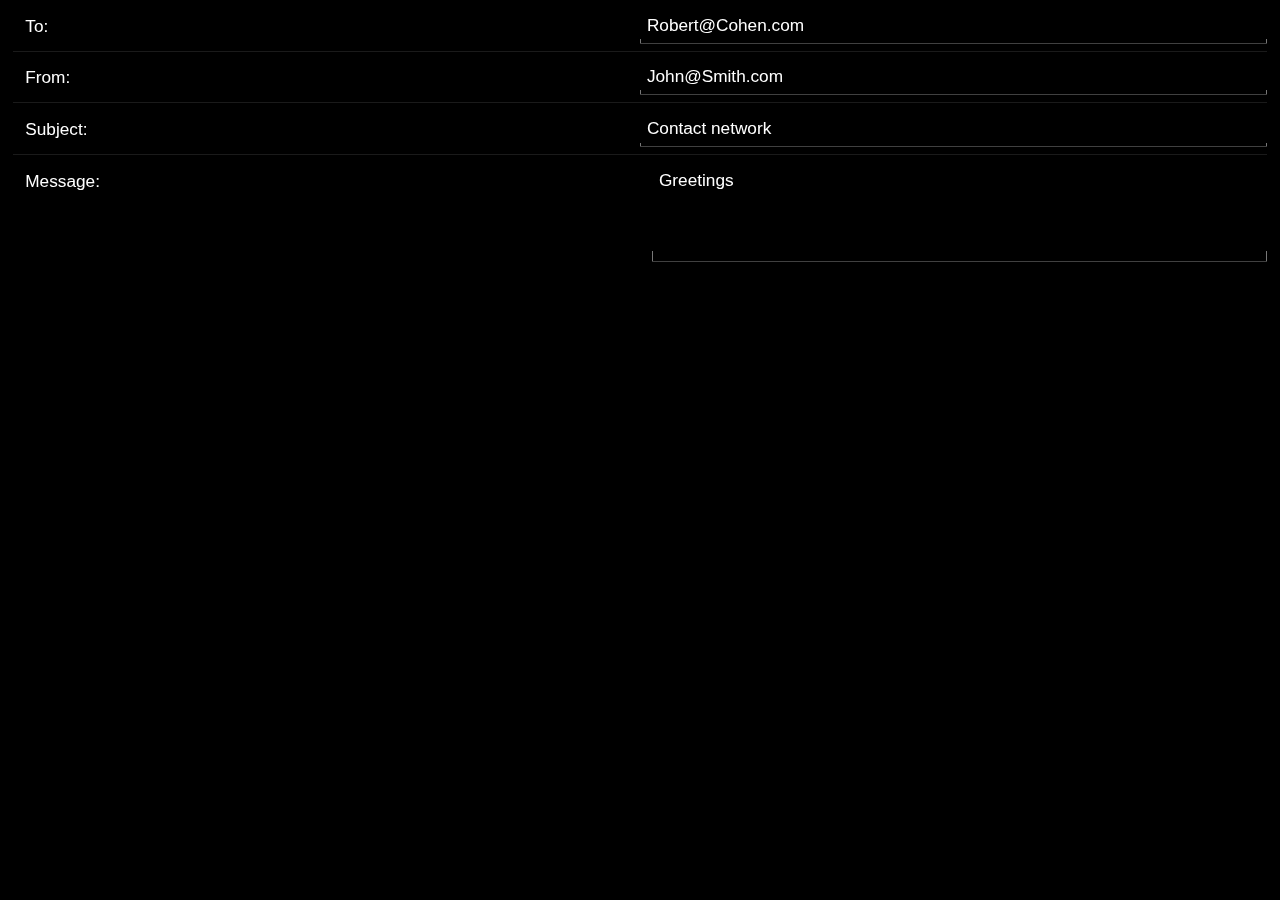
==== www/reply.html @ ba9a75b0 "Created reply view" ====
<!DOCTYPE html>
<html>
<head>
    <title></title>
    <link href="css/kendo.common.min.css" rel="stylesheet" />
    <link href="css/kendo.default.min.css" rel="stylesheet" />
    <link href="css/kendo.mobile.all.min.css" rel="stylesheet" />
    <link href="css/reply.css" rel="stylesheet" />
    <script src="js/jquery.min.js"></script>
    <script src="js/kendo.all.min.js"></script>
</head>
<body>
    <div id="forms" data-role="view" data-title="Reply" data-init="initForm" data-use-native-scrolling="true">
   <div data-role="view" data-title="Views">
    <header data-role="header">
    <div data-role="navbar">
      <span data-role="view-title"></span>
      <a data-align="right" data-role="button" class="nav-button" href="index.html">Index</a>
    </div>
    </header>

  </div>  
 <form action="./index.html">
      <ul data-role="listview" data-style="inset">
        <li>
        <label>
          To:
          <input type="email" value="Robert@Cohen.com" />
        </label>
        </li>
        <li>
        <label>
          From:
          <input type="email" value="John@Smith.com" />
        </label>
        </li>
        <li>
        <label>Subject:
          <input type="text" value="Contact network" />
        </label>
        </li>
        <li>
        <label>
          Message:
          <textarea rows="4" cols="40" style="resize: none">Greetings</textarea>
        </label>
        </li>
      </ul>
    </form>
  </div>
  <div data-role="layout" data-id="mobile-view">
    <header data-role="header">
    <div data-role="navbar">
      <a class="nav-button" data-align="left" data-role="backbutton">Back</a>
      <span data-role="view-title"></span>
      <a data-align="right" data-role="button" class="nav-button" href="index.html">Index</a>
    </div>
    </header>
  </div>
<script>
    function initForm() {
        var body = $(".km-pane");

        if (kendo.ui.DropDownList) {
            $("#dropdown").kendoDropDownList({
                // The options are needed only for the desktop demo, remove them for mobile.
                popup: { appendTo: body },
                animation: { open: { effects: body.hasClass("km-android") ? "fadeIn" : body.hasClass("km-ios") || body.hasClass("km-wp") ? "slideIn:up" : "slideIn:down" } }
            });
        }

        if (kendo.ui.Slider) {
            $("#slider").kendoSlider({ tooltip: { enabled: false } });
        }
    }
</script>

<style scoped>
    #forms input:not([type=checkbox]):not([type=radio]),
    #forms select,
    #forms .k-dropdown
    {
        -webkit-box-sizing: border-box;
        box-sizing: border-box;
        width: 50%;
    }
</style>


<script>
    var app = new kendo.mobile.Application(document.body, {
         platform: "android"
     });
</script>
</body>
</html>
---- www/css/kendo.common.min.css ----
/*
* Kendo UI Complete v2013.2.918 (http://kendoui.com)
* Copyright 2013 Telerik AD. All rights reserved.
*
* Kendo UI Complete commercial licenses may be obtained at
* https://www.kendoui.com/purchase/license-agreement/kendo-ui-complete-commercial.aspx
* If you do not own a commercial license, this file shall be governed by the trial license terms.
*/
:-webkit-any(body):after{content:"";display:block;visibility:hidden;height:0;font:0/0;-webkit-transform:translateZ(0)}.fake{color:red}.k-reset{margin:0;padding:0;border:0;outline:0;text-decoration:none;font-size:100%;list-style:none}.k-floatwrap:after,.k-slider-items:after,.k-grid-toolbar:after{content:"";display:block;clear:both;visibility:hidden;height:0;overflow:hidden}.k-floatwrap,.k-slider-items,.k-grid-toolbar{display:inline-block}.k-floatwrap,.k-slider-items,.k-grid-toolbar{display:block}.prohibit-selection{-khtml-user-select:none;-webkit-user-select:none;-moz-user-select:-moz-none;-ms-user-select:none;user-select:none}.border-box{-webkit-box-sizing:border-box;-moz-box-sizing:border-box;box-sizing:border-box}.k-block,.k-button,.k-header,.k-grid-header,.k-toolbar,.k-grouping-header,.k-tooltip,.k-pager-wrap,.k-tabstrip-items .k-item,.k-link.k-state-hover,.k-textbox,.k-textbox:hover,.k-autocomplete,.k-dropdown-wrap,.k-picker-wrap,.k-numeric-wrap,.k-autocomplete.k-state-hover,.k-dropdown-wrap.k-state-hover,.k-picker-wrap.k-state-hover,.k-numeric-wrap.k-state-hover,.k-draghandle{background-repeat:repeat;background-position:0 center}.k-state-highlight>.k-link{color:inherit}.k-textbox>input,.k-input[type="text"],.k-input[type="number"],.k-textbox,.k-picker-wrap .k-input,.k-button{font-size:100%;font-family:inherit;border-style:solid;border-width:1px;-webkit-appearance:none}.k-widget,.k-block,.k-inline-block,.k-draghandle{border-style:solid;border-width:1px;-webkit-appearance:none}.k-block,.k-widget{line-height:normal;outline:0}.k-block{padding:2px;-webkit-box-sizing:border-box;-moz-box-sizing:border-box;box-sizing:border-box}.k-button{display:inline-block;margin:0;padding:2px 7px 2px;font-family:inherit;line-height:1.66em;text-align:center;cursor:pointer;text-decoration:none;-webkit-box-sizing:border-box;-moz-box-sizing:border-box;box-sizing:border-box}.k-ie7 .k-button{line-height:normal}a.k-button{-khtml-user-select:none;-webkit-user-select:none;-moz-user-select:-moz-none;-ms-user-select:none;user-select:none}.k-button:-moz-any(input){padding-bottom:.37em;padding-top:.37em}.k-ie7 .k-button{overflow:visible;margin-right:4px}.k-ie7 a.k-button{line-height:1.6;padding-left:7px;padding-right:7px}.k-ie7 .k-slider a.k-button{height:22px;line-height:22px;padding:0}.k-ie7 .k-button-expand{margin-left:0;margin-right:0}button.k-button::-moz-focus-inner,input.k-button::-moz-focus-inner{padding:0;border:0}a.k-button-expand{display:block}button.k-button-expand,input[type="submit"].k-button-expand,input[type="button"].k-button-expand,input[type="reset"].k-button-expand{width:100%}body .k-button-icon{padding-left:4px;padding-right:4px}.k-ie7 a.k-button-icon{padding-left:5px;padding-right:5px}.k-button-icontext{padding-right:8px;overflow:visible}.k-button-icontext .k-icon{margin:0 3px 0 -3px;vertical-align:text-top}.k-ie7 .k-button-icontext .k-icon{margin-right:4px}html body .k-button-bare{background:none!important;color:inherit;border-width:0}html body .k-button-bare.k-upload-button:hover{color:inherit}.k-link{cursor:pointer;outline:0;text-decoration:none}.k-grid-header span.k-link{cursor:default}.k-state-disabled,.k-state-disabled .k-link,.k-state-disabled .k-icon,.k-state-disabled .k-button,.k-state-disabled .k-draghandle,.k-state-disabled .k-upload-button input{cursor:default!important;outline:0}@media print{.k-state-disabled,.k-state-disabled .k-input{opacity:1!important}}.k-state-error{border-style:ridge}.k-state-empty{font-style:italic}.k-icon,.k-sprite,.k-button-group .k-tool-icon{display:inline-block;width:16px;height:16px;overflow:hidden;background-repeat:no-repeat;font-size:0;line-height:0;text-indent:-3333px;text-align:center}.k-ie8 .k-icon,.k-ie8 .k-sprite,.k-ie8 .k-button-group .k-tool-icon{vertical-align:middle}:root *>.k-icon,:root *>.k-sprite,:root *>.k-button-group .k-tool-icon{vertical-align:middle}.k-icon,.k-sprite{background-color:transparent}.k-ie7 .k-icon,.k-ie7 .k-sprite{text-indent:0}.k-numerictextbox .k-select .k-link span.k-i-arrow-n{background-position:0 -3px}.k-numerictextbox .k-select .k-link span.k-i-arrow-s{background-position:0 -35px}.k-state-selected .k-i-arrow-n{background-position:-16px 0}.k-link:not(.k-state-disabled):hover>.k-state-selected .k-i-arrow-n,.k-state-hover>.k-state-selected .k-i-arrow-n,.k-state-hover>*>.k-state-selected .k-i-arrow-n,.k-button:hover .k-state-selected .k-i-arrow-n,.k-textbox:hover .k-state-selected .k-i-arrow-n,.k-button:active .k-state-selected .k-i-arrow-n{background-position:-32px 0}.k-numerictextbox .k-link.k-state-selected span.k-i-arrow-n,.k-numerictextbox .k-state-hover .k-link span.k-i-arrow-n{background-position:-16px -3px}.k-state-selected .k-i-arrow-s{background-position:-16px -32px}.k-link:not(.k-state-disabled):hover>.k-state-selected .k-i-arrow-s,.k-state-hover>.k-state-selected .k-i-arrow-s,.k-state-hover>*>.k-state-selected .k-i-arrow-s,.k-button:hover .k-state-selected .k-i-arrow-s,.k-textbox:hover .k-state-selected .k-i-arrow-s,.k-button:active .k-state-selected .k-i-arrow-s{background-position:-32px -32px}.k-numerictextbox .k-link.k-state-selected span.k-i-arrow-s,.k-numerictextbox .k-state-hover .k-link span.k-i-arrow-s{background-position:-16px -35px}.k-grid-header .k-link:hover span.k-i-arrow-n{background-position:0 0}.k-grid-header .k-link:hover span.k-i-arrow-s{background-position:0 -32px}.k-group-indicator .k-link:hover span.k-si-arrow-n{background-position:0 -129px}.k-group-indicator .k-link:hover span.k-si-arrow-s{background-position:0 -159px}.k-group-indicator .k-button:hover span.k-group-delete{background-position:-32px -16px}.k-scheduler .k-scheduler-toolbar .k-nav-current .k-link .k-i-calendar{background-position:-32px -176px}.k-i-arrow-n{background-position:0 0}.k-link:not(.k-state-disabled):hover>.k-i-arrow-n,.k-state-hover>.k-i-arrow-n,.k-state-hover>*>.k-i-arrow-n,.k-button:hover .k-i-arrow-n,.k-textbox:hover .k-i-arrow-n,.k-button:active .k-i-arrow-n{background-position:-16px 0}.k-i-arrow-e{background-position:0 -16px}.k-link:not(.k-state-disabled):hover>.k-i-arrow-e,.k-state-hover>.k-i-arrow-e,.k-state-hover>*>.k-i-arrow-e,.k-button:hover .k-i-arrow-e,.k-textbox:hover .k-i-arrow-e,.k-button:active .k-i-arrow-e{background-position:-16px -16px}.k-rtl .k-i-arrow-w{background-position:0 -16px}.k-rtl .k-link:not(.k-state-disabled):hover>.k-i-arrow-w,.k-rtl .k-state-hover>.k-i-arrow-w,.k-rtl .k-state-hover>*>.k-i-arrow-w,.k-rtl .k-button:hover .k-i-arrow-w,.k-rtl .k-textbox:hover .k-i-arrow-w,.k-rtl .k-button:active .k-i-arrow-w{background-position:-16px -16px}.k-i-arrow-s{background-position:0 -32px}.k-link:not(.k-state-disabled):hover>.k-i-arrow-s,.k-state-hover>.k-i-arrow-s,.k-state-hover>*>.k-i-arrow-s,.k-button:hover .k-i-arrow-s,.k-textbox:hover .k-i-arrow-s,.k-button:active .k-i-arrow-s{background-position:-16px -32px}.k-i-arrow-w{background-position:0 -48px}.k-link:not(.k-state-disabled):hover>.k-i-arrow-w,.k-state-hover>.k-i-arrow-w,.k-state-hover>*>.k-i-arrow-w,.k-button:hover .k-i-arrow-w,.k-textbox:hover .k-i-arrow-w,.k-button:active .k-i-arrow-w{background-position:-16px -48px}.k-rtl .k-i-arrow-e{background-position:0 -48px}.k-rtl .k-link:not(.k-state-disabled):hover>.k-i-arrow-e,.k-rtl .k-state-hover>.k-i-arrow-e,.k-rtl .k-state-hover>*>.k-i-arrow-e,.k-rtl .k-button:hover .k-i-arrow-e,.k-rtl .k-textbox:hover .k-i-arrow-e,.k-rtl .k-button:active .k-i-arrow-e{background-position:-16px -48px}.k-i-seek-n{background-position:0 -64px}.k-link:not(.k-state-disabled):hover>.k-i-seek-n,.k-state-hover>.k-i-seek-n,.k-state-hover>*>.k-i-seek-n,.k-button:hover .k-i-seek-n,.k-textbox:hover .k-i-seek-n,.k-button:active .k-i-seek-n{background-position:-16px -64px}.k-i-seek-e{background-position:0 -80px}.k-link:not(.k-state-disabled):hover>.k-i-seek-e,.k-state-hover>.k-i-seek-e,.k-state-hover>*>.k-i-seek-e,.k-button:hover .k-i-seek-e,.k-textbox:hover .k-i-seek-e,.k-button:active .k-i-seek-e{background-position:-16px -80px}.k-rtl .k-i-seek-w{background-position:0 -80px}.k-rtl .k-link:not(.k-state-disabled):hover>.k-i-seek-w,.k-rtl .k-state-hover>.k-i-seek-w,.k-rtl .k-state-hover>*>.k-i-seek-w,.k-rtl .k-button:hover .k-i-seek-w,.k-rtl .k-textbox:hover .k-i-seek-w,.k-rtl .k-button:active .k-i-seek-w{background-position:-16px -80px}.k-i-seek-s{background-position:0 -96px}.k-link:not(.k-state-disabled):hover>.k-i-seek-s,.k-state-hover>.k-i-seek-s,.k-state-hover>*>.k-i-seek-s,.k-button:hover .k-i-seek-s,.k-textbox:hover .k-i-seek-s,.k-button:active .k-i-seek-s{background-position:-16px -96px}.k-i-seek-w{background-position:0 -112px}.k-link:not(.k-state-disabled):hover>.k-i-seek-w,.k-state-hover>.k-i-seek-w,.k-state-hover>*>.k-i-seek-w,.k-button:hover .k-i-seek-w,.k-textbox:hover .k-i-seek-w,.k-button:active .k-i-seek-w{background-position:-16px -112px}.k-rtl .k-i-seek-e{background-position:0 -112px}.k-rtl .k-link:not(.k-state-disabled):hover>.k-i-seek-e,.k-rtl .k-state-hover>.k-i-seek-e,.k-rtl .k-state-hover>*>.k-i-seek-e,.k-rtl .k-button:hover .k-i-seek-e,.k-rtl .k-textbox:hover .k-i-seek-e,.k-rtl .k-button:active .k-i-seek-e{background-position:-16px -112px}.k-si-arrow-n{background-position:0 -129px}.k-link:not(.k-state-disabled):hover>.k-si-arrow-n,.k-state-hover>.k-si-arrow-n,.k-state-hover>*>.k-si-arrow-n,.k-button:hover .k-si-arrow-n,.k-textbox:hover .k-si-arrow-n,.k-button:active .k-si-arrow-n{background-position:-16px -129px}.k-si-arrow-e{background-position:0 -144px}.k-link:not(.k-state-disabled):hover>.k-si-arrow-e,.k-state-hover>.k-si-arrow-e,.k-state-hover>*>.k-si-arrow-e,.k-button:hover .k-si-arrow-e,.k-textbox:hover .k-si-arrow-e,.k-button:active .k-si-arrow-e{background-position:-16px -144px}.k-si-arrow-s{background-position:0 -159px}.k-link:not(.k-state-disabled):hover>.k-si-arrow-s,.k-state-hover>.k-si-arrow-s,.k-state-hover>*>.k-si-arrow-s,.k-button:hover .k-si-arrow-s,.k-textbox:hover .k-si-arrow-s,.k-button:active .k-si-arrow-s{background-position:-16px -159px}.k-si-arrow-w{background-position:0 -176px}.k-link:not(.k-state-disabled):hover>.k-si-arrow-w,.k-state-hover>.k-si-arrow-w,.k-state-hover>*>.k-si-arrow-w,.k-button:hover .k-si-arrow-w,.k-textbox:hover .k-si-arrow-w,.k-button:active .k-si-arrow-w{background-position:-16px -176px}.k-i-arrowhead-n{background-position:0 -256px}.k-link:not(.k-state-disabled):hover>.k-i-arrowhead-n,.k-state-hover>.k-i-arrowhead-n,.k-state-hover>*>.k-i-arrowhead-n,.k-button:hover .k-i-arrowhead-n,.k-textbox:hover .k-i-arrowhead-n,.k-button:active .k-i-arrowhead-n{background-position:-16px -256px}.k-i-arrowhead-e{background-position:0 -272px}.k-link:not(.k-state-disabled):hover>.k-i-arrowhead-e,.k-state-hover>.k-i-arrowhead-e,.k-state-hover>*>.k-i-arrowhead-e,.k-button:hover .k-i-arrowhead-e,.k-textbox:hover .k-i-arrowhead-e,.k-button:active .k-i-arrowhead-e{background-position:-16px -272px}.k-i-arrowhead-s{background-position:0 -288px}.k-link:not(.k-state-disabled):hover>.k-i-arrowhead-s,.k-state-hover>.k-i-arrowhead-s,.k-state-hover>*>.k-i-arrowhead-s,.k-button:hover .k-i-arrowhead-s,.k-textbox:hover .k-i-arrowhead-s,.k-button:active .k-i-arrowhead-s{background-position:-16px -288px}.k-i-arrowhead-w{background-position:0 -304px}.k-link:not(.k-state-disabled):hover>.k-i-arrowhead-w,.k-state-hover>.k-i-arrowhead-w,.k-state-hover>*>.k-i-arrowhead-w,.k-button:hover .k-i-arrowhead-w,.k-textbox:hover .k-i-arrowhead-w,.k-button:active .k-i-arrowhead-w{background-position:-16px -304px}.k-i-expand,.k-plus,.k-plus-disabled{background-position:0 -192px}.k-link:not(.k-state-disabled):hover>.k-i-expand,.k-link:not(.k-state-disabled):hover>.k-plus,.k-link:not(.k-state-disabled):hover>.k-plus-disabled,.k-state-hover>.k-i-expand,.k-state-hover>.k-plus,.k-state-hover>.k-plus-disabled,.k-state-hover>*>.k-i-expand,.k-state-hover>*>.k-plus,.k-state-hover>*>.k-plus-disabled,.k-button:hover .k-i-expand,.k-button:hover .k-plus,.k-button:hover .k-plus-disabled,.k-textbox:hover .k-i-expand,.k-textbox:hover .k-plus,.k-textbox:hover .k-plus-disabled,.k-button:active .k-i-expand,.k-button:active .k-plus,.k-button:active .k-plus-disabled{background-position:-16px -192px}.k-i-expand-w,.k-rtl .k-i-expand,.k-rtl .k-plus,.k-rtl .k-plus-disabled{background-position:0 -208px}.k-link:not(.k-state-disabled):hover>.k-i-expand-w,.k-link:not(.k-state-disabled):hover>.k-rtl .k-i-expand,.k-link:not(.k-state-disabled):hover>.k-rtl .k-plus,.k-link:not(.k-state-disabled):hover>.k-rtl .k-plus-disabled,.k-state-hover>.k-i-expand-w,.k-state-hover>.k-rtl .k-i-expand,.k-state-hover>.k-rtl .k-plus,.k-state-hover>.k-rtl .k-plus-disabled,.k-state-hover>*>.k-i-expand-w,.k-state-hover>*>.k-rtl .k-i-expand,.k-state-hover>*>.k-rtl .k-plus,.k-state-hover>*>.k-rtl .k-plus-disabled,.k-button:hover .k-i-expand-w,.k-button:hover .k-rtl .k-i-expand,.k-button:hover .k-rtl .k-plus,.k-button:hover .k-rtl .k-plus-disabled,.k-textbox:hover .k-i-expand-w,.k-textbox:hover .k-rtl .k-i-expand,.k-textbox:hover .k-rtl .k-plus,.k-textbox:hover .k-rtl .k-plus-disabled,.k-button:active .k-i-expand-w,.k-button:active .k-rtl .k-i-expand,.k-button:active .k-rtl .k-plus,.k-button:active .k-rtl .k-plus-disabled{background-position:-16px -208px}.k-i-collapse,.k-minus,.k-minus-disabled{background-position:0 -224px}.k-link:not(.k-state-disabled):hover>.k-i-collapse,.k-link:not(.k-state-disabled):hover>.k-minus,.k-link:not(.k-state-disabled):hover>.k-minus-disabled,.k-state-hover>.k-i-collapse,.k-state-hover>.k-minus,.k-state-hover>.k-minus-disabled,.k-state-hover>*>.k-i-collapse,.k-state-hover>*>.k-minus,.k-state-hover>*>.k-minus-disabled,.k-button:hover .k-i-collapse,.k-button:hover .k-minus,.k-button:hover .k-minus-disabled,.k-textbox:hover .k-i-collapse,.k-textbox:hover .k-minus,.k-textbox:hover .k-minus-disabled,.k-button:active .k-i-collapse,.k-button:active .k-minus,.k-button:active .k-minus-disabled{background-position:-16px -224px}.k-i-collapse-w,.k-rtl .k-i-collapse,.k-rtl .k-minus,.k-rtl .k-minus-disabled{background-position:0 -240px}.k-link:not(.k-state-disabled):hover>.k-i-collapse-w,.k-link:not(.k-state-disabled):hover>.k-rtl .k-i-collapse,.k-link:not(.k-state-disabled):hover>.k-rtl .k-minus,.k-link:not(.k-state-disabled):hover>.k-rtl .k-minus-disabled,.k-state-hover>.k-i-collapse-w,.k-state-hover>.k-rtl .k-i-collapse,.k-state-hover>.k-rtl .k-minus,.k-state-hover>.k-rtl .k-minus-disabled,.k-state-hover>*>.k-i-collapse-w,.k-state-hover>*>.k-rtl .k-i-collapse,.k-state-hover>*>.k-rtl .k-minus,.k-state-hover>*>.k-rtl .k-minus-disabled,.k-button:hover .k-i-collapse-w,.k-button:hover .k-rtl .k-i-collapse,.k-button:hover .k-rtl .k-minus,.k-button:hover .k-rtl .k-minus-disabled,.k-textbox:hover .k-i-collapse-w,.k-textbox:hover .k-rtl .k-i-collapse,.k-textbox:hover .k-rtl .k-minus,.k-textbox:hover .k-rtl .k-minus-disabled,.k-button:active .k-i-collapse-w,.k-button:active .k-rtl .k-i-collapse,.k-button:active .k-rtl .k-minus,.k-button:active .k-rtl .k-minus-disabled{background-position:-16px -240px}.k-i-pencil,.k-edit{background-position:-32px 0}.k-link:not(.k-state-disabled):hover>.k-i-pencil,.k-link:not(.k-state-disabled):hover>.k-edit,.k-state-hover>.k-i-pencil,.k-state-hover>.k-edit,.k-state-hover>*>.k-i-pencil,.k-state-hover>*>.k-edit,.k-button:hover .k-i-pencil,.k-button:hover .k-edit,.k-textbox:hover .k-i-pencil,.k-textbox:hover .k-edit,.k-button:active .k-i-pencil,.k-button:active .k-edit{background-position:-48px 0}.k-i-close,.k-delete,.k-group-delete{background-position:-32px -16px}.k-link:not(.k-state-disabled):hover>.k-i-close,.k-link:not(.k-state-disabled):hover>.k-delete,.k-link:not(.k-state-disabled):hover>.k-group-delete,.k-state-hover>.k-i-close,.k-state-hover>.k-delete,.k-state-hover>.k-group-delete,.k-state-hover>*>.k-i-close,.k-state-hover>*>.k-delete,.k-state-hover>*>.k-group-delete,.k-button:hover .k-i-close,.k-button:hover .k-delete,.k-button:hover .k-group-delete,.k-textbox:hover .k-i-close,.k-textbox:hover .k-delete,.k-textbox:hover .k-group-delete,.k-button:active .k-i-close,.k-button:active .k-delete,.k-button:active .k-group-delete{background-position:-48px -16px}.k-si-close{background-position:-160px -80px}.k-link:not(.k-state-disabled):hover>.k-si-close,.k-state-hover>.k-si-close,.k-state-hover>*>.k-si-close,.k-button:hover .k-si-close,.k-textbox:hover .k-si-close,.k-button:active .k-si-close{background-position:-176px -80px}.k-multiselect .k-delete{background-position:-160px -80px}.k-multiselect .k-state-hover .k-delete{background-position:-176px -80px}.k-i-tick,.k-insert,.k-update{background-position:-32px -32px}.k-link:not(.k-state-disabled):hover>.k-i-tick,.k-link:not(.k-state-disabled):hover>.k-insert,.k-link:not(.k-state-disabled):hover>.k-update,.k-state-hover>.k-i-tick,.k-state-hover>.k-insert,.k-state-hover>.k-update,.k-state-hover>*>.k-i-tick,.k-state-hover>*>.k-insert,.k-state-hover>*>.k-update,.k-button:hover .k-i-tick,.k-button:hover .k-insert,.k-button:hover .k-update,.k-textbox:hover .k-i-tick,.k-textbox:hover .k-insert,.k-textbox:hover .k-update,.k-button:active .k-i-tick,.k-button:active .k-insert,.k-button:active .k-update{background-position:-48px -32px}.k-i-cancel,.k-cancel,.k-denied{background-position:-32px -48px}.k-link:not(.k-state-disabled):hover>.k-i-cancel,.k-link:not(.k-state-disabled):hover>.k-cancel,.k-link:not(.k-state-disabled):hover>.k-denied,.k-state-hover>.k-i-cancel,.k-state-hover>.k-cancel,.k-state-hover>.k-denied,.k-state-hover>*>.k-i-cancel,.k-state-hover>*>.k-cancel,.k-state-hover>*>.k-denied,.k-button:hover .k-i-cancel,.k-button:hover .k-cancel,.k-button:hover .k-denied,.k-textbox:hover .k-i-cancel,.k-textbox:hover .k-cancel,.k-textbox:hover .k-denied,.k-button:active .k-i-cancel,.k-button:active .k-cancel,.k-button:active .k-denied{background-position:-48px -48px}.k-i-plus,.k-add{background-position:-32px -64px}.k-link:not(.k-state-disabled):hover>.k-i-plus,.k-link:not(.k-state-disabled):hover>.k-add,.k-state-hover>.k-i-plus,.k-state-hover>.k-add,.k-state-hover>*>.k-i-plus,.k-state-hover>*>.k-add,.k-button:hover .k-i-plus,.k-button:hover .k-add,.k-textbox:hover .k-i-plus,.k-textbox:hover .k-add,.k-button:active .k-i-plus,.k-button:active .k-add{background-position:-48px -64px}.k-i-funnel,.k-filter{background-position:-32px -80px}.k-link:not(.k-state-disabled):hover>.k-i-funnel,.k-link:not(.k-state-disabled):hover>.k-filter,.k-state-hover>.k-i-funnel,.k-state-hover>.k-filter,.k-state-hover>*>.k-i-funnel,.k-state-hover>*>.k-filter,.k-button:hover .k-i-funnel,.k-button:hover .k-filter,.k-textbox:hover .k-i-funnel,.k-textbox:hover .k-filter,.k-button:active .k-i-funnel,.k-button:active .k-filter{background-position:-48px -80px}.k-i-funnel-clear,.k-clear-filter{background-position:-32px -96px}.k-link:not(.k-state-disabled):hover>.k-i-funnel-clear,.k-link:not(.k-state-disabled):hover>.k-clear-filter,.k-state-hover>.k-i-funnel-clear,.k-state-hover>.k-clear-filter,.k-state-hover>*>.k-i-funnel-clear,.k-state-hover>*>.k-clear-filter,.k-button:hover .k-i-funnel-clear,.k-button:hover .k-clear-filter,.k-textbox:hover .k-i-funnel-clear,.k-textbox:hover .k-clear-filter,.k-button:active .k-i-funnel-clear,.k-button:active .k-clear-filter{background-position:-48px -96px}.k-i-refresh{background-position:-32px -112px}.k-link:not(.k-state-disabled):hover>.k-i-refresh,.k-state-hover>.k-i-refresh,.k-state-hover>*>.k-i-refresh,.k-button:hover .k-i-refresh,.k-textbox:hover .k-i-refresh,.k-button:active .k-i-refresh{background-position:-48px -112px}.k-i-exception{background-position:-160px -304px}.k-link:not(.k-state-disabled):hover>.k-i-exception,.k-state-hover>.k-i-exception,.k-state-hover>*>.k-i-exception,.k-button:hover .k-i-exception,.k-textbox:hover .k-i-exception,.k-button:active .k-i-exception{background-position:-176px -304px}.k-i-restore{background-position:-32px -128px}.k-link:not(.k-state-disabled):hover>.k-i-restore,.k-state-hover>.k-i-restore,.k-state-hover>*>.k-i-restore,.k-button:hover .k-i-restore,.k-textbox:hover .k-i-restore,.k-button:active .k-i-restore{background-position:-48px -128px}.k-i-maximize{background-position:-32px -144px}.k-link:not(.k-state-disabled):hover>.k-i-maximize,.k-state-hover>.k-i-maximize,.k-state-hover>*>.k-i-maximize,.k-button:hover .k-i-maximize,.k-textbox:hover .k-i-maximize,.k-button:active .k-i-maximize{background-position:-48px -144px}.k-i-minimize{background-position:-64px -288px}.k-link:not(.k-state-disabled):hover>.k-i-minimize,.k-state-hover>.k-i-minimize,.k-state-hover>*>.k-i-minimize,.k-button:hover .k-i-minimize,.k-textbox:hover .k-i-minimize,.k-button:active .k-i-minimize{background-position:-80px -288px}.k-i-pin{background-position:-160px -256px}.k-link:not(.k-state-disabled):hover>.k-i-pin,.k-state-hover>.k-i-pin,.k-state-hover>*>.k-i-pin,.k-button:hover .k-i-pin,.k-textbox:hover .k-i-pin,.k-button:active .k-i-pin{background-position:-176px -256px}.k-i-unpin{background-position:-160px -272px}.k-link:not(.k-state-disabled):hover>.k-i-unpin,.k-state-hover>.k-i-unpin,.k-state-hover>*>.k-i-unpin,.k-button:hover .k-i-unpin,.k-textbox:hover .k-i-unpin,.k-button:active .k-i-unpin{background-position:-176px -272px}.k-resize-se{background-position:-32px -160px}.k-link:not(.k-state-disabled):hover>.k-resize-se,.k-state-hover>.k-resize-se,.k-state-hover>*>.k-resize-se,.k-button:hover .k-resize-se,.k-textbox:hover .k-resize-se,.k-button:active .k-resize-se{background-position:-48px -160px}.k-i-calendar{background-position:-32px -176px}.k-link:not(.k-state-disabled):hover>.k-i-calendar,.k-state-hover>.k-i-calendar,.k-state-hover>*>.k-i-calendar,.k-button:hover .k-i-calendar,.k-textbox:hover .k-i-calendar,.k-button:active .k-i-calendar{background-position:-48px -176px}.k-i-clock{background-position:-32px -192px}.k-link:not(.k-state-disabled):hover>.k-i-clock,.k-state-hover>.k-i-clock,.k-state-hover>*>.k-i-clock,.k-button:hover .k-i-clock,.k-textbox:hover .k-i-clock,.k-button:active .k-i-clock{background-position:-48px -192px}.k-si-plus{background-position:-32px -208px}.k-link:not(.k-state-disabled):hover>.k-si-plus,.k-state-hover>.k-si-plus,.k-state-hover>*>.k-si-plus,.k-button:hover .k-si-plus,.k-textbox:hover .k-si-plus,.k-button:active .k-si-plus{background-position:-48px -208px}.k-si-minus{background-position:-32px -224px}.k-link:not(.k-state-disabled):hover>.k-si-minus,.k-state-hover>.k-si-minus,.k-state-hover>*>.k-si-minus,.k-button:hover .k-si-minus,.k-textbox:hover .k-si-minus,.k-button:active .k-si-minus{background-position:-48px -224px}.k-i-search{background-position:-32px -240px}.k-link:not(.k-state-disabled):hover>.k-i-search,.k-state-hover>.k-i-search,.k-state-hover>*>.k-i-search,.k-button:hover .k-i-search,.k-textbox:hover .k-i-search,.k-button:active .k-i-search{background-position:-48px -240px}.k-i-custom{background-position:-115px -113px}.k-link:not(.k-state-disabled):hover>.k-i-custom,.k-state-hover>.k-i-custom,.k-state-hover>*>.k-i-custom,.k-button:hover .k-i-custom,.k-textbox:hover .k-i-custom,.k-button:active .k-i-custom{background-position:-141px -113px}.k-editor .k-i-custom{background-position:-111px -109px}.k-viewHtml{background-position:-288px -120px}.k-i-insert-n,.k-insert-top{background-position:-160px -32px}.k-link:not(.k-state-disabled):hover>.k-i-insert-n,.k-link:not(.k-state-disabled):hover>.k-insert-top,.k-state-hover>.k-i-insert-n,.k-state-hover>.k-insert-top,.k-state-hover>*>.k-i-insert-n,.k-state-hover>*>.k-insert-top,.k-button:hover .k-i-insert-n,.k-button:hover .k-insert-top,.k-textbox:hover .k-i-insert-n,.k-textbox:hover .k-insert-top,.k-button:active .k-i-insert-n,.k-button:active .k-insert-top{background-position:-176px -32px}.k-i-insert-m,.k-insert-middle{background-position:-160px -48px}.k-link:not(.k-state-disabled):hover>.k-i-insert-m,.k-link:not(.k-state-disabled):hover>.k-insert-middle,.k-state-hover>.k-i-insert-m,.k-state-hover>.k-insert-middle,.k-state-hover>*>.k-i-insert-m,.k-state-hover>*>.k-insert-middle,.k-button:hover .k-i-insert-m,.k-button:hover .k-insert-middle,.k-textbox:hover .k-i-insert-m,.k-textbox:hover .k-insert-middle,.k-button:active .k-i-insert-m,.k-button:active .k-insert-middle{background-position:-176px -48px}.k-i-insert-s,.k-insert-bottom{background-position:-160px -64px}.k-link:not(.k-state-disabled):hover>.k-i-insert-s,.k-link:not(.k-state-disabled):hover>.k-insert-bottom,.k-state-hover>.k-i-insert-s,.k-state-hover>.k-insert-bottom,.k-state-hover>*>.k-i-insert-s,.k-state-hover>*>.k-insert-bottom,.k-button:hover .k-i-insert-s,.k-button:hover .k-insert-bottom,.k-textbox:hover .k-i-insert-s,.k-textbox:hover .k-insert-bottom,.k-button:active .k-i-insert-s,.k-button:active .k-insert-bottom{background-position:-176px -64px}.k-drop-hint{background-position:0 -326px}.k-i-note,.k-warning{background-position:-160px -240px}.k-link:not(.k-state-disabled):hover>.k-i-note,.k-link:not(.k-state-disabled):hover>.k-warning,.k-state-hover>.k-i-note,.k-state-hover>.k-warning,.k-state-hover>*>.k-i-note,.k-state-hover>*>.k-warning,.k-button:hover .k-i-note,.k-button:hover .k-warning,.k-textbox:hover .k-i-note,.k-textbox:hover .k-warning,.k-button:active .k-i-note,.k-button:active .k-warning{background-position:-176px -240px}.k-i-sort-asc{background-position:-112px -240px}.k-link:not(.k-state-disabled):hover>.k-i-sort-asc,.k-state-hover>.k-i-sort-asc,.k-state-hover>*>.k-i-sort-asc,.k-button:hover .k-i-sort-asc,.k-textbox:hover .k-i-sort-asc,.k-button:active .k-i-sort-asc{background-position:-128px -240px}.k-i-sort-desc{background-position:-112px -256px}.k-link:not(.k-state-disabled):hover>.k-i-sort-desc,.k-state-hover>.k-i-sort-desc,.k-state-hover>*>.k-i-sort-desc,.k-button:hover .k-i-sort-desc,.k-textbox:hover .k-i-sort-desc,.k-button:active .k-i-sort-desc{background-position:-128px -256px}.k-i-group{background-position:-112px -272px}.k-link:not(.k-state-disabled):hover>.k-i-group,.k-state-hover>.k-i-group,.k-state-hover>*>.k-i-group,.k-button:hover .k-i-group,.k-textbox:hover .k-i-group,.k-button:active .k-i-group{background-position:-128px -272px}.k-i-ungroup{background-position:-112px -288px}.k-link:not(.k-state-disabled):hover>.k-i-ungroup,.k-state-hover>.k-i-ungroup,.k-state-hover>*>.k-i-ungroup,.k-button:hover .k-i-ungroup,.k-textbox:hover .k-i-ungroup,.k-button:active .k-i-ungroup{background-position:-128px -288px}.k-i-columns{background-position:-112px -304px}.k-link:not(.k-state-disabled):hover>.k-i-columns,.k-state-hover>.k-i-columns,.k-state-hover>*>.k-i-columns,.k-button:hover .k-i-columns,.k-textbox:hover .k-i-columns,.k-button:active .k-i-columns{background-position:-128px -304px}.k-file{background-position:0 0}.k-link:not(.k-state-disabled):hover>.k-file,.k-state-hover>.k-file,.k-state-hover>*>.k-file,.k-button:hover .k-file,.k-textbox:hover .k-file,.k-button:active .k-file{background-position:-16px 0}.k-i-folder-add,.k-addfolder{background-position:-32px -272px}.k-link:not(.k-state-disabled):hover>.k-i-folder-add,.k-link:not(.k-state-disabled):hover>.k-addfolder,.k-state-hover>.k-i-folder-add,.k-state-hover>.k-addfolder,.k-state-hover>*>.k-i-folder-add,.k-state-hover>*>.k-addfolder,.k-button:hover .k-i-folder-add,.k-button:hover .k-addfolder,.k-textbox:hover .k-i-folder-add,.k-textbox:hover .k-addfolder,.k-button:active .k-i-folder-add,.k-button:active .k-addfolder{background-position:-48px -272px}.k-i-folder-up,.k-goup{background-position:-32px -288px}.k-link:not(.k-state-disabled):hover>.k-i-folder-up,.k-link:not(.k-state-disabled):hover>.k-goup,.k-state-hover>.k-i-folder-up,.k-state-hover>.k-goup,.k-state-hover>*>.k-i-folder-up,.k-state-hover>*>.k-goup,.k-button:hover .k-i-folder-up,.k-button:hover .k-goup,.k-textbox:hover .k-i-folder-up,.k-textbox:hover .k-goup,.k-button:active .k-i-folder-up,.k-button:active .k-goup{background-position:-48px -288px}.k-file>.k-icon{background-position:-115px -91px}.k-image{border:0}html .k-success-colored{color:#507f50;border-color:#d0dfd0;background-color:#f0fff0}html .k-info-colored{color:#50607f;border-color:#d0d9df;background-color:#f0f9ff}html .k-error-colored{color:#7f5050;border-color:#dfd0d0;background-color:#fff0f0}.k-inline-block{padding:0 2px}.k-loading,.k-loading-image{background-color:transparent;background-repeat:no-repeat;background-position:center center}.k-loading-mask,.k-loading-image,.k-loading-text{position:absolute}.k-loading-text{text-indent:-4000px;text-align:center}.k-loading-image,.k-loading-color{width:100%;height:100%}.k-loading-image{top:0;left:0;z-index:2}.k-loading-color{filter:alpha(opacity=30);opacity:.3}.k-content-frame{border:0;width:100%;height:100%}.k-pane>.k-splitter-overlay{filter:alpha(opacity=0);opacity:0;position:absolute}.k-drag-clue{position:absolute;z-index:10003;border-style:solid;border-width:1px;font-size:.9em;padding:.2em .4em;white-space:nowrap;cursor:default}.k-drag-status{margin-top:-3px;margin-right:4px;vertical-align:middle}.k-reorder-cue{position:absolute;width:1px;overflow:visible}.k-reorder-cue .k-icon{position:absolute;left:-4px;width:8px;height:4px}.k-reorder-cue .k-i-arrow-s{top:-4px;background-position:-4px -166px}.k-reorder-cue .k-i-arrow-n{bottom:-4px;background-position:-4px -134px}.k-scrollbar{position:absolute;overflow:scroll}.k-scrollbar-vertical{top:0;right:0;width:17px;height:100%;overflow-x:hidden}.k-touch-scrollbar{display:none;position:absolute;z-index:200000;height:8px;width:8px;border:1px solid #8a8a8a;background-color:#858585}@media only screen and (-webkit-min-device-pixel-ratio:2){body .k-touch-scrollbar{height:12px;width:12px;-webkit-border-radius:7px}}.k-virtual-scrollable-wrap{overflow-x:auto}div.k-window{display:inline-block;position:absolute;z-index:10001;border-style:solid;border-width:1px;padding-top:2em}.k-block>.k-header,.k-window-titlebar{position:absolute;width:100%;height:1.1em;line-height:1.1em;border-bottom-style:solid;border-bottom-width:1px;margin-top:-2em;padding:.4em 0;font-size:1.2em;white-space:nowrap;min-height:16px}.k-block>.k-header{position:relative;margin:-2px 0 10px -2px;padding:.3em 2px}.k-window-title{position:absolute;left:.44em;right:.44em;overflow:hidden;cursor:default;text-overflow:ellipsis}.k-window-title .k-image{margin:0 5px 0 0;vertical-align:middle}div.k-window-titleless{padding-top:0}div.k-window-content{position:relative;z-index:-1;height:100%;padding:.58em;overflow:auto;outline:0;-webkit-box-sizing:border-box;-moz-box-sizing:border-box;box-sizing:border-box}.k-window-content>.km-scroll-container{height:100%}.k-ie7 .k-window{padding-bottom:1.16em}.k-window-titlebar .k-window-actions{position:absolute;top:0;right:.3em;padding-top:.3em;white-space:nowrap}.k-window-titlebar .k-window-action{display:inline-block;width:16px;height:16px;padding:2px;text-decoration:none;vertical-align:middle;filter:alpha(opacity=70);opacity:.7}.k-window-titlebar .k-state-hover{border-style:solid;border-width:1px;padding:1px;filter:alpha(opacity=100);opacity:1}.k-window-action .k-icon{margin:0;vertical-align:top}.k-window .k-resize-handle{position:absolute;z-index:1;background-color:#fff;font-size:0;line-height:6px;filter:alpha(opacity=0);opacity:0;zoom:1}.k-resize-n{top:-3px;left:0;width:100%;height:6px;cursor:n-resize}.k-resize-e{top:0;right:-3px;width:6px;height:100%;cursor:e-resize}.k-resize-s{bottom:-3px;left:0;width:100%;height:6px;cursor:s-resize}.k-resize-w{top:0;left:-3px;width:6px;height:100%;cursor:w-resize}.k-resize-se{bottom:-3px;right:-3px;width:16px;height:16px;cursor:se-resize}.k-resize-sw{bottom:-3px;left:-3px;width:6px;height:6px;cursor:sw-resize}.k-resize-ne{top:-3px;right:-3px;width:6px;height:6px;cursor:ne-resize}.k-resize-nw{top:-3px;left:-3px;width:6px;height:6px;cursor:nw-resize}.k-overlay{position:fixed;top:0;left:0;z-index:10001;width:100%;height:100%;background-color:#000;filter:alpha(opacity=50);opacity:.5}.k-window .k-overlay{position:absolute;width:100%;height:100%;background-color:#fff;filter:alpha(opacity=0);opacity:0}.k-window .k-widget{z-index:10002}.k-tabstrip{margin:0;padding:0;zoom:1}.k-tabstrip .k-tabstrip-items{padding:.3em .3em 0}.k-tabstrip-items .k-item,.k-panelbar .k-tabstrip-items .k-item{list-style-type:none;display:inline-block;position:relative;border-style:solid;border-width:1px 1px 0;margin:0 -1px 0 0;padding:0;vertical-align:top}.k-tabstrip-items .k-tab-on-top,.k-tabstrip-items .k-state-active,.k-panelbar .k-tabstrip-items .k-state-active{margin-bottom:-1px;padding-bottom:1px}.k-tabstrip-items .k-tab-on-top{z-index:1}.k-tabstrip-items .k-link,.k-panelbar .k-tabstrip-items .k-link{display:inline-block;border-bottom-width:0;padding:.5em .92em}.k-tabstrip-items .k-icon,.k-panelbar .k-tabstrip-items .k-icon{margin:-1px 4px 0 -3px;vertical-align:top}.k-tabstrip-items .k-item .k-image,.k-tabstrip-items .k-item .k-sprite,.k-panelbar .k-tabstrip-items .k-item .k-image,.k-panelbar .k-tabstrip-items .k-item .k-sprite{margin:-3px 3px 0 -6px;vertical-align:middle}.k-ie7 .k-tabstrip-items .k-item .k-image,.k-ie7 .k-tabstrip-items .k-item .k-sprite{margin-top:-1px;vertical-align:top}.k-tabstrip>.k-content,.k-panelbar .k-tabstrip>.k-content{position:static;border-style:solid;border-width:1px;margin:0 .29em .3em;padding:.3em .92em;zoom:1}.k-tabstrip>.k-content{display:none}.k-tabstrip>.k-content.km-scroll-wrapper{padding:0}.k-tabstrip>.k-content>.km-scroll-container{padding:.3em .92em;-webkit-box-sizing:border-box;-moz-box-sizing:border-box;box-sizing:border-box}.k-panelbar{zoom:1}.k-panelbar>.k-item,.k-panel>.k-item{list-style-type:none;display:block;border-width:0;margin:0;zoom:1;-moz-border-radius:0;-webkit-border-radius:0;-o-border-radius:0;border-radius:0}.k-panelbar .k-image,.k-panelbar .k-sprite{float:left;margin-top:4px;margin-right:5px;vertical-align:middle}.k-panelbar>.k-item>.k-link,.k-panel>.k-item>.k-link{display:block;position:relative;border-bottom-style:solid;border-bottom-width:1px;padding:0 1em;line-height:2.34em;text-decoration:none;zoom:1}.k-panelbar-expand,.k-panelbar-collapse{position:absolute;top:5px;right:2px}.k-panelbar .k-panel,.k-panelbar .k-content{position:relative;border-bottom-style:solid;border-bottom-width:1px;margin:0;padding:0;zoom:1}.k-panel>.k-item>.k-link{border-bottom:0;font-size:.95em;line-height:2.2}.k-panel .k-i-arrow-n,.k-panel .k-i-arrow-s{top:4px}.k-panel .k-panel>.k-item>.k-link{padding-left:2em}.k-panelbar .k-i-seek-e .k-link{border-bottom:0}.k-panel .k-panel{border-bottom:0}.k-menu{cursor:default}.k-menu,.k-menu .k-group{list-style:none;margin:0;padding:0;zoom:1}.k-menu:after{content:'';display:block;width:99%;height:0;float:inherit;overflow:hidden}.k-menu .k-item .k-item,ul.k-menu-vertical>.k-item{display:block;float:none;border-width:0}.k-ie7 .k-menu .k-item .k-item{zoom:normal}.k-menu .k-item>.k-link>.k-icon,.k-menu .k-image,.k-menu .k-sprite{margin:-2px 4px 0 -4px;vertical-align:middle}.k-menu .k-item>.k-link>.k-icon{margin:-2px 0 0}.k-ie7 .k-menu .k-item>.k-link>.k-i-arrow-s,.k-ie7 .k-menu .k-image,.k-ie7 .k-menu .k-sprite{margin-top:0}.k-menu .k-item>.k-link{display:block;padding:.5em .9em .4em;line-height:1.34em;-khtml-user-select:none;-webkit-user-select:none;-moz-user-select:-moz-none;-ms-user-select:none;user-select:none}.k-menu .k-group{display:none;border-style:solid;border-width:1px;overflow:visible;white-space:nowrap}.k-menu .k-group .k-item{display:block;border-width:0}.k-menu .k-item,.k-widget.k-menu-horizontal>.k-item{position:relative;float:left;border-style:solid;border-width:0 1px 0 0;vertical-align:top;zoom:1;box-sizing:content-box}.k-menu .k-group .k-item>.k-link{padding:.28em 1.8em .38em .9em}.k-ie7 .k-menu .k-group .k-link{width:100%}.k-menu .k-item>.k-link>.k-i-arrow-s{margin-right:-8px}.k-menu .k-item>.k-link>.k-i-arrow-e{position:absolute;top:50%;margin-top:-8px;right:2px}.k-menu .k-animation-container{border:0}.k-menu .k-animation-container,.k-menu .k-group{position:absolute;left:0}.k-menu .k-animation-container .k-animation-container,.k-menu .k-group .k-group,.k-menu-vertical .k-animation-container,.k-menu-vertical .k-group{top:0;left:0}.k-menu .k-animation-container .k-group{top:auto;left:auto;margin-left:-1px}.k-menu .k-animation-container,.k-popup .k-animation-container{margin-top:-1px;padding-left:1px}.k-ie .k-menu .k-animation-container,.k-ie .k-popup .k-animation-container{margin-top:-2px}.k-popup .k-animation-container .k-popup{margin-left:-1px}ul.k-menu .k-separator{padding:.25em 0;height:100%;width:1px;font-size:0;line-height:0;border-width:0 1px 0 0}ul.k-menu-vertical .k-separator,.k-menu .k-group .k-separator{padding:0;height:1px;width:100%;border-width:1px 0 0}.k-grid,.k-listview{position:relative;zoom:1}.k-grid table{width:100%;border-collapse:separate;border-spacing:0;empty-cells:show;border-width:0;outline:0}.k-grid-header .k-header{text-align:left}.k-grid-header .k-header{overflow:hidden;border-style:solid;border-width:0 0 1px 1px;padding:.5em .6em .4em .6em;font-weight:normal;white-space:nowrap;text-overflow:ellipsis}.k-ie10 .k-grid-header a:active{background-color:transparent}.k-grid-header .k-header .k-link{display:block;min-height:18px;line-height:18px;margin:-0.5em -0.6em -0.4em -0.6em;padding:.5em .6em .4em .6em}.k-grid-header .k-filterable .k-link{padding-right:2.4em}.k-grid-header .k-header .k-icon{position:static}.k-grid-header .k-link>.k-icon{vertical-align:text-top}.k-grid .k-state-hover{cursor:pointer}.k-grid td{border-style:solid;border-width:0 0 0 1px;padding:.4em .6em;overflow:hidden;line-height:1.6em;vertical-align:middle;text-overflow:ellipsis}.k-grid .k-grouping-row td,.k-grid .k-hierarchy-cell{overflow:visible}.k-grid-edit-row td{text-overflow:clip}.k-grid-edit-row .k-textbox{margin-top:0;margin-bottom:0}.k-grid-header-wrap,.k-grid-footer-wrap{position:relative;width:100%;overflow:hidden;border-style:solid;border-width:0 1px 0 0;zoom:1}div.k-grid-header,div.k-grid-footer{padding-right:17px;border-bottom-style:solid;border-bottom-width:1px;zoom:1}div.k-grid-header .k-header{border-bottom-width:0}.k-grid-content{position:relative;width:100%;overflow:auto;overflow-x:auto;overflow-y:scroll;zoom:1}@media print{.k-grid{height:auto!important}.k-grid-header{padding:0!important}.k-grid-content{overflow:visible;height:auto!important}}.k-virtual-scrollable-wrap{height:100%;overflow-y:hidden;position:relative}.k-grid-header table,.k-grid-content table,.k-grid-footer table{table-layout:fixed}.k-ie7 .k-grid-content table{width:auto}.k-grid-toolbar{border-style:solid;border-width:1px 0 0}.k-grid-header .k-header:first-child,.k-grid tbody td:first-child,.k-grid tfoot td:first-child{border-left-width:0}.k-grid-toolbar:first-child,.k-grouping-header+.k-grid-toolbar{border-width:0 0 1px}.k-footer-template td{border-style:solid;border-width:1px 0 0 1px}.k-group-footer td{border-style:solid;border-width:1px 0}.k-group-footer .k-group-cell+td{border-left-width:1px}.k-grid-footer{border-style:solid;border-width:1px 0 0}.k-grid-footer td{border-top-width:0}.k-pager-wrap{overflow:hidden;border-style:solid;border-width:1px;line-height:24px;padding:4px 0 4px 3px}.k-grid-pager{border-width:1px 0 0}.k-grid .k-pager-numbers,.k-pager-numbers .k-link,.k-pager-numbers .k-state-selected{display:inline-block;vertical-align:top;margin-right:1px}.k-pager-numbers{margin:0 2px}.k-pager-numbers .k-state-selected{vertical-align:top}.k-pager-numbers li,.k-pager-input{float:left}.k-grid .k-pager-numbers{float:left;cursor:default}.k-pager-info{float:right;padding:0 16px}.k-pager-numbers .k-link{text-decoration:none}.k-pager-wrap>.k-link{float:left;margin:0 1px;padding:0 3px;height:22px;line-height:22px;-moz-border-radius:13px;-webkit-border-radius:13px;-o-border-radius:13px;border-radius:13px;cursor:pointer}.k-pager-wrap>a.k-state-disabled:hover{background:0;cursor:default}.k-pager-wrap>.k-link .k-icon{vertical-align:top;margin-top:3px}.k-pager-numbers .k-link{padding:0 8px;-moz-border-radius:13px;-webkit-border-radius:13px;-o-border-radius:13px;border-radius:13px}.k-pager-numbers .k-link:hover{padding:0 7px;border-style:solid;border-width:1px;line-height:22px}.k-pager-wrap>.k-link{border-style:solid;border-width:1px}.k-pager-wrap .k-pager-refresh{float:right;margin-right:6px;border-width:0;-moz-border-radius:0;-webkit-border-radius:0;-o-border-radius:0;border-radius:0}.k-pager-numbers .k-state-selected{border-style:solid;border-width:1px;line-height:22px;padding:0 7px;-moz-border-radius:13px;-webkit-border-radius:13px;-o-border-radius:13px;border-radius:13px}.k-pager-wrap .k-textbox{width:40px}.k-ie7 .k-pager-wrap .k-textbox{height:16px;margin-top:2px;display:inline}.k-pager-wrap .k-dropdown{width:54px}.k-pager-refresh{float:right}.k-pager-input,.k-pager-sizes{padding:0 17px}.k-ie7 .k-pager-sizes{float:left}.k-pager-wrap .k-textbox,.k-pager-wrap .k-widget{margin:-0.3em .4em 0}.k-header>.k-grid-filter,.k-header>.k-header-column-menu{float:right;margin:-0.5em -0.6em -0.4em;padding:.5em .2em .4em;position:relative;z-index:1}.k-grid .k-animation-container{position:absolute}.k-filter-menu{padding:.5em}form.k-filter-menu .k-widget,form.k-filter-menu .k-textbox{display:block}.k-filter-help-text,.k-filter-menu .k-widget{margin:.19em 0 0}.k-filter-menu span.k-filter-and{width:6em;margin:.5em 0 .5em}.k-filter-menu .k-button{width:48%;margin:.5em 4% 0 0}.k-filter-menu .k-button+.k-button{margin-right:0}.k-grouping-row .k-icon{margin:-3px 4px 0 2px}.k-grouping-row p{display:inline-block;vertical-align:middle;margin-left:-0.6em;padding:0 .6em}.k-grouping-row+tr td{border-top-width:1px}.k-grouping-row .k-group-cell,.k-grouping-row+tr .k-group-cell{border-top-width:0;text-overflow:none}.k-grid .k-hierarchy-cell+td{border-left-width:0}.k-grid .k-group-col,.k-grid .k-hierarchy-col{width:27px}.k-grouping-header{border-bottom-style:solid;border-bottom-width:1px}.k-grouping-header{line-height:2}.k-grouping-dropclue{position:absolute;width:6px;height:25px;background-repeat:no-repeat;background-position:-165px -148px}.k-grouping-header .k-group-indicator{display:inline-block;border-style:solid;border-width:1px;margin:0 3px;padding:.15em .15em .15em .4em;line-height:1.5em}.k-grouping-header .k-link{display:inline-block;border-width:0;padding:0;line-height:normal;text-decoration:none}.k-grouping-header .k-button{border:0;padding:0;background:transparent;line-height:1}.k-grouping-header .k-link .k-icon{margin:0 0 0 -3px}.k-grouping-header .k-button .k-icon{margin:0 0 0 3px}.k-grouping-header a,.k-grouping-header .k-button{display:inline-block;vertical-align:middle}.k-dirty-cell:before{content:"\a0";display:inline-block;width:0}.k-ie7 .k-dirty-cell{position:relative}.k-ie7 .k-dirty{top:5px}.k-dirty{position:absolute;width:0;height:0;border-style:solid;border-width:3px;border-color:#f00 transparent transparent #f00;margin:-0.45em 0 0 -0.6em;padding:0;overflow:hidden;vertical-align:top}.k-grouping-header,.k-grid-toolbar{margin:0;padding:.22em .2em .28em;cursor:default}.k-grid .k-edit-container{padding:0}.k-edit-form{margin:0;padding:0}.k-window>div.k-popup-edit-form{padding:1em 0}.k-grid-edit-row .k-edit-form td{border-bottom-width:0}.k-edit-form-container{position:relative;width:400px}.k-edit-label,.k-edit-form-container .editor-label{float:left;clear:both;width:30%;padding:.4em 0 1em;margin-left:2%;text-align:right}.k-edit-field,.k-edit-form-container .editor-field{float:right;clear:right;width:60%;margin-right:2%;padding:0 0 .6em}.k-edit-field>input[type="checkbox"],.k-edit-field>input[type="radio"]{margin-top:.4em}.k-edit-field>input[type="checkbox"]:first-child,.k-edit-field>input[type="radio"]:first-child,.k-edit-field>label:first-child>input[type="checkbox"],.k-edit-field>.k-button:first-child{margin-left:0}.k-edit-form-container .k-edit-buttons{clear:both;text-align:right;border-width:1px 0 0;border-style:solid;position:relative;bottom:-1em;padding:.6em}.k-grid .field-validation-error{display:block}.k-grid .input-validation-error{border-style:ridge;border-color:#f00;background-color:#ffc0cb}.k-grid-toolbar .k-button{vertical-align:middle}.k-grid-actions{display:inline-block}.k-ie7 .k-grid-actions{vertical-align:bottom}.k-grid .k-button,.k-edit-form-container .k-button{margin:0 .16em}.k-grid tbody .k-button,.k-ie8 .k-grid tbody button.k-button{min-width:64px}.k-grid tbody button.k-button{min-width:78px}.k-ie7 .k-grid tbody a.k-button{min-width:62px}html body .k-grid tbody .k-button-icon{width:auto;min-width:0}.k-detail-row{position:relative}.k-grid .k-detail-cell{overflow:visible}.k-grid .k-edit-cell{padding:0 .3em}.k-edit-cell>.k-textbox,.k-edit-cell>.k-widget,.k-grid-edit-row>td>.k-textbox,.k-grid-edit-row>td>.k-widget{width:100%}.k-edit-cell .k-widget,.k-grid-edit-row .k-widget{-webkit-box-sizing:border-box;-moz-box-sizing:border-box;box-sizing:border-box}.k-ie7 .k-edit-cell>.text-box,.k-ie7 .k-edit-cell>.k-textbox,.k-ie7 .k-edit-cell>.k-widget,.k-ie7 .k-grid-edit-row>td>.k-textbox,.k-ie7 .k-grid-edit-row>td>.k-widget{display:block;width:90%}html .k-edit-cell .k-tooltip,html .k-grid-edit-row .k-tooltip{width:auto;max-width:300px}.k-edit-cell input[type="checkbox"]{margin-left:.6em}.k-grid tbody td>.k-grid-delete{margin-top:-0.2em;margin-bottom:-0.2em}.k-grid-resize-indicator{position:absolute;width:2px;background-color:#aaa}.k-grid .k-resize-handle{position:absolute;height:25px;cursor:col-resize;z-index:2}.k-marquee{position:absolute}.k-marquee-color,.k-marquee-text{position:absolute;top:0;left:0;width:100%;height:100%}.k-marquee-color{filter:alpha(opacity=60);opacity:.6}.k-ie9 .k-column-menu{width:160px}.k-column-menu{min-width:160px}.k-column-menu .k-sprite{margin-right:10px}.k-column-menu>.k-menu{border-width:0}.k-columns-item .k-group{max-height:200px;overflow:auto}span.k-datepicker,span.k-timepicker,span.k-datetimepicker,span.k-colorpicker,span.k-numerictextbox,span.k-combobox,span.k-dropdown{background-image:none}.k-autocomplete,.k-combobox,.k-datepicker,.k-timepicker,.k-datetimepicker,.k-colorpicker,.k-numerictextbox,.k-dropdown,.k-selectbox,.k-textbox{position:relative;display:inline-block;width:12.4em;overflow:visible;border-width:0;vertical-align:middle}.k-filter-menu .k-combobox,.k-filter-menu .k-datepicker,.k-filter-menu .k-timepicker,.k-filter-menu .k-datetimepicker,.k-filter-menu .k-numerictextbox,.k-filter-menu .k-dropdown,.k-filter-menu .k-textbox{width:13.2em}.k-autocomplete,.k-combobox,.k-datepicker,.k-timepicker,.k-datetimepicker,.k-colorpicker,.k-numerictextbox,.k-dropdown,.k-selectbox{white-space:nowrap}.k-colorpicker{width:auto}.k-datetimepicker{width:15em}.k-autocomplete,.k-picker-wrap,.k-numeric-wrap{position:relative;cursor:default}.k-dropdown-wrap{position:relative}.k-dropdown-wrap,.k-picker-wrap,.k-numeric-wrap{display:block}.k-block,.k-widget,.k-grid,.k-slider,.k-splitter,.k-treeview,.k-panelbar,.k-content,.k-header-column-menu{outline:0;-webkit-tap-highlight-color:rgba(0,0,0,0)}.k-block,.k-slider,.k-splitbar,.k-calendar,.k-treeview,.k-pager-wrap,.k-grid-header .k-link,.k-header-column-menu{-webkit-touch-callout:none}.k-popup.k-list-container,.k-popup.k-calendar-container{-webkit-touch-callout:none;-webkit-tap-highlight-color:rgba(0,0,0,0);padding:2px;border-width:1px;border-style:solid}.k-list-container.k-state-border-down,.k-autocomplete.k-state-border-down,.k-dropdown-wrap.k-state-border-down,.k-picker-wrap.k-state-border-down,.k-numeric-wrap.k-state-border-down{border-bottom-width:0;padding-bottom:1px}.k-textbox,.k-autocomplete,.k-dropdown-wrap,.k-picker-wrap,.k-numeric-wrap{border-width:1px;border-style:solid;padding:0 1.9em 0 0}.k-numeric-wrap.k-expand-padding{padding-right:0}.k-textbox,.k-autocomplete{padding:0}.k-textbox.k-space-left{padding-left:1.9em}.k-textbox.k-space-right{padding-right:1.9em}.k-textbox .k-icon{font-size:inherit;top:50%;margin:-8px 0 0;position:absolute}.k-space-left .k-icon{left:3px}.k-space-right .k-icon{right:3px}.k-autocomplete,.k-dropdown-wrap.k-state-focused,.k-dropdown-wrap.k-state-hover,.k-picker-wrap.k-state-focused,.k-picker-wrap.k-state-hover,.k-numeric-wrap.k-state-focused,.k-numeric-wrap.k-state-hover{-webkit-transition:box-shadow .15s ease-out;-moz-transition:box-shadow .15s ease-out;-o-transition:box-shadow .15s ease-out;transition:box-shadow .15s ease-out}.k-textbox>input,.k-picker-wrap .k-input,.k-numeric-wrap .k-input,.k-combobox .k-input{width:100%;vertical-align:top}.k-picker-wrap .k-input,.k-numeric-wrap .k-input,.k-dropdown-wrap .k-input,.k-selectbox .k-input{font-family:inherit;border-width:0;outline:0}.k-dropdown .k-input,.k-selectbox .k-input{background:transparent}.k-ie7 .k-picker-wrap .k-input,.k-ie7 .k-numeric-wrap .k-input,.k-ie7 .k-combobox .k-input{margin:-1px 0}.k-picker-wrap .k-select,.k-numeric-wrap .k-select,.k-dropdown-wrap .k-select{position:absolute;top:0;right:0;display:inline-block;vertical-align:top;text-decoration:none}.k-combobox .k-select,.k-picker-wrap .k-select,.k-numeric-wrap .k-select{border-style:solid;border-width:0 0 0 1px;border-color:inherit}span.k-datetimepicker .k-select,span.k-datetimepicker .k-select+.k-select{right:0}.k-textbox,.k-autocomplete{-webkit-box-sizing:border-box;-moz-box-sizing:border-box;box-sizing:border-box}.k-textbox>input,.k-autocomplete .k-input{display:block}.k-dropdown .k-select,.k-selectbox .k-select{overflow:hidden;border:0;text-decoration:none;font:inherit;color:inherit}.k-dropdown .k-input,.k-selectbox .k-input{display:block;overflow:hidden;text-overflow:ellipsis}.k-textbox>input,.k-autocomplete .k-input,.k-picker-wrap .k-input,.k-numeric-wrap .k-input,.k-dropdown-wrap .k-input,.k-selectbox .k-input{height:1.65em;line-height:1.65em;padding:.177em 0;text-indent:4px;border:0;margin:0}.k-ie7 .k-autocomplete .k-input,.k-ie7 .k-picker-wrap .k-input,.k-ie7 .k-numeric-wrap .k-input,.k-ie7 .k-dropdown-wrap .k-input,.k-ie7 .k-selectbox .k-input{text-indent:0}.k-picker-wrap .k-select,.k-numeric-wrap .k-select,.k-dropdown-wrap .k-select{min-height:1.65em;line-height:2em;vertical-align:middle;-moz-box-sizing:border-box;text-align:center;width:1.9em;height:100%}.k-numeric-wrap .k-select{padding:0}body .k-datetimepicker .k-select{-moz-border-radius:0;-webkit-border-radius:0;-o-border-radius:0;border-radius:0}.k-picker-wrap .k-icon{margin-top:1px}.k-ie7 .k-picker-wrap .k-icon,.k-ie7 .k-dropdown-wrap .k-icon{line-height:2em;font-size:1em;padding-top:16px;height:0}.k-combobox .k-icon,.k-dropdown,.k-selectbox .k-icon{cursor:pointer}.k-popup{border-style:solid;border-width:1px}.k-popup .k-item{cursor:default}.k-popup .k-calendar{border:0}.k-list{height:100%}.k-popup .k-list .k-item{padding:1px 5px 1px 5px;line-height:1.8em;min-height:1.8em}.k-popup .k-list .k-state-hover,.k-popup .k-list .k-state-focused,.k-popup .k-list .k-state-selected{padding:0 4px;border-width:1px;border-style:solid}.k-multiselect-wrap{position:relative;border-width:0;border-style:solid;border-radius:4px;border-color:#c5c5c5;background-color:#FFF;min-height:2.04em}.k-multiselect-wrap .k-input{background-color:transparent;height:1.31em;line-height:1.31em;padding:.18em 0;text-indent:4px;border:0;margin:1px 0 0;float:left}.k-multiselect-wrap li{margin:1px 0 1px 1px;padding:.1em .15em .1em .4em;line-height:1.5em;float:left}.k-autocomplete .k-loading,.k-multiselect .k-loading{position:absolute;right:3px;bottom:4px}.k-multiselect .k-loading-hidden{visibility:hidden}.k-calendar{position:relative;display:inline-block;width:203px;overflow:hidden}.k-calendar td,.k-calendar .k-link{text-decoration:none}.k-calendar .k-action-link{text-decoration:underline}.k-calendar .k-header,.k-calendar .k-footer{position:relative;text-align:center;zoom:1}.k-widget.k-calendar .k-nav-prev,.k-widget.k-calendar .k-nav-next{position:absolute;top:3px}.k-widget.k-calendar .k-nav-prev{left:1%}.k-widget.k-calendar .k-nav-next{right:1%}.k-calendar .k-content{float:left;border-spacing:0;width:100%;height:170px;border-width:0;margin:0;table-layout:fixed;text-align:right;outline:0}.k-calendar .k-animation-container .k-content{height:100%}.k-widget.k-calendar .k-nav-fast{display:inline-block;width:75%;height:22px;line-height:22px;margin:3px 0 4px}.k-calendar .k-header .k-icon{vertical-align:top;margin:3px 3px 4px}.k-calendar th{border-bottom-style:solid;border-bottom-width:1px;padding:.4em .45em .4em .1em;font-weight:normal;cursor:default}.k-calendar td{padding:1px;cursor:pointer}.k-calendar .k-state-focus{border-style:dotted;border-width:1px;padding:0}.k-calendar .k-content .k-link{display:block;overflow:hidden;min-height:22px;line-height:22px;padding:0 .45em 0 .1em}.k-calendar .k-meta-view .k-link{padding:.25em 0 .3em;text-align:center}.k-calendar .k-footer{clear:both;padding:.5em 0}.k-calendar .k-nav-today:hover{text-decoration:underline}.k-datetimepicker .k-picker-wrap{padding-right:3.8em}.k-datetimepicker .k-select{width:3.8em}.k-datetimepicker .k-picker-wrap .k-icon{margin:0 .24em;font-size:1em}.k-picker-wrap .k-icon{cursor:pointer}.k-button,.k-textbox,.k-timepicker,.k-datepicker,.k-datetimepicker{display:inline-block;vertical-align:middle}.k-picker-wrap .k-input{margin:0}.k-time-popup .k-item{padding:1px 3px}div.k-treeview{border-width:0;background:0;overflow:auto;white-space:nowrap}.k-treeview .k-item{display:block;border-width:0;margin:0;padding:0 0 0 16px}.k-treeview>.k-group,.k-treeview .k-item>.k-group,.k-treeview .k-content{margin:0;padding:0;background:0;list-style-type:none;position:relative}.k-treeview .k-icon,.k-treeview .k-image,.k-treeview .k-sprite,.k-treeview .k-checkbox,.k-treeview .k-in{display:inline-block;vertical-align:top}.k-treeview .k-request-retry{vertical-align:baseline}.k-treeview .k-plus,.k-treeview .k-minus,.k-treeview .k-plus-disabled,.k-treeview .k-minus-disabled{margin-top:3px;margin-left:-16px;cursor:pointer}.k-treeview .k-plus-disabled,.k-treeview .k-minus-disabled{cursor:default}.k-treeview .k-sprite,.k-treeview .k-image{margin-right:3px}.k-treeview .k-in{margin:1px 0 1px 2px;padding:2px 4px 2px 3px;line-height:16px;text-decoration:none}.k-treeview span.k-in{cursor:default}.k-treeview .k-in.k-state-hover,.k-treeview .k-in.k-state-selected,.k-treeview .k-in.k-state-focused{border-style:solid;border-width:1px;padding:1px 3px 1px 2px}.k-treeview .k-drop-hint{position:absolute;z-index:10000;visibility:hidden;width:80px;height:5px;margin-top:-3px;background-color:transparent;background-repeat:no-repeat}.k-input{padding:.25em 0}.k-input,.k-textbox>input{outline:0;-webkit-tap-highlight-color:rgba(0,0,0,0)}.k-textbox{outline:0;-webkit-box-sizing:border-box;-moz-box-sizing:border-box;box-sizing:border-box}input.k-textbox{padding:2px .3em;height:2.13em;line-height:1.6em}.k-ie input.k-textbox{text-indent:2px}.k-ff input.k-textbox{height:2.17em}.k-ie7 input.k-textbox{line-height:1.72em;height:1.72em;text-indent:.3em}textarea.k-textbox{height:auto}.k-ie7 .k-textbox{padding:1px 0;text-indent:0}span.k-numerictextbox{background-color:transparent}.k-numerictextbox .k-input{margin:0}.k-numerictextbox .k-link{display:block;height:1em;line-height:1em;vertical-align:middle;border-width:0;padding:0}.k-numerictextbox .k-icon{height:11px}.k-numeric-wrap .k-input::-webkit-inner-spin-button{-webkit-appearance:none}.k-colorpicker .k-picker-wrap{line-height:2em}.k-colorpicker .k-selected-color{vertical-align:top;line-height:0;display:inline-block;height:2em;width:2em}.k-colorpicker .k-tool-icon{position:relative;top:-2px;display:inline-block;padding:3px 3px 2px;font-size:0;line-height:0;margin-right:3px;margin-left:2px;margin-bottom:3px;background-repeat:no-repeat;vertical-align:middle;width:16px;height:16px}.k-colorpicker .k-tool-icon .k-selected-color{display:block;height:3px;width:16px;position:absolute;left:3px;bottom:-3px;border-radius:0!important}.k-colorpicker .k-icon{cursor:pointer}.k-disabled-overlay{position:absolute;left:0;top:0;width:100%;height:100%;background-color:#fff;opacity:.5;filter:alpha(opacity=50)}.k-colorpalette{position:relative;width:120px;line-height:0;border-width:0}.k-colorpalette .k-palette{display:inline-block;vertical-align:top}.k-colorpalette .k-item{display:block;float:left;width:12px;height:12px;overflow:hidden;font-size:0;padding:1px;z-index:0;position:relative}.k-colorpalette .k-item.k-state-selected{z-index:100;background:transparent;-webkit-box-shadow:0 1px 4px #000;box-shadow:0 1px 4px #000;border:1px solid #fff;padding:0}.k-flatcolorpicker{display:inline-block;width:250px;padding-bottom:5px}div.k-flatcolorpicker{background-color:transparent;background-image:none}.k-flatcolorpicker .k-selected-color{background-image:url("textures/transtexture.png");background-position:50% 50%;text-align:right}.k-flatcolorpicker .k-selected-color input.k-color-value{font-family:Consolas,"Ubuntu Mono","Lucida Console","Courier New",monospace;padding:.75em .3em .65em 1em;border:0;margin:0;width:70%}.k-flatcolorpicker .k-hsv-rectangle{position:relative;-khtml-user-select:none;-webkit-user-select:none;-moz-user-select:-moz-none;-ms-user-select:none;user-select:none;-ms-touch-action:pinch-zoom double-tap-zoom}.k-flatcolorpicker .k-hsv-rectangle .k-draghandle{cursor:pointer;position:absolute;z-index:10;left:50%;top:50%;width:8px;height:8px;border:1px solid #eee;margin-left:-5px;margin-top:-5px;-moz-border-radius:6px;-webkit-border-radius:6px;-o-border-radius:6px;border-radius:6px;-webkit-box-shadow:0 1px 2px #444;box-shadow:0 1px 2px #444;background:transparent}.k-flatcolorpicker .k-hsv-rectangle .k-draghandle:hover,.k-flatcolorpicker .k-hsv-rectangle .k-draghandle:focus{background:transparent;border-color:#fff;-webkit-box-shadow:0 1px 5px #000;box-shadow:0 1px 5px #000}.k-flatcolorpicker .k-hsv-rectangle.k-dragging,.k-flatcolorpicker .k-hsv-rectangle.k-dragging *{cursor:none}.k-flatcolorpicker .k-slider-horizontal{height:20px;width:90%;margin:0 5%}.k-flatcolorpicker .k-slider-horizontal .k-slider-track{-webkit-box-shadow:0 1px 0 #fff,0 -1px 0 #999;box-shadow:0 1px 0 #fff,0 -1px 0 #999}.k-flatcolorpicker .k-hue-slider,.k-flatcolorpicker .k-transparency-slider{display:block}.k-flatcolorpicker .k-hue-slider .k-slider-selection,.k-flatcolorpicker .k-transparency-slider .k-slider-selection{background:transparent}.k-flatcolorpicker .k-hue-slider .k-draghandle,.k-flatcolorpicker .k-transparency-slider .k-draghandle{background:transparent;border:3px solid #eee;margin-top:1px;height:8px;width:8px;-webkit-box-shadow:0 1px 4px #444;box-shadow:0 1px 4px #444}.k-flatcolorpicker .k-hue-slider .k-draghandle:hover,.k-flatcolorpicker .k-transparency-slider .k-draghandle:hover,.k-flatcolorpicker .k-hue-slider .k-draghandle:focus,.k-flatcolorpicker .k-transparency-slider .k-draghandle:focus{background:transparent;border-color:#fff;-webkit-box-shadow:0 1px 5px #000;box-shadow:0 1px 5px #000;border-width:2px;padding:1px}.k-flatcolorpicker .k-hue-slider .k-slider-track{background:-moz-linear-gradient(left,#f00 0,#ff0 16%,#0f0 33%,#0ff 50%,#00f 67%,#f0f 84%,#ff0004 100%);background:-webkit-gradient(linear,left top,right top,color-stop(0%,#f00),color-stop(16%,#ff0),color-stop(33%,#0f0),color-stop(50%,#0ff),color-stop(67%,#00f),color-stop(84%,#f0f),color-stop(100%,#ff0004));background:-webkit-linear-gradient(left,#f00 0,#ff0 16%,#0f0 33%,#0ff 50%,#00f 67%,#f0f 84%,#ff0004 100%);background:-o-linear-gradient(left,#f00 0,#ff0 16%,#0f0 33%,#0ff 50%,#00f 67%,#f0f 84%,#ff0004 100%);background:-ms-linear-gradient(left,#f00 0,#ff0 16%,#0f0 33%,#0ff 50%,#00f 67%,#f0f 84%,#ff0004 100%);background:-left-linear-gradient(left,#f00 0,#ff0 16%,#0f0 33%,#0ff 50%,#00f 67%,#f0f 84%,#ff0004 100%)}.k-flatcolorpicker .k-transparency-slider .k-slider-track{background-image:url("textures/transparency.png");background-size:100% auto;background-position:100% 50%;background-repeat:no-repeat}.k-flatcolorpicker .k-controls{margin-top:10px;margin-bottom:5px;text-align:center;font-size:90%}.k-flatcolorpicker .k-controls .k-button{width:6em}.k-flatcolorpicker .k-hsv-gradient{background:-moz-linear-gradient(top,rgba(0,0,0,0) 0,#000 100%),-moz-linear-gradient(left,#fff 0,rgba(255,255,255,0) 100%);background:-webkit-gradient(linear,left top,left bottom,color-stop(0%,rgba(0,0,0,0)),color-stop(100%,#000)),-webkit-gradient(linear,left top,right top,color-stop(0%,#fff),color-stop(100%,rgba(255,255,255,0)));background:-webkit-linear-gradient(top,rgba(0,0,0,0) 0,#000 100%),-webkit-linear-gradient(left,#fff 0,rgba(255,255,255,0) 100%);background:-o-linear-gradient(top,rgba(0,0,0,0) 0,#000 100%),-o-linear-gradient(left,#fff 0,rgba(255,255,255,0) 100%);background:-ms-linear-gradient(top,rgba(0,0,0,0) 0,#000 100%),-ms-linear-gradient(left,#fff 0,rgba(255,255,255,0) 100%);background:-top-linear-gradient(top,rgba(0,0,0,0) 0,#000 100%),-left-linear-gradient(left,#fff 0,rgba(255,255,255,0) 100%);height:180px;margin-bottom:5px}.k-ie9 .k-flatcolorpicker .k-hue-slider .k-slider-track{background:url([data-uri])}.k-ie9 .k-flatcolorpicker .k-hsv-gradient{background:url([data-uri]),url([data-uri])}.k-ie7 .k-flatcolorpicker .k-hue-slider .k-slider-track,.k-ie8 .k-flatcolorpicker .k-hue-slider .k-slider-track{background:url("textures/hue.png") repeat 0 50%}.k-ie7 .k-flatcolorpicker .k-transparency-slider .k-slider-track,.k-ie8 .k-flatcolorpicker .k-transparency-slider .k-slider-track{background:url("textures/transparency.png") repeat 0 50%}.k-ie7 .k-flatcolorpicker .k-hsv-gradient,.k-ie8 .k-flatcolorpicker .k-hsv-gradient{filter:progid:DXImageTransform.Microsoft.gradient(startColorstr='#ffffffff',endColorstr='#00ffffff',GradientType=1) progid:DXImageTransform.Microsoft.gradient(startColorstr='#00000000',endColorstr='#ff000000',GradientType=0)}table.k-editor{width:100%;height:250px;table-layout:fixed;border-style:solid;border-width:1px;border-collapse:separate;font-size:100%;vertical-align:top}.k-editor-inline{border-width:2px;padding:.3em .5em}.k-editortoolbar-dragHandle{cursor:move;padding-left:0;padding-right:3px}.k-editor .k-editor-toolbar-wrap{border:0;padding:0}.k-editor-toolbar{margin:0;padding:.1em 0;list-style-type:none;line-height:1.3em;cursor:default}.k-editor-toolbar li{display:inline;vertical-align:middle}.k-webkit .k-editor-toolbar,.k-ff .k-editor-toolbar,.k-ie9 .k-editor-toolbar{padding:0}.k-webkit .k-editor-toolbar li,.k-ff .k-editor-toolbar li,.k-ie9 .k-editor-toolbar li,.k-ie10 .k-editor-toolbar li{display:inline-block;padding:.1em 0}.k-editor-toolbar .k-editor-widget,.k-editor-toolbar>li{margin-right:6px}.k-editor-toolbar .k-editor-selectbox{position:relative}.k-editor-selectbox .k-select-overlay{-webkit-appearance:none;opacity:0;z-index:11000;top:0;left:0;position:absolute;height:26px;width:100%;margin:-4px 0 0}.k-editor-toolbar .k-separator{position:relative;top:1px;border-style:solid;border-width:0 1px 0 0;margin:0 .3em 0 .1em;padding:0 0 0 1px;font-size:1.3em}.k-editor-toolbar .k-break{display:block;height:1px;font-size:0;line-height:0}.k-editor-toolbar .k-dropdown,.k-editor-toolbar .k-combobox,.k-editor-toolbar .k-selectbox,.k-editor-toolbar .k-colorpicker{vertical-align:middle}.k-button-group{white-space:nowrap}.k-button-group .k-tool-icon{width:24px;height:24px;margin:1px 0;vertical-align:middle}.k-i-move{background-position:-160px -288px}.k-bold{background-position:-240px 0}.k-bold.k-state-hover,.k-bold.k-state-selected{background-position:-264px 0}.k-italic{background-position:-240px -24px}.k-italic.k-state-hover,.k-italic.k-state-selected{background-position:-264px -24px}.k-underline{background-position:-240px -48px}.k-underline.k-state-hover,.k-underline.k-state-selected{background-position:-264px -48px}.k-strikethrough{background-position:-240px -72px}.k-strikethrough.k-state-hover,.k-strikethrough.k-state-selected{background-position:-264px -72px}.k-foreColor{background-position:-240px -96px}.k-foreColor.k-state-hover,.k-foreColor.k-state-selected{background-position:-264px -96px}.k-backColor{background-position:-240px -120px}.k-backColor.k-state-hover,.k-backColor.k-state-selected{background-position:-264px -120px}.k-justifyLeft{background-position:-240px -144px}.k-justifyLeft.k-state-hover,.k-justifyLeft.k-state-selected{background-position:-264px -144px}.k-justifyCenter{background-position:-240px -168px}.k-justifyCenter.k-state-hover,.k-justifyCenter.k-state-selected{background-position:-264px -168px}.k-justifyRight{background-position:-240px -192px}.k-justifyRight.k-state-hover,.k-justifyRight.k-state-selected{background-position:-264px -192px}.k-justifyFull{background-position:-240px -216px}.k-justifyFull.k-state-hover,.k-justifyFull.k-state-selected{background-position:-264px -216px}.k-insertUnorderedList{background-position:-240px -264px}.k-insertUnorderedList.k-state-hover,.k-insertUnorderedList.k-state-selected{background-position:-264px -264px}.k-insertOrderedList{background-position:-240px -288px}.k-insertOrderedList.k-state-hover,.k-insertOrderedList.k-state-selected{background-position:-264px -288px}.k-indent,.k-rtl .k-outdent{background-position:-288px 0}.k-indent.k-state-hover,.k-rtl .k-outdent.k-state-hover,.k-indent.k-state-selected,.k-rtl .k-outdent.k-state-selected{background-position:-312px 0}.k-outdent,.k-rtl .k-indent{background-position:-288px -24px}.k-outdent.k-state-hover,.k-rtl .k-indent.k-state-hover,.k-outdent.k-state-selected,.k-rtl .k-indent.k-state-selected{background-position:-312px -24px}.k-createLink{background-position:-288px -48px}.k-createLink.k-state-hover,.k-createLink.k-state-selected{background-position:-312px -48px}.k-unlink{background-position:-288px -72px}.k-unlink.k-state-hover,.k-unlink.k-state-selected{background-position:-312px -72px}.k-insertImage{background-position:-288px -96px}.k-insertImage.k-state-hover,.k-insertImage.k-state-selected{background-position:-312px -96px}.k-subscript{background-position:-288px -144px}.k-subscript.k-state-hover,.k-subscript.k-state-selected{background-position:-312px -144px}.k-superscript{background-position:-288px -168px}.k-superscript.k-state-hover,.k-superscript.k-state-selected{background-position:-312px -168px}.k-createTable{background-position:-192px 0}.k-createTable.k-state-hover,.k-createTable.k-state-selected{background-position:-216px 0}.k-addColumnLeft{background-position:-192px -24px}.k-addColumnLeft.k-state-hover,.k-addColumnLeft.k-state-selected{background-position:-216px -24px}.k-addColumnRight{background-position:-192px -48px}.k-addColumnRight.k-state-hover,.k-addColumnRight.k-state-selected{background-position:-216px -48px}.k-addRowAbove{background-position:-192px -72px}.k-addRowAbove.k-state-hover,.k-addRowAbove.k-state-selected{background-position:-216px -72px}.k-addRowBelow{background-position:-192px -96px}.k-addRowBelow.k-state-hover,.k-addRowBelow.k-state-selected{background-position:-216px -96px}.k-deleteRow{background-position:-192px -120px}.k-deleteRow.k-state-hover,.k-deleteRow.k-state-selected{background-position:-216px -120px}.k-deleteColumn{background-position:-192px -144px}.k-deleteColumn.k-state-hover,.k-deleteColumn.k-state-selected{background-position:-216px -144px}.k-mergeCells{background-position:-192px -168px}.k-mergeCells.k-state-hover,.k-mergeCells.k-state-selected{background-position:-216px -168px}.k-fontName{width:110px}.k-fontSize{width:124px}.k-formatBlock{width:147px}.k-editortoolbar-dragHandle{float:left;margin:1px 0 0}.k-editor-toolbar .k-button-group{padding:1px}.k-editor .k-editor-toolbar .k-row-break{display:block;height:0;font-size:0;line-height:0}.k-button-group .k-tool-icon{border-style:solid;border-width:1px 0 1px 1px}.k-button-group .k-tool-icon.k-group-end{border-right-width:1px}.k-button-group .k-state-disabled{display:none}.k-button-group .k-state-hover,.k-button-group .k-state-active{vertical-align:middle}.k-button-group .k-state-disabled{filter:alpha(opacity=30);opacity:.3}.k-editor .k-editable-area{width:100%;height:100%;border-style:solid;border-width:1px;outline:0}.k-editor .k-content{display:block;width:100%;height:100%;border:0;margin:0;padding:0}.k-editor iframe.k-content{display:inline;vertical-align:top}.k-editor .k-raw-content{border:0;margin:0;padding:0}.k-editor .k-raw-content,.k-editor-dialog .k-editor-textarea{font-size:inherit;font-family:consolas,"courier new",monospace}.k-editor-dialog{padding:1em;width:400px}.k-editor-dialog .k-edit-label{width:25%}.k-editor-dialog .k-edit-field{width:66%}.k-editor-dialog .k-edit-field .k-textbox{width:96%}.k-editor-dialog .k-edit-field .k-checkbox{margin:0 .4em 0 0}.k-viewhtml-dialog{width:auto}.k-imagebrowser-dialog{width:740px}.k-imagebrowser-dialog .k-imagebrowser{margin:0 1em 0}.k-imagebrowser-dialog .k-edit-label{width:13%}.k-imagebrowser-dialog .k-edit-field{width:81%}.k-imagebrowser-dialog .k-edit-field .k-textbox{width:50%}.k-form-text-row,.k-form-checkbox-row{padding-bottom:.3em}.k-form-text-row input{margin-right:1em}.k-form-text-row label{display:inline-block;width:7em;padding-right:.5em;text-align:right}.k-form-checkbox-row input{margin-left:7.5em;padding:0;font-size:inherit}.k-form-checkbox-row label{padding-left:.3em}.k-form-checkbox-row input,.k-form-checkbox-row label,.k-form-text-row label.k-form-text-row input,.k-form-text-row select{vertical-align:middle}.k-form-text-row input,.k-form-text-row select{width:20em}.k-editor-dialog .k-form-text-row label,.k-editor-dialog .k-button{display:inline-block}.k-editor-dialog .k-editor-textarea{width:600px;height:350px;padding:.2em .2em .2em .4em;border-width:1px;border-style:solid;overflow:auto}.k-button-wrapper .k-link:hover{text-decoration:underline}.k-ct-popup{width:180.39999999999998px;padding:.65em .5em .5em}.k-ct-popup .k-status{margin:.3em 0}.k-ct-cell{border-width:1px;border-style:solid;width:18px;height:18px;margin:1px;vertical-align:top;display:inline-block;overflow:hidden}div.k-slider{position:relative;border-width:0;background-color:transparent;-khtml-user-select:none;-webkit-user-select:none;-moz-user-select:-moz-none;-ms-user-select:none;user-select:none}.k-slider-vertical{width:26px;height:200px}.k-slider-horizontal{display:inline-block;width:200px;height:26px}.k-slider-wrap{width:100%;height:100%}.k-slider .k-button,.k-grid .k-slider .k-button{position:absolute;top:0;width:24px;min-width:0;height:24px;margin:0;padding:0;outline:0}.k-slider .k-button .k-icon{margin-top:3px;vertical-align:top}.k-state-disabled .k-slider-wrap{filter:alpha(opacity=60);opacity:.6}.k-state-disabled .k-slider-wrap .k-slider-items{color:#333}.k-slider .k-button-decrease{left:0}.k-slider-vertical .k-button-decrease,.k-grid .k-slider-vertical .k-button-decrease{top:auto;bottom:0}.k-slider .k-button-increase{right:0}.k-slider .k-icon,.k-slider-track,.k-slider .k-tick{cursor:pointer}.k-ie7 .k-slider .k-icon{margin-top:2px}.k-slider-track,.k-slider-selection{position:absolute;margin:0;padding:0}.k-slider-horizontal .k-slider-track,.k-slider-horizontal .k-slider-selection{top:50%;left:0;height:8px;margin-top:-4px;background-repeat:repeat-x}.k-slider-horizontal .k-slider-buttons .k-slider-track{left:34px}.k-slider-vertical .k-slider-track,.k-slider-vertical .k-slider-selection{left:50%;bottom:0;width:8px;margin-left:-4px;background-repeat:repeat-y}.k-slider-vertical .k-slider-buttons .k-slider-track{bottom:34px}.k-draghandle{position:absolute;background-repeat:no-repeat;background-color:transparent;text-indent:-3333px;overflow:hidden;text-decoration:none;text-align:center;outline:0}.k-slider-horizontal .k-draghandle{top:-4px;width:13px;height:14px}.k-slider-vertical .k-draghandle{left:-4px;width:14px;height:13px}.k-slider-buttons .k-slider-items{margin-left:34px}.k-slider-horizontal .k-slider-items{height:100%}.k-slider-vertical .k-slider-items{padding-top:1px}.k-slider-vertical .k-slider-buttons .k-slider-items{padding-top:0}.k-slider-vertical .k-slider-buttons .k-slider-items{margin:0;padding-top:35px}.k-slider .k-tick{position:relative;margin:0;padding:0;background-color:transparent;background-repeat:no-repeat;background-position:center center}.k-slider-horizontal .k-tick{float:left;height:100%;text-align:center}.k-ie7 .k-slider-vertical .k-tick{float:left;clear:left;width:100%}.k-slider-horizontal .k-tick{background-position:center -92px}.k-slider-horizontal .k-slider-topleft .k-tick{background-position:center -122px}.k-slider-horizontal .k-slider-bottomright .k-tick{background-position:center -152px}.k-slider-horizontal .k-tick-large{background-position:center -2px}.k-slider-horizontal .k-slider-topleft .k-tick-large{background-position:center -32px}.k-slider-horizontal .k-slider-bottomright .k-tick-large{background-position:center -62px}.k-slider-vertical .k-tick{background-position:-92px center}.k-slider-vertical .k-slider-topleft .k-tick{background-position:-122px center}.k-slider-vertical .k-slider-bottomright .k-tick{background-position:-152px center}.k-slider-vertical .k-tick-large{background-position:-2px center}.k-slider-vertical .k-slider-topleft .k-tick-large{background-position:-32px center}.k-slider-vertical .k-slider-bottomright .k-tick-large{background-position:-62px center}.k-slider-horizontal .k-first{background-position:0 -92px}.k-slider-horizontal .k-tick-large.k-first{background-position:0 -2px}.k-slider-horizontal .k-slider-topleft .k-first{background-position:0 -122px}.k-slider-horizontal .k-slider-topleft .k-tick-large.k-first{background-position:0 -32px}.k-slider-horizontal .k-slider-bottomright .k-first{background-position:0 -152px}.k-slider-horizontal .k-slider-bottomright .k-tick-large.k-first{background-position:0 -62px}.k-slider-horizontal .k-last{background-position:100% -92px}.k-slider-horizontal .k-tick-large.k-last{background-position:100% -2px}.k-slider-horizontal .k-slider-topleft .k-last{background-position:100% -122px}.k-slider-horizontal .k-slider-topleft .k-tick-large.k-last{background-position:100% -32px}.k-slider-horizontal .k-slider-bottomright .k-last{background-position:100% -152px}.k-slider-horizontal .k-slider-bottomright .k-tick-large.k-last{background-position:100% -62px}.k-slider-vertical .k-first{background-position:-92px 100%}.k-slider-vertical .k-tick-large.k-first{background-position:-2px 100%}.k-slider-vertical .k-slider-topleft .k-first{background-position:-122px 100%}.k-slider-vertical .k-slider-topleft .k-tick-large.k-first{background-position:-32px 100%}.k-slider-vertical .k-slider-bottomright .k-first{background-position:-152px 100%}.k-slider-vertical .k-slider-bottomright .k-tick-large.k-first{background-position:-62px 100%}.k-slider-vertical .k-last{background-position:-92px 0}.k-slider-vertical .k-tick-large.k-last{background-position:-2px 0}.k-slider-vertical .k-slider-topleft .k-last{background-position:-122px 0}.k-slider-vertical .k-slider-topleft .k-tick-large.k-last{background-position:-32px 0}.k-slider-vertical .k-slider-bottomright .k-last{background-position:-152px 0}.k-slider-vertical .k-slider-bottomright .k-tick-large.k-last{background-position:-62px 0}.k-slider-vertical .k-tick{text-align:right}.k-slider-vertical .k-slider-topleft .k-tick{text-align:left}.k-slider .k-label{position:absolute;white-space:nowrap;font-size:.92em}.k-slider-horizontal .k-label{left:0;width:100%;line-height:1}.k-slider-horizontal .k-first .k-label{left:-50%}.k-slider-horizontal .k-last .k-label{left:auto;right:-50%}.k-slider-horizontal .k-label{bottom:-1.2em}.k-slider-horizontal .k-slider-topleft .k-label{top:-1.2em}.k-slider-vertical .k-label{left:120%;display:block;text-align:left}.k-slider-vertical .k-last .k-label{top:-0.5em}.k-slider-vertical .k-first .k-label{bottom:-0.5em}.k-slider-vertical .k-slider-topleft .k-label{left:auto;right:120%}.k-slider-tooltip{top:-4444px}.k-scheduler-toolbar,.k-scheduler-footer{border-style:solid}.k-scheduler-toolbar,.k-scheduler-footer{line-height:28px;padding:6px}.k-scheduler-toolbar{border-width:0 0 1px}.k-scheduler-header{text-align:center}.k-scheduler-footer{border-width:1px 0 0}.k-scheduler-toolbar>ul{float:right}.k-scheduler-toolbar>ul:first-child{float:left}.k-scheduler-toolbar>ul>li,.k-scheduler-footer>ul>li{display:inline-block;border-style:solid;border-width:1px 1px 1px 0}.k-scheduler .k-scheduler-toolbar .k-nav-current{border-width:0}.k-scheduler-toolbar>ul>li:first-child{border-left-width:1px}.k-scheduler div.k-scheduler-footer ul li{margin-right:.6em;border-width:1px}.k-scheduler-toolbar .k-link,.k-scheduler-footer .k-link{display:inline-block;padding:0 1.1em}.k-scheduler-toolbar .k-nav-prev .k-link,.k-scheduler-toolbar .k-nav-next .k-link{padding-left:.6em;padding-right:.6em}.k-ie7 .k-scheduler-toolbar .k-nav-prev .k-link,.k-ie7 .k-scheduler-toolbar .k-nav-next .k-link{height:2.3em;margin-top:-1px;vertical-align:middle}.k-ie7 .k-scheduler-toolbar .k-nav-prev .k-link .k-icon,.k-ie7 .k-scheduler-toolbar .k-nav-next .k-link .k-icon{margin-top:.5em}.k-scheduler-toolbar .k-nav-current .k-link{padding:0}.k-scheduler-toolbar .k-nav-current{margin:0 1.1em}.k-scheduler div.k-scheduler-toolbar>ul>li.k-nav-current,.k-scheduler .k-nav-current>.k-state-active{background:0}.k-scheduler-toolbar .k-i-calendar,.k-scheduler-footer .k-icon{margin:-2px 6px 0 0}.k-scheduler-header,.k-scheduler-header-wrap{overflow:hidden}.k-scheduler-header-wrap{position:relative;border-style:solid;border-width:0}.k-scheduler .k-scrollbar-v .k-scheduler-header-wrap{border-right-width:1px}.k-scheduler-times,.k-scheduler-content{position:relative}.k-scheduler-times{overflow:hidden;white-space:nowrap;border-style:solid;border-width:0}.k-scheduler-content{overflow:auto}.k-scheduler-layout,.k-scheduler-table{border-spacing:0;width:100%;margin:0;border-collapse:separate}.k-ie7 .k-scheduler-content .k-scheduler-table{width:auto}.k-scheduler-layout>tbody>tr>td{padding:0;vertical-align:top}.k-safari .k-scheduler-layout>tbody>tr>td+td{width:100%}.k-scheduler-table{table-layout:fixed}.k-scheduler-times .k-scheduler-table{table-layout:auto}.k-scheduler-monthview .k-scheduler-content .k-scheduler-table{height:100%}.k-scheduler-table td,.k-scheduler-table th{height:1.5em;padding:.334em .5em;font-size:100%}.k-scheduler-monthview .k-hidden,.k-scheduler-monthview .k-hidden>div{width:0!important;overflow:hidden!important}.k-scheduler-monthview .k-hidden{height:60px;padding-left:0!important;padding-right:0!important;border-right-width:0!important}.k-scheduler-monthview>tbody>tr:first-child .k-scheduler-times{margin-right:1px}.k-scheduler-monthview>tbody>tr:first-child .k-scheduler-times .k-hidden{height:auto}.k-scheduler-monthview .k-scheduler-table td{height:60px;text-align:right}.k-scheduler-table td,.k-scheduler-layout tr+tr .k-scheduler-times th:last-child,.k-slot-cell{vertical-align:top}.k-scheduler-header th{overflow:hidden;text-overflow:ellipsis}.k-scheduler-table td,.k-scheduler-header th{border-style:solid;border-width:0 0 1px 1px}.k-scheduler-table td:first-child,.k-scheduler-header th:first-child{border-left-width:0}.k-scheduler-agenda .k-scheduler-table td:first-child{border-left-width:1px}.k-scheduler-agenda .k-scheduler-table td.k-first{border-left-width:0}.k-scheduler-layout tr+tr .k-scheduler-times tr:last-child>th,.k-scheduler-layout tr+tr .k-scheduler-table>tbody>tr:last-child>td,.k-scheduler-table>tbody>tr>.k-last{border-bottom-width:0}.k-scrollbar-h tr+tr .k-scheduler-times,.k-scrollbar-h .k-scheduler-content .k-scheduler-table>tbody>tr:last-child>td,.k-scheduler-agenda.k-scrollbar-h .k-scheduler-table>tbody>tr>td.k-last{border-bottom-width:1px}.k-scheduler-times th{text-align:right;padding-right:.6em;border-style:solid;border-width:0 1px 1px 0;border-color:transparent}.k-scheduler-layout tr+tr .k-scheduler-times th{border-bottom-color:transparent}.k-scheduler-layout tr+tr .k-scheduler-times th.k-slot-cell,.k-scheduler-layout tr+tr .k-scheduler-times th.k-scheduler-times-all-day{border-bottom-color:inherit}.k-scheduler .k-middle-row td{border-bottom-style:dotted}.k-scheduler-now-arrow,.k-scheduler-now-line{position:absolute}.k-scheduler-now-arrow{width:0;height:0;border:solid 5px transparent;left:0}.k-scheduler-now-line{left:5px;right:0;height:1px}.k-task{position:relative}div.k-more-events{text-align:center;font-size:1.6em;line-height:1.2;padding:0}.k-more-events>span{display:block;margin-top:-0.6em}.k-event,.k-more-events{position:absolute;border-style:solid;border-width:1px;text-align:left;overflow:hidden}.k-event{cursor:default}.k-event-drag-hint{filter:alpha(opacity=60);opacity:.6;cursor:-webkit-grabbing;cursor:-moz-grabbing}.k-scheduler-header .k-event{white-space:nowrap}.k-event-template{padding:.34em 1.4em .34em .6em}.k-event-time{display:none;padding-bottom:0;font-size:.9em}.k-event-drag-hint .k-event-time{display:block}.k-event-actions,.k-event>.k-link,.k-task>.k-link{position:absolute;top:3px;right:4px;white-space:nowrap}.k-event-actions{z-index:1}.k-scheduler-agenda .k-task>.k-link{top:0;right:0}.k-event-actions:first-child{position:static;float:left;margin:4px 2px 0 4px}.k-webkit .k-event-actions:first-child{margin-top:3px}.k-event-actions:first-child>.k-link{display:inline-block}.k-event-delete{display:none}.k-event:hover .k-event-delete,tr:hover>td>.k-task .k-event-delete{display:inline-block}.k-event .k-event-top-actions,.k-event .k-event-bottom-actions{position:absolute;top:0;left:0;width:100%;text-align:center}.k-event .k-event-bottom-actions{top:auto;bottom:0}.k-event .k-resize-handle{position:absolute;visibility:hidden;z-index:2}.k-event:hover .k-resize-handle{visibility:visible}.k-event .k-resize-handle:after{content:"";position:absolute;filter:alpha(opacity=50);opacity:.5}.k-event>.k-resize-n{top:0;left:0;right:0;height:.4em}.k-event>.k-resize-s{bottom:0;left:0;right:0;height:.4em}.k-event>.k-resize-e{right:0;top:0;bottom:0;width:.4em}.k-event>.k-resize-w{left:0;top:0;bottom:0;width:.4em}.k-event>.k-resize-n:after,.k-event>.k-resize-s:after{top:1px;left:50%;margin-left:-1em;width:2em;height:1px}.k-event>.k-resize-s:after{top:auto;bottom:1px}.k-event>.k-resize-e:after,.k-event>.k-resize-w:after{left:1px;top:50%;margin-top:-0.7em;height:1.4em;width:1px}.k-event>.k-resize-e:after{left:auto;right:1px}.k-scheduler-marquee{border-style:solid;border-width:0}.k-scheduler-marquee.k-first:before,.k-scheduler-marquee.k-last:after{content:"";position:absolute;width:0;height:0;border-style:solid;border-width:3px}div.k-scheduler-marquee:before{top:0;left:0;border-right-color:transparent;border-bottom-color:transparent}div.k-scheduler-marquee:after{bottom:0;right:0;border-top-color:transparent;border-left-color:transparent}.k-scheduler-marquee .k-label-top{position:absolute;top:.3em;left:.8em;font-size:.8em}.k-scheduler-marquee .k-label-bottom{position:absolute;bottom:.3em;right:.81em;font-size:.8em}.k-scheduler-quickedit .k-textbox{width:200px}.k-tooltip-bottom{text-align:left}.k-tooltip-bottom .k-button{float:left;margin-right:.3em}.k-tooltip-bottom .k-quickedit-details{float:right;margin-right:0}.k-scheduler-agenda .k-scheduler-table th,.k-scheduler-agenda .k-scheduler-table td{text-align:left}.k-scheduler-times .k-slot-cell,.k-scheduler-groupcolumn{width:6em}.k-scheduler-datecolumn{width:12em}.k-scheduler-timecolumn{width:11em}.k-scheduler-timecolumn>div{position:relative;vertical-align:top}.k-webkit .k-scheduler-timecolumn>div>.k-icon{vertical-align:top}.k-scheduler-timecolumn>div>.k-i-arrow-e{position:absolute;right:-4px}.k-scheduler-timecolumn .k-i-arrow-w{margin-left:-4px}.k-scheduler-mark{display:inline-block;width:1em;height:1em;vertical-align:middle;margin-right:.5em}.k-scheduler-agendaday{float:left;margin:0 .2em 0 0;font-size:3em;font-weight:normal}.k-scheduler-agendaweek{display:block;margin:.4em 0 0;font-size:1.1em;font-style:normal}.k-scheduler-agendadate{font-size:.8em}.k-scheduler-timecolumn{white-space:nowrap}.k-scheduler-edit-form .k-edit-form-container,.k-scheduler-timezones .k-edit-form-container{width:520px}.k-scheduler-edit-form .k-edit-label{width:17%}.k-scheduler-edit-form .k-edit-field{width:77%}.k-scheduler-edit-form .k-textbox[name="title"],.k-scheduler-edit-form textarea.k-textbox{width:100%}.k-scheduler-edit-form textarea.k-textbox{min-height:4em;resize:vertical}.k-scheduler-edit-form>.k-edit-box:first-child .k-datetimepicker{margin-right:1em}.k-edit-box{float:left}.k-edit-box+.k-edit-box{float:right}.k-scheduler-edit-form label+input{margin-left:1em}.k-edit-field>ul.k-reset>li{margin:.2em 0 .4em;line-height:2.4}.k-edit-field>ul.k-reset .k-widget{margin-left:.8em}.k-edit-field>ul.k-reset .k-numerictextbox,.k-edit-field span.k-recur-interval{width:5em}.k-edit-field>ul.k-reset .k-dropdown,.k-edit-field>ul.k-reset .k-datepicker,div[name="recurrenceRule"]>.k-dropdown{width:8em}.k-popup-message{margin:0;padding:1em 0 2em;text-align:center}.k-scheduler-timezones .k-dropdown:first-child{width:100%}.k-scheduler-timezones .k-dropdown+.k-dropdown{margin:.5em 0 .7em}.k-tooltip{position:absolute;z-index:20000;border-style:solid;border-width:1px;padding:4px 5px 4px 6px;background-repeat:repeat-x;min-width:20px;text-align:center}.k-tooltip-button{text-align:right;height:0}.k-tooltip-closable .k-tooltip-content{padding-right:20px}span.k-tooltip{position:static;display:inline-block;border-width:1px;padding:2px 5px 1px 6px}.k-invalid-msg{display:none}.k-callout{position:absolute;width:0;height:0;border-style:solid;border-width:6px;border-color:transparent}.k-callout-n{top:-13px;left:50%}.k-callout-w{top:50%;left:-13px}.k-callout-s{left:50%;bottom:-13px}.k-callout-e{top:50%;right:-13px}.k-slider-tooltip .k-callout-n,.k-slider-tooltip .k-callout-s{margin-left:-6px}.k-slider-tooltip .k-callout-w,.k-slider-tooltip .k-callout-e{margin-top:-6px}.k-tooltip-validation .k-warning{vertical-align:text-top;margin-right:3px}.k-window .k-tooltip-validation{z-index:10010}.k-splitter{position:relative;height:300px}.k-pane>.k-splitter{border-width:0;overflow:hidden}.k-splitter .k-pane{overflow:hidden}.k-splitter .k-scrollable{overflow:auto}.k-splitter .k-pane-loading{position:absolute;top:50%;left:50%;margin:-8px 0 0 -8px}.k-ghost-splitbar,.k-splitbar{position:absolute;border-style:solid;font-size:0;outline:0;-khtml-user-select:none;-webkit-user-select:none;-moz-user-select:-moz-none;-ms-user-select:none;user-select:none}.k-splitter .k-ghost-splitbar-horizontal,.k-splitter .k-splitbar-horizontal{top:0;width:5px;border-width:0 1px;background-repeat:repeat-y}.k-ghost-splitbar-vertical,.k-splitbar-vertical{left:0;height:5px;border-width:1px 0;background-repeat:repeat-x}.k-splitbar-draggable-horizontal{cursor:w-resize}.k-splitbar-draggable-vertical{cursor:n-resize}.k-splitbar .k-resize-handle{display:none}.k-restricted-size-horizontal,.k-restricted-size-vertical{background-color:#f00}.k-splitbar-horizontal .k-icon{position:absolute;top:50%;width:5px;height:20px;margin-top:-10px}.k-collapse-prev,.k-collapse-next,.k-expand-prev,.k-expand-next{cursor:pointer}.k-splitbar-horizontal .k-collapse-prev{margin-top:-31px}.k-splitbar-horizontal .k-collapse-next{margin-top:11px}.k-splitbar-static-horizontal{width:1px}.k-splitbar-static-vertical{height:1px}.k-splitbar-vertical .k-icon{position:absolute;left:50%;width:20px;height:5px;margin-left:-10px}.k-splitbar-vertical .k-collapse-prev{margin-left:-31px}.k-splitbar-vertical .k-collapse-next{margin-left:11px}.k-splitbar-draggable-vertical .k-resize-handle,.k-splitbar-draggable-horizontal .k-resize-handle{display:inline-block}.k-splitbar-horizontal .k-resize-handle{background-position:-165px -6px}.k-splitbar-horizontal-hover>.k-resize-handle{background-position:-181px -6px}.k-splitbar-horizontal .k-collapse-prev,.k-splitbar-horizontal .k-expand-next{background-position:-6px -174px}.k-splitbar-horizontal-hover>.k-collapse-prev,.k-splitbar-horizontal-hover>.k-expand-next{background-position:-22px -174px}.k-splitbar-horizontal .k-collapse-next,.k-splitbar-horizontal .k-expand-prev{background-position:-5px -142px}.k-splitbar-horizontal-hover>.k-collapse-next,.k-splitbar-horizontal-hover>.k-expand-prev{background-position:-21px -142px}.k-splitbar-vertical .k-resize-handle{background-position:-38px -309px}.k-splitbar-vertical-hover>.k-resize-handle{background-position:-70px -309px}.k-splitbar-vertical .k-collapse-prev,.k-splitbar-vertical .k-expand-next{background-position:2px -134px}.k-splitbar-vertical-hover>.k-collapse-prev,.k-splitbar-vertical-hover>.k-expand-next{background-position:-14px -134px}.k-splitbar-vertical .k-collapse-next,.k-splitbar-vertical .k-expand-prev{background-position:2px -165px}.k-splitbar-vertical-hover>.k-collapse-next,.k-splitbar-vertical-hover>.k-expand-prev{background-position:-14px -165px}html .k-upload{position:relative}html .k-upload-empty{border-width:0;background:0}.k-dropzone em,.k-upload-button{vertical-align:middle}.k-ie7 .k-dropzone em,.k-ie7 .k-upload-button{vertical-align:baseline}.k-dropzone,.k-file{position:relative}.k-dropzone{border-style:solid;border-width:0;padding:.8em;background-color:transparent}.k-dropzone em{visibility:hidden;margin-left:.6em}.k-dropzone-active em{visibility:visible}.k-upload-button{position:relative;min-width:86px;overflow:hidden!important;direction:ltr}.k-upload-sync .k-upload-button,.k-ie7 .k-upload-button,.k-ie8 .k-upload-button,.k-ie9 .k-upload-button{margin:.8em}.k-upload-button input{position:absolute;top:0;right:0;z-index:1;font:200px monospace!important;filter:alpha(opacity=0);opacity:0;margin:0;padding:0;cursor:pointer}.k-upload-files{margin:0 0 .6em;line-height:2.66;border-style:solid;border-width:1px 0 0}.k-upload-files .k-button{padding:0}.k-upload-files .k-button,.k-upload-status-total .k-icon{margin-left:8px}.k-ie7 .k-upload-files .k-button{line-height:1}.k-upload .k-fail{background-position:-161px -111px}.k-si-refresh{background-position:-160px -128px}.k-link:not(.k-state-disabled):hover>.k-si-refresh,.k-state-hover>.k-si-refresh,.k-state-hover>*>.k-si-refresh,.k-button:hover .k-si-refresh,.k-textbox:hover .k-si-refresh,.k-button:active .k-si-refresh{background-position:-176px -128px}.k-si-tick,.k-success{background-position:-160px -96px}.k-link:not(.k-state-disabled):hover>.k-si-tick,.k-link:not(.k-state-disabled):hover>.k-success,.k-state-hover>.k-si-tick,.k-state-hover>.k-success,.k-state-hover>*>.k-si-tick,.k-state-hover>*>.k-success,.k-button:hover .k-si-tick,.k-button:hover .k-success,.k-textbox:hover .k-si-tick,.k-textbox:hover .k-success,.k-button:active .k-si-tick,.k-button:active .k-success{background-position:-176px -96px}.k-si-cancel{background-position:-160px -112px}.k-link:not(.k-state-disabled):hover>.k-si-cancel,.k-state-hover>.k-si-cancel,.k-state-hover>*>.k-si-cancel,.k-button:hover .k-si-cancel,.k-textbox:hover .k-si-cancel,.k-button:active .k-si-cancel{background-position:-176px -112px}.k-file{border-style:solid;border-width:0 0 1px;padding:.167em .167em .167em .8em}.k-file .k-icon{position:relative}.k-file>.k-icon{background-position:-112px -288px}.k-link:not(.k-state-disabled):hover>.k-file>.k-icon,.k-state-hover>.k-file>.k-icon,.k-state-hover>*>.k-file>.k-icon,.k-button:hover .k-file>.k-icon,.k-textbox:hover .k-file>.k-icon,.k-button:active .k-file>.k-icon{background-position:-128px -288px}.k-filename{position:relative;display:inline-block;min-width:120px;max-width:200px;vertical-align:middle;margin-left:1em;padding-bottom:2px;overflow:hidden;text-overflow:ellipsis;-o-text-overflow:ellipsis;white-space:nowrap}.k-upload-status{position:absolute;right:12px;top:.6em;line-height:.7em}.k-upload-status .k-button,.k-upload-status .k-warning{vertical-align:text-bottom}.k-dropzone .k-upload-status{line-height:2.4}.k-progress{position:absolute;top:0;bottom:0;left:0}.k-upload-selected{min-width:86px;margin:3px 0 0;-moz-box-sizing:content-box;-ms-box-sizing:content-box;box-sizing:content-box}.k-ie7 .k-upload-selected{min-width:100px}.k-upload-selected,.k-upload-cancel{margin-bottom:.8em}.k-upload-selected{margin-left:.8em;margin-right:.2em}.k-toolbar-wrap .k-dropzone em,.k-toolbar-wrap .k-upload-files{display:none}.k-toolbar-wrap .k-dropzone{border:0;padding:0}.k-toolbar-wrap .k-dropzone-active{text-align:center}.k-toolbar-wrap .k-dropzone-active em{display:inline;margin:0;font-size:5em;font-style:normal}.k-toolbar-wrap .k-dropzone-active .k-upload-button{display:none}.k-imagebrowser-dropzone{z-index:10010;filter:alpha(opacity=40);opacity:.4;position:fixed}.k-search-wrap{position:relative;float:right;width:20%;padding:0}.k-search-wrap label{position:absolute;top:0;left:4px;line-height:20px;font-style:italic}.k-search-wrap input.k-input{padding-left:0;padding-right:0}.k-search-wrap .k-search{position:absolute;top:4px;right:2px;margin:0}.k-breadcrumbs{position:relative;float:left;width:79%;padding-right:2px}.k-breadcrumbs-wrap{position:absolute;top:3px;left:0;z-index:1;padding-left:5px;line-height:18px}.k-breadcrumbs>.k-input{width:100%;padding-left:2px;font-size:inherit;font-family:inherit;border:0}.k-breadcrumbs .k-link,.k-breadcrumbs-wrap .k-icon{margin-top:0;text-decoration:none;vertical-align:middle;position:static}.k-breadcrumbs .k-link:hover{text-decoration:underline}.k-imagebrowser .k-breadcrumbs .k-i-seek-w{text-decoration:none;cursor:default}.k-imagebrowser .k-toolbar{border-style:solid;border-width:1px;margin:8px 0 0;padding:.25em;line-height:23px;white-space:nowrap}.k-imagebrowser .k-toolbar .k-button.k-state-disabled{display:none}.k-imagebrowser .k-toolbar-wrap{float:left}.k-imagebrowser .k-tiles-arrange{float:right}.k-imagebrowser .k-tiles-arrange .k-dropdown{width:75px}.k-imagebrowser .k-upload{float:left;z-index:10010;border-width:0;background-color:transparent}.k-imagebrowser .k-upload .k-upload-status{display:none}.k-imagebrowser .k-upload .k-upload-button{width:auto;margin-left:0;vertical-align:top}.k-imagebrowser .k-upload .k-icon{vertical-align:bottom}.k-ie7 .k-imagebrowser .k-upload-button,.k-ie7 .k-imagebrowser .k-upload .k-icon{vertical-align:baseline;position:relative;top:1px}.k-ie7 .k-imagebrowser .k-upload .k-icon{top:2px}.k-ie7 .k-imagebrowser .k-toolbar .k-button-icon{vertical-align:middle}.k-tiles{clear:both;height:390px;border-style:solid;border-width:1px;border-top-width:0;margin:0 0 1.4em;padding:9px;overflow:auto;line-height:1.2}.k-tile{float:left;width:223px;height:88px;overflow:hidden;border-style:solid;border-width:1px;margin:1px;padding:0 0 4px;background-position:0 100px;background-repeat:repeat-x;cursor:pointer}.k-tiles li.k-state-hover,.k-tiles li.k-state-selected{background-position:0 center}.k-imagebrowser .k-thumb{float:left;display:inline;width:80px;height:80px;margin:4px 10px 0 4px;-khtml-user-select:none;-webkit-user-select:none;-moz-user-select:-moz-none;-ms-user-select:none;user-select:none}.k-imagebrowser .k-file{width:80px;height:80px}.k-imagebrowser .k-image{margin:2px 0 0 2px}.k-imagebrowser .k-folder{width:80px;height:80px;background-position:0 -200px;background-repeat:no-repeat}.k-imagebrowser .k-loading{margin:35px 0 0 33px}.k-tile strong,.k-tile input{margin:10px 0 4px;font-weight:normal}.k-tile strong{float:left;width:120px;overflow:hidden;text-overflow:ellipsis}.k-tile input{width:100px}.k-tile strong,.k-tile input,.k-tile .k-filesize{display:block}.k-imagebrowser .k-form-text-row{text-align:right}.k-imagebrowser .k-form-text-row label{width:14%}.k-imagebrowser .k-form-text-row input{width:80%}.k-tile-empty{margin:160px 0 0}.k-tile-empty .k-dialog-upload{font-weight:bold;font-size:120%}.k-tile-empty strong{display:block;margin:0 0 .2em;font-size:3em;font-weight:normal}.k-tile-empty,.k-tile-empty .k-button-wrapper{text-align:center}.k-ie7 .k-button,.k-ie7 .k-grid-filter,.k-ie7 .k-header-column-menu,.k-ie7 .k-grid .k-pager-numbers,.k-ie7 .k-grid .k-status-text,.k-ie7 .k-pager-numbers .k-link,.k-ie7 .k-pager-numbers span,.k-ie7 .k-pager-numbers input,.k-ie7 .k-grouping-row p,.k-ie7 .k-grouping-header a,.k-ie7 .k-grouping-header .k-group-indicator,.k-ie7 .k-grouping-header .k-link,.k-ie7 .k-grouping-header .k-button,.k-ie7 .k-grid-actions,.k-ie7 .k-edit-label,.k-ie7 .k-edit-field,.k-ie7 .k-edit-form-container .editor-label,.k-ie7 .k-edit-form-container .editor-field,.k-ie7 .k-combobox,.k-ie7 .k-dropdown,.k-ie7 .k-selectbox,.k-ie7 .k-picker-wrap .k-select,.k-ie7 .k-dropdown-wrap .k-select,.k-ie7 .k-numerictextbox,.k-ie7 .k-timepicker,.k-ie7 .k-datepicker,.k-ie7 .k-datetimepicker,.k-ie7 .k-colorpicker,.k-ie7 .k-calendar,.k-ie7 .k-calendar .k-nav-fast,.k-ie7 .k-treeview .k-icon,.k-ie7 .k-treeview .k-image,.k-ie7 .k-treeview .k-sprite,.k-ie7 .k-treeview .k-in,.k-ie7 .k-colorpicker,.k-ie7 .k-colorpicker .k-tool-icon,.k-ie7 .k-palette.k-reset,.k-ie7 .k-editor-dialog .k-button,.k-ie7 .k-form-text-row label,.k-ie7 .k-tabstrip-items .k-item,.k-ie7 .k-tabstrip-items .k-link,.k-ie7 .k-slider-horizontal,.k-ie7 .k-splitbar-draggable-vertical .k-resize-handle,.k-ie7 .k-splitbar-draggable-horizontal .k-resize-handle,.k-ie7 .t-filename,.k-ie7 div.k-window,.k-ie7 .k-window-titlebar .k-window-action,.k-ie7 .k-scheduler-toolbar>ul>li,.k-ie7 .k-scheduler-footer>ul>li,.k-ie7 .k-scheduler-toolbar>ul>li,.k-ie7 .k-scheduler-footer>ul>li,.k-ie7 .k-event:hover .k-event-delete,.k-ie7 tr:hover>td>.k-task .k-event-delete{display:inline;zoom:1}.k-ie7 .k-treeview .k-item,.k-ie7 .k-treeview .k-group{zoom:1}.km-scroll-container{-khtml-user-select:none;-webkit-user-select:none;-moz-user-select:-moz-none;-ms-user-select:none;user-select:none;-webkit-margin-collapse:separate;-webkit-transform:translatez(0)}.k-widget .km-scroll-wrapper{position:relative;padding-bottom:0}.km-touch-scrollbar{position:absolute;visibility:hidden;z-index:200000;height:.3em;width:.3em;background-color:rgba(0,0,0,0.7);opacity:0;-webkit-transition:opacity .3s linear;-moz-transition:opacity .3s linear;-o-transition:opacity .3s linear;transition:opacity .3s linear}.km-vertical-scrollbar{height:100%;right:2px;top:2px}.km-horizontal-scrollbar{width:100%;left:2px;bottom:2px}.k-widget,.k-header,.k-content,.k-autocomplete .k-input,.k-picker-wrap .k-input,.k-dropdown-wrap .k-input,.k-picker-wrap .k-input,.k-numeric-wrap .k-input,.k-window-titlebar,.k-window-content,.k-link,.k-icon,.k-tool-icon,.k-splitbar{-webkit-box-sizing:content-box;-moz-box-sizing:content-box;box-sizing:content-box}
---- www/css/kendo.default.min.css ----
/*
* Kendo UI Complete v2013.2.918 (http://kendoui.com)
* Copyright 2013 Telerik AD. All rights reserved.
*
* Kendo UI Complete commercial licenses may be obtained at
* https://www.kendoui.com/purchase/license-agreement/kendo-ui-complete-commercial.aspx
* If you do not own a commercial license, this file shall be governed by the trial license terms.
*/
.k-in,.k-item,.k-window-action{border-color:transparent}.k-block,.k-widget{background-color:#fff}.k-block,.k-widget,.k-input,.k-textbox,.k-group,.k-content,.k-header,.k-editable-area,.k-separator,.k-colorpicker .k-i-arrow-s,.k-textbox>input,.k-autocomplete,.k-dropdown-wrap,.k-toolbar,.k-group-footer td,.k-grid-footer,.k-footer-template td,.k-state-default,.k-state-default .k-select,.k-state-disabled,.k-grid-header-wrap,.k-grid-header,.k-grid td,.k-grid td.k-state-selected,.k-grid-footer-wrap,.k-pager-wrap,.k-pager-wrap .k-link,.k-pager-refresh,.k-grouping-header,.k-grouping-header .k-group-indicator,.k-panelbar>.k-item>.k-link,.k-panel>.k-item>.k-link,.k-panelbar .k-panel,.k-panelbar .k-content,.k-calendar th,.k-slider-track,.k-splitbar,.k-dropzone-active,.k-tiles,.k-toolbar,.k-tooltip,.k-button-group .k-tool-icon,.k-upload-files{border-color:#c5c5c5}.k-group,.k-toolbar,.k-grouping-header,.k-pager-wrap,.k-group-footer td,.k-grid-footer,.k-footer-template td,.k-widget .k-status,.k-calendar th,.k-dropzone-hovered,.k-widget.k-popup{background-color:#ebebeb}.k-grouping-row td,td.k-group-cell{background-color:#e3e3e3}.k-list-container{border-color:#c5c5c5;background-color:#e9e9e9}.k-content,.k-editable-area,.k-panelbar>li.k-item,.k-panel>li.k-item,.k-tiles{background-color:#fff}.k-alt,.k-separator{background-color:#f5f5f5}.k-textbox,.k-autocomplete.k-header,.k-dropdown-wrap.k-state-active,.k-picker-wrap.k-state-active,.k-numeric-wrap.k-state-active{border-color:#c5c5c5;background-color:#e9e9e9}.k-textbox>input,.k-autocomplete .k-input,.k-dropdown-wrap .k-input,.k-autocomplete.k-state-focused .k-input,.k-dropdown-wrap.k-state-focused .k-input,.k-picker-wrap.k-state-focused .k-input,.k-numeric-wrap.k-state-focused .k-input{border-color:#c5c5c5}input.k-textbox,textarea.k-textbox,input.k-textbox:hover,textarea.k-textbox:hover,.k-textbox>input{background:0}.k-input,input.k-textbox,textarea.k-textbox,input.k-textbox:hover,textarea.k-textbox:hover,.k-textbox>input,.k-multiselect-wrap{background-color:#fff;color:#2e2e2e}.k-input[readonly]{background-color:#fff;color:#2e2e2e}.k-block,.k-widget,.k-popup,.k-content,.k-dropdown .k-input{color:#2e2e2e}.k-block{color:#2e2e2e}.k-link:link,.k-link:visited,.k-nav-current.k-state-hover .k-link{color:#2e2e2e}.k-tabstrip-items .k-link,.k-panelbar>li>.k-link{color:#2e2e2e}.k-header{color:#2e2e2e}.k-header,.k-grid-header,.k-toolbar,.k-dropdown-wrap,.k-picker-wrap,.k-numeric-wrap,.k-grouping-header,.k-pager-wrap,.k-textbox,.k-button,.k-draghandle,.k-autocomplete,.k-state-highlight,.k-tabstrip-items .k-item{background-image:url('textures/highlight.png');background-image:none,-webkit-linear-gradient(top,#f6f6f6 0,#eaeaea 100%);background-image:none,-moz-linear-gradient(top,#f6f6f6 0,#eaeaea 100%);background-image:none,-o-linear-gradient(top,#f6f6f6 0,#eaeaea 100%);background-image:none,linear-gradient(to bottom,#f6f6f6 0,#eaeaea 100%);background-position:50% 50%;background-color:#e3e3e3}.k-widget.k-tooltip{background-image:url('textures/highlight.png')}.k-block,.k-header,.k-grid-header,.k-toolbar,.k-grouping-header,.k-pager-wrap,.k-button,.k-draghandle{background-color:#e3e3e3}.k-icon:hover,.k-state-hover .k-icon,.k-state-selected .k-icon,.k-state-focused .k-icon,.k-column-menu .k-state-hover .k-sprite,.k-column-menu .k-state-active .k-sprite{opacity:1}.k-icon,.k-state-disabled .k-icon,.k-column-menu .k-sprite{opacity:.8}.k-icon,.k-tool-icon,.k-grouping-dropclue,.k-drop-hint,.k-column-menu .k-sprite{background-image:url('Default/sprite.png');border-color:transparent}.k-loading,.k-state-hover .k-loading{background-image:url('Default/loading.gif');background-position:50% 50%}.k-loading-image{background-image:url('Default/loading-image.gif')}.k-loading-color{background-color:#fff}.k-button{color:#2e2e2e;border-color:#c5c5c5;background-color:#e3e3e3}.k-button:hover{color:#2e2e2e;border-color:#a99f9a;background-color:#a99f9a}.k-state-disabled .k-button,.k-state-disabled .k-button:hover,.k-button.k-state-disabled:hover,.k-state-disabled .k-button:hover,.k-button.k-state-disabled:active,.k-state-disabled .k-button:active{color:#9f9e9e;border-color:#c5c5c5;background-image:url('textures/highlight.png');background-image:none,-webkit-linear-gradient(top,#f6f6f6 0,#eaeaea 100%);background-image:none,-moz-linear-gradient(top,#f6f6f6 0,#eaeaea 100%);background-image:none,-o-linear-gradient(top,#f6f6f6 0,#eaeaea 100%);background-image:none,linear-gradient(to bottom,#f6f6f6 0,#eaeaea 100%);background-color:transparent}.k-draghandle{border-color:#c5c5c5;background-color:#fff;-webkit-box-shadow:none;box-shadow:none}.k-draghandle:hover{border-color:#a99f9a;background-color:#a99f9a;-webkit-box-shadow:none;box-shadow:none}.k-scheduler,.k-scheduler-datecolumn,.k-scheduler-groupcolumn{background-color:#fff;color:#2e2e2e}.k-scheduler-times tr,.k-scheduler-times th,.k-scheduler-table td,.k-scheduler-header th,.k-scheduler-header-wrap,.k-scheduler-times{border-color:#c5c5c5}.k-scheduler-table .k-today,.k-today>.k-scheduler-datecolumn,.k-today>.k-scheduler-groupcolumn{background-color:#f8f8f8}.k-scheduler-now-arrow{border-left-color:#e20000}.k-scheduler-now-line{background-color:#e20000}.k-event{border-color:#ffdac1;background:#ffdac1 0 -257px url('textures/highlight.png') repeat-x;color:#2e2e2e}.k-event-inverse{color:#fff}.k-event.k-state-selected{background-position:0 0}.k-ie7 .k-event .k-resize-handle,.k-event .k-resize-handle:after{background-color:#2e2e2e}.k-scheduler-marquee:before,.k-scheduler-marquee:after{border-color:#f0713a}.k-panelbar .k-content,.k-panelbar .k-panel,.k-panelbar .k-item{background-color:#fff;color:#2e2e2e;border-color:#c5c5c5}.k-panelbar>li>.k-link{color:#2e2e2e}.k-panelbar>.k-item>.k-link{border-color:#c5c5c5}.k-panel>li.k-item{background-color:#fff}.k-state-active,.k-state-active:hover,.k-active-filter,.k-tabstrip .k-state-active{background-color:#fff;border-color:#f0713a;color:#2e2e2e}.k-menu .k-state-hover>.k-state-active{background-color:transparent}.k-state-highlight{background:#fff;color:#2e2e2e}.k-state-focused,.k-grouping-row .k-state-focused{border-color:#a99f9a}.k-calendar .k-link{color:#2e2e2e}.k-calendar .k-footer{padding:0}.k-calendar .k-footer .k-nav-today{display:inline-block;width:100%;height:100%;padding:.5em 0;color:#2e2e2e;text-decoration:none;background-color:#fff}.k-calendar .k-footer .k-nav-today:hover,.k-calendar .k-footer .k-nav-today.k-state-hover{background-color:#fff;text-decoration:underline}.k-calendar .k-footer .k-nav-today:active{background-color:#fff}.k-calendar .k-link.k-nav-fast{color:#2e2e2e}.k-calendar .k-nav-fast.k-state-hover{text-decoration:none;background-color:#a99f9a;color:#2e2e2e}.k-calendar .k-link.k-state-hover,.k-window-titlebar .k-link{border-radius:4px}.k-calendar .k-footer .k-link{border-radius:0}.k-calendar th{background-color:#ebebeb}.k-calendar-container.k-group{border-color:#c5c5c5}.k-state-selected,.k-state-selected:link,.k-state-selected:visited,.k-list>.k-state-selected,.k-list>.k-state-highlight,.k-panel>.k-state-selected,.k-button:active,.k-ghost-splitbar-vertical,.k-ghost-splitbar-horizontal,.k-draghandle.k-state-selected:hover,.k-scheduler .k-scheduler-toolbar .k-state-selected,.k-marquee-color{color:#fff;background-color:#f0713a;border-color:#f0713a}.k-marquee-text{color:#fff}.k-state-focused,.k-list>.k-state-focused,.k-listview>.k-state-focused,.k-grid-header th.k-state-focused,td.k-state-focused,.k-button:focus,.k-button.k-state-focused{-webkit-box-shadow:inset 0 0 3px 1px #a99f9a;box-shadow:inset 0 0 3px 1px #a99f9a}.k-state-focused.k-state-selected,.k-list>.k-state-focused.k-state-selected,.k-listview>.k-state-focused.k-state-selected,td.k-state-focused.k-state-selected,.k-button:focus:active{-webkit-box-shadow:inset 0 0 3px 1px #ce4910;box-shadow:inset 0 0 3px 1px #ce4910}.k-ie8 .k-panelbar span.k-state-focused,.k-ie8 .k-menu li.k-state-focused,.k-ie8 .k-listview>.k-state-focused,.k-ie8 .k-grid-header th.k-state-focused,.k-ie8 td.k-state-focused,.k-ie8 .k-button:focus,.k-ie8 .k-button.k-state-focused,.k-ie7 .k-panelbar span.k-state-focused,.k-ie7 .k-menu li.k-state-focused,.k-ie7 .k-listview>.k-state-focused,.k-ie7 .k-grid-header th.k-state-focused,.k-ie7 td.k-state-focused,.k-ie7 .k-button:focus,.k-ie7 .k-button.k-state-focused{background-color:#a99f9a}.k-list>.k-state-selected.k-state-focused{-webkit-box-shadow:none;box-shadow:none}.k-state-selected>.k-link,.k-panelbar>li>.k-state-selected{color:#fff}.k-state-selected,.k-button:active,.k-draghandle.k-state-selected:hover{background-image:url('textures/highlight.png');background-image:none,-webkit-linear-gradient(top,#fe761b 0,#e15613 100%);background-image:none,-moz-linear-gradient(top,#fe761b 0,#e15613 100%);background-image:none,-o-linear-gradient(top,#fe761b 0,#e15613 100%);background-image:none,linear-gradient(to bottom,#fe761b 0,#e15613 100%)}.k-button:active,.k-draghandle.k-state-selected:hover{background-position:50% 50%}.k-state-hover,.k-state-hover:hover,.k-splitbar-horizontal-hover:hover,.k-splitbar-vertical-hover:hover,.k-list>.k-state-hover,.k-scheduler .k-scheduler-toolbar ul li.k-state-hover,.k-pager-wrap .k-link:hover,.k-dropdown .k-state-focused,.k-imagebrowser-dropzone{color:#2e2e2e;background-color:#a99f9a;border-color:#a99f9a}.k-state-hover>.k-select,.k-state-focused>.k-select{border-color:#a99f9a}.k-button:hover,.k-button:focus,.k-button.k-state-focused,.k-textbox:hover,.k-state-hover,.k-state-hover:hover,.k-pager-wrap .k-link:hover,.k-other-month.k-state-hover .k-link,div.k-imagebrowser-dropzone em,.k-draghandle:hover{background-image:url('textures/highlight.png');background-image:none,-webkit-linear-gradient(top,#cbc5c2 0,#a99f9a 100%);background-image:none,-moz-linear-gradient(top,#cbc5c2 0,#a99f9a 100%);background-image:none,-o-linear-gradient(top,#cbc5c2 0,#a99f9a 100%);background-image:none,linear-gradient(to bottom,#cbc5c2 0,#a99f9a 100%)}.k-pager-wrap{background-color:#e3e3e3;color:#2e2e2e}.k-autocomplete.k-state-active,.k-picker-wrap.k-state-active,.k-numeric-wrap.k-state-active,.k-dropdown-wrap.k-state-active,.k-state-active,.k-state-active:hover,.k-state-active>.k-link,.k-button:active,.k-panelbar>.k-item>.k-state-focused{background-image:none}.k-tool-icon{background-image:url('Default/sprite.png')}.k-tool-icon.k-state-hover{background-image:url('Default/sprite.png');background-image:url('Default/sprite.png'),-webkit-linear-gradient(top,#cbc5c2 0,#a99f9a 100%);background-image:url('Default/sprite.png'),-moz-linear-gradient(top,#cbc5c2 0,#a99f9a 100%);background-image:url('Default/sprite.png'),-o-linear-gradient(top,#cbc5c2 0,#a99f9a 100%);background-image:url('Default/sprite.png'),linear-gradient(to bottom,#cbc5c2 0,#a99f9a 100%)}.k-ie8 .k-tool-icon.k-state-hover,.k-ie7 .k-tool-icon.k-state-hover{background-image:url('Default/sprite.png')}.k-tool-icon.k-state-active,.k-tool-icon.k-state-active.k-state-hover,.k-tool-icon.k-state-selected,.k-tool-icon.k-state-selected.k-state-hover{background-image:url('Default/sprite.png');background-image:url('Default/sprite.png'),-webkit-linear-gradient(top,#fe761b 0,#e15613 100%);background-image:url('Default/sprite.png'),-moz-linear-gradient(top,#fe761b 0,#e15613 100%);background-image:url('Default/sprite.png'),-o-linear-gradient(top,#fe761b 0,#e15613 100%);background-image:url('Default/sprite.png'),linear-gradient(to bottom,#fe761b 0,#e15613 100%)}.k-ie8 .k-tool-icon.k-state-active,.k-ie8 .k-tool-icon.k-state-active.k-state-hover,.k-ie8 .k-tool-icon.k-state-selected,.k-ie8 .k-tool-icon.k-state-selected.k-state-hover,.k-ie7 .k-tool-icon.k-state-active,.k-ie7 .k-tool-icon.k-state-active.k-state-hover,.k-ie7 .k-tool-icon.k-state-selected,.k-ie7 .k-tool-icon.k-state-selected.k-state-hover{background-image:url('Default/sprite.png')}.k-state-hover>.k-link,.k-other-month.k-state-hover .k-link,div.k-imagebrowser-dropzone em{color:#2e2e2e}.k-autocomplete.k-state-hover,.k-autocomplete.k-state-focused,.k-picker-wrap.k-state-hover,.k-picker-wrap.k-state-focused,.k-numeric-wrap.k-state-hover,.k-numeric-wrap.k-state-focused,.k-dropdown-wrap.k-state-hover,.k-dropdown-wrap.k-state-focused{background-color:#a99f9a;background-image:url('textures/highlight.png');background-image:none,-webkit-linear-gradient(top,#cbc5c2 0,#a99f9a 100%);background-image:none,-moz-linear-gradient(top,#cbc5c2 0,#a99f9a 100%);background-image:none,-o-linear-gradient(top,#cbc5c2 0,#a99f9a 100%);background-image:none,linear-gradient(to bottom,#cbc5c2 0,#a99f9a 100%);background-position:50% 50%;border-color:#a99f9a}.k-dropdown .k-state-focused .k-input{color:#2e2e2e}.k-dropdown .k-state-hover .k-input{color:#2e2e2e}.k-state-error{border-color:#e20000;background-color:#ff5252;color:#fff}.k-state-disabled{filter:alpha(opacity=70);opacity:.7}.k-tile-empty.k-state-selected,.k-loading-mask.k-state-selected{border-width:0;background-image:none;background-color:transparent}.k-state-disabled,.k-state-disabled .k-link,.k-state-disabled .k-button,.k-other-month,.k-other-month .k-link,.k-dropzone em,.k-dropzone .k-upload-status,.k-tile-empty strong,.k-slider .k-draghandle{color:#9f9e9e}.k-slider-track{background-color:#c5c5c5}.k-slider-selection{background-color:#f0713a}.k-slider-horizontal .k-tick{background-image:url('Default/slider-h.gif')}.k-slider-vertical .k-tick{background-image:url('Default/slider-v.gif')}.k-widget.k-tooltip{border-color:#c5c5c5;background-color:#c6c6c6;color:#282828}.k-widget.k-tooltip-validation{border-color:#ffe79e;background-color:#fff4c9;color:#635145}.input-prepend .k-tooltip-validation,.input-append .k-tooltip-validation{font-size:12px;position:relative;top:3px}.k-callout-n{border-bottom-color:#c5c5c5}.k-callout-w{border-right-color:#c5c5c5}.k-callout-s{border-top-color:#c5c5c5}.k-callout-e{border-left-color:#c5c5c5}.k-tooltip-validation .k-callout-n{border-bottom-color:#ffe79e}.k-tooltip-validation .k-callout-w{border-right-color:#ffe79e}.k-tooltip-validation .k-callout-s{border-top-color:#ffe79e}.k-tooltip-validation .k-callout-e{border-left-color:#ffe79e}.k-splitbar{background-color:#e3e3e3}.k-restricted-size-vertical,.k-restricted-size-horizontal{background-color:#fff}.k-file{background-color:#fff;border-color:#c5c5c5}.k-file-progress{color:#06c}.k-file-progress .k-progress{background-color:#d0f8ff}.k-file-success{color:#28760b}.k-file-success .k-progress{background-color:#ddffd0}.k-file-error{color:#c00}.k-file-error .k-progress{background-color:#ffded7}.k-tile{border-color:#fff}.k-textbox:hover,.k-tiles li.k-state-hover{border-color:#a99f9a}.k-tiles li.k-state-selected{border-color:#f0713a}.k-tile .k-folder,.k-tile .k-file{background-image:url('Default/imagebrowser.png')}.k-widget,.k-button{-webkit-box-shadow:none;box-shadow:none}.k-slider,.k-treeview,.k-upload{-webkit-box-shadow:none;box-shadow:none}.k-state-hover{-webkit-box-shadow:none;box-shadow:none}.k-autocomplete.k-state-focused,.k-dropdown-wrap.k-state-focused,.k-picker-wrap.k-state-focused,.k-numeric-wrap.k-state-focused{-webkit-box-shadow:0 0 3px 0 rgba(0,0,0,0.3);box-shadow:0 0 3px 0 rgba(0,0,0,0.3)}.k-state-selected{-webkit-box-shadow:none;box-shadow:none}.k-state-active{-webkit-box-shadow:none;box-shadow:none}.k-grid td.k-state-selected.k-state-focused{background-color:#f17b48}.k-popup,.k-menu .k-group,.k-grid .k-filter-options,.k-time-popup,.k-datepicker-calendar,.k-autocomplete.k-state-border-down,.k-autocomplete.k-state-border-up,.k-dropdown-wrap.k-state-active,.k-picker-wrap.k-state-active,.k-multiselect.k-state-focused,.k-imagebrowser .k-image,.k-tooltip{-webkit-box-shadow:0 2px 2px 0 rgba(0,0,0,0.3);box-shadow:0 2px 2px 0 rgba(0,0,0,0.3)}.k-window{border-color:rgba(0,0,0,0.3);-webkit-box-shadow:1px 1px 7px 1px rgba(128,128,128,0.3);box-shadow:1px 1px 7px 1px rgba(128,128,128,0.3);background-color:#fff}.k-window.k-state-focused{border-color:rgba(0,0,0,0.3);-webkit-box-shadow:1px 1px 7px 1px rgba(0,0,0,0.3);box-shadow:1px 1px 7px 1px rgba(0,0,0,0.3)}.k-shadow{-webkit-box-shadow:0 1px 2px 0 rgba(0,0,0,0.3);box-shadow:0 1px 2px 0 rgba(0,0,0,0.3)}.k-inset{-webkit-box-shadow:inset 0 1px 1px rgba(0,0,0,0.3);box-shadow:inset 0 1px 1px rgba(0,0,0,0.3)}.k-editor-inline ::selection{background-color:#f0713a;text-shadow:none;color:#fff}.k-editor-inline ::-moz-selection{background-color:#f0713a;text-shadow:none;color:#fff}.k-block,.k-button,.k-textbox,.k-drag-clue,.k-touch-scrollbar,.k-window,.k-window-titleless .k-window-content,.k-window-action,.k-inline-block,.k-grid .k-filter-options,.k-grouping-header .k-group-indicator,.k-autocomplete,.k-multiselect,.k-combobox,.k-dropdown,.k-dropdown-wrap,.k-datepicker,.k-timepicker,.k-colorpicker,.k-datetimepicker,.k-numerictextbox,.k-picker-wrap,.k-numeric-wrap,.k-colorpicker.k-list-container,.k-calendar-container,.k-calendar td,.k-calendar .k-link,.k-treeview .k-in,.k-editor-inline,.k-tooltip,.k-tile,.k-slider-track,.k-slider-selection,.k-upload{-moz-border-radius:4px;-webkit-border-radius:4px;border-radius:4px}.k-tool-icon.k-group-start{-moz-border-radius:4px 0 0 4px;-webkit-border-radius:4px 0 0 4px;border-radius:4px 0 0 4px}.k-tool-icon.k-group-end{-moz-border-radius:0 4px 4px 0;-webkit-border-radius:0 4px 4px 0;border-radius:0 4px 4px 0}.k-group-start.k-group-end.k-tool-icon{-moz-border-radius:4px;-webkit-border-radius:4px;border-radius:4px}.k-calendar-container.k-state-border-up,.k-list-container.k-state-border-up,.k-autocomplete.k-state-border-up,.k-multiselect.k-state-border-up,.k-dropdown-wrap.k-state-border-up,.k-picker-wrap.k-state-border-up,.k-numeric-wrap.k-state-border-up,.k-window-content,.k-filter-menu{-moz-border-radius:0 0 4px 4px;-webkit-border-radius:0 0 4px 4px;border-radius:0 0 4px 4px}.k-autocomplete.k-state-border-up .k-input,.k-dropdown-wrap.k-state-border-up .k-input,.k-picker-wrap.k-state-border-up .k-input,.k-picker-wrap.k-state-border-up .k-selected-color,.k-numeric-wrap.k-state-border-up .k-input{-moz-border-radius:0 0 0 4px;-webkit-border-radius:0 0 0 4px;border-radius:0 0 0 4px}.k-multiselect.k-state-border-up .k-multiselect-wrap{-moz-border-radius:0 0 4px 4px;-webkit-border-radius:0 0 4px 4px;border-radius:0 0 4px 4px}.k-window-titlebar,.k-block>.k-header,.k-tabstrip-items .k-item,.k-panelbar .k-tabstrip-items .k-item,.k-tabstrip-items .k-link,.k-calendar-container.k-state-border-down,.k-list-container.k-state-border-down,.k-autocomplete.k-state-border-down,.k-multiselect.k-state-border-down,.k-dropdown-wrap.k-state-border-down,.k-picker-wrap.k-state-border-down,.k-numeric-wrap.k-state-border-down{-moz-border-radius:4px 4px 0 0;-webkit-border-radius:4px 4px 0 0;border-radius:4px 4px 0 0}.k-dropdown-wrap .k-input,.k-picker-wrap .k-input,.k-numeric-wrap .k-input{-moz-border-radius:3px 0 0 3px;-webkit-border-radius:3px 0 0 3px;border-radius:3px 0 0 3px}.k-numeric-wrap .k-link{-moz-border-radius:0 3px 0 0;-webkit-border-radius:0 3px 0 0;border-radius:0 3px 0 0}.k-numeric-wrap .k-link+.k-link{-moz-border-radius:0 0 3px 0;-webkit-border-radius:0 0 3px 0;border-radius:0 0 3px 0}.k-colorpicker .k-selected-color{-moz-border-radius:3px 0 0 3px;-webkit-border-radius:3px 0 0 3px;border-radius:3px 0 0 3px}.k-rtl .k-colorpicker .k-selected-color{-moz-border-radius:0 3px 3px 0;-webkit-border-radius:0 3px 3px 0;border-radius:0 3px 3px 0}.k-autocomplete.k-state-border-down .k-input,.k-dropdown-wrap.k-state-border-down .k-input,.k-picker-wrap.k-state-border-down .k-input,.k-picker-wrap.k-state-border-down .k-selected-color,.k-numeric-wrap.k-state-border-down .k-input{-moz-border-radius:4px 0 0 0;-webkit-border-radius:4px 0 0 0;border-radius:4px 0 0 0}.k-numeric-wrap .k-link.k-state-selected{background-color:#f0713a}.k-multiselect.k-state-border-down .k-multiselect-wrap{-moz-border-radius:3px 3px 0 0;-webkit-border-radius:3px 3px 0 0;border-radius:3px 3px 0 0}.k-dropdown-wrap .k-select,.k-picker-wrap .k-select,.k-numeric-wrap .k-select,.k-datetimepicker .k-select+.k-select,.k-list-container.k-state-border-right{-moz-border-radius:0 4px 4px 0;-webkit-border-radius:0 4px 4px 0;border-radius:0 4px 4px 0}.k-rtl .k-dropdown-wrap .k-select,.k-rtl .k-picker-wrap .k-select,.k-rtl .k-numeric-wrap .k-select,.k-rtl .k-datetimepicker .k-select+.k-select,.k-rtl .k-list-container.k-state-border-right{-moz-border-radius:4px 0 0 4px;-webkit-border-radius:4px 0 0 4px;border-radius:4px 0 0 4px}.k-numeric-wrap.k-expand-padding .k-input{-moz-border-radius:4px;-webkit-border-radius:4px;border-radius:4px}.k-textbox>input,.k-autocomplete .k-input,.k-multiselect-wrap{-moz-border-radius:3px;-webkit-border-radius:3px;border-radius:3px}.k-list .k-state-hover,.k-list .k-state-focused,.k-list .k-state-highlight,.k-list .k-state-selected,.k-dropzone{-moz-border-radius:3px;-webkit-border-radius:3px;border-radius:3px}.k-slider .k-button,.k-grid .k-slider .k-button{-moz-border-radius:13px;-webkit-border-radius:13px;border-radius:13px}.k-draghandle{-moz-border-radius:7px;-webkit-border-radius:7px;border-radius:7px}.k-scheduler-toolbar>ul li:first-child,.k-scheduler-toolbar>ul li:first-child .k-link{border-top-left-radius:4px;border-bottom-left-radius:4px}.k-rtl .k-scheduler-toolbar>ul li:first-child,.k-rtl .k-scheduler-toolbar>ul li:first-child .k-link{border-radius:0 4px 4px 0}.k-scheduler-toolbar .k-nav-next,.k-scheduler-toolbar ul+ul li:last-child,.k-scheduler-toolbar .k-nav-next .k-link,.k-scheduler-toolbar ul+ul li:last-child .k-link{border-top-right-radius:4px;border-bottom-right-radius:4px}.k-rtl .k-scheduler-toolbar .k-nav-next,.k-rtl .k-scheduler-toolbar ul+ul li:last-child,.k-rtl .k-scheduler-toolbar .k-nav-next .k-link,.k-rtl .k-scheduler-toolbar ul+ul li:last-child .k-link{border-radius:4px 0 0 4px}.k-scheduler div.k-scheduler-footer ul li,.k-scheduler div.k-scheduler-footer .k-link{border-radius:4px}.k-more-events,.k-event,.k-event .k-link{-moz-border-radius:3px;-webkit-border-radius:3px;border-radius:3px}.k-autocomplete.k-state-default,.k-picker-wrap.k-state-default,.k-numeric-wrap.k-state-default,.k-dropdown-wrap.k-state-default{background-image:url('textures/highlight.png');background-image:none,-webkit-linear-gradient(top,#f6f6f6 0,#eaeaea 100%);background-image:none,-moz-linear-gradient(top,#f6f6f6 0,#eaeaea 100%);background-image:none,-o-linear-gradient(top,#f6f6f6 0,#eaeaea 100%);background-image:none,linear-gradient(to bottom,#f6f6f6 0,#eaeaea 100%);background-position:50% 50%;background-color:#e9e9e9;border-color:#c5c5c5}.k-autocomplete.k-state-hover,.k-picker-wrap.k-state-hover,.k-numeric-wrap.k-state-hover,.k-dropdown-wrap.k-state-hover{background-color:#a99f9a;background-image:url('textures/highlight.png');background-image:none,-webkit-linear-gradient(top,#cbc5c2 0,#a99f9a 100%);background-image:none,-moz-linear-gradient(top,#cbc5c2 0,#a99f9a 100%);background-image:none,-o-linear-gradient(top,#cbc5c2 0,#a99f9a 100%);background-image:none,linear-gradient(to bottom,#cbc5c2 0,#a99f9a 100%);background-position:50% 50%;border-color:#a99f9a}.k-autocomplete.k-state-focused,.k-picker-wrap.k-state-focused,.k-numeric-wrap.k-state-focused,.k-dropdown-wrap.k-state-focused{background-color:#a99f9a;background-image:url('textures/highlight.png');background-image:none,-webkit-linear-gradient(top,#cbc5c2 0,#a99f9a 100%);background-image:none,-moz-linear-gradient(top,#cbc5c2 0,#a99f9a 100%);background-image:none,-o-linear-gradient(top,#cbc5c2 0,#a99f9a 100%);background-image:none,linear-gradient(to bottom,#cbc5c2 0,#a99f9a 100%);background-position:50% 50%;border-color:#a99f9a}.k-multiselect.k-header{border-color:#c5c5c5}.k-multiselect.k-header.k-state-hover{border-color:#a99f9a}.k-multiselect.k-header.k-state-focused{border-color:#a99f9a}.k-list-container{color:#2e2e2e}.k-dropdown .k-input,.k-dropdown .k-state-focused .k-input,.k-menu .k-popup{color:#2e2e2e}.k-state-default>.k-select{border-color:#c5c5c5}.k-state-hover>.k-select{border-color:#a99f9a}.k-state-focused>.k-select{border-color:#a99f9a}.k-tabstrip-items .k-state-default .k-link,.k-panelbar>li.k-state-default>.k-link{color:#2e2e2e}.k-tabstrip-items .k-state-hover .k-link,.k-panelbar>li.k-state-hover>.k-link{color:#2e2e2e}.k-tabstrip-items .k-state-default{border-color:#c5c5c5}.k-tabstrip-items .k-state-hover{border-color:#a99f9a}.k-tabstrip-items .k-state-active{background-color:#fff;background-image:none;border-color:#f0713a}.k-tabstrip .k-content.k-state-active{background-color:#fff;color:#2e2e2e}.k-menu.k-header,.k-menu .k-item{border-color:#c5c5c5}.k-column-menu,.k-column-menu .k-item{border-color:#c5c5c5}.k-column-menu .k-separator{border-color:#c5c5c5;background-color:transparent}.k-menu .k-group{border-color:#c5c5c5}.k-secondary .k-picker-wrap,.k-secondary .k-dropdown-wrap,.k-secondary .k-numeric-wrap,.k-secondary.k-scheduler-toolbar>ul>li{background-color:#e3e3e3;border-color:#c5c5c5}.k-secondary .k-button-group .k-tool-icon{border-color:#c5c5c5}.k-secondary.k-splitbar{border-color:#c5c5c5}.k-secondary .k-state-default>.k-select{border-color:#c5c5c5}.k-secondary .k-state-hover>.k-select{border-color:#a99f9a}.k-secondary .k-state-focused>.k-select{border-color:#c5c5c5}.k-secondary .k-autocomplete.k-state-hover,.k-secondary .k-picker-wrap.k-state-hover,.k-secondary .k-numeric-wrap.k-state-hover,.k-secondary .k-dropdown-wrap.k-state-hover{background-color:#a99f9a;background-image:url('textures/highlight.png');background-image:none,-webkit-linear-gradient(top,#cbc5c2 0,#a99f9a 100%);background-image:none,-moz-linear-gradient(top,#cbc5c2 0,#a99f9a 100%);background-image:none,-o-linear-gradient(top,#cbc5c2 0,#a99f9a 100%);background-image:none,linear-gradient(to bottom,#cbc5c2 0,#a99f9a 100%);background-position:50% 50%;border-color:#a99f9a}.k-secondary .k-autocomplete.k-state-focused,.k-secondary .k-picker-wrap.k-state-focused,.k-secondary .k-numeric-wrap.k-state-focused,.k-secondary .k-dropdown-wrap.k-state-focused{background-color:#a99f9a;background-image:url('textures/highlight.png');background-image:none,-webkit-linear-gradient(top,#cbc5c2 0,#a99f9a 100%);background-image:none,-moz-linear-gradient(top,#cbc5c2 0,#a99f9a 100%);background-image:none,-o-linear-gradient(top,#cbc5c2 0,#a99f9a 100%);background-image:none,linear-gradient(to bottom,#cbc5c2 0,#a99f9a 100%);background-position:50% 50%;border-color:#a99f9a}.k-secondary .k-button,.k-secondary.k-button{color:#2e2e2e;background-color:#e3e3e3;border-color:#c5c5c5}.k-secondary .k-button:hover,.k-secondary.k-button:hover{color:#2e2e2e;border-color:#a99f9a;background-color:#a99f9a}.k-secondary .k-button:active{color:#fff;background-color:#f0713a;border-color:#f0713a}.k-secondary .k-dropdown .k-input,.k-secondary .k-dropdown .k-state-focused .k-input,.k-secondary .k-menu .k-popup{color:#2e2e2e}.k-secondary .k-toolbar{color:#2e2e2e;border-color:#c5c5c5}.k-secondary.k-popup.k-group{border-color:#c5c5c5}.k-secondary.k-filter-menu{background-color:#fff;color:#2e2e2e}.k-grouping-row td,.k-group-footer td,.k-grid-footer td{color:#2e2e2e;border-color:#c5c5c5;font-weight:bold}.k-grouping-header{color:#2e2e2e}.k-grid td.k-state-focused{-webkit-box-shadow:inset 0 0 0 1px inset 0 0 3px 1px #a99f9a;box-shadow:inset 0 0 0 1px inset 0 0 3px 1px #a99f9a}.k-header,.k-grid-header-wrap,.k-grid .k-grouping-header,.k-grid-header,.k-pager-wrap,.k-pager-wrap .k-textbox,.k-pager-wrap .k-link,.k-grouping-header .k-group-indicator{border-color:#c5c5c5}.k-treeview .k-icon,.k-scheduler-table .k-icon{background-color:transparent;border-radius:4px}.k-scheduler-table .k-state-hover .k-icon{background-color:transparent}@media only screen and (-webkit-min-device-pixel-ratio:2),only screen and (min-device-pixel-ratio:2){.k-icon:not(.k-loading),.k-grouping-dropclue,.k-drop-hint,.k-callout,.k-tool-icon,.k-tool-icon.k-state-hover,.k-tool-icon.k-state-active,.k-tool-icon.k-state-active.k-state-hover,.k-tool-icon.k-state-selected,.k-tool-icon.k-state-selected.k-state-hover,.k-column-menu .k-sprite{background-image:url('Default/sprite_2x.png');background-size:340px 336px}.k-dropdown-wrap .k-input,.k-picker-wrap .k-input,.k-numeric-wrap .k-input{-moz-border-radius:3px 0 0 3px;-webkit-border-radius:3px 0 0 3px;border-radius:3px 0 0 3px}}
---- www/css/kendo.mobile.all.min.css ----
/*
* Kendo UI Complete v2013.2.918 (http://kendoui.com)
* Copyright 2013 Telerik AD. All rights reserved.
*
* Kendo UI Complete commercial licenses may be obtained at
* https://www.kendoui.com/purchase/license-agreement/kendo-ui-complete-commercial.aspx
* If you do not own a commercial license, this file shall be governed by the trial license terms.
*/
@-ms-viewport{width:device-width}.km-root{font-size:.92em}.km-root a{color:inherit}.km-tablet{font-size:1em}.km-root *:focus{outline:0}.km-root,.km-pane{width:100%;height:100%;-ms-touch-action:none;-ms-content-zooming:none;-ms-user-select:none;-webkit-user-select:none;-webkit-text-size-adjust:none;-moz-text-size-adjust:none;text-size-adjust:none}.km-pane{font-family:sans-serif;overflow-x:hidden}.km-root>*,.km-header *,.km-footer *{margin:0;padding:0}.km-root *{-webkit-touch-callout:none;-webkit-tap-highlight-color:rgba(0,0,0,0)}.km-view{top:0;left:0;position:absolute;display:-moz-box;display:-webkit-box;display:-webkit-flex;display:-ms-flexbox;display:flex;height:100%;width:100%;-moz-box-orient:vertical;-webkit-box-orient:vertical;-webkit-flex-direction:column;-ms-flex-direction:column;flex-direction:column;-webkit-align-items:stretch;align-items:stretch;-webkit-align-content:stretch;align-content:stretch;vertical-align:top}:-moz-any(.km-view,.km-pane){overflow:hidden}.k-ff18 *:-moz-any(.km-view,.km-pane),.k-ff19 *:-moz-any(.km-view,.km-pane),.k-ff20 *:-moz-any(.km-view,.km-pane),.k-ff21 *:-moz-any(.km-view,.km-pane){position:relative}:-moz-any(.km-view){display:-moz-inline-box;display:flex}.km-content{min-height:1px;-moz-box-flex:1;-webkit-box-flex:1;-webkit-flex:1;-ms-flex:1;flex:1;-moz-box-align:stretch;-webkit-box-align:stretch;-ms-flex-align:stretch;flex-align:stretch;display:block;width:auto;overflow:hidden;position:relative}.km-content p,.km-content h1,.km-content h2,.km-content h3,.km-content h4,.km-content h5,.km-content h6{margin-left:1rem;margin-right:1rem}.km-header,.km-footer{display:block;display:-moz-box;-moz-box-orient:vertical;width:100%}:-moz-any(.km-scrollview)>div{display:inline-block}.km-header{padding:0}.km-footer{background:#1a1a1a}[data-role="layout"]{display:none}[data-role="view"],[data-role="drawer"]{visibility:hidden}.km-view{visibility:visible}.km-tabstrip{-moz-box-orient:horizontal;-webkit-box-orient:horizontal;-moz-box-align:start;-webkit-box-align:start;-ms-flex-align:start;flex-align:start;-webkit-flex-direction:row;-ms-flex-direction:row;flex-direction:row;-moz-box-pack:start;padding:0}.km-header,.km-footer{position:relative;z-index:1}@media all and (-webkit-min-device-pixel-ratio:10000),not all and (-webkit-min-device-pixel-ratio:0){.km-view{display:table}.km-header,.km-footer,.km-content{display:table-row}.km-header,.km-footer{height:1px}}.km-hide-title{display:none}.km-show-title:after{display:block;content:"\a0";height:0}.km-fill-title:after{height:auto}.km-footer .km-show-title:after{display:inline-block}.km-view-title,.km-dialog-title{position:relative;visibility:visible;text-align:center;font-size:1.4em;line-height:2.3em;margin-left:auto;margin-right:auto}.km-horizontal .km-view-title{line-height:2em}.km-toolbar,.km-navbar,.km-button,.km-buttongroup,.km-tabstrip,.km-blackberry li.km-actionsheet-cancel>a{background-origin:border-box;position:relative;display:inline-block;padding:.4em .7em;margin:.1rem;overflow:visible;text-decoration:none}.km-buttongroup,.km-tabstrip{padding:.4rem .7rem}.km-horizontal .km-tabstrip{padding:.2rem .7rem}.km-button{cursor:pointer;outline:0}.km-switch input[type=checkbox]{display:none}.km-switch,.km-checkbox{text-align:left;font-size:1rem;display:inline-block;width:6.4rem;height:2rem;line-height:2rem;position:relative;overflow:hidden}.km-switch-wrapper,.km-slider-wrapper{display:block;height:100%;width:100%;overflow:hidden}.km-switch-background,.km-slider-background{display:block;margin:0 1px 1px -5em;height:100%;width:200%}.km-switch-container{top:0;left:0;position:absolute;display:block;height:100%;width:100%;overflow:hidden;background:transparent;-moz-box-sizing:border-box;-webkit-box-sizing:border-box;box-sizing:border-box}.km-checkbox{width:1.8rem;height:1.8rem}.km-checkbox-checked:after{content:"\a0";display:block;width:100%;height:100%}.km-switch-handle{top:0;left:0;width:2.72em;height:100%;display:inline-block;margin:-1px 0 0 -1px;background-color:#000}.km-switch-label-on,.km-switch-label-off{display:block;width:130%;font-size:1em;line-height:2em;text-align:center;position:absolute;text-transform:uppercase}.km-switch-label-off{left:104%}.km-switch-label-on{left:-134%;text-shadow:0 -1px 0 rgba(0,0,0,0.3)}.km-badge,.km-detail{text-decoration:none;display:inline-block;vertical-align:middle;overflow:hidden;text-align:center;position:absolute;z-index:1;height:2em;font-size:.6rem;text-shadow:none}.km-badge{top:-1em;right:-1em;line-height:2em;margin-left:.5em;min-width:.9em;padding:0 .55em;-moz-background-clip:padding-box;-webkit-background-clip:padding-box;background-clip:padding-box}.km-tabstrip .km-badge{top:-0.2em;right:auto;margin-left:-1em}.km-detail{position:absolute;float:right;right:.8rem;top:50%;margin-top:-0.7rem;width:1.3rem;height:1.3rem;font-size:1rem;-moz-box-sizing:border-box;-webkit-box-sizing:border-box;box-sizing:border-box}.km-root .km-detaildisclose{font-size:.8em}:-moz-any(.km-detail){width:1rem;height:1rem}.km-listview-link:after{width:.5rem;height:.5rem;content:"\a0";display:inline-block;vertical-align:middle;margin-left:-0.2rem;border-style:solid;border-width:.24rem .24rem 0 0;-webkit-transform:rotate(45deg);-moz-transform:rotate(45deg);-ms-transform:rotate(45deg);-o-transform:rotate(45deg);transform:rotate(45deg)}.km-button::-moz-focus-inner{padding:0;border:0}.km-buttongroup{-webkit-margin-collapse:separate;margin-collapse:separate;margin:.5em auto}.km-root .km-buttongroup{padding:0;border-color:transparent;background:0;white-space:nowrap;display:table}.km-buttongroup>.km-button{display:table-cell}.km-root .km-buttongroup .km-button{margin:0;border-width:1px 0 1px 1px;padding:.48em .9em .44em}.km-tablet .km-buttongroup .km-button{padding:.4em .8em .34em}.km-root .km-navbar .km-buttongroup{font-size:.95rem;line-height:1em;margin:0 0 .2em;display:inline-block;height:1.5em;top:-2px}.km-tablet .km-navbar .km-buttongroup{top:-1px}.km-root .km-navbar .km-buttongroup>.km-button{font-size:1em;min-width:4rem;text-align:center}.km-tablet .km-navbar .km-buttongroup>.km-button{min-width:6rem}.km-view .km-buttongroup .km-button:last-child{border-right-width:1px}.km-scrollview{white-space:nowrap;overflow:hidden;width:100%}.km-scrollview>div>*{-webkit-transform:translatez(0)}.km-scrollview>div>[data-role=page]{vertical-align:top;display:inline-block;min-height:1px}.km-scrollview .km-virtual-page{min-height:1px;position:absolute;top:0;left:0;display:inline-block}:-moz-any(.k-ff18,.k-ff19,.k-ff20,.k-ff21) .km-scrollview>div{width:0}.km-pages{text-align:center;margin:0;padding:.6em 0 0}.km-pages li{display:inline-block;width:.5em;height:.55em;margin:0 .3em}.km-ios .km-buttongroup .km-button{font-size:1.2em;font-weight:bold}.km-ios .km-state-disabled .km-button,.km-android .km-state-disabled .km-button,.km-blackberry .km-state-disabled .km-button,.km-meego .km-state-disabled .km-button{color:#aaa;text-shadow:none}.km-tabstrip,.km-toolbar,.km-navbar{display:block;padding:.8em;margin:0;width:100%;border-width:0;-moz-box-sizing:border-box;-webkit-box-sizing:border-box;box-sizing:border-box}.km-tabstrip{text-align:center;word-spacing:-1em}.km-tabstrip .km-button{word-spacing:normal;box-shadow:none;-webkit-box-shadow:none;vertical-align:bottom}@media screen and (-webkit-min-device-pixel-ratio:0){.km-tabstrip{word-spacing:normal;width:100%}}.km-toolbar,.km-navbar{padding:0;-moz-box-flex:1;-webkit-box-flex:1;-webkit-flex:1;-ms-flex:1;flex:1;position:relative;overflow:hidden;display:block;border-width:0 0 1px 0;background-color:#fff}.km-root div:-moz-any(.km-toolbar,.km-navbar){overflow:visible}.km-toolbar .km-button,.km-navbar .km-button{margin-top:.5rem;margin-bottom:.5rem}.km-navbar .km-no-title{padding-top:.7rem;padding-bottom:.7rem}.km-horizontal .km-toolbar .km-button,.km-horizontal .km-navbar .km-button{margin-top:.3rem;margin-bottom:.3rem}.km-horizontal .km-navbar .km-no-title{padding-top:.5rem;padding-bottom:.5rem}.km-tablet.km-root .km-no-title{padding-top:.55rem;padding-bottom:.55rem}.km-tablet .km-navbar .km-button,.km-tablet .km-toolbar .km-button{margin-top:.45rem;margin-bottom:.45rem}.km-root .km-pane .km-navbar .km-no-title{visibility:visible;line-height:0}.km-tabstrip .km-button{font-family:Arial,Helvetica,sans-serif;color:#a8a8a8;padding:.4em .8em;border-width:0;border-color:transparent;background:0;margin:0;text-align:center}.km-tabstrip .km-button:first-child{border-left:0}.km-tabstrip .km-button:last-child{border-right:0}.km-listview-wrapper>ul:not(.km-listview){margin:0 auto}.km-list,.km-listview{padding:0;margin:0;list-style-type:none}.km-listinset,.km-listgroupinset{margin:1em}.km-listinset,.km-listgroupinset .km-list{overflow:hidden}.km-listview .km-switch{margin-top:-0.95rem;position:absolute;right:.8rem;top:50%}.km-listview .km-list{text-indent:0}.km-list>li,.km-root .km-listview-link,.km-root .km-listview-label{margin:0;display:block;position:relative;list-style-type:none;vertical-align:middle;-moz-box-sizing:border-box;-webkit-box-sizing:border-box;box-sizing:border-box;padding:.5em .7em}.km-list>li{line-height:1.6em;overflow:hidden}.km-virtual-list{position:relative;width:100%;-webkit-transform:translateZ(0)}.km-virtual-list>li{width:100%;position:absolute;top:0;-webkit-transform:translateZ(0)}.km-root .km-list .km-load-more{border-bottom:0}.km-list>li>*{line-height:normal}.km-group-title{display:block;font-weight:bold;padding:.2em 0;text-indent:.8em}.km-listgroupinset .km-group-title{margin-top:.65em;line-height:2em}.km-list:not(.km-virtual-list)>li:first-child{border-top:0}.km-list:not(.km-virtual-list)>li:last-child{border-bottom:0}.km-root .km-listview-link,.km-root .km-listview-label{line-height:inherit;text-decoration:none;margin:-0.5em -0.7em}.km-listview-link:after,.km-listview-label:after{border-color:#777;content:"\a0";display:block;position:absolute;right:1rem;top:50%;margin-top:-0.32rem}.km-filter-form{width:100%;padding:.5em 0;border:1px solid transparent;border-width:1px 0}.km-filter-wrap{position:relative;margin:0 .7em;padding:.2em .4em;border:1px solid transparent}.km-root .km-filter-wrap:before{display:inline-block;vertical-align:middle;content:"\e0e9";font-size:1.6em;width:1em;height:1em;margin-right:-1em;color:inherit}.km-tablet .km-filter-wrap{max-width:24em;margin:0 auto}.km-filter-wrap>input[type="search"]::-webkit-search-cancel-button{display:none}.km-filter-wrap input{width:100%;-moz-box-sizing:border-box;-webkit-box-sizing:border-box;box-sizing:border-box;border:0;background:transparent;-moz-appearance:none;-webkit-appearance:none;vertical-align:middle;padding:0 1.4em}.km-filter-reset{display:inline-block;margin-left:-1.6em;vertical-align:middle;text-align:center;z-index:1;text-decoration:none;height:100%}.km-filter-reset .km-clear{font-size:1.6em;width:1em;height:1em;display:block}.km-filter-reset>.km-text{position:absolute;top:-3333px;left:-3333px}.km-native-scroller{overflow:scroll;-webkit-overflow-scrolling:touch;-ms-touch-action:pan-x pan-y;-ms-overflow-style:-ms-autohiding-scrollbar;-ms-scroll-snap-type:proximity}.km-scroller-pull{width:100%;display:block;position:absolute;line-height:3em;font-size:1.4em;text-align:center;-webkit-transform:translate3d(0,-3em,0);-moz-transform:translate3d(0,-3em,0);-ms-transform:translate3d(0,-3em,0);-o-transform:translate3d(0,-3em,0);transform:translate3d(0,-3em,0)}.km-scroller-pull .km-template{display:inline-block;min-width:200px;text-align:left}.km-load-more .km-icon,.km-root .km-scroller-pull .km-icon{display:inline-block;height:2rem;margin-right:1rem;vertical-align:middle;width:2rem;font-size:2rem;-webkit-transform:rotate(0deg);-moz-transform:rotate(0deg);-ms-transform:rotate(0deg);-o-transform:rotate(0deg);transform:rotate(0deg);-webkit-transition:-webkit-transform 300ms linear;-moz-transition:-moz-transform 300ms linear;-ms-transition:-ms-transform 300ms linear;-o-transition:-o-transform 300ms linear;transition:transform 300ms linear}.km-root .km-scroller-release .km-icon{-webkit-transform:rotate(180deg);-moz-transform:rotate(180deg);-ms-transform:rotate(180deg);-o-transform:rotate(180deg);transform:rotate(180deg)}.km-root .km-scroller-refresh .km-icon{-webkit-transition:none;-moz-transition:none;-ms-transition:none;-o-transition:none;transition:none}.km-default-content{padding:1em}.km-item label:before,.km-item label.km-item-checked:after{position:absolute;content:" ";display:block;top:50%;left:.6em;width:36px;height:36px;margin-top:-18px}.km-detail .km-text{display:none}.km-detail .km-icon,.km-button .km-icon,.km-list .km-icon,.km-ios .km-button .km-icon{width:1em;height:1em;font-size:1.3em;margin-left:-0.3em;margin-right:.3em;vertical-align:text-top;display:inline-block;background-size:auto 100%}.km-button .km-icon{margin-top:-0.1em;margin-bottom:-0.1em}.km-root .km-view .km-notext{margin-left:0;margin-right:0}.km-list .km-switch{position:absolute;top:50%;right:.8rem;margin-top:-1rem}.km-root .km-rowinsert:after,.km-root .km-rowdelete:after,.km-root .km-contactadd:after,.km-root .km-detaildisclose:after,.km-root .km-rowinsert:before,.km-root .km-rowdelete:before,.km-root .km-contactadd:before,.km-root .km-detaildisclose:before,.km-detail .km-icon{left:.15em;top:.15em;line-height:1em;font-size:1em;position:absolute}.km-root .km-detaildisclose:after{left:.1em;top:.25em;text-align:center;font-weight:bold}.km-buttongroup .km-button .km-icon{width:1em;height:1em;font-size:1em;margin:0 .16em 0 0}.km-tabstrip .km-button .km-icon{width:2.5rem;height:2.5rem;font-size:2.5rem}.km-tabstrip .km-image,.km-tabstrip .km-button .km-icon{margin:.1rem auto 0;display:inline-block}.km-tabstrip .km-text{display:block}.km-phone .km-tabstrip .km-icon{height:2.2rem;width:2.2rem;font-size:2.2rem}.km-phone .km-horizontal .km-tabstrip .km-icon{height:2rem;width:2rem;font-size:2rem}.km-root .k-slider{line-height:.6em;position:relative;display:inline-block;vertical-align:middle;text-align:center}.km-root .k-slider-horizontal{width:50%;height:.6em;line-height:.6em}.km-list .k-slider{position:absolute;right:0;margin-top:-0.5em;top:50%}.km-root .k-slider-track{left:1em!important;right:1em;height:100%;display:block;position:absolute;border:.5em solid transparent;border-width:.5em 0}.km-root .k-slider-horizontal .k-slider-track{width:auto!important}.km-root .km-pane .k-slider-track{background-clip:padding-box}.km-root .k-slider-track,.km-root .k-slider-selection{margin-top:0;border-radius:5px;-moz-border-radius:5px;-webkit-border-radius:5px;box-shadow:inset 0 0 1px rgba(0,0,0,0.3);-webkit-box-shadow:inset 0 0 1px rgba(0,0,0,0.3)}.km-root .k-slider-horizontal .k-slider-selection{top:0;height:100%}.km-root .k-slider-items{margin:0}.km-root .k-slider .k-draghandle{text-indent:-3333px;left:0;width:1.2em;height:1.2em;display:block;position:absolute}.km-root .k-slider-hortizontal .k-draghandle{top:-0.4em}.km-root .k-slider-tooltip{display:none}.km-touch-scrollbar{position:absolute;visibility:hidden;z-index:200000;height:.4em;width:.4em;background-color:#333;opacity:0;-webkit-transform-origin:0 0;-moz-transform-origin:0 0;-ms-transform-origin:0 0;-o-transform-origin:0 0;transform-origin:0 0;-webkit-transition:opacity .3s linear;-moz-transition:opacity .3s linear;-ms-transition:opacity .3s linear;-o-transition:opacity .3s linear;transition:opacity .3s linear}.km-vertical-scrollbar{height:100%;right:2px;top:0}.km-horizontal-scrollbar{width:100%;left:0;bottom:2px}.km-scrollview,.km-scroll-container{-moz-user-select:none;-webkit-user-select:none;-ms-user-select:none;user-select:none;-moz-user-select:-moz-none;-webkit-margin-collapse:separate;margin-collapse:separate}.km-scroll-wrapper{position:relative}.km-scroll-header{position:absolute;z-index:1001;width:100%;top:0;left:0}.km-on-ios.km-black-translucent-status-bar.km-app .km-header .km-navbar{padding-top:1.4em;background-clip:border-box}.km-leftitem,.km-rightitem{z-index:1;position:absolute;right:.5em}.km-popup .km-rightitem{right:0}.km-leftitem{left:.5em;right:auto}.km-popup .km-leftitem{left:0}.km-leftitem,.km-rightitem{height:100%}.km-on-ios.km-black-translucent-status-bar.km-app .km-leftitem,.km-on-ios.km-black-translucent-status-bar.km-app .km-rightitem{height:auto}.km-leftitem>*,.km-rightitem>*{display:inline-block;vertical-align:middle}.km-leftitem:before,.km-rightitem:before{content:"\a0";display:inline-block;height:100%;width:0;vertical-align:middle}.km-dialog{position:absolute;min-width:19em;max-width:25em;overflow:hidden}.km-dialog-title{position:static;float:none;height:2.6em;margin-top:-2.6em;font-size:1.22em;line-height:3em}.km-dialog:before{content:"\a0";display:block;overflow:visible;width:100%;height:3em;opacity:.2}.km-dialog-content{font-weight:normal;min-height:2em;text-align:center}.km-dialog .km-button{display:block;margin:.4em;font-size:1.3em;text-align:center;padding:.44em;-moz-user-select:none;-webkit-user-select:none;-ms-user-select:none;user-select:none}.km-loader{top:50%;left:50%;width:180px;height:130px;opacity:.85;z-index:100000;padding:30px 30px;position:absolute;margin-top:-70px;margin-left:-90px;-moz-box-sizing:border-box;-webkit-box-sizing:border-box;box-sizing:border-box;background-color:black}.km-loader h1{font-size:1rem;color:white;text-align:center;vertical-align:middle}.km-loader .km-loading,.km-load-more .km-icon,.km-scroller-refresh .km-icon{animation:km-spin 1s infinite linear;-moz-animation:km-spin 1s infinite linear;-webkit-animation:km-spin 1s infinite linear;display:block;margin:0 auto;width:35px;height:35px;font-size:35px}.km-loader .km-loading:after,.km-load-more .km-icon:after{color:#ccc}.km-loading-left,.km-loading-right{display:none}@-webkit-keyframes km-spin{from{-webkit-transform:rotate(0deg)}to{-webkit-transform:rotate(360deg)}}@-moz-keyframes km-spin{from{-moz-transform:rotate(0deg)}to{-moz-transform:rotate(360deg)}}@-ms-keyframes km-spin{from{-ms-transform:rotate(0deg)}to{-ms-transform:rotate(360deg)}}@-o-keyframes km-spin{from{-o-transform:rotate(0deg)}to{-o-transform:rotate(360deg)}}.km-list input[type=text]:not(.k-input),.km-list input[type=password],.km-list input[type=search],.km-list input[type=number],.km-list input[type=tel],.km-list input[type=url],.km-list input[type=email],.km-list input[type=file],.km-list input[type=month],.km-list input[type=color],.km-list input[type=week],.km-list input[type=date],.km-list input[type=time],.km-list input[type=datetime],.km-list input[type=datetime-local],.km-list select:not([multiple]),.km-list .k-dropdown,.km-list textarea{width:50%;-moz-box-sizing:border-box;-webkit-box-sizing:border-box;box-sizing:border-box;font-size:1.2em;position:absolute;top:50%;line-height:normal;z-index:1;right:0;margin-top:-1em}.km-root .k-slider .k-tick,.km-root .k-slider .k-label,.km-root .k-slider .k-button{display:none}.km-list textarea{position:relative;width:-webkit-calc(50%+.7em);width:-moz-calc(50%+.7em);width:calc(50%+.7em);margin-right:-0.7em}.km-list input,.km-list select,.km-list textarea,.km-list input[type=checkbox],.km-list input[type=radio]{appearance:none;-moz-appearance:none;-webkit-appearance:none}.km-list input[type=checkbox],.km-list input[type=radio]{position:absolute;top:50%;right:.7em;margin-top:-0.5em;background:0}.km-root input,.km-root textarea{-moz-user-select:text;-webkit-user-select:text;-ms-user-select:text;user-select:text}.km-root input[readonly],.km-root select:not([multiple]){-moz-user-select:none;-webkit-user-select:none;-ms-user-select:none;user-select:none}.km-list textarea{top:0}.km-list .k-dropdown{line-height:1.4em}.km-list .k-dropdown,.km-list .k-dropdown .k-input{background-color:transparent}.km-root .k-dropdown-wrap{display:inline-block}.km-root .km-listview-label:after,.km-root input ~ .km-listview-link:after,.km-root textarea ~ .km-listview-link:after,.km-root select ~ .km-listview-link:after,.km-root .k-dropdown ~ .km-listview-link:after{display:none}.km-root .k-dropdown select,.km-root .k-dropdown .k-select{display:none}.km-root .km-list textarea{position:relative;float:right;margin-top:0;font-family:inherit}.km-root .km-popup .k-item,.km-actionsheet>li{list-style-type:none;padding:inherit 1em;border-bottom:1px solid #555;-moz-box-sizing:border-box;-webkit-box-sizing:border-box;box-sizing:border-box}.km-actionsheet>li{line-height:2em;border-bottom:0}.km-root .km-popup .k-list,.km-actionsheet{padding:0;margin:0}.km-root .km-popup .k-item:last-child,.km-actionsheet>li:last-child{border:0}.km-shim{left:0;bottom:0;position:absolute;width:100%;height:100%;background:rgba(0,0,0,0.6);z-index:10001;-moz-box-sizing:border-box;-webkit-box-sizing:border-box;box-sizing:border-box}.km-shim .k-animation-container,.km-actionsheet-wrapper{width:100%;box-shadow:none;-webkit-box-shadow:none;border:0}.km-shim .k-animation-container{width:auto}.km-listview-label input[type=radio],.km-listview-label input[type=checkbox]{border:0;font-size:inherit;width:1em;height:.9em}.km-load-more{display:block;padding:.3em 0 1.2em;height:3.2em;text-align:center}.km-root div.km-splitview{-moz-box-orient:horizontal;-webkit-box-orient:horizontal;-moz-box-direction:normal;-webkit-box-direction:normal;-webkit-flex-direction:row;-ms-flex-direction:row;flex-direction:row}.km-root .km-splitview.km-split-vertical{-moz-box-orient:vertical;-webkit-box-orient:vertical;-webkit-flex-direction:column;-ms-flex-direction:column;flex-direction:column}.km-splitview>.km-pane{-moz-box-flex:2;-webkit-box-flex:2;-webkit-flex:2;-ms-flex:2;flex:2;width:auto;height:auto}.km-splitview>.km-pane:first-child{-moz-box-flex:1;-webkit-box-flex:1;-webkit-flex:1;-ms-flex:1;flex:1}.km-split-horizontal>.km-pane{height:100%}.km-split-vertical>.km-pane>.km-view{display:-webkit-box}.km-pane{position:relative}.km-popup-wrapper,.km-modalview-wrapper{z-index:10001;position:relative;background:0;border:0;box-shadow:none;-webkit-box-shadow:none}.km-popup-overlay{position:absolute;top:0;left:0;width:100%;height:100%;z-index:10000}.km-popup-arrow,.km-popup-arrow:after,.km-down .km-popup-arrow:before{position:absolute;width:15px;height:15px;top:0;left:0;z-index:2}.km-left .km-popup-arrow,.km-right .km-popup-arrow{margin-top:-8px}.km-up .km-popup-arrow,.km-down .km-popup-arrow{margin-left:-8px}.km-popup-arrow:after,.km-down .km-popup-arrow:before{display:block;content:"\a0";width:0;height:0}.km-up .km-popup-arrow{top:auto;bottom:0}.km-left .km-popup-arrow{left:auto;right:0}.km-popup.km-pane{-moz-box-sizing:border-box;-webkit-box-sizing:border-box;box-sizing:border-box;width:100%;height:100%;min-height:100px}.km-modalview,.km-modalview-wrapper:before{overflow:hidden;position:relative;display:-moz-inline-box;display:-webkit-inline-box;display:-webkit-inline-flex;display:-ms-inline-flexbox;display:inline-flex;width:100%;height:100%;vertical-align:middle}.km-modalview .km-content{box-flex:1}.km-modalview-wrapper:before{margin-left:-1px;content:"\a0";width:0;display:inline-block}.km-stretched-view{display:-moz-box;display:-webkit-box;display:-webkit-flex;display:-ms-flexbox;display:flex}.km-stretched-view>*{width:100%}.km-on-wp .km-view,.km-on-wp .km-header,.km-on-wp .km-footer,.km-on-wp .km-slider,.km-on-wp .km-switch,.km-on-wp .km-filter-reset,.km-on-wp .km-shim .k-animation-container,.km-on-wp .km-scroll-container{transform:translateZ(0)}.km-pane,.km-on-ios .km-view,.km-on-ios .km-header,.km-on-ios .km-footer,.km-on-ios .km-slider,.km-on-ios .km-switch,.km-on-ios .km-group-title,.km-on-ios .km-list>li,.km-on-ios .km-filter-reset,.km-on-ios .km-shim .k-animation-container,.km-on-ios .km-scroll-container,.km-on-blackberry .km-view,.km-on-blackberry .km-content,.km-on-blackberry .km-header,.km-on-blackberry .km-footer,.km-on-blackberry .km-icon,.km-on-blackberry .km-switch,.km-on-blackberry .km-popup .k-item,.km-on-blackberry .km-actionsheet-wrapper{-webkit-transform:translatez(0)}.km-on-meego,.km-on-android{-webkit-transform:none}.km-on-android.km-2 .km-header,.km-on-android.km-2 .km-footer,.km-on-android .km-switch,.km-on-android.km-2 .km-list>li,.km-on-android.km-3 .km-listview-wrapper,.km-on-android.km-4 .km-listview-wrapper,.km-on-android.km-4 .km-content,.km-on-android .km-switch-handle,.km-android.km-on-android .km-switch-wrapper,.km-on-android .km-scroll-container,.km-on-meego .km-content,.km-on-meego .km-switch,.km-on-meego .km-icon,.km-on-meego .km-header,.km-on-meego .km-footer,.km-on-meego .km-content,.km-on-meego .km-switch-handle,.km-on-meego .km-switch-wrapper{-webkit-transform:translatez(0);-webkit-backface-visibility:hidden}.km-on-android.km-4 input{-webkit-user-modify:read-write-plaintext-only}.km-overlay{position:absolute;top:0;left:0;width:100%;height:100%;background:transparent;z-index:100000}.k-ff .km-scroll-container{padding-bottom:20px}.km-wp .km-view .km-absolute,.km-meego .km-view .km-absolute{position:absolute}.km-drawer,[data-role=drawer]{top:0;left:auto;width:250px}.km-drawer .km-header,.km-drawer .km-footer{z-index:0}.km-left-drawer{left:0}.km-right-drawer{right:0}.km-native-scrolling,.km-native-scrolling .km-view,.km-native-scrolling .km-splitview .km-pane{min-height:100%;height:auto;-ms-touch-action:auto!important;-webkit-transform:none}.km-native-scrolling .km-blackberry .km-content{min-height:auto}.km-native-scrolling .km-splitview{position:absolute}.km-native-scrolling .km-header{position:fixed;top:0}.km-native-scrolling .km-android .km-header{top:auto;bottom:0}.km-native-scrolling .km-footer{position:fixed;bottom:0}.km-native-scrolling .km-android .km-footer{top:0;bottom:auto}.km-native-scrolling .km-badge{z-index:auto}.km-native-scrolling .km-splitview .km-header,.km-native-scrolling .km-splitview .km-footer,.km-native-scrolling .km-popup.km-pane .km-header,.km-native-scrolling .km-popup.km-pane .km-footer{position:absolute}.km-native-scrolling .km-modalview .km-header,.km-native-scrolling .km-modalview .km-footer{position:relative}.km-native-scrolling .km-content{width:100%}.km-native-scrolling .km-shim,.km-native-scrolling .km-popup-overlay{position:fixed;top:0;bottom:0;height:auto!important}.km-native-scrolling .km-drawer{position:fixed;top:0}.km-native-scrolling>.km-pane>.km-loader{position:fixed;top:50%;margin-top:-2em}@font-face{font-family:"Kendo UI";src:url("images/kendoui.woff") format("woff"),url("images/kendoui.ttf") format("truetype")}body:before{font-family:"Kendo UI";content:"\a0";font-size:0;width:0;height:0;position:absolute;z-index:-1}.km-root .km-pane .km-view .km-icon{-webkit-background-clip:text;background-size:0}.km-icon{position:relative}.km-icon:after,.km-icon:before,.km-contactadd:after,.km-contactadd:before,.km-rowdelete:after,.km-rowdelete:before,.km-rowinsert:after,.km-rowinsert:before,.km-detaildisclose:after,.km-detaildisclose:before,.km-loading:after,.km-filter-wrap:before{position:relative;content:"\a0";display:block;width:100%;height:100%;text-align:left;vertical-align:middle;background-size:auto;font:1em/1em "Kendo UI"}.km-icon:before,.km-contactadd:before,.km-rowdelete:before,.km-rowinsert:before,.km-detaildisclose:before{position:absolute;margin-top:1px;color:rgba(0,0,0,0.7);display:none}.km-state-active .km-icon:before,.km-state-active .km-contactadd:before,.km-state-active .km-rowdelete:before,.km-state-active .km-rowinsert:before,.km-state-active .km-detaildisclose:before{display:block}.km-ios7 .km-detaildisclose:after{font-family:serif}.km-ios7 .km-icon:before,.km-ios7 .km-contactadd:before,.km-ios7 .km-rowdelete:before,.km-ios7 .km-rowinsert:before,.km-ios7 .km-detaildisclose:before{display:none}:-webkit-any(.km-ios):not(.km-android):not(.km-blackberry6):not(.km-blackberry7):not(.km-meego) .km-icon:after,:-webkit-any(.km-blackberry):not(.km-android):not(.km-blackberry6):not(.km-blackberry7):not(.km-meego) .km-icon:after{background-image:inherit;background-repeat:inherit;background-position:inherit;background-color:currentcolor;-webkit-background-clip:text;-webkit-text-fill-color:transparent}.km-root .km-pane.km-on-blackberry.km-blackberry6 .km-view .km-icon:after,.km-root .km-pane.km-on-blackberry.km-blackberry7 .km-view .km-icon:after,.km-root .km-pane.km-on-ios.km-ios4 .km-view .km-icon:after,.km-root .km-pane.km-pane.km-on-android .km-view span.km-icon:after,.km-root .km-pane.km-pane.km-on-meego .km-view span.km-icon:after{background:0;-webkit-text-fill-color:inherit}.km-contactadd:after,.km-contactadd:before,.km-rowinsert:after,.km-rowinsert:before{content:"\E039"}.km-rowdelete:after,.km-rowdelete:before{content:"\E03a"}.km-detaildisclose:after,.km-detaildisclose:before{content:"\E0E2"}.km-action:after,.km-action:before{content:"\e0ca"}.km-add:after,.km-add:before{content:"\e0cb"}.km-battery:after,.km-battery:before{content:"\e0ce"}.km-bookmarks:after,.km-bookmarks:before{content:"\e0cf"}.km-camera:after,.km-camera:before{content:"\e0d0"}.km-cart:after,.km-cart:before{content:"\e0d1"}.km-edit:after,.km-compose:after,.km-edit:before,.km-compose:before{content:"\e0d5"}.km-contacts:after,.km-contacts:before{content:"\e0e4"}.km-trash:after,.km-delete:after,.km-trash:before,.km-delete:before{content:"\e0ec"}.km-details:after,.km-details:before{content:"\e0e2"}.km-download:after,.km-downloads:after,.km-download:before,.km-downloads:before{content:"\e0d4"}.km-fastforward:after,.km-fastforward:before{content:"\e0d9"}.km-toprated:after,.km-favorites:after,.km-toprated:before,.km-favorites:before{content:"\e0d7"}.km-featured:after,.km-featured:before{content:"\e0d8"}.km-globe:after,.km-globe:before{content:"\e0dc"}.km-history:after,.km-history:before{content:"\e0e7"}.km-home:after,.km-home:before{content:"\e0dd"}.km-info:after,.km-about:after,.km-info:before,.km-about:before{content:"\e0de"}.km-more:after,.km-more:before{content:"\e0e0"}.km-mostrecent:after,.km-mostrecent:before{content:"\e0cc"}.km-mostviewed:after,.km-mostviewed:before{content:"\e0d6"}.km-organize:after,.km-organize:before{content:"\e0eb"}.km-pause:after,.km-pause:before{content:"\e0e3"}.km-play:after,.km-play:before{content:"\e0e5"}.km-recents:after,.km-recents:before{content:"\e0d2"}.km-refresh:after,.km-refresh:before{content:"\e0e6"}.km-reply:after,.km-reply:before{content:"\e0ed"}.km-rewind:after,.km-rewind:before{content:"\e0e8"}.km-search:after,.km-search:before{content:"\e0e9"}.km-settings:after,.km-settings:before{content:"\e0da"}.km-share:after,.km-share:before{content:"\e0df"}.km-sounds:after,.km-volume:after,.km-sounds:before,.km-volume:before{content:"\e0ef"}.km-stop:after,.km-stop:before{content:"\e0ea"}.km-wifi:after,.km-wifi:before{content:"\e0f0"}.km-android .km-more:after,.km-android .km-more:before{content:"\e0e1"}.km-meego .km-more:after,.km-meego .km-more:before{content:"\e0f1"}.km-wp .km-loading:after,.km-wp .km-load-more .km-icon:after,.km-wp .km-scroller-refresh .km-icon:after{content:"\e0f6"}.km-meego .km-loading:after,.km-meego .km-load-more .km-icon:after,.km-meego .km-scroller-refresh .km-icon:after{content:"\e0f6"}.km-root .km-android .km-loading:after,.km-android .km-load-more .km-icon:after,.km-root .km-android .km-scroller-refresh .km-icon:after{content:"\e0f6"}.km-scroller-pull .km-icon:after{content:"\e0f2"}.km-icon.km-phone:after,.km-ios7 .km-state-active .km-phone:after{content:"\e326"}.km-ios7 .km-detaildisclose:after{content:"i"}.km-ios7 .km-action:after{content:"\e199"}.km-ios7 .km-add:after{content:"\e200"}.km-ios7 .km-mostrecent:after{content:"\e201"}.km-ios7 .km-battery:after{content:"\e203"}.km-ios7 .km-bookmarks:after{content:"\e204"}.km-ios7 .km-camera:after{content:"\e205"}.km-ios7 .km-cart:after{content:"\e206"}.km-ios7 .km-recents:after{content:"\e207"}.km-ios7 .km-download:after,.km-ios7 .km-downloads:after{content:"\e209"}.km-ios7 .km-edit:after{content:"\e20a"}.km-ios7 .km-mostviewed:after{content:"\e20b"}.km-ios7 .km-toprated:after,.km-ios7 .km-favorites:after{content:"\e20c"}.km-ios7 .km-featured:after{content:"\e20d"}.km-ios7 .km-fastforward:after{content:"\e20e"}.km-ios7 .km-settings:after{content:"\e20f"}.km-ios7 .km-globe:after{content:"\e211"}.km-ios7 .km-home:after{content:"\e212"}.km-ios7 .km-info:after,.km-ios7 .km-about:after{content:"\e213"}.km-ios7 .km-share:after{content:"\e214"}.km-ios7 .km-more:after{content:"\e215"}.km-ios7 .km-details:after{content:"\e217"}.km-ios7 .km-pause:after{content:"\e218"}.km-ios7 .km-contacts:after{content:"\e219"}.km-ios7 .km-play:after{content:"\e21a"}.km-ios7 .km-refresh:after{content:"\e21b"}.km-ios7 .km-history:after{content:"\e21c"}.km-ios7 .km-rewind:after{content:"\e21d"}.km-ios7 .km-search:after{content:"\e21e"}.km-ios7 .km-stop:after{content:"\e21f"}.km-ios7 .km-organize:after{content:"\e220"}.km-ios7 .km-trash:after,.km-ios7 .km-delete:after{content:"\e221"}.km-ios7 .km-reply:after{content:"\e222"}.km-ios7 .km-forward:after{content:"\e223"}.km-ios7 .km-sounds:after,.km-ios7 .km-volume:after{content:"\e224"}.km-ios7 .km-wifi:after{content:"\e225"}.km-ios7 .km-phone:after{content:"\e226"}.km-ios7 .km-state-active .km-action:after{content:"\e299"}.km-ios7 .km-state-active .km-add:after{content:"\e300"}.km-ios7 .km-state-active .km-mostrecent:after{content:"\e301"}.km-ios7 .km-state-active .km-battery:after{content:"\e303"}.km-ios7 .km-state-active .km-bookmarks:after{content:"\e304"}.km-ios7 .km-state-active .km-camera:after{content:"\e305"}.km-ios7 .km-state-active .km-cart:after{content:"\e306"}.km-ios7 .km-state-active .km-recents:after{content:"\e307"}.km-ios7 .km-state-active .km-download:after,.km-ios7 .km-state-active .km-downloads:after{content:"\e309"}.km-ios7 .km-state-active .km-edit:after{content:"\e30a"}.km-ios7 .km-state-active .km-mostviewed:after{content:"\e30b"}.km-ios7 .km-state-active .km-toprated:after,.km-ios7 .km-state-active .km-favorites:after{content:"\e30c"}.km-ios7 .km-state-active .km-featured:after{content:"\e30d"}.km-ios7 .km-state-active .km-fastforward:after{content:"\e30e"}.km-ios7 .km-state-active .km-settings:after{content:"\e30f"}.km-ios7 .km-state-active .km-globe:after{content:"\e311"}.km-ios7 .km-state-active .km-home:after{content:"\e312"}.km-ios7 .km-state-active .km-info:after,.km-ios7 .km-state-active .km-about:after{content:"\e313"}.km-ios7 .km-state-active .km-share:after{content:"\e314"}.km-ios7 .km-state-active .km-more:after{content:"\e315"}.km-ios7 .km-state-active .km-details:after{content:"\e317"}.km-ios7 .km-state-active .km-pause:after{content:"\e318"}.km-ios7 .km-state-active .km-contacts:after{content:"\e319"}.km-ios7 .km-state-active .km-play:after{content:"\e31a"}.km-ios7 .km-state-active .km-refresh:after{content:"\e31b"}.km-ios7 .km-state-active .km-history:after{content:"\e31c"}.km-ios7 .km-state-active .km-rewind:after{content:"\e31d"}.km-ios7 .km-state-active .km-search:after{content:"\e31e"}.km-ios7 .km-state-active .km-stop:after{content:"\e31f"}.km-ios7 .km-state-active .km-organize:after{content:"\e320"}.km-ios7 .km-state-active .km-trash:after,.km-ios7 .km-state-active .km-delete:after{content:"\e321"}.km-ios7 .km-state-active .km-reply:after{content:"\e322"}.km-ios7 .km-state-active .km-forward:after{content:"\e323"}.km-ios7 .km-state-active .km-sounds:after,.km-ios7 .km-state-active .km-volume:after{content:"\e324"}.km-ios7 .km-state-active .km-wifi:after{content:"\e325"}.km-wp .km-scroller-pull .km-icon:after{content:"\E0D4"}.km-on-wp.km-app .km-icon:after,.km-on-wp.km-app .km-filter-wrap:before,.km-on-wp.km-app .km-state-active .km-icon:after{color:transparent;background-image:url("images/wp8_icons.png");background-size:auto 100%;height:1em;margin-top:0;vertical-align:middle}.km-wp-light.km-app .km-icon:after,.km-wp-light.km-app .km-filter-wrap:before{background-image:url("images/wp8_inverseicons.png")}.km-on-wp.km-app .km-icon{line-height:1em}.km-on-wp.km-app .km-icon:before{display:none}.km-on-wp.km-app .km-action:after{background-position-x:20%}.km-on-wp.km-app .km-add:after,.km-on-wp.km-app .km-filter-reset .km-clear:after{background-position-x:22%}.km-on-wp.km-app .km-battery:after{background-position-x:24%}.km-on-wp.km-app .km-bookmarks:after{background-position-x:26%}.km-on-wp.km-app .km-camera:after{background-position-x:28%}.km-on-wp.km-app .km-cart:after{background-position-x:30%}.km-on-wp.km-app .km-edit:after,.km-on-wp.km-app .km-compose:after{background-position-x:32%}.km-on-wp.km-app .km-contacts:after{background-position-x:34%}.km-on-wp.km-app .km-trash:after,.km-on-wp.km-app .km-delete:after{background-position-x:36%}.km-on-wp.km-app .km-details:after{background-position-x:38%}.km-on-wp.km-app .km-download:after,.km-on-wp.km-app .km-downloads:after{background-position-x:40%}.km-on-wp.km-app .km-fastforward:after{background-position-x:42%}.km-on-wp.km-app .km-toprated:after,.km-on-wp.km-app .km-favorites:after{background-position-x:44%}.km-on-wp.km-app .km-featured:after{background-position-x:46%}.km-on-wp.km-app .km-globe:after{background-position-x:48%}.km-on-wp.km-app .km-history:after{background-position-x:50%}.km-on-wp.km-app .km-home:after{background-position-x:52%}.km-on-wp.km-app .km-info:after,.km-on-wp.km-app .km-about:after{background-position-x:54%}.km-on-wp.km-app .km-more:after{background-position-x:56%}.km-on-wp.km-app .km-mostrecent:after{background-position-x:58%}.km-on-wp.km-app .km-mostviewed:after{background-position-x:60%}.km-on-wp.km-app .km-organize:after{background-position-x:62%}.km-on-wp.km-app .km-pause:after{background-position-x:64%}.km-on-wp.km-app .km-play:after{background-position-x:66%}.km-on-wp.km-app .km-recents:after{background-position-x:68%}.km-on-wp.km-app .km-refresh:after{background-position-x:70%}.km-on-wp.km-app .km-reply:after{background-position-x:72%}.km-on-wp.km-app .km-rewind:after{background-position-x:74%}.km-on-wp.km-app .km-search:after,.km-on-wp.km-app .km-filter-wrap:before{background-position-x:76%}.km-on-wp.km-app .km-settings:after{background-position-x:78%}.km-on-wp.km-app .km-share:after{background-position-x:80%}.km-on-wp.km-app .km-sounds:after,.km-on-wp.km-app .km-volume:after{background-position-x:82%}.km-on-wp.km-app .km-stop:after{background-position-x:84%}.km-on-wp.km-app .km-wifi:after{background-position-x:86%}.km-on-wp.km-app.km-android .km-more:after{background-position-x:88%}.km-on-wp.km-app.km-meego .km-more:after{background-position-x:90%}.km-on-wp.km-app.km-meego .km-loading:after,.km-on-wp.km-app.km-meego .km-load-more .km-icon:after,.km-on-wp.km-app.km-meego .km-scroller-refresh .km-icon:after{background-position-x:94%}.km-on-wp.km-app .km-scroller-pull .km-icon:after{background-position-x:100%}.km-on-wp.km-app .km-filter-wrap:before{display:inline-block;content:"\a0"}.km-on-wp.km-app .km-filter-reset .km-clear:after{transform:rotate(45deg)}@media only screen and (height:320px) and (orientation:landscape){.km-ios6{height:100%!important}}.km-ios:after{content:url("images/back.png");display:none}.km-ios{background:#fff;font:bold .9em HelveticaNeue,sans-serif}.km-ios .km-view{overflow:hidden}.km-ios .km-view-title,.km-ios .km-dialog-title{position:relative;visibility:visible;text-align:center;color:#fff;font-size:1.4em;line-height:2.3em;font-weight:bold;text-shadow:0 -1px rgba(0,0,0,0.3);margin-left:auto;margin-right:auto;box-shadow:inset 0 -1px 0 rgba(0,0,0,0.3);-webkit-box-shadow:inset 0 -1px 0 rgba(0,0,0,0.3)}.km-ios.km-horizontal .km-view-title{line-height:2em}.km-ios .km-toolbar,.km-ios .km-navbar,.km-ios .km-button,.km-ios .km-tabstrip,.km-ios .km-popup .k-item,.km-ios .km-actionsheet>li>a{background-image:-webkit-gradient(linear,50% 0,50% 100%,color-stop(0,rgba(255,255,255,0.5)),color-stop(0.06,rgba(255,255,255,0.45)),color-stop(0.5,rgba(255,255,255,0.2)),color-stop(0.5,rgba(255,255,255,0.15)),color-stop(1,rgba(100,100,100,0)));background-image:-moz-linear-gradient(top,rgba(255,255,255,0.5),rgba(255,255,255,0.45) 6%,rgba(255,255,255,0.2) 50%,rgba(255,255,255,0.15) 50%,rgba(100,100,100,0));background-image:linear-gradient(top,rgba(255,255,255,0.5),rgba(255,255,255,0.45) 6%,rgba(255,255,255,0.2) 50%,rgba(255,255,255,0.15) 50%,rgba(100,100,100,0));background-image:-ms-linear-gradient(top,rgba(255,255,255,0.5),rgba(255,255,255,0.45) 6%,rgba(255,255,255,0.2) 50%,rgba(255,255,255,0.15) 50%,rgba(100,100,100,0));background-image:-o-linear-gradient(top,rgba(255,255,255,0.5),rgba(255,255,255,0.45) 6%,rgba(255,255,255,0.2) 50%,rgba(255,255,255,0.15) 50%,rgba(100,100,100,0));-webkit-tap-highlight-color:rgba(0,0,0,0);color:#FFF;overflow:visible;border-radius:5px;-moz-border-radius:5px;-webkit-border-radius:5px;text-shadow:0 -1px rgba(0,0,0,0.3);text-decoration:none;border:1px solid #394d68;border-color:#2f3740 #394d68 #375073;background-color:#7185a2}.km-ios .km-button{text-align:center;border-width:0;border-bottom:1px solid rgba(255,255,255,0.5);padding:.4em .8em;background:transparent,#496b9a;background-image:-webkit-gradient(linear,50% 0,50% 100%,color-stop(0,rgba(255,255,255,0.35)),color-stop(0.5,rgba(255,255,255,0.1)),color-stop(0.5,rgba(255,255,255,0)),color-stop(1,rgba(255,255,255,0)));background-image:-moz-linear-gradient(top,rgba(255,255,255,0.35),rgba(255,255,255,0.1) 50%,rgba(255,255,255,0) 50%,rgba(255,255,255,0));background-image:linear-gradient(top,rgba(255,255,255,0.35),rgba(255,255,255,0.1) 50%,rgba(255,255,255,0) 50%,rgba(255,255,255,0));background-image:-ms-linear-gradient(top,rgba(255,255,255,0.35),rgba(255,255,255,0.1) 50%,rgba(255,255,255,0) 50%,rgba(255,255,255,0));background-image:-o-linear-gradient(top,rgba(255,255,255,0.35),rgba(255,255,255,0.1) 50%,rgba(255,255,255,0) 50%,rgba(255,255,255,0));box-shadow:inset 0 0 0 1px rgba(0,0,0,.3),inset 0 1px 3px rgba(0,0,0,.5);-webkit-box-shadow:inset 0 0 0 1px rgba(0,0,0,.3),inset 0 1px 3px rgba(0,0,0,.5)}.km-ios .km-button:active,.km-ios .km-button.km-state-active{background-color:#264e8c;box-shadow:inset 0 0 0 1px rgba(0,0,0,.3),inset 0 1px 3px rgba(0,0,0,.5),inset 0 0 0 1000px rgba(0,0,0,.2);-webkit-box-shadow:inset 0 0 0 1px rgba(0,0,0,.3),inset 0 1px 3px rgba(0,0,0,.5),inset 0 0 0 1000px rgba(0,0,0,.2)}.km-ios li.km-state-active{border-width:0;color:white}.km-ios :-webkit-any(.km-back){overflow:hidden;margin-left:-1em;padding-left:2.1em;-webkit-mask-image:url("images/back.png");-webkit-mask-size:auto 100%;-webkit-mask-repeat:no-repeat;-webkit-mask-position-x:1em}.km-ios .km-back:after{content:"\a0";display:none;position:absolute;left:1em;top:0;bottom:0;width:12px;background:url("[data-uri]");-webkit-background-size:auto 100%;background-size:auto 100%;background-repeat:no-repeat}.km-ios :-webkit-any(.km-back):after{display:block}.km-ios.km-on-android :-webkit-any(.km-back){-webkit-mask-image:none;padding-left:.8em;margin-left:0}.km-ios.km-on-android :-webkit-any(.km-back):after{display:none}.km-ios :-moz-any(.km-back){overflow:hidden;margin-left:0;padding-left:1.4em;background-size:auto 100%;clip-path:url('data:image/svg+xml;utf-8,<svg xmlns=%22http:%2F%2Fwww.w3.org%2F2000%2Fsvg%22 viewBox=%220 0 1 1%22><clipPath id=%22backbutton%22 clipPathUnits=%22objectBoundingBox%22><path fill=%22black%22 d=%22M8.7,1c0,0-8,0-8,0C0,1,0.2,1,0,0.5 C0.2-0,0,0,0.5,0H9V1z%22%2F><%2FclipPath><%2Fsvg>#backbutton')}.km-ios :-moz-any(.km-back):after{display:block;left:0}.km-ios .km-switch{width:5rem;height:1.8rem;line-height:1.65rem;overflow:hidden;font-family:HelveticaNeue,Arial,sans-serif}.km-ios4 .km-switch{width:6.4rem;height:2rem;line-height:2rem}.km-ios .km-switch-wrapper{overflow:hidden;background-color:#f0f0f0}.km-ios .km-switch-background,.km-ios .k-slider-selection{background:4.25em 0 no-repeat #007ee9;background-image:-webkit-gradient(linear,50% 0,50% 100%,color-stop(0,#dbdbdb),color-stop(0.5,#eee));background-image:-moz-linear-gradient(top,#dbdbdb,#eee 50%);background-image:linear-gradient(top,#dbdbdb,#eee 50%);background-image:-ms-linear-gradient(top,#dbdbdb,#eee 50%);background-image:-o-linear-gradient(top,#dbdbdb,#eee 50%)}.km-ios .km-switch-background,.km-ios .k-slider-horizontal .k-slider-selection{margin-left:-3.4rem}.km-ios4 .km-switch-background{background-color:#3074e7;background-position:6.4em 0;margin-left:-6rem}.km-ios .km-switch-background:after{content:"\a0";display:inline-block;margin:0 0 0 .3rem;width:78%;height:50%;line-height:100%;vertical-align:bottom;background-image:-webkit-gradient(linear,50% 0,50% 100%,color-stop(0,rgba(255,255,255,0.14)),color-stop(1,rgba(255,255,255,0.4)));background-image:-moz-linear-gradient(top,rgba(255,255,255,0.14) 0,rgba(255,255,255,0.4));background-image:linear-gradient(top,rgba(255,255,255,0.14) 0,rgba(255,255,255,0.4));background-image:-ms-linear-gradient(top,rgba(255,255,255,0.14) 0,rgba(255,255,255,0.4));background-image:-o-linear-gradient(top,rgba(255,255,255,0.14) 0,rgba(255,255,255,0.4))}.km-ios4 .km-switch-background:after{margin:0;width:100%;height:58%}.km-ios .km-switch-container{padding:1px 0 1px 1px;border-width:0;box-shadow:inset 0 2px 2px 0 rgba(0,0,0,.3),inset 0 -1px 1px 0 rgba(0,0,0,.2);-webkit-box-shadow:inset 0 2px 2px 0 rgba(0,0,0,.3),inset 0 -1px 1px 0 rgba(0,0,0,.2);background-image:-webkit-gradient(linear,50% 0,50% 100%,color-stop(0,rgba(0,0,0,0)),color-stop(0.95,rgba(0,0,0,0)),color-stop(1,rgba(0,0,0,0.2)));background-image:-moz-linear-gradient(top,rgba(0,0,0,0),rgba(0,0,0,0) 95%,rgba(0,0,0,0.2));background-image:linear-gradient(top,rgba(0,0,0,0),rgba(0,0,0,0) 95%,rgba(0,0,0,0.2));background-image:-ms-linear-gradient(top,rgba(0,0,0,0),rgba(0,0,0,0) 95%,rgba(0,0,0,0.2));background-image:-o-linear-gradient(top,rgba(0,0,0,0),rgba(0,0,0,0) 95%,rgba(0,0,0,0.2))}.km-ios4 .km-switch-container{padding:0;border:1px solid #999}.km-ios .km-checkbox{border:3px solid #e5e5e5;background-color:#fff;border-radius:15px;-moz-border-radius:15px;-webkit-border-radius:15px;-webkit-transition:all 100ms ease-out;-moz-transition:all 100ms ease-out;-ms-transition:all 100ms ease-out;-o-transition:all 100ms ease-out;transition:all 100ms ease-out}.km-ios .km-checkbox-checked{border-color:#fff;background-color:#b00;background-image:-webkit-gradient(linear,50% 0,50% 100%,color-stop(0,#f1969b),color-stop(0.5,rgba(230,70,78,0.5)),color-stop(0.5,rgba(222,11,21,0.5)),color-stop(1,rgba(183,0,0,0)));background-image:-moz-linear-gradient(top,#f1969b,rgba(230,70,78,0.5) 50%,rgba(222,11,21,0.5) 50%,rgba(183,0,0,0));background-image:linear-gradient(top,#f1969b,rgba(230,70,78,0.5) 50%,rgba(222,11,21,0.5) 50%,rgba(183,0,0,0));background-image:-ms-linear-gradient(top,#f1969b,rgba(230,70,78,0.5) 50%,rgba(222,11,21,0.5) 50%,rgba(183,0,0,0));background-image:-o-linear-gradient(top,#f1969b,rgba(230,70,78,0.5) 50%,rgba(222,11,21,0.5) 50%,rgba(183,0,0,0));box-shadow:0 2px 3px #333;-webkit-box-shadow:0 2px 3px #333}.km-ios .km-switch-handle{width:1.6em;margin:-1px 3px 0 -1px;border:1px solid rgba(102,102,102,0.8);box-shadow:inset 0 0 0 1px #fff;-webkit-box-shadow:inset 0 0 0 1px #fff;background-image:-webkit-gradient(linear,50% 0,50% 100%,color-stop(0,#fff),color-stop(0.05,#d7d7d7),color-stop(1,#fff));background-image:-moz-linear-gradient(top,#fff,#d7d7d7 5%,#fff);background-image:linear-gradient(top,#fff,#d7d7d7 5%,#fff);background-image:-ms-linear-gradient(top,#fff,#d7d7d7 5%,#fff);background-image:-o-linear-gradient(top,#fff,#d7d7d7 5%,#fff)}.km-ios4 .km-switch-handle{width:2.72em;margin:-1px 0 0 -1px}.km-ios .km-switch-label-off{left:1.5em;color:#7f7f7f}.km-ios .km-switch-label-on{left:-3em;color:#fff}.km-ios .km-switch-label-on,.km-ios .km-switch-label-off{width:195%;font-size:1em;line-height:1.5em;vertical-align:middle}.km-ios4 .km-switch-label-on,.km-ios4 .km-switch-label-off{width:130%;line-height:1.8em}.km-ios4 .km-switch-label-off{left:104%}.km-ios4 .km-switch-label-on{left:-134%}.km-ios .km-switch-handle,.km-ios .km-switch-wrapper,.km-ios .km-switch-container,.km-ios .km-switch-background{border-radius:1.3em;-moz-border-radius:1.3em;-webkit-border-radius:1.3em}.km-ios .km-switch-container,.km-ios .km-switch-wrapper{border-radius:1.5em;-moz-border-radius:1.5em;-webkit-border-radius:1.5em;-moz-box-sizing:border-box;-webkit-box-sizing:border-box;box-sizing:border-box;border:1px solid #f0f0f0;background-clip:content-box}.km-ios4 .km-switch-handle,.km-ios4 .km-switch-wrapper,.km-ios4 .km-switch-container,.km-ios4 .km-switch-background{border-radius:5px;-moz-border-radius:5px;-webkit-border-radius:5px}.km-ios .km-switch-background:after{border-radius:1em 1em .5em .5em;-moz-border-radius:1em 1em .5em .5em;-webkit-border-radius:1em 1em .5em .5em}.km-ios4 .km-switch-background:after{border-radius:none;-moz-border-radius:none;-webkit-border-radius:none}.km-ios .km-badge,.km-ios .km-detail{background-image:-webkit-gradient(linear,50% 0,50% 100%,color-stop(0,rgba(255,255,255,0.5)),color-stop(0.5,rgba(255,255,255,0.2)),color-stop(0.5,rgba(255,255,255,0.1)),color-stop(1,rgba(255,255,255,0)));background-image:-moz-linear-gradient(top,rgba(255,255,255,0.5),rgba(255,255,255,0.2) 50%,rgba(255,255,255,0.1) 50%,rgba(255,255,255,0));background-image:linear-gradient(top,rgba(255,255,255,0.5),rgba(255,255,255,0.2) 50%,rgba(255,255,255,0.1) 50%,rgba(255,255,255,0));background-image:-ms-linear-gradient(top,rgba(255,255,255,0.5),rgba(255,255,255,0.2) 50%,rgba(255,255,255,0.1) 50%,rgba(255,255,255,0));background-image:-o-linear-gradient(top,rgba(255,255,255,0.5),rgba(255,255,255,0.2) 50%,rgba(255,255,255,0.1) 50%,rgba(255,255,255,0));color:#FFF;background-color:#bc0404;border-radius:3em;-moz-border-radius:3em;-webkit-border-radius:3em;box-shadow:inset 0 0 0 .16rem #fff,0 1px 3px rgba(0,0,0,.5);-webkit-box-shadow:inset 0 0 0 .16rem #fff,0 1px 3px rgba(0,0,0,.5)}.km-ios .km-detail{border:0;background-color:#1f6dd8}.km-ios .km-detail:active,.km-ios .km-detail.km-state-active{-webkit-box-shadow:inset 0 0 0 .16rem #fff,0 1px 3px rgba(0,0,0,.5),inset 0 0 0 1000px rgba(0,0,0,.2);box-shadow:inset 0 0 0 .16rem #fff,0 1px 3px rgba(0,0,0,.5),inset 0 0 0 1000px rgba(0,0,0,.2)}.km-ios .km-listview .km-switch{margin-top:-0.85rem}.km-ios4 .km-listview .km-switch{margin-top:-1rem}.km-ios .km-filter-form{color:#b1b3b8;border-color:currentcolor;background-color:currentcolor;background-image:-webkit-gradient(linear,50% 0,50% 100%,color-stop(0,rgba(255,255,255,0.6)),color-stop(1,rgba(255,255,255,0.3)));background-image:-moz-linear-gradient(top,rgba(255,255,255,0.6),rgba(255,255,255,0.3));background-image:linear-gradient(top,rgba(255,255,255,0.6),rgba(255,255,255,0.3));background-image:-ms-linear-gradient(top,rgba(255,255,255,0.6),rgba(255,255,255,0.3));background-image:-o-linear-gradient(top,rgba(255,255,255,0.6),rgba(255,255,255,0.3))}.km-ios .km-filter-wrap{color:inherit;border-radius:2em;-moz-border-radius:2em;-webkit-border-radius:2em;box-shadow:inset 0 1px 3px #b1b3b8;-webkit-box-shadow:inset 0 1px 3px #b1b3b8;box-shadow:inset 0 1px 3px currentcolor;-webkit-box-shadow:inset 0 1px 3px currentcolor;border-color:currentcolor;background:transparent}.km-ios .km-listview-wrapper .km-filter-wrap{background:#fff}.km-ios .km-filter-wrap:before,.km-ios .km-filter-reset .km-clear{color:#adadad}.km-ios .km-filter-wrap .km-clear:after{content:"\e031"}.km-ios .km-icon{color:#fff}.km-ios .km-list li>.km-icon,.km-ios .km-listview-link>.km-icon{color:#000}.km-ios li.km-state-active .km-icon{color:#fff}.km-ios .km-detail .km-icon{color:#fff}.km-ios :-moz-any(.km-detail) .km-icon{top:5%;left:7%}.km-ios .km-button .km-icon:before,.km-ios .km-button .km-contactadd:before,.km-ios .km-button .km-rowdelete:before,.km-ios .km-button .km-rowinsert:before,.km-ios .km-button .km-detaildisclose:before{display:block;color:rgba(0,0,0,0.3);margin-top:-1px}.km-ios .km-rowinsert{background-color:#24870d}.km-ios .km-rowdelete{background-color:#b01b1a}.km-ios .km-buttongroup{border:0;background:0;padding:0 1px 1px 0}.km-ios .km-buttongroup .km-button,.km-tablet .km-ios .km-buttongroup .km-button{border-radius:0;-moz-border-radius:0;-webkit-border-radius:0;border-width:1px;border-right-width:0;border-color:rgba(0,0,0,0.3);box-shadow:0 1px 0 0 rgba(255,255,255,0.4);-webkit-box-shadow:0 1px 0 0 rgba(255,255,255,0.4)}.km-tablet .km-ios .km-buttongroup .km-button:not(.km-state-active),.km-ios .km-header>.km-buttongroup .km-button:not(.km-state-active),.km-ios .km-footer>.km-buttongroup .km-button:not(.km-state-active),.km-ios .km-content .km-buttongroup .km-button:not(.km-state-active){color:#929292;text-shadow:0 1px rgba(255,255,255,0.8)}.km-ios .km-header>.km-buttongroup .km-button,.km-ios .km-footer>.km-buttongroup .km-button,.km-ios .km-content .km-buttongroup .km-button{background-color:#fff;background-image:-webkit-gradient(linear,50% 0,50% 100%,color-stop(0,rgba(0,0,0,0)),color-stop(0.5,rgba(0,0,0,0.12)),color-stop(1,rgba(0,0,0,0.25)));background-image:-moz-linear-gradient(top,rgba(0,0,0,0),rgba(0,0,0,0.12) 50%,rgba(0,0,0,0.25));background-image:linear-gradient(top,rgba(0,0,0,0),rgba(0,0,0,0.12) 50%,rgba(0,0,0,0.25));background-image:-ms-linear-gradient(top,rgba(0,0,0,0),rgba(0,0,0,0.12) 50%,rgba(0,0,0,0.25));background-image:-o-linear-gradient(top,rgba(0,0,0,0),rgba(0,0,0,0.12) 50%,rgba(0,0,0,0.25))}.km-ios .km-navbar .km-buttongroup .km-button:not(.km-state-active){background-color:transparent}.km-ios .km-view .km-buttongroup .km-button:first-child{-webkit-border-bottom-left-radius:5pt;-webkit-border-top-left-radius:5pt;border-radius:5pt 0 0 5pt;-moz-border-radius:5pt 0 0 5pt;-webkit-border-radius:5pt 0 0 5pt}.km-ios .km-view .km-buttongroup .km-button:last-child{-webkit-border-bottom-right-radius:5pt;-webkit-border-top-right-radius:5pt;border-radius:0 5pt 5pt 0;-moz-border-radius:0 5pt 5pt 0;-webkit-border-radius:0 5pt 5pt 0}.km-ios .km-buttongroup .km-button:last-child{border-right-width:1px}.km-ios .km-buttongroup .km-state-active{text-shadow:none;border-width:1px 0 1px 1px;-webkit-box-shadow:0 1px 0 0 rgba(255,255,255,.4),inset 0 0 0 1000px rgba(0,0,0,.2);box-shadow:0 1px 0 0 rgba(255,255,255,.4),inset 0 0 0 1000px rgba(0,0,0,.2)}.km-ios .km-header>.km-buttongroup .km-state-active,.km-ios .km-footer>.km-buttongroup .km-state-active,.km-ios .km-content .km-buttongroup .km-state-active{color:#fff;border-color:rgba(0,0,0,0.4);background-color:#3d7eeb;background-image:-webkit-gradient(linear,50% 0,50% 100%,color-stop(0,rgba(0,0,0,0.3)),color-stop(0.5,rgba(0,0,0,0)),color-stop(0.5,rgba(255,255,255,0.05)),color-stop(1,rgba(255,255,255,0.25)));background-image:-moz-linear-gradient(top,rgba(0,0,0,0.3),rgba(0,0,0,0) 50%,rgba(255,255,255,0.05) 50%,rgba(255,255,255,0.25));background-image:linear-gradient(top,rgba(0,0,0,0.3),rgba(0,0,0,0) 50%,rgba(255,255,255,0.05) 50%,rgba(255,255,255,0.25));background-image:-ms-linear-gradient(top,rgba(0,0,0,0.3),rgba(0,0,0,0) 50%,rgba(255,255,255,0.05) 50%,rgba(255,255,255,0.25));background-image:-o-linear-gradient(top,rgba(0,0,0,0.3),rgba(0,0,0,0) 50%,rgba(255,255,255,0.05) 50%,rgba(255,255,255,0.25));box-shadow:inset -1px 0 2px rgba(0,0,0,0.3);-webkit-box-shadow:inset -1px 0 2px rgba(0,0,0,0.3)}.km-ios .km-buttongroup .km-state-active:last-child{margin-left:-1px}.km-ios .km-navbar,.km-ios .km-toolbar{overflow:hidden}.km-ios6 .km-navbar,.km-ios6 .km-toolbar{background-image:-webkit-gradient(linear,50% 0,50% 100%,color-stop(0,rgba(255,255,255,0.65)),color-stop(1,rgba(255,255,255,0)));background-image:-moz-linear-gradient(top,rgba(255,255,255,0.65),rgba(255,255,255,0));background-image:linear-gradient(top,rgba(255,255,255,0.65),rgba(255,255,255,0));background-image:-ms-linear-gradient(top,rgba(255,255,255,0.65),rgba(255,255,255,0));background-image:-o-linear-gradient(top,rgba(255,255,255,0.65),rgba(255,255,255,0));background-color:#506d93;box-shadow:inset 0 1px 0 rgba(255,255,255,0.3);-webkit-box-shadow:inset 0 1px 0 rgba(255,255,255,0.3);overflow:visible}.km-ios6 .km-view-title{box-shadow:rgba(0,0,0,.3) 0 -1px 0 inset,rgba(0,0,0,.3) 0 1px 3px;-webkit-box-shadow:rgba(0,0,0,.3) 0 -1px 0 inset,rgba(0,0,0,.3) 0 1px 3px}.km-ios .km-navbar,.km-ios .km-toolbar,.km-ios .km-tabstrip{border:0;border-radius:0;-moz-border-radius:0;-webkit-border-radius:0}.km-ios .km-tabstrip{padding:.1em 0;border-top:1px solid rgba(255,255,255,0.2);background-color:#222;background-image:-webkit-gradient(linear,50% 0,50% 100%,color-stop(0,rgba(46,46,46,0.8)),color-stop(0.5,rgba(21,21,21,0.5)),color-stop(0.5,rgba(0,0,0,0.8)),color-stop(1,rgba(0,0,0,0.8)));background-image:-moz-linear-gradient(top,rgba(46,46,46,0.8),rgba(21,21,21,0.5) 50%,rgba(0,0,0,0.8) 50%,rgba(0,0,0,0.8));background-image:linear-gradient(top,rgba(46,46,46,0.8),rgba(21,21,21,0.5) 50%,rgba(0,0,0,0.8) 50%,rgba(0,0,0,0.8));background-image:-ms-linear-gradient(top,rgba(46,46,46,0.8),rgba(21,21,21,0.5) 50%,rgba(0,0,0,0.8) 50%,rgba(0,0,0,0.8));background-image:-o-linear-gradient(top,rgba(46,46,46,0.8),rgba(21,21,21,0.5) 50%,rgba(0,0,0,0.8) 50%,rgba(0,0,0,0.8));box-shadow:0 -1px 0 0 #000;-webkit-box-shadow:0 -1px 0 0 #000;text-shadow:none}.km-ios6 .km-tabstrip{background-color:#1a1a1a;text-shadow:0 1px 1px #000;background-image:-webkit-gradient(linear,50% 0,50% 100%,color-stop(0,rgba(255,255,255,0.18)),color-stop(1,rgba(255,255,255,0)));background-image:-moz-linear-gradient(top,rgba(255,255,255,0.18),rgba(255,255,255,0));background-image:linear-gradient(top,rgba(255,255,255,0.18),rgba(255,255,255,0));background-image:-ms-linear-gradient(top,rgba(255,255,255,0.18),rgba(255,255,255,0));background-image:-o-linear-gradient(top,rgba(255,255,255,0.18),rgba(255,255,255,0))}.km-phone .km-ios .km-tabstrip{display:table;border-collapse:separate;border-spacing:3px 0}.km-phone .km-ios .km-tabstrip .km-button{display:table-cell}.km-root .km-ios6 .km-tabstrip{border-spacing:0;padding:0}.km-ios .km-tabstrip .km-button{border-radius:3pt;-moz-border-radius:3pt;-webkit-border-radius:3pt;box-shadow:none;-webkit-box-shadow:none;background:transparent;border:0;font-size:.7em;padding:0 .3em;min-width:6em;margin:0 .5%;text-shadow:inherit;color:#777}.km-ios6 .km-tabstrip .km-button{margin:0;padding:.1em .3em .4em;color:#d1d1d1;border-radius:0;-moz-border-radius:0;-webkit-border-radius:0;box-shadow:1px 0 0 rgba(255,255,255,.2),2px 0 0 rgba(0,0,0,.5);-webkit-box-shadow:1px 0 0 rgba(255,255,255,.2),2px 0 0 rgba(0,0,0,.5)}.km-ios6 .km-tabstrip .km-button:last-child{box-shadow:none;-webkit-box-shadow:none}.km-ios .km-tabstrip .km-button:active,.km-ios .km-tabstrip .km-state-active{color:#FFF;background:rgba(100,100,100,0.3)}.km-ios6 .km-tabstrip .km-button:active,.km-ios6 .km-tabstrip .km-state-active,.km-ios6 .km-tabstrip .km-state-active:last-child,.km-ios6 .km-tabstrip .km-button:active:last-child{background-color:#1a1a1a;box-shadow:0 0 2px rgba(255,255,255,.4);-webkit-box-shadow:0 0 2px rgba(255,255,255,.4);background-image:-webkit-gradient(linear,50% 0,50% 100%,color-stop(0,rgba(255,255,255,0)),color-stop(1,rgba(255,255,255,0.18))),-webkit-gradient(linear,0 50%,100% 50%,color-stop(0,rgba(0,0,0,0.6)),color-stop(0.03,rgba(0,0,0,0)),color-stop(0.97,rgba(0,0,0,0)),color-stop(1,rgba(0,0,0,0.6)));background-image:-moz-linear-gradient(top,rgba(255,255,255,0),rgba(255,255,255,0.18)),-moz-linear-gradient(left,rgba(0,0,0,0.6),rgba(0,0,0,0) 3%,rgba(0,0,0,0) 97%,rgba(0,0,0,0.6));background-image:linear-gradient(top,rgba(255,255,255,0),rgba(255,255,255,0.18)),linear-gradient(left,rgba(0,0,0,0.6),rgba(0,0,0,0) 3%,rgba(0,0,0,0) 97%,rgba(0,0,0,0.6));background-image:-ms-linear-gradient(top,rgba(255,255,255,0),rgba(255,255,255,0.18)),-ms-linear-gradient(left,rgba(0,0,0,0.6),rgba(0,0,0,0) 3%,rgba(0,0,0,0) 97%,rgba(0,0,0,0.6));background-image:-o-linear-gradient(top,rgba(255,255,255,0),rgba(255,255,255,0.18)),-o-linear-gradient(left,rgba(0,0,0,0.6),rgba(0,0,0,0) 3%,rgba(0,0,0,0) 97%,rgba(0,0,0,0.6))}.km-ios .km-list{overflow:visible}.km-ios .km-listinset>li:first-child,.km-ios .km-listgroupinset .km-list>li:first-child{border:1px solid #b1b3b8;border-width:1px 1px 0;border-color:#b1b3b8;border-radius:7px 7px 0 0;-moz-border-radius:7px 7px 0 0;-webkit-border-radius:7px 7px 0 0;box-shadow:0 1px 0 0 rgba(255,255,255,.4),inset 0 1px 0 0 rgba(200,200,200,.4),inset 0 -1px 0 rgba(0,0,0,.2);-webkit-box-shadow:0 1px 0 0 rgba(255,255,255,.4),inset 0 1px 0 0 rgba(200,200,200,.4),inset 0 -1px 0 rgba(0,0,0,.2)}.km-ios .km-list>li{border-top:1px solid rgba(255,255,255,0.1);border-bottom:1px solid rgba(0,0,0,0.1)}.km-ios .km-listinset>li,.km-ios .km-listgroupinset .km-list>li{border:1px solid #b1b3b8;border-width:0 1px;box-shadow:inset 0 -1px 0 rgba(0,0,0,.2),inset 0 1px 0 rgba(255,255,255,.4);-webkit-box-shadow:inset 0 -1px 0 rgba(0,0,0,.2),inset 0 1px 0 rgba(255,255,255,.4)}.km-ios .km-listinset>li:last-child,.km-ios .km-listgroupinset .km-list>li:last-child{border:1px solid #b1b3b8;border-width:0 1px 1px 1px;border-radius:0 0 7px 7px;-moz-border-radius:0 0 7px 7px;-webkit-border-radius:0 0 7px 7px;box-shadow:0 1px 0 0 rgba(255,255,255,.4),inset 0 1px 0 rgba(255,255,255,.4);-webkit-box-shadow:0 1px 0 0 rgba(255,255,255,.4),inset 0 1px 0 rgba(255,255,255,.4)}.km-ios .km-listinset>li:first-child:last-child,.km-ios .km-listgroupinset .km-list>li:first-child:last-child{border-width:1px;border-radius:7px;-moz-border-radius:7px;-webkit-border-radius:7px}.km-ios li.km-state-active .km-listview-link,.km-ios li.km-state-active .km-listview-label{color:#fff;background:#0260e8;background-image:-webkit-gradient(linear,50% 0,50% 100%,color-stop(0,rgba(255,255,255,0.28)),color-stop(0.5,rgba(255,255,255,0.1)),color-stop(1,rgba(255,255,255,0)));background-image:-moz-linear-gradient(top,rgba(255,255,255,0.28),rgba(255,255,255,0.1) 50%,rgba(255,255,255,0));background-image:linear-gradient(top,rgba(255,255,255,0.28),rgba(255,255,255,0.1) 50%,rgba(255,255,255,0));background-image:-ms-linear-gradient(top,rgba(255,255,255,0.28),rgba(255,255,255,0.1) 50%,rgba(255,255,255,0));background-image:-o-linear-gradient(top,rgba(255,255,255,0.28),rgba(255,255,255,0.1) 50%,rgba(255,255,255,0))}.km-ios .km-listview-link:after{color:#7b7b7b}.km-ios .km-state-active .km-listview-link:after{color:#fff;border-color:inherit}.km-on-ios.km-ios6 .km-listview-link:after{width:.66rem;height:.64rem;border-width:0;box-shadow:inset -0.2rem .2rem 0}.km-ios .km-listinset>li:first-child,.km-ios .km-listgroupinset .km-list>li:first-child,.km-ios .km-listinset li:first-child>.km-listview-link,.km-ios .km-listgroupinset li:first-child>.km-listview-link,.km-ios .km-listinset li:first-child>.km-listview-label,.km-ios .km-listgroupinset li:first-child>.km-listview-label{-webkit-border-top-left-radius:6px;-webkit-border-top-right-radius:6px;border-radius:6px 6px 0 0;-moz-border-radius:6px 6px 0 0;-webkit-border-radius:6px 6px 0 0}.km-ios .km-listinset li:last-child>.km-listview-link,.km-ios .km-listgroupinset li:last-child>.km-listview-link,.km-ios .km-listinset li:last-child>.km-listview-label,.km-ios .km-listgroupinset li:last-child>.km-listview-label{-webkit-border-bottom-left-radius:6px;-webkit-border-bottom-right-radius:6px;border-radius:0 0 6px 6px;-moz-border-radius:0 0 6px 6px;-webkit-border-radius:0 0 6px 6px}.km-ios .km-listinset li:first-child:last-child>.km-listview-link,.km-ios .km-listgroupinset li:first-child:last-child>.km-listview-link,.km-ios .km-listinset li:first-child:last-child>.km-listview-label,.km-ios .km-listgroupinset li:first-child:last-child>.km-listview-label{border-radius:6px;-moz-border-radius:6px;-webkit-border-radius:6px}.km-ios .km-group-title{color:#FFF;text-shadow:0 1px 1px rgba(100,100,100,0.8);border-top:1px solid rgba(255,255,255,0.2);border-bottom:1px solid rgba(0,0,0,0);background-color:#94a3ae;background-image:-webkit-gradient(linear,50% 0,50% 100%,color-stop(0,rgba(255,255,255,0)),color-stop(1,rgba(255,255,255,0.3)));background-image:-moz-linear-gradient(top,rgba(255,255,255,0),rgba(255,255,255,0.3));background-image:linear-gradient(top,rgba(255,255,255,0),rgba(255,255,255,0.3));background-image:-ms-linear-gradient(top,rgba(255,255,255,0),rgba(255,255,255,0.3));background-image:-o-linear-gradient(top,rgba(255,255,255,0),rgba(255,255,255,0.3));box-shadow:0 -1px 0 #86929a;-webkit-box-shadow:0 -1px 0 #86929a;position:relative}.km-ios .km-listgroupinset .km-group-title{font-size:1.2em;color:#4c566c;padding:0;background:0;border:0;box-shadow:none;-webkit-box-shadow:none;text-shadow:0 1px 1px rgba(255,255,255,0.8)}.km-ios .km-list>li{display:block;vertical-align:middle;line-height:1.6em;font-size:1.2em;font-weight:bold;overflow:hidden;background:#f0f0f0}.km-ios,.km-ios .km-content{background:#f0f0f0;color:#000}.km-ios .km-insetcontent .km-content{background:0}.km-ios .km-insetcontent{background:#c4ccd5 url("[data-uri]")}.km-ios .km-button .km-icon,.km-ios .km-button.km-state-active .km-icon{text-shadow:none;background-image:-webkit-gradient(linear,50% 0,50% 100%,color-stop(0,rgba(255,255,255,0.7)),color-stop(1,rgba(255,255,255,0.9)));background-image:-moz-linear-gradient(top,rgba(255,255,255,0.7),rgba(255,255,255,0.9));background-image:linear-gradient(top,rgba(255,255,255,0.7),rgba(255,255,255,0.9));background-image:-ms-linear-gradient(top,rgba(255,255,255,0.7),rgba(255,255,255,0.9));background-image:-o-linear-gradient(top,rgba(255,255,255,0.7),rgba(255,255,255,0.9))}.km-ios .km-buttongroup .km-icon{margin-top:.1em;background-image:-webkit-gradient(linear,50% 0,50% 100%,color-stop(0,rgba(0,0,0,0.5)),color-stop(1,rgba(0,0,0,0.3)));background-image:-moz-linear-gradient(top,rgba(0,0,0,0.5),rgba(0,0,0,0.3));background-image:linear-gradient(top,rgba(0,0,0,0.5),rgba(0,0,0,0.3));background-image:-ms-linear-gradient(top,rgba(0,0,0,0.5),rgba(0,0,0,0.3));background-image:-o-linear-gradient(top,rgba(0,0,0,0.5),rgba(0,0,0,0.3))}.km-ios .km-tabstrip .km-icon{color:rgba(255,255,255,0.3);background-image:-webkit-gradient(linear,50% 0,50% 100%,color-stop(0,rgba(255,255,255,0.4)),color-stop(1,rgba(255,255,255,0)));background-image:-moz-linear-gradient(top,rgba(255,255,255,0.4),rgba(255,255,255,0));background-image:linear-gradient(top,rgba(255,255,255,0.4),rgba(255,255,255,0));background-image:-ms-linear-gradient(top,rgba(255,255,255,0.4),rgba(255,255,255,0));background-image:-o-linear-gradient(top,rgba(255,255,255,0.4),rgba(255,255,255,0))}.km-ios6 .km-tabstrip .km-icon{color:#666}.km-ios .km-tabstrip .km-state-active .km-icon{color:#43c5f5;background-image:-webkit-gradient(linear,50% 0,50% 100%,color-stop(0,rgba(255,255,255,0.6)),color-stop(0.5,rgba(255,255,255,0)),color-stop(1,rgba(255,255,255,0.3)));background-image:-moz-linear-gradient(top,rgba(255,255,255,0.6) 0,rgba(255,255,255,0) 50%,rgba(255,255,255,0.3) 100%);background-image:linear-gradient(top,rgba(255,255,255,0.6) 0,rgba(255,255,255,0) 50%,rgba(255,255,255,0.3) 100%);background-image:-ms-linear-gradient(top,rgba(255,255,255,0.6) 0,rgba(255,255,255,0) 50%,rgba(255,255,255,0.3) 100%);background-image:-o-linear-gradient(top,rgba(255,255,255,0.6) 0,rgba(255,255,255,0) 50%,rgba(255,255,255,0.3) 100%)}.km-ios6 .km-tabstrip .km-state-active .km-icon{color:#00b0ff}:-webkit-any(.km-root) .km-ios .km-icon:after{background-color:currentcolor}.km-ios .km-tabstrip .km-icon:before{display:block;margin-top:1px}.km-ios .km-tabstrip .km-state-active .km-icon:before{margin-top:2px}.km-root .km-ios .km-load-more,.km-ios .km-scroller-pull{font-size:1em;color:#656565;text-shadow:0 1px 1px rgba(255,255,255,0.5);background:0}.km-ios .km-load-more .km-icon,.km-ios .km-scroller-pull .km-icon{width:2rem;height:2rem;font-size:2rem}.km-ios .km-load-more .km-icon,.km-ios .km-scroller-pull .km-icon{color:#656565;text-shadow:0 1px 1px rgba(255,255,255,0.5)}.km-ios *:-webkit-any(.km-load-more) .km-icon:after,.km-ios *:-webkit-any(.km-scroller-pull) .km-icon:after{background:rgba(255,255,255,0.5);text-shadow:0 1px 1px #656565}.km-ios .km-pages li{background:rgba(0,0,0,0.1);border:1px solid rgba(0,0,0,0.3);border-radius:1em;-moz-border-radius:1em;-webkit-border-radius:1em;box-shadow:0 1px 1px rgba(255,255,255,0.5);-webkit-box-shadow:0 1px 1px rgba(255,255,255,0.5)}.km-ios .km-pages .km-current-page{background:rgba(0,0,0,0.3)}.km-ios .k-slider .k-draghandle,.km-ios .k-slider .k-draghandle:hover{border:0;border-radius:5em;-moz-border-radius:5em;-webkit-border-radius:5em;background-color:#fff;background-image:-webkit-gradient(linear,50% 0,50% 100%,color-stop(0,#ccc),color-stop(1,#fff));background-image:-moz-linear-gradient(top,#ccc,#fff);background-image:linear-gradient(top,#ccc,#fff);background-image:-ms-linear-gradient(top,#ccc,#fff);background-image:-o-linear-gradient(top,#ccc,#fff);box-shadow:inset 0 0 0 1px #f9f9f9,1px 1px 3px rgba(0,0,0,.3);-webkit-box-shadow:inset 0 0 0 1px #f9f9f9,1px 1px 3px rgba(0,0,0,.3)}.km-ios .k-slider-vertical .k-draghandle{margin-left:-0.3em}.km-ios .k-slider-selection{background:0 0 no-repeat;background-image:-webkit-gradient(linear,50% 0,50% 100%,color-stop(0,rgba(0,0,0,0.5)),color-stop(0.15,rgba(0,0,0,0)),color-stop(0.9,rgba(0,0,0,0)),color-stop(1,rgba(0,0,0,0.4))),-webkit-gradient(linear,50% 0,50% 100%,color-stop(0,#2a5db2),color-stop(1,#6da9f7));background-image:-moz-linear-gradient(top,rgba(0,0,0,0.5),rgba(0,0,0,0) 15%,rgba(0,0,0,0) 90%,rgba(0,0,0,0.4)),-moz-linear-gradient(top,#2a5db2,#6da9f7);background-image:linear-gradient(top,rgba(0,0,0,0.5),rgba(0,0,0,0) 15%,rgba(0,0,0,0) 90%,rgba(0,0,0,0.4)),linear-gradient(top,#2a5db2,#6da9f7);background-image:-ms-linear-gradient(top,rgba(0,0,0,0.5),rgba(0,0,0,0) 15%,rgba(0,0,0,0) 90%,rgba(0,0,0,0.4)),-ms-linear-gradient(top,#2a5db2,#6da9f7);background-image:-o-linear-gradient(top,rgba(0,0,0,0.5),rgba(0,0,0,0) 15%,rgba(0,0,0,0) 90%,rgba(0,0,0,0.4)),-o-linear-gradient(top,#2a5db2,#6da9f7)}.km-ios .k-slider-horizontal .k-draghandle{top:-0.4em}.km-ios .k-slider-track{margin-top:.25em;border-width:1px;background-image:-webkit-gradient(linear,50% 0,50% 100%,color-stop(0,rgba(0,0,0,0.3)),color-stop(0.3,rgba(0,0,0,0)),color-stop(0.9,rgba(0,0,0,0)),color-stop(1,rgba(0,0,0,0.4))),-webkit-gradient(linear,50% 0,50% 100%,color-stop(0,#dbdbdb),color-stop(1,#fff));background-image:-moz-linear-gradient(top,rgba(0,0,0,0.3),rgba(0,0,0,0) 30%,rgba(0,0,0,0) 90%,rgba(0,0,0,0.4)),-moz-linear-gradient(top,#dbdbdb,#fff);background-image:linear-gradient(top,rgba(0,0,0,0.3),rgba(0,0,0,0) 30%,rgba(0,0,0,0) 90%,rgba(0,0,0,0.4)),linear-gradient(top,#dbdbdb,#fff);background-image:-ms-linear-gradient(top,rgba(0,0,0,0.3),rgba(0,0,0,0) 30%,rgba(0,0,0,0) 90%,rgba(0,0,0,0.4)),-ms-linear-gradient(top,#dbdbdb,#fff);background-image:-o-linear-gradient(top,rgba(0,0,0,0.3),rgba(0,0,0,0) 30%,rgba(0,0,0,0) 90%,rgba(0,0,0,0.4)),-o-linear-gradient(top,#dbdbdb,#fff)}.km-ios .k-slider-horizontal .k-slider-selection{margin-left:0}.km-ios .km-dialog{background:rgba(10,25,65,0.8);border:2px solid rgba(255,255,255,0.8);box-shadow:3px 3px 5px #111;-webkit-box-shadow:3px 3px 5px #111}.km-ios .km-dialog-title{background-image:-webkit-gradient(linear,50% 0,50% 100%,color-stop(0,rgba(255,255,255,0.3)),color-stop(0.6,rgba(255,255,255,0)));background-image:-moz-linear-gradient(top,rgba(255,255,255,0.3),rgba(255,255,255,0) 60%);background-image:linear-gradient(top,rgba(255,255,255,0.3),rgba(255,255,255,0) 60%);background-image:-ms-linear-gradient(top,rgba(255,255,255,0.3),rgba(255,255,255,0) 60%);background-image:-o-linear-gradient(top,rgba(255,255,255,0.3),rgba(255,255,255,0) 60%);text-shadow:0 -1px #333}.km-ios .km-dialog:before{background:url('data:image/svg+xml;utf8,<svg xmlns=%22http://www.w3.org/2000/svg%22><defs><clipPath id=%22clip%22><rect x=%220%22 y=%220%22 width=%22100%%22 height=%22100%%22 rx=%2210%22 ry=%2210%22/></clipPath></defs><ellipse fill=%22white%22 cx=%2250%%22 cy=%220%22 rx=%2280%%22 ry=%2260%%22 clip-path=%22url(%23clip)%22/></svg>')}.km-ios .km-dialog-content{color:#fff;text-shadow:0 -1px #333}.km-ios .km-dialog .km-button{display:block;margin:.4em;font-size:1.3em;text-align:center;padding:.44em;-moz-user-select:none;-webkit-user-select:none;-ms-user-select:none;user-select:none;border-radius:4px;-moz-border-radius:4px;-webkit-border-radius:4px}.km-ios .km-loader{background:rgba(0,0,0,0.2);width:100%;height:100%;top:0;left:0;margin:0;text-align:center;-moz-box-sizing:border-box;-webkit-box-sizing:border-box;box-sizing:border-box}.km-ios .km-loader:before{content:"\a0";display:inline-block;height:100%;width:0;vertical-align:middle}.km-ios .km-loader h1,.km-ios .km-scroller-refresh .km-template{display:inline-block;vertical-align:middle;color:#222;margin-left:2em;text-shadow:0 1px 0 rgba(255,255,255,0.8)}.km-ios .km-scroller-pull .km-template{color:#656565;min-width:0}.km-ios .km-loading,.km-ios .km-loader .km-loading-left,.km-ios .km-loader .km-loading-right,.km-root .km-ios .km-load-more.km-scroller-refresh .km-icon,.km-root .km-ios .km-scroller-pull.km-scroller-refresh .km-icon,.km-ios .km-scroller-refresh .km-loading-left,.km-ios .km-scroller-refresh .km-loading-right{font-size:1em;display:inline-block;top:auto;left:auto;width:.6em;height:.2em;margin:0;background:#000;border-radius:1em;vertical-align:middle;-webkit-transform-origin:160% 50%;transform-origin:160% 50%;-webkit-animation:km-ios-spin 1s infinite linear;animation:km-ios-spin 1s infinite linear}.km-ios .km-loading,.km-ios .km-loader .km-loading-left,.km-ios .km-loader .km-loading-right{margin:-0.3em 0 0}.km-ios .km-loading:before,.km-ios .km-loading:after,.km-ios .km-loader .km-loading-left:before,.km-ios .km-loader .km-loading-left:after,.km-ios .km-loader .km-loading-right:before,.km-ios .km-loader .km-loading-right:after,.km-ios .km-load-more.km-scroller-refresh .km-icon:after,.km-ios .km-load-more.km-scroller-refresh .km-icon:before,.km-ios .km-scroller-pull.km-scroller-refresh .km-icon:after,.km-ios .km-scroller-pull.km-scroller-refresh .km-icon:before,.km-ios .km-scroller-refresh .km-loading-left:after,.km-ios .km-scroller-refresh .km-loading-left:before,.km-ios .km-scroller-refresh .km-loading-right:after,.km-ios .km-scroller-refresh .km-loading-right:before{content:"\a0";display:block;position:absolute;left:0;top:0;opacity:.85;margin-top:0;-webkit-transform-origin:inherit;transform-origin:inherit;-webkit-transform:rotate(-45deg);transform:rotate(-45deg);width:inherit;height:inherit;border-radius:inherit;background:inherit!important;-webkit-background-clip:border-box!important;-webkit-text-fill-color:inherit!important}.km-ios .km-loading:after,.km-ios .km-loader .km-loading-left:after,.km-ios .km-loader .km-loading-right:after,.km-ios .km-load-more.km-scroller-refresh .km-icon:after,.km-ios .km-scroller-pull.km-scroller-refresh .km-icon:after,.km-ios .km-scroller-refresh .km-loading-left:after,.km-ios .km-scroller-refresh .km-loading-right:after{opacity:.7;-webkit-transform:rotate(-90deg);transform:rotate(-90deg)}.km-ios .km-loader .km-loading-left,.km-ios .km-scroller-refresh .km-loading-left{margin-left:-0.6em;background:rgba(0,0,0,0.55);-webkit-transform:rotate(-135deg);transform:rotate(-135deg);-webkit-animation:km-ios-spin1 1s infinite linear;animation:km-ios-spin1 1s infinite linear}.km-ios .km-loader .km-loading-right,.km-ios .km-scroller-refresh .km-loading-right{margin-left:-0.6em;background:rgba(0,0,0,0.2);-webkit-transform:rotate(-270deg);transform:rotate(-270deg);-webkit-animation:km-ios-spin2 1s infinite linear;animation:km-ios-spin2 1s infinite linear}.km-ios .km-loader .km-loading-right:before,.km-ios .km-scroller-refresh .km-loading-right:before{opacity:1}.km-ios .km-loader .km-loading-right:after,.km-ios .km-scroller-refresh .km-loading-right:after{display:none}@-webkit-keyframes km-ios-spin{0%{-webkit-transform:rotate(0deg)}12.49%{-webkit-transform:rotate(0deg)}12.5%{-webkit-transform:rotate(45deg)}24.99%{-webkit-transform:rotate(45deg)}25%{-webkit-transform:rotate(90deg)}37.49%{-webkit-transform:rotate(90deg)}37.5%{-webkit-transform:rotate(135deg)}49.99%{-webkit-transform:rotate(135deg)}50%{-webkit-transform:rotate(180deg)}62.49%{-webkit-transform:rotate(180deg)}62.5%{-webkit-transform:rotate(225deg)}74.99%{-webkit-transform:rotate(225deg)}75%{-webkit-transform:rotate(270deg)}87.49%{-webkit-transform:rotate(270deg)}87.5%{-webkit-transform:rotate(315deg)}99.99%{-webkit-transform:rotate(315deg)}100%{-webkit-transform:rotate(360deg)}}@-webkit-keyframes km-ios-spin1{0%{-webkit-transform:rotate(-135deg)}12.49%{-webkit-transform:rotate(-135deg)}12.5%{-webkit-transform:rotate(-90deg)}24.99%{-webkit-transform:rotate(-90deg)}25%{-webkit-transform:rotate(-45deg)}37.49%{-webkit-transform:rotate(-45deg)}37.5%{-webkit-transform:rotate(0deg)}49.99%{-webkit-transform:rotate(0deg)}50%{-webkit-transform:rotate(45deg)}62.49%{-webkit-transform:rotate(45deg)}62.5%{-webkit-transform:rotate(90deg)}74.99%{-webkit-transform:rotate(90deg)}75%{-webkit-transform:rotate(135deg)}87.49%{-webkit-transform:rotate(135deg)}87.5%{-webkit-transform:rotate(180deg)}99.99%{-webkit-transform:rotate(180deg)}100%{-webkit-transform:rotate(225deg)}}@-webkit-keyframes km-ios-spin2{0%{-webkit-transform:rotate(-270deg)}12.49%{-webkit-transform:rotate(-270deg)}12.5%{-webkit-transform:rotate(-225deg)}24.99%{-webkit-transform:rotate(-225deg)}25%{-webkit-transform:rotate(-180deg)}37.49%{-webkit-transform:rotate(-180deg)}37.5%{-webkit-transform:rotate(-135deg)}49.99%{-webkit-transform:rotate(-135deg)}50%{-webkit-transform:rotate(-90deg)}62.49%{-webkit-transform:rotate(-90deg)}62.5%{-webkit-transform:rotate(-45deg)}74.99%{-webkit-transform:rotate(-45deg)}75%{-webkit-transform:rotate(0deg)}87.49%{-webkit-transform:rotate(0deg)}87.5%{-webkit-transform:rotate(45deg)}99.99%{-webkit-transform:rotate(45deg)}100%{-webkit-transform:rotate(90deg)}}@-moz-keyframes km-ios-spin{from{-moz-transform:rotate(0deg)}to{-moz-transform:rotate(360deg)}}@-moz-keyframes km-ios-spin1{from{-moz-transform:rotate(-135deg)}to{-moz-transform:rotate(225deg)}}@-moz-keyframes km-ios-spin2{from{-moz-transform:rotate(-270deg)}to{-moz-transform:rotate(90deg)}}@keyframes km-ios-spin{from{transform:rotate(0deg)}to{transform:rotate(360deg)}}@keyframes km-ios-spin1{from{transform:rotate(-135deg)}to{transform:rotate(225deg)}}@keyframes km-ios-spin2{from{transform:rotate(-270deg)}to{transform:rotate(90deg)}}.km-ios .km-list input[type=password],.km-ios .km-list input[type=search],.km-ios .km-list input[type=number],.km-ios .km-list input[type=tel],.km-ios .km-list input[type=url],.km-ios .km-list input[type=email],.km-ios .km-list input[type=month],.km-ios .km-list input[type=color],.km-ios .km-list input[type=week],.km-ios .km-list input[type=date],.km-ios .km-list input[type=time],.km-ios .km-list input[type=datetime],.km-ios .km-list input[type=datetime-local],.km-ios .km-list input[type=text]:not(.k-input),.km-ios .km-list select:not([multiple]),.km-ios .km-list .k-dropdown-wrap,.km-ios .km-list textarea{appearance:none;-moz-appearance:none;-webkit-appearance:none;font-size:1.1rem;color:#385487;min-width:6em;border:0;padding:.4em;outline:0;background:transparent}.km-ios .km-list .k-dropdown-wrap{padding:.2em}.km-ios .km-list .k-dropdown-wrap .k-input{color:#385487}.km-ios .km-list .k-dropdown{margin-top:-1.05em;font-weight:normal}.km-ios .km-list input[type=color],.km-ios .km-list input[type=week],.km-ios .km-list input[type=date],.km-ios .km-list input[type=time],.km-ios .km-list input[type=month],.km-ios .km-list input[type=datetime],.km-ios .km-list input[type=datetime-local],.km-ios .km-list .k-dropdown{text-align:right}.km-ios .km-list .k-dropdown .k-dropdown-wrap{display:block;border-radius:0;-moz-border-radius:0;-webkit-border-radius:0;background:transparent;box-shadow:none;-webkit-box-shadow:none}.km-ios .km-list select:not([multiple]) option{color:#333}.km-ios .km-content .km-list .km-state-active input[type=password],.km-ios .km-content .km-list .km-state-active input[type=search],.km-ios .km-content .km-list .km-state-active input[type=number],.km-ios .km-content .km-list .km-state-active input[type=tel],.km-ios .km-content .km-list .km-state-active input[type=url],.km-ios .km-content .km-list .km-state-active input[type=email],.km-ios .km-content .km-list .km-state-active input[type=month],.km-ios .km-content .km-list .km-state-active input[type=color],.km-ios .km-content .km-list .km-state-active input[type=week],.km-ios .km-content .km-list .km-state-active input[type=date],.km-ios .km-content .km-list .km-state-active input[type=time],.km-ios .km-content .km-list .km-state-active input[type=datetime],.km-ios .km-content .km-list .km-state-active input[type=datetime-local],.km-ios .km-content .km-list .km-state-active input[type=text]:not(.k-input),.km-ios .km-content .km-list .km-state-active select:not([multiple]),.km-ios .km-content .km-list .km-state-active textarea{color:#fff}.km-ios .km-popup .k-popup{font-size:.8em!important}.km-ios .km-actionsheet>li>a{color:#000;font-size:1.4em;text-align:center}.km-ios .km-popup .k-item,.km-ios .km-actionsheet>li>a{overflow:hidden;background:#fff;background-image:-webkit-gradient(linear,50% 0,50% 100%,color-stop(0,rgba(0,0,0,0.3)),color-stop(0.05,rgba(0,0,0,0)),color-stop(0.98,rgba(0,0,0,0)),color-stop(1,rgba(70,70,70,0.5))),-webkit-gradient(linear,50% 0,50% 100%,color-stop(0,rgba(0,0,0,0)),color-stop(0.5,rgba(0,0,0,0.1)),color-stop(0.5,rgba(0,0,0,0.2)),color-stop(1,rgba(0,0,0,0.2)));background-image:-moz-linear-gradient(top,rgba(0,0,0,0.3),rgba(0,0,0,0) 5%,rgba(0,0,0,0) 98%,rgba(70,70,70,0.5)),-moz-linear-gradient(top,rgba(0,0,0,0),rgba(0,0,0,0.1) 50%,rgba(0,0,0,0.2) 50%,rgba(0,0,0,0.2));background-image:linear-gradient(top,rgba(0,0,0,0.3),rgba(0,0,0,0) 5%,rgba(0,0,0,0) 98%,rgba(70,70,70,0.5)),linear-gradient(top,rgba(0,0,0,0),rgba(0,0,0,0.1) 50%,rgba(0,0,0,0.2) 50%,rgba(0,0,0,0.2));background-image:-ms-linear-gradient(top,rgba(0,0,0,0.3),rgba(0,0,0,0) 5%,rgba(0,0,0,0) 98%,rgba(70,70,70,0.5)),-ms-linear-gradient(top,rgba(0,0,0,0),rgba(0,0,0,0.1) 50%,rgba(0,0,0,0.2) 50%,rgba(0,0,0,0.2));background-image:-o-linear-gradient(top,rgba(0,0,0,0.3),rgba(0,0,0,0) 5%,rgba(0,0,0,0) 98%,rgba(70,70,70,0.5)),-o-linear-gradient(top,rgba(0,0,0,0),rgba(0,0,0,0.1) 50%,rgba(0,0,0,0.2) 50%,rgba(0,0,0,0.2));padding:.3em 0 .3em .6em;color:#000;border-width:3px;border-color:rgba(0,0,0,0.8);border-radius:.6em;-moz-border-radius:.6em;-webkit-border-radius:.6em;box-shadow:inset 0 1px 1px rgba(255,255,255,.5),0 1px 1px rgba(255,255,255,.3);-webkit-box-shadow:inset 0 1px 1px rgba(255,255,255,.5),0 1px 1px rgba(255,255,255,.3);-moz-box-sizing:border-box;-webkit-box-sizing:border-box;box-sizing:border-box;background-clip:padding-box;text-shadow:0 1px #fff}.km-ios6 .km-popup .k-item,.km-ios6 .km-actionsheet>li>a{font-size:1.5em;padding:.35em 0 .35em .6em;border-color:rgba(40,40,40,0.9);background:#fff;text-shadow:none;background-image:-webkit-gradient(linear,50% 0,50% 100%,color-stop(0,rgba(0,0,0,0)),color-stop(0.5,rgba(0,0,0,0.2)),color-stop(0.85,rgba(0,0,0,0.25)),color-stop(1,rgba(0,0,0,0.15)));background-image:-moz-linear-gradient(top,rgba(0,0,0,0),rgba(0,0,0,0.2) 50%,rgba(0,0,0,0.25) 85%,rgba(0,0,0,0.15));background-image:linear-gradient(top,rgba(0,0,0,0),rgba(0,0,0,0.2) 50%,rgba(0,0,0,0.25) 85%,rgba(0,0,0,0.15));background-image:-ms-linear-gradient(top,rgba(0,0,0,0),rgba(0,0,0,0.2) 50%,rgba(0,0,0,0.25) 85%,rgba(0,0,0,0.15));background-image:-o-linear-gradient(top,rgba(0,0,0,0),rgba(0,0,0,0.2) 50%,rgba(0,0,0,0.25) 85%,rgba(0,0,0,0.15))}.km-root .km-ios .km-popup .k-item{border:3px solid rgba(0,0,0,0.8)}.km-ios .km-popup .k-item,.km-ios .km-actionsheet>li{margin:.5em 0}.km-ios .km-popup .k-item:first-child,.km-ios .km-actionsheet>li:first-child{margin:1em 0 .5em}.km-ios .km-popup .k-item:last-child{margin:.5em 0 1em}.km-ios .km-actionsheet>.km-actionsheet-cancel{margin:1.5em 0 1em}.km-ios .km-actionsheet>li>a:active,.km-ios .km-actionsheet>li>a:hover,.km-ios li.km-actionsheet-cancel>a{color:#fff}.km-ios .km-popup .k-state-hover,.km-ios .km-popup .k-state-focused,.km-ios .km-popup .k-state-selected,.km-ios .km-actionsheet>li>a:active,.km-ios .km-actionsheet>li>a:hover,.km-ios li.km-actionsheet-cancel>a{background:#072398;background-image:-webkit-gradient(linear,50% 0,50% 100%,color-stop(0,rgba(0,0,0,0.3)),color-stop(0.05,rgba(0,0,0,0)),color-stop(0.98,rgba(0,0,0,0)),color-stop(1,rgba(70,70,70,0.5))),-webkit-gradient(linear,50% 0,50% 100%,color-stop(0,rgba(255,255,255,0.6)),color-stop(0.5,rgba(255,255,255,0.1)),color-stop(0.5,rgba(255,255,255,0)),color-stop(1,rgba(255,255,255,0.15)));background-image:-moz-linear-gradient(top,rgba(0,0,0,0.3),rgba(0,0,0,0) 5%,rgba(0,0,0,0) 98%,rgba(70,70,70,0.5)),-moz-linear-gradient(top,rgba(255,255,255,0.6),rgba(255,255,255,0.1) 50%,rgba(255,255,255,0) 50%,rgba(255,255,255,0.15));background-image:linear-gradient(top,rgba(0,0,0,0.3),rgba(0,0,0,0) 5%,rgba(0,0,0,0) 98%,rgba(70,70,70,0.5)),linear-gradient(top,rgba(255,255,255,0.6),rgba(255,255,255,0.1) 50%,rgba(255,255,255,0) 50%,rgba(255,255,255,0.15));background-image:-ms-linear-gradient(top,rgba(0,0,0,0.3),rgba(0,0,0,0) 5%,rgba(0,0,0,0) 98%,rgba(70,70,70,0.5)),-ms-linear-gradient(top,rgba(255,255,255,0.6),rgba(255,255,255,0.1) 50%,rgba(255,255,255,0) 50%,rgba(255,255,255,0.15));background-image:-o-linear-gradient(top,rgba(0,0,0,0.3),rgba(0,0,0,0) 5%,rgba(0,0,0,0) 98%,rgba(70,70,70,0.5)),-o-linear-gradient(top,rgba(255,255,255,0.6),rgba(255,255,255,0.1) 50%,rgba(255,255,255,0) 50%,rgba(255,255,255,0.15));background-clip:padding-box;color:#fff;text-shadow:0 -1px rgba(0,0,0,0.3)}.km-ios6 .km-popup .k-state-hover,.km-ios6 .km-popup .k-state-focused,.km-ios6 .km-popup .k-state-selected,.km-ios6 .km-actionsheet>li>a:active,.km-ios6 .km-actionsheet>li>a:hover,.km-ios6 li.km-actionsheet-cancel>a{background:#1537c6;background-image:-webkit-gradient(linear,50% 0,50% 100%,color-stop(0,rgba(255,255,255,0.45)),color-stop(0.6,rgba(255,255,255,0.1)),color-stop(0.8,rgba(255,255,255,0)),color-stop(1,rgba(255,255,255,0.15)));background-image:-moz-linear-gradient(top,rgba(255,255,255,0.45),rgba(255,255,255,0.1) 60%,rgba(255,255,255,0) 80%,rgba(255,255,255,0.15));background-image:linear-gradient(top,rgba(255,255,255,0.45),rgba(255,255,255,0.1) 60%,rgba(255,255,255,0) 80%,rgba(255,255,255,0.15));background-image:-ms-linear-gradient(top,rgba(255,255,255,0.45),rgba(255,255,255,0.1) 60%,rgba(255,255,255,0) 80%,rgba(255,255,255,0.15));background-image:-o-linear-gradient(top,rgba(255,255,255,0.45),rgba(255,255,255,0.1) 60%,rgba(255,255,255,0) 80%,rgba(255,255,255,0.15));text-shadow:0 1px rgba(0,0,0,0.3)}.km-ios li.km-actionsheet-cancel>a{background-color:rgba(0,0,0,0.8)}.km-ios6 li.km-actionsheet-cancel>a{background-color:#2b3038;background-image:-webkit-gradient(linear,50% 0,50% 100%,color-stop(0,rgba(255,255,255,0.3)),color-stop(0.6,rgba(255,255,255,0)),color-stop(0.85,rgba(255,255,255,0)),color-stop(1,rgba(255,255,255,0.08)));background-image:-moz-linear-gradient(top,rgba(255,255,255,0.3),rgba(255,255,255,0) 60%,rgba(255,255,255,0) 85%,rgba(255,255,255,0.08));background-image:linear-gradient(top,rgba(255,255,255,0.3),rgba(255,255,255,0) 60%,rgba(255,255,255,0) 85%,rgba(255,255,255,0.08));background-image:-ms-linear-gradient(top,rgba(255,255,255,0.3),rgba(255,255,255,0) 60%,rgba(255,255,255,0) 85%,rgba(255,255,255,0.08));background-image:-o-linear-gradient(top,rgba(255,255,255,0.3),rgba(255,255,255,0) 60%,rgba(255,255,255,0) 85%,rgba(255,255,255,0.08))}.km-ios .km-popup{left:0!important;top:0!important;width:100%!important;height:100%!important;background:rgba(0,0,0,0.6);-moz-box-sizing:border-box;-webkit-box-sizing:border-box;box-sizing:border-box}.km-ios .km-popup .k-list-container{width:100%!important}.km-ios .km-actionsheet,.km-phone .km-ios .km-popup .k-list-container{max-height:80%}.km-ios .km-actionsheet-wrapper,.km-ios .km-popup .k-list-container{background:rgba(0,0,0,0.7);background-image:-webkit-gradient(linear,50% 0,50% 100%,color-stop(0,rgba(255,255,255,0.35)),color-stop(0.1,rgba(255,255,255,0.1)),color-stop(0.1,rgba(255,255,255,0)),color-stop(1,rgba(255,255,255,0)));background-image:-moz-linear-gradient(top,rgba(255,255,255,0.35),rgba(255,255,255,0.1) 10%,rgba(255,255,255,0) 10%,rgba(255,255,255,0));background-image:linear-gradient(top,rgba(255,255,255,0.35),rgba(255,255,255,0.1) 10%,rgba(255,255,255,0) 10%,rgba(255,255,255,0));background-image:-ms-linear-gradient(top,rgba(255,255,255,0.35),rgba(255,255,255,0.1) 10%,rgba(255,255,255,0) 10%,rgba(255,255,255,0));background-image:-o-linear-gradient(top,rgba(255,255,255,0.35),rgba(255,255,255,0.1) 10%,rgba(255,255,255,0) 10%,rgba(255,255,255,0));color:#fff;bottom:0;border:0;padding:0 .5em;border-top:1px solid rgba(255,255,255,0.5);border-radius:0;-moz-border-radius:0;-webkit-border-radius:0;-moz-box-sizing:border-box;-webkit-box-sizing:border-box;box-sizing:border-box}.km-ios6 .km-actionsheet-wrapper,.km-ios6 .km-popup .k-list-container{padding:1em 1.5em;background:rgba(23,37,64,0.6);background-image:-webkit-gradient(linear,50% 0,50% 100%,color-stop(0,rgba(255,255,255,0.5)),color-stop(0.1,rgba(255,255,255,0.2)),color-stop(1,rgba(255,255,255,0)));background-image:-moz-linear-gradient(top,rgba(255,255,255,0.5),rgba(255,255,255,0.2) 10%,rgba(255,255,255,0));background-image:linear-gradient(top,rgba(255,255,255,0.5),rgba(255,255,255,0.2) 10%,rgba(255,255,255,0));background-image:-ms-linear-gradient(top,rgba(255,255,255,0.5),rgba(255,255,255,0.2) 10%,rgba(255,255,255,0));background-image:-o-linear-gradient(top,rgba(255,255,255,0.5),rgba(255,255,255,0.2) 10%,rgba(255,255,255,0))}.km-phone .km-ios6 .km-actionsheet-wrapper,.km-phone .km-ios6 .km-popup .k-list-container{border-top:0;box-shadow:0 -1px 2px rgba(0,0,0,.3),inset 0 1px 0 rgba(255,255,255,.5);-webkit-box-shadow:0 -1px 2px rgba(0,0,0,.3),inset 0 1px 0 rgba(255,255,255,.5)}.km-ios6 .km-shim{background:rgba(23,23,46,0.5)}.km-ios .km-actionsheet>li>a{display:block}.km-ios .km-shim .k-animation-container{left:0;top:auto;bottom:0}.km-ios .km-shim li.km-actionsheet-title{visibility:hidden;height:0;margin:.5em 0 0}.km-ios .km-listview-label input[type=radio]:checked,.km-ios .km-listview-label input[type=checkbox]:checked{background-color:#3e4e65;-webkit-mask-box-image:url('[data-uri]')}.km-ios .km-state-active input[type=radio]:checked,.km-ios .km-state-active input[type=checkbox]:checked{background-color:#fff}.km-tablet .km-ios .km-tabstrip{padding:.2rem 0 .2rem}.km-tablet .km-ios.km-horizontal .km-tabstrip{padding:.2rem 0 0}.km-tablet .km-pane.km-ios6 .km-tabstrip{padding:0}.km-tablet .km-ios .km-tabstrip .km-icon{margin:.3rem auto}.km-tablet .km-ios.km-horizontal .km-tabstrip .km-icon{margin:.1rem auto}.km-tablet .km-ios .km-tabstrip .km-button{padding:.1rem .3rem;margin:0 1.5%}.km-tablet .km-ios6 .km-tabstrip .km-button{margin:0;min-width:8em}.km-tablet .km-ios.km-horizontal .km-tabstrip .km-button{padding:0 .2rem}.km-tablet .km-ios .km-view-title,.km-tablet .km-ios .km-modalview .km-view-title{line-height:2.2em;color:#848b92;text-shadow:0 1px rgba(255,255,255,0.8)}.km-tablet .km-ios *:not(.km-tabstrip):not(.km-buttongroup)>.km-button{background:#6a727d}.km-ios6 *:not(.km-tabstrip):not(.km-buttongroup)>.km-button,.km-tablet .km-ios *:not(.km-tabstrip):not(.km-buttongroup)>.km-button{background-image:-webkit-gradient(linear,50% 0,50% 100%,color-stop(0,rgba(255,255,255,0.5)),color-stop(1,rgba(255,255,255,0)));background-image:-moz-linear-gradient(top,rgba(255,255,255,0.5),rgba(255,255,255,0));background-image:linear-gradient(top,rgba(255,255,255,0.5),rgba(255,255,255,0));background-image:-ms-linear-gradient(top,rgba(255,255,255,0.5),rgba(255,255,255,0));background-image:-o-linear-gradient(top,rgba(255,255,255,0.5),rgba(255,255,255,0))}.km-ios6 *:not(.km-tabstrip):not(.km-buttongroup)>.km-button{background-color:#44648f}.km-tablet .km-ios .km-navbar,.km-tablet .km-ios .km-toolbar,.km-tablet .km-ios .km-modalview .km-header{background:#a8acb9;background-image:-webkit-gradient(linear,50% 0,50% 100%,color-stop(0,rgba(255,255,255,0.9)),color-stop(1,rgba(255,255,255,0)));background-image:-moz-linear-gradient(top,rgba(255,255,255,0.9),rgba(255,255,255,0));background-image:linear-gradient(top,rgba(255,255,255,0.9),rgba(255,255,255,0));background-image:-ms-linear-gradient(top,rgba(255,255,255,0.9),rgba(255,255,255,0));background-image:-o-linear-gradient(top,rgba(255,255,255,0.9),rgba(255,255,255,0))}.km-tablet .km-ios .km-content{background:#d7d9df none}.km-tablet .km-ios .km-actionsheet-title,.km-tablet .km-ios li.km-actionsheet-cancel{display:none}.km-tablet .km-ios6 .km-actionsheet-wrapper,.km-tablet .km-ios6 .km-popup .k-list-container{padding:.6em 1em}.km-ios .km-splitview{background:#000}.km-ios .km-splitview>.km-pane{border-right:1px solid #000;background:#fff;border-radius:5px;-moz-border-radius:5px;-webkit-border-radius:5px}.km-ios .km-split-vertical>.km-pane{border-right:0;border-bottom:1px solid #000}.km-ios .km-splitview .km-navbar,.km-ios .km-splitview .km-toolbar,.km-ios .km-modalview>:first-child,.km-ios .km-splitview .km-view>:first-child{border-radius:5px 5px 0 0;-moz-border-radius:5px 5px 0 0;-webkit-border-radius:5px 5px 0 0;-webkit-border-top-left-radius:5px;-webkit-border-top-right-radius:5px}.km-ios .km-splitview .km-tabstrip,.km-ios .km-modalview>:last-child,.km-ios .km-splitview .km-view>:last-child{border-radius:0 0 5px 5px;-moz-border-radius:0 0 5px 5px;-webkit-border-radius:0 0 5px 5px;-webkit-border-bottom-left-radius:5px;-webkit-border-bottom-right-radius:5px}.km-ios .km-modalview>:first-child:last-child,.km-ios .km-pane>.km-view>:first-child:last-child{border-radius:5px;-moz-border-radius:5px;-webkit-border-radius:5px}.km-ios .km-splitview .km-pane:last-child{border:0}.km-ios .km-popup-wrapper,.km-ios .km-modalview-wrapper{padding:15px}.km-ios .km-popup.km-pane,.km-tablet .km-ios .km-actionsheet-wrapper,.km-ios .km-popup.km-pane .km-navbar .km-button{background-color:rgba(10,18,38,0.9)}.km-ios .km-popup.km-pane{border:5px solid transparent}.km-ios .km-popup.km-pane,.km-tablet .km-ios .km-actionsheet-wrapper{border-radius:5px;-moz-border-radius:5px;-webkit-border-radius:5px;box-shadow:0 0 15px rgba(0,0,0,.5),0 0 2px rgba(0,0,0,.5);-webkit-box-shadow:0 0 15px rgba(0,0,0,.5),0 0 2px rgba(0,0,0,.5)}.km-ios .km-modalview,.km-ios .km-popup.km-pane .km-view{overflow:visible;border-radius:0;-moz-border-radius:0;-webkit-border-radius:0}.km-ios .km-modalview .km-navbar,.km-ios .km-modalview .km-toolbar,.km-ios .km-popup.km-pane .km-navbar,.km-ios .km-popup.km-pane .km-toolbar,.km-ios .km-popup.km-pane .km-tabstrip{background:0;box-shadow:none;-webkit-box-shadow:none}.km-ios .km-modalview .km-header,.km-ios .km-popup.km-pane .km-header{background-image:-webkit-gradient(linear,50% 0,50% 100%,color-stop(0,rgba(255,255,255,0.35)),color-stop(0.5,rgba(255,255,255,0.1)),color-stop(0.5,rgba(255,255,255,0)),color-stop(1,rgba(255,255,255,0)));background-image:-moz-linear-gradient(top,rgba(255,255,255,0.35),rgba(255,255,255,0.1) 50%,rgba(255,255,255,0) 50%,rgba(255,255,255,0));background-image:linear-gradient(top,rgba(255,255,255,0.35),rgba(255,255,255,0.1) 50%,rgba(255,255,255,0) 50%,rgba(255,255,255,0));background-image:-ms-linear-gradient(top,rgba(255,255,255,0.35),rgba(255,255,255,0.1) 50%,rgba(255,255,255,0) 50%,rgba(255,255,255,0));background-image:-o-linear-gradient(top,rgba(255,255,255,0.35),rgba(255,255,255,0.1) 50%,rgba(255,255,255,0) 50%,rgba(255,255,255,0));padding:0 5px;margin:-5px -5px 2px;border-radius:5px 5px 0 0;-moz-border-radius:5px 5px 0 0;-webkit-border-radius:5px 5px 0 0;-webkit-border-top-left-radius:5px;-webkit-border-top-right-radius:5px;-webkit-margin-collapse:separate}.km-ios .km-popup-arrow:after,.km-ios .km-popup-arrow:before{border-color:rgba(0,0,0,0.5) transparent;border-style:solid;border-width:0 15px 15px}.km-ios .km-popup-arrow:after{border-color:rgba(24,31,49,0.9) transparent}.km-ios .km-left .km-popup-arrow:after,.km-ios .km-right .km-popup-arrow:after{border-color:transparent rgba(24,31,49,0.9)}.km-ios .km-down .km-popup-arrow:before{margin-top:-1px}.km-ios .km-down .km-popup-arrow:after{border-color:rgba(106,111,124,0.9) transparent}.km-ios .km-up .km-popup-arrow:after{border-width:15px 15px 0 15px}.km-ios .km-left .km-popup-arrow:after{border-width:15px 0 15px 15px}.km-ios .km-right .km-popup-arrow:after{border-width:15px 15px 15px 0}.km-ios .km-modalview{background-color:#7185a2;-moz-box-sizing:border-box;-webkit-box-sizing:border-box;box-sizing:border-box;box-shadow:0 0 15px rgba(0,0,0,.5),0 0 2px rgba(0,0,0,.5);-webkit-box-shadow:0 0 15px rgba(0,0,0,.5),0 0 2px rgba(0,0,0,.5)}.km-root .km-ios .km-modalview{border-radius:5px;-moz-border-radius:5px;-webkit-border-radius:5px}.km-ios .km-modalview .km-header{padding:0;margin:-1px 0 0}.km-ios .km-modalview>:first-child{border:0}.km-ios7{font:normal 1em "HelveticaNeue Ultra Light","Roboto Light","Slate Light","Segoe WP",NokiaPureTextLight,sans-serif}.km-root .km-ios7.km-pane,.km-root .km-ios7 .km-view,.km-root .km-ios7 .km-slider,.km-root .km-ios7 .km-switch,.km-root .km-ios7 .km-group-title,.km-root .km-ios7 .km-filter-reset,.km-root .km-ios7 .km-shim .k-animation-container{-webkit-transform:none}.km-ios7 .km-navbar,.km-ios7 .km-tabstrip{background-color:rgba(244,244,244,0.95)}.km-ios7,.km-ios7 .km-widget.km-scroll-wrapper{color:#000;background-color:#fff}.km-ios7 .km-view:not([data-use-native-scrolling]),.km-ios7 .km-splitview{overflow:hidden}.km-ios7 .km-view:not([data-use-native-scrolling]) .km-content{overflow:visible!important}.km-ios7,.km-ios7 *{-moz-box-sizing:border-box;-webkit-box-sizing:border-box;box-sizing:border-box;-moz-background-clip:content-box;-webkit-background-clip:content-box;background-clip:content-box}.km-ios7 .km-navbar,.km-ios7 .km-toolbar,.km-ios7 .km-tabstrip{border:1px solid #ccc;border-width:0 0 1px}.km-ios7 .km-footer .km-navbar,.km-ios7 .km-footer .km-toolbar,.km-ios7 .km-tabstrip{border-width:1px 0 0}.km-ios7 .km-navbar,.km-ios7 .km-toolbar,.km-ios7 .km-tabstrip,.km-ios7 .km-tabstrip .km-button{border-radius:0;-moz-border-radius:0;-webkit-border-radius:0}.km-ios7 .km-button{font-size:.9em}.km-ios7 .km-navbar .km-button,.km-ios7 .km-view-title{font-size:1.2em}.km-ios7 .km-view-title{color:#000;font-weight:bold;line-height:2.5em}.km-ios7 .km-button{padding:.5em .8em;background:rgba(0,0,0,0);border:1px solid currentcolor;border-radius:3px;-moz-border-radius:3px;-webkit-border-radius:3px}.km-ios7 .km-leftitem .km-button,.km-ios7 .km-rightitem .km-button{border:0;margin-top:.26rem;margin-bottom:.26rem;padding-left:.2em;padding-right:.2em}.km-ios7 .km-footer,.km-ios7 .km-tabstrip .km-button{background:0}.km-ios7 .km-state-active[style*=background]{box-shadow:inset 0 0 0 1000px rgba(0,0,0,0.2);-webkit-box-shadow:inset 0 0 0 1000px rgba(0,0,0,0.2)}.km-ios7 .km-back:before{content:"\a0";display:inline-block;color:currentcolor;width:.8em;height:.8em;border-width:0;box-shadow:inset .25rem -0.25rem 0;-webkit-transform:rotate(45deg);-moz-transform:rotate(45deg);-ms-transform:rotate(45deg);-o-transform:rotate(45deg);transform:rotate(45deg)}.km-ios7 .km-badge,.km-ios7 .km-detail{font-size:.9em;border:0;min-width:1.8em;height:1.8em;line-height:1.8em;text-align:center;border-radius:5em;-moz-border-radius:5em;-webkit-border-radius:5em}.km-ios7 .km-detail{font-size:1.1em;min-width:1.4em;height:1.4em;line-height:1.4em;color:#007aff;border:1px solid currentcolor;background-color:#fff}.km-ios7 .km-detail:after{left:auto;top:auto;line-height:1.3em;text-align:center}.km-ios7 .km-detaildisclose:after{font-size:1.2em;line-height:1em}.km-ios7 .km-detail:active,.km-ios7 .km-state-active .km-detail{box-shadow:inset 0 0 0 1000px rgba(0,0,0,0);-webkit-box-shadow:inset 0 0 0 1000px rgba(0,0,0,0)}.km-ios7 .km-detail.km-rowinsert{color:green}.km-ios7 .km-detail.km-rowdelete{color:red}.km-ios7 .km-rowinsert:after,.km-ios7 .km-rowdelete:after{color:inherit}.km-ios7 .km-buttongroup{font-size:1em}.km-ios7 .km-buttongroup>*:not(:first-child):not(:last-child){border-radius:0;-moz-border-radius:0;-webkit-border-radius:0}.km-ios7 .km-buttongroup>*:first-child{border-radius:3px 0 0 3px;-moz-border-radius:3px 0 0 3px;-webkit-border-radius:3px 0 0 3px}.km-ios7 .km-buttongroup>*:last-child{border-radius:0 3px 3px 0;-moz-border-radius:0 3px 3px 0;-webkit-border-radius:0 3px 3px 0}.km-ios7 .km-buttongroup>*.km-state-active{border-right-width:1px}.km-ios7 .km-buttongroup>*.km-state-active+*{border-left-width:0}.km-ios7 .km-view-title .km-buttongroup{font-weight:normal}.km-ios7 .km-switch{width:3.6rem;height:2.2rem;overflow:visible}.km-ios7 .km-switch-wrapper{overflow:hidden;background-color:#bababa}.km-ios7 .km-switch-background,.km-ios7 .k-slider-selection{background:4.25em 0 no-repeat currentcolor;background-image:-webkit-gradient(linear,50% 0,50% 100%,color-stop(0,#fff),color-stop(1,#fff));background-image:-moz-linear-gradient(top,#fff,#fff);background-image:linear-gradient(top,#fff,#fff);background-image:-ms-linear-gradient(top,#fff,#fff);background-image:-o-linear-gradient(top,#fff,#fff);margin-left:-3.4rem}.km-ios7 .km-switch-container{overflow:visible;border-width:0;padding:0 0 0 1px}.km-ios7 .km-switch-handle{background:#fff;width:2.2em;-webkit-transition:width .2s linear;-moz-transition:width .2s linear;-ms-transition:width .2s linear;-o-transition:width .2s linear;transition:width .2s linear;margin:0 3px 0 0;-webkit-box-shadow:0 3px 8px rgba(0,0,0,0.4),0 0 0 1px currentcolor;box-shadow:0 3px 8px rgba(0,0,0,0.4),0 0 0 1px currentcolor}.km-ios7 .km-switch-handle.km-state-active{width:2.6em}.km-ios7 .km-switch-off .km-switch-handle{-webkit-box-shadow:0 3px 8px rgba(0,0,0,0.4),0 0 0 1px #fff;box-shadow:0 3px 8px rgba(0,0,0,0.4),0 0 0 1px #fff}.km-ios7 .km-switch-label-on,.km-ios7 .km-switch-label-off{display:none}.km-ios7 .km-switch-handle,.km-ios7 .km-switch-wrapper,.km-ios7 .km-switch-container,.km-ios7 .km-switch-background{border-radius:3em;-moz-border-radius:3em;-webkit-border-radius:3em}.km-ios7 .km-switch-container,.km-ios7 .km-switch-wrapper{-moz-box-sizing:border-box;-webkit-box-sizing:border-box;box-sizing:border-box;border:1px solid #efeff4;background-clip:content-box}.km-ios7 .km-switch-on .km-switch-container{border-color:currentcolor}.km-ios7 .k-slider{margin-top:-0.15em;height:.2em}.km-ios7 .k-slider .k-draghandle,.km-ios7 .k-slider .k-draghandle:hover{top:-0.8em;border:0;width:1.6em;height:1.6em;border-radius:5em;-moz-border-radius:5em;-webkit-border-radius:5em;box-shadow:0 5px 5px #d9d9d9,inset 0 0 0 1px #ccc}.km-ios7 .k-slider-track{background-color:#bababa}.km-ios7 .k-slider-selection{margin-left:0}.km-listview-wrapper+*:not(.km-listview-wrapper){margin-top:1em}.km-ios7 .km-listinset,.km-ios7 .km-listgroupinset{margin:0}.km-ios7 .km-list>li{color:#000;font-size:1.1em;padding-left:1em;border:0;background:transparent;border-radius:0;-moz-border-radius:0;-webkit-border-radius:0;border-top:1px solid #ccc;border-image:-webkit-linear-gradient(left,transparent 1em,#ccc 1em,#ccc 100%) 1 stretch}.km-ios7 .km-list>li:last-child{box-shadow:inset 0 -1px 0 #ccc;-webkit-box-shadow:inset 0 -1px 0 #ccc}.km-ios7 .km-listview-link:after{color:#999ea9;width:.66rem;height:.64rem;border-width:0;box-shadow:inset -0.2rem .2rem 0}.km-ios7 .km-list li>.km-listview-link,.km-ios7 .km-list li>.km-listview-label{margin-left:-1em;padding-left:1em;border-radius:0;-moz-border-radius:0;-webkit-border-radius:0}.km-ios7 .km-group-title{font-size:.95em;position:-webkit-sticky;text-indent:1em;margin-top:0;font-weight:normal;text-transform:uppercase;color:#808080;border-bottom:1px solid #ccc;background:#efeff4}.km-ios7 .km-listgroup .km-group-title,.km-ios7 .km-listgroupinset .km-group-title{line-height:2em;border-top:2em solid #efeff4}.km-ios7 .km-listview .km-switch{margin-top:-1.1rem}.km-ios7 .km-tabstrip{padding:0;display:table;table-layout:fixed}.km-ios7 .km-tabstrip .km-button{font-size:.7em;display:table-cell;border:0}.km-ios7 .km-tabstrip .km-icon:before{display:none}.km-ios7 .km-touch-scrollbar{border:0;width:3px;border-radius:1em;-moz-border-radius:1em;-webkit-border-radius:1em}.km-ios7 .km-horizontal-scrollbar{width:100%;height:3px}.km-ios7 .km-pages{padding-top:.5em}.km-ios7 .km-pages li{background:transparent;border:1px solid currentcolor;height:.5em;border-radius:3em;-moz-border-radius:3em;-webkit-border-radius:3em}.km-ios7 .km-virtual-list{position:absolute}.km-ios7 .km-filter-form{color:#efeff4;background-image:-webkit-gradient(linear,50% 0,50% 100%,color-stop(0,rgba(255,255,255,0.6)),color-stop(1,rgba(255,255,255,0.3)));background-image:-moz-linear-gradient(top,rgba(255,255,255,0.6),rgba(255,255,255,0.3));background-image:linear-gradient(top,rgba(255,255,255,0.6),rgba(255,255,255,0.3));background-image:-ms-linear-gradient(top,rgba(255,255,255,0.6),rgba(255,255,255,0.3));background-image:-o-linear-gradient(top,rgba(255,255,255,0.6),rgba(255,255,255,0.3))}.km-ios7 .km-filter-wrap{color:inherit;border-radius:5px;-moz-border-radius:5px;-webkit-border-radius:5px;background:currentcolor}.km-ios7 .km-filter-wrap>input{padding:0 1.8em;color:transparent;background:transparent;text-shadow:0 0 0 rgba(0,0,0,0.4)}.km-ios7 .km-filter-wrap>input::-webkit-input-placeholder{text-align:center}.km-ios7 .km-filter-wrap>input::-moz-placeholder{text-align:center}.km-ios7 .km-filter-wrap>input::-ms-input-placeholder{text-align:center}.km-ios7 .km-filter-wrap>input:focus::-webkit-input-placeholder{text-align:left}.km-ios7 .km-filter-wrap>input:focus::-moz-placeholder{text-align:left}.km-ios7 .km-filter-wrap>input:focus::-ms-input-placeholder{text-align:left}.km-ios7 .km-filter-wrap:before,.km-ios7 .km-filter-reset .km-clear{color:rgba(0,0,0,0.4);position:absolute;top:50%;margin-top:-0.55em}.km-ios7 .km-filter-wrap:before{font-size:1em;content:"\e21e"}.km-ios7 .km-filter-wrap .km-clear:after{content:"\e031"}.km-ios7 .km-listview-label input[type=radio]:checked,.km-ios7 .km-listview-label input[type=checkbox]:checked{-webkit-mask-box-image:url('[data-uri]')}.km-ios7 .km-shim,.km-ios7 .km-popup-overlay{background:rgba(0,0,0,0.4)}.km-ios7 .km-actionsheet,.km-ios7 .km-popup .k-popup{background:transparent;padding:0 .5em}.km-ios7 .km-popup .k-popup{font-size:1em!important}.km-ios7 .km-popup .k-item,.km-ios7 .km-actionsheet>li>a{font-size:1.3em;font-weight:normal;text-align:center;text-decoration:none;background:#f7f7f8;padding:.3em 0;border:0;border-radius:0;-moz-border-radius:0;-webkit-border-radius:0;border-bottom:1px solid #ccc;-moz-box-sizing:border-box;-webkit-box-sizing:border-box;box-sizing:border-box}.km-ios7 .km-popup .km-actionsheet>li>a{padding:.5em 0}.km-ios7 .km-popup .km-actionsheet>li:nth-last-child(2)>a{border:0}.km-ios7 .km-popup{left:0!important;top:0!important;width:100%!important;height:100%!important;background:rgba(0,0,0,0.4);-moz-box-sizing:border-box;-webkit-box-sizing:border-box;box-sizing:border-box}.km-ios7 .km-popup .k-list-container{width:100%!important;height:auto!important}.km-ios7 .km-actionsheet,.km-ios7 .km-popup .k-list-container{max-height:80%}.km-ios7 .km-actionsheet-wrapper,.km-ios7 .km-popup .k-list-container{background:transparent;bottom:0;border:0;border-radius:0;-moz-border-radius:0;-webkit-border-radius:0;-moz-box-sizing:border-box;-webkit-box-sizing:border-box;box-sizing:border-box}.km-ios7 .km-actionsheet>li>a{display:block}.km-ios7 .km-popup .k-item:last-child,.km-ios7 .km-actionsheet>li:last-child>a{border:0}.km-ios7 .km-actionsheet>.km-actionsheet-cancel>a{font-weight:bold}.km-ios7 .km-shim .k-animation-container{left:0;top:auto;bottom:0}.km-ios7 .km-shim li.km-actionsheet-title,.km-ios7 .km-popup li.km-actionsheet-title,.km-ios7 .km-popup .km-actionsheet-cancel{display:none}.km-ios7 .km-popup .k-item:first-child,.km-ios7 .km-actionsheet>li:nth-child(2)>a{border-top-left-radius:3px;border-top-right-radius:3px}.km-ios7 .km-popup .k-item:last-child,.km-ios7 .km-actionsheet>li:nth-last-child(2)>a{border-bottom-left-radius:3px;border-bottom-right-radius:3px}.km-ios7 .km-actionsheet>.km-actionsheet-cancel>a{border-radius:3px}.km-ios7 .km-actionsheet>li:first-child,.km-ios7 .km-actionsheet>.km-actionsheet-cancel{margin:.5em 0}.km-ios7 .km-popup .km-actionsheet{padding:0}.km-ios7 .km-popup .k-item:last-child{margin:0 0 .5em}.km-ios7 .km-popup-wrapper{padding:15px}.km-ios7 .km-popup.km-pane,.km-tablet .km-ios7 .km-actionsheet-wrapper{background-color:#f7f7f8}.km-ios7 .km-popup.km-pane{overflow:visible}.km-ios7 .km-popup.km-pane .km-leftitem{left:.5em}.km-ios7 .km-popup.km-pane .km-rightitem{right:.5em}.km-ios7 .km-popup.km-pane{overflow:visible;box-sizing:border-box;border-bottom:1px solid transparent;border-radius:5px;-moz-border-radius:5px;-webkit-border-radius:5px;box-shadow:0 0 0 1px #ccc;-webkit-box-shadow:0 0 0 1px #ccc}.km-ios7 .km-popup.km-pane>.km-view{height:100%;border-radius:3px;-moz-border-radius:3px;-webkit-border-radius:3px}.km-ios7 .km-actionsheet-wrapper.km-popup{padding:2px 0}.km-ios7 .km-popup.km-pane>.km-view>:first-child,.km-ios7 .km-popup.km-pane>.km-view>:first-child>*{border-top-left-radius:3px;border-top-right-radius:3px;-webkit-margin-collapse:separate}.km-ios7 .km-popup.km-pane>.km-view>:last-child,.km-ios7 .km-popup.km-pane>.km-view>:last-child>*{border-bottom-left-radius:3px;border-bottom-right-radius:3px;-webkit-margin-collapse:separate}.km-ios7 .km-popup-arrow:after,.km-ios7 .km-popup-arrow:before{border-color:rgba(0,0,0,0.5) transparent;border-style:solid;border-width:0 15px 15px}.km-ios7 .km-popup-arrow:after{border-color:#f7f7f8 transparent}.km-ios7 .km-left .km-popup-arrow:after,.km-ios7 .km-right .km-popup-arrow:after{border-color:transparent #f7f7f8}.km-ios7 .km-down .km-popup-arrow:before{margin-top:-1px}.km-ios7 .km-up .km-popup-arrow:before{margin-top:1px}.km-ios7 .km-up .km-popup-arrow:after,.km-ios7 .km-up .km-popup-arrow:before{border-width:15px 15px 0 15px}.km-ios7 .km-left .km-popup-arrow:after,.km-ios7 .km-left .km-popup-arrow:before{border-width:15px 0 15px 15px}.km-ios7 .km-right .km-popup-arrow:after,.km-ios7 .km-right .km-popup-arrow:before{border-width:15px 15px 15px 0}.km-ios7.km-pane>.km-loader,.km-ios7 .km-pane>.km-loader{background:rgba(0,0,0,0.2);width:100%;height:100%;top:0;left:0;margin:0;text-align:center;-moz-box-sizing:border-box;-webkit-box-sizing:border-box;box-sizing:border-box}.km-ios7 .km-loader:before{content:"\a0";display:inline-block;height:100%;width:0;vertical-align:middle}.km-ios7 .km-load-more,.km-ios7 .km-scroller-pull{font-size:1em}.km-ios7 .km-scroller-pull{opacity:.5}.km-ios7 .km-loader h1,.km-ios7 .km-scroller-refresh .km-template{display:inline-block;vertical-align:middle;color:#222;margin-left:2em;text-shadow:0 1px 0 rgba(255,255,255,0.8)}.km-ios7 .km-scroller-pull .km-template{color:#363940;min-width:0}.km-ios7 .km-loading,.km-ios7 .km-loader .km-loading-left,.km-ios7 .km-loader .km-loading-right,.km-root .km-ios7 .km-load-more.km-scroller-refresh .km-icon,.km-root .km-ios7 .km-scroller-pull.km-scroller-refresh .km-icon,.km-ios7 .km-scroller-refresh .km-loading-left,.km-ios7 .km-scroller-refresh .km-loading-right{font-size:1em;display:inline-block;top:auto;left:auto;width:.6em;height:.2em;margin:0;background:#000;border-radius:1em;vertical-align:middle;-webkit-transform-origin:160% 50%;transform-origin:160% 50%;-webkit-animation:km-ios-spin 1s infinite linear;animation:km-ios-spin 1s infinite linear}.km-ios7 .km-loading,.km-ios7 .km-loader .km-loading-left,.km-ios7 .km-loader .km-loading-right{margin:.2em 0 0}.km-ios7 .km-loading:before,.km-ios7 .km-loading:after,.km-ios7 .km-loader .km-loading-left:before,.km-ios7 .km-loader .km-loading-left:after,.km-ios7 .km-loader .km-loading-right:before,.km-ios7 .km-loader .km-loading-right:after,.km-ios7 .km-load-more.km-scroller-refresh .km-icon:after,.km-ios7 .km-load-more.km-scroller-refresh .km-icon:before,.km-ios7 .km-scroller-pull.km-scroller-refresh .km-icon:after,.km-ios7 .km-scroller-pull.km-scroller-refresh .km-icon:before,.km-ios7 .km-scroller-refresh .km-loading-left:after,.km-ios7 .km-scroller-refresh .km-loading-left:before,.km-ios7 .km-scroller-refresh .km-loading-right:after,.km-ios7 .km-scroller-refresh .km-loading-right:before{content:"\a0";display:block;position:absolute;left:0;top:0;opacity:.85;margin-top:0;-webkit-transform-origin:inherit;transform-origin:inherit;-webkit-transform:rotate(-45deg);transform:rotate(-45deg);width:inherit;height:inherit;border-radius:inherit;background:inherit!important;-webkit-background-clip:border-box!important;-webkit-text-fill-color:inherit!important}.km-ios7 .km-loading:after,.km-ios7 .km-loader .km-loading-left:after,.km-ios7 .km-loader .km-loading-right:after,.km-ios7 .km-load-more.km-scroller-refresh .km-icon:after,.km-ios7 .km-scroller-pull.km-scroller-refresh .km-icon:after,.km-ios7 .km-scroller-refresh .km-loading-left:after,.km-ios7 .km-scroller-refresh .km-loading-right:after{opacity:.7;-webkit-transform:rotate(-90deg);transform:rotate(-90deg)}.km-ios7 .km-loader .km-loading-left,.km-ios7 .km-scroller-refresh .km-loading-left{margin-left:-0.6em;background:rgba(0,0,0,0.55);-webkit-transform:rotate(-135deg);transform:rotate(-135deg);-webkit-animation:km-ios-spin1 1s infinite linear;animation:km-ios-spin1 1s infinite linear}.km-ios7 .km-loader .km-loading-right,.km-ios7 .km-scroller-refresh .km-loading-right{margin-left:-0.6em;background:rgba(0,0,0,0.2);-webkit-transform:rotate(-270deg);transform:rotate(-270deg);-webkit-animation:km-ios-spin2 1s infinite linear;animation:km-ios-spin2 1s infinite linear}.km-ios7 .km-loader .km-loading-right:before,.km-ios7 .km-scroller-refresh .km-loading-right:before{opacity:1}.km-ios7 .km-loader .km-loading-right:after,.km-ios7 .km-scroller-refresh .km-loading-right:after{display:none}@-webkit-keyframes km-ios-spin{0%{-webkit-transform:rotate(0deg)}12.49%{-webkit-transform:rotate(0deg)}12.5%{-webkit-transform:rotate(45deg)}24.99%{-webkit-transform:rotate(45deg)}25%{-webkit-transform:rotate(90deg)}37.49%{-webkit-transform:rotate(90deg)}37.5%{-webkit-transform:rotate(135deg)}49.99%{-webkit-transform:rotate(135deg)}50%{-webkit-transform:rotate(180deg)}62.49%{-webkit-transform:rotate(180deg)}62.5%{-webkit-transform:rotate(225deg)}74.99%{-webkit-transform:rotate(225deg)}75%{-webkit-transform:rotate(270deg)}87.49%{-webkit-transform:rotate(270deg)}87.5%{-webkit-transform:rotate(315deg)}99.99%{-webkit-transform:rotate(315deg)}100%{-webkit-transform:rotate(360deg)}}@-webkit-keyframes km-ios-spin1{0%{-webkit-transform:rotate(-135deg)}12.49%{-webkit-transform:rotate(-135deg)}12.5%{-webkit-transform:rotate(-90deg)}24.99%{-webkit-transform:rotate(-90deg)}25%{-webkit-transform:rotate(-45deg)}37.49%{-webkit-transform:rotate(-45deg)}37.5%{-webkit-transform:rotate(0deg)}49.99%{-webkit-transform:rotate(0deg)}50%{-webkit-transform:rotate(45deg)}62.49%{-webkit-transform:rotate(45deg)}62.5%{-webkit-transform:rotate(90deg)}74.99%{-webkit-transform:rotate(90deg)}75%{-webkit-transform:rotate(135deg)}87.49%{-webkit-transform:rotate(135deg)}87.5%{-webkit-transform:rotate(180deg)}99.99%{-webkit-transform:rotate(180deg)}100%{-webkit-transform:rotate(225deg)}}@-webkit-keyframes km-ios-spin2{0%{-webkit-transform:rotate(-270deg)}12.49%{-webkit-transform:rotate(-270deg)}12.5%{-webkit-transform:rotate(-225deg)}24.99%{-webkit-transform:rotate(-225deg)}25%{-webkit-transform:rotate(-180deg)}37.49%{-webkit-transform:rotate(-180deg)}37.5%{-webkit-transform:rotate(-135deg)}49.99%{-webkit-transform:rotate(-135deg)}50%{-webkit-transform:rotate(-90deg)}62.49%{-webkit-transform:rotate(-90deg)}62.5%{-webkit-transform:rotate(-45deg)}74.99%{-webkit-transform:rotate(-45deg)}75%{-webkit-transform:rotate(0deg)}87.49%{-webkit-transform:rotate(0deg)}87.5%{-webkit-transform:rotate(45deg)}99.99%{-webkit-transform:rotate(45deg)}100%{-webkit-transform:rotate(90deg)}}@-moz-keyframes km-ios-spin{from{-moz-transform:rotate(0deg)}to{-moz-transform:rotate(360deg)}}@-moz-keyframes km-ios-spin1{from{-moz-transform:rotate(-135deg)}to{-moz-transform:rotate(225deg)}}@-moz-keyframes km-ios-spin2{from{-moz-transform:rotate(-270deg)}to{-moz-transform:rotate(90deg)}}@keyframes km-ios-spin{from{transform:rotate(0deg)}to{transform:rotate(360deg)}}@keyframes km-ios-spin1{from{transform:rotate(-135deg)}to{transform:rotate(225deg)}}@keyframes km-ios-spin2{from{transform:rotate(-270deg)}to{transform:rotate(90deg)}}.km-ios7 .km-list input[type=password],.km-ios7 .km-list input[type=search],.km-ios7 .km-list input[type=number],.km-ios7 .km-list input[type=tel],.km-ios7 .km-list input[type=url],.km-ios7 .km-list input[type=email],.km-ios7 .km-list input[type=month],.km-ios7 .km-list input[type=color],.km-ios7 .km-list input[type=week],.km-ios7 .km-list input[type=date],.km-ios7 .km-list input[type=time],.km-ios7 .km-list input[type=datetime],.km-ios7 .km-list input[type=datetime-local],.km-ios7 .km-list input[type=text]:not(.k-input),.km-ios7 .km-list select:not([multiple]),.km-ios7 .km-list .k-dropdown-wrap,.km-ios7 .km-list textarea{appearance:none;-moz-appearance:none;-webkit-appearance:none;font-size:1.1rem;min-width:6em;border:0;padding:.4em;outline:0;right:.8em;background:transparent}.km-ios7 .km-list .k-dropdown-wrap{padding:.2em}.km-ios7 .km-list .k-dropdown{margin-top:-1.05em;font-weight:normal}.km-ios7 .km-list input[type=color],.km-ios7 .km-list input[type=week],.km-ios7 .km-list input[type=date],.km-ios7 .km-list input[type=time],.km-ios7 .km-list input[type=month],.km-ios7 .km-list input[type=datetime],.km-ios7 .km-list input[type=datetime-local],.km-ios7 .km-list .k-dropdown{text-align:right}.km-ios7 .km-list .k-dropdown .k-dropdown-wrap{display:block;border-radius:0;-moz-border-radius:0;-webkit-border-radius:0;background:transparent;box-shadow:none;-webkit-box-shadow:none}.km-ios7 .km-list select:not([multiple]) option{color:#333}.km-ios7 .km-tabstrip .km-button,.km-ios7 .km-popup .k-item,.km-ios7 .k-slider-selection,.km-ios7 .km-actionsheet>li>a{color:inherit}.km-ios7 .km-badge,.km-ios7 .k-slider .k-draghandle,.km-ios7 .k-slider .k-draghandle:hover,.km-ios7 .km-switch-handle.km-state-active{color:#fff}.km-ios7 .k-slider .k-draghandle,.km-ios7 .k-slider .k-draghandle:hover{background:#fff}.km-ios7 .km-state-active{-webkit-text-fill-color:#fff}.km-ios7 .km-state-active,.km-ios7 .km-widget:checked,.km-ios7 .k-slider-selection,.km-ios7 .km-pages .km-current-page{background:currentcolor}.km-ios7 span.km-switch{color:#4cda64}.km-ios7 .km-badge{background:#fd472b}.km-ios7 .km-tabstrip .km-state-active,.km-ios7 li.km-state-active .km-listview-link,.km-ios7 li.km-state-active .km-listview-label,.km-ios7 .km-leftitem .km-button.km-state-active,.km-ios7 .km-rightitem .km-button.km-state-active{-webkit-text-fill-color:currentcolor}.km-ios7 .km-leftitem .km-button.km-state-active,.km-ios7 .km-rightitem .km-button.km-state-active{background:0;opacity:.4}.km-ios7 .km-popup .k-state-hover,.km-ios7 .km-popup .k-state-focused,.km-ios7 .km-popup .k-state-selected,.km-ios7 .km-actionsheet>li>a:active,.km-ios7 .km-actionsheet>li>a:hover,.km-ios7 li.km-state-active .km-listview-link,.km-ios7 li.km-state-active .km-listview-label{background:#d9d9d9}.km-ios7 .km-tabstrip .km-button:not(.km-state-active),.km-ios7 li.km-state-active .km-listview-link,.km-ios7 li.km-state-active .km-listview-label{color:#000}.km-ios7 .k-list,.km-ios7 .k-slider,.km-ios7 .km-widget{color:#007aff}.km-android{background:#000}.km-android .km-view{-moz-box-direction:reverse;-webkit-box-direction:reverse;-webkit-flex-direction:column-reverse;-ms-flex-direction:column-reverse;flex-direction:column-reverse}.km-android .km-splitview .km-view,.km-android .km-modalview,.km-android .km-view>*{-moz-box-direction:normal;-webkit-box-direction:normal;-webkit-flex-direction:column;-ms-flex-direction:column;flex-direction:column}.km-android .km-view{overflow:hidden}.km-android .km-view-title{visibility:hidden}.km-android .km-modalview .km-view-title,.km-android .km-splitview .km-view-title{visibility:visible;display:block}.km-android .km-view-title,.km-android .km-dialog-title{text-align:center;color:#fff;font-size:1.4em;line-height:2.4em;font-weight:bold}.km-android.km-horizontal .km-view-title{line-height:2.1em}.km-android .km-tabstrip .km-button{height:auto;box-shadow:none;-webkit-box-shadow:none}.km-android .km-navbar,.km-android .km-toolbar,.km-android .km-button,.km-android .km-switch,.km-android .km-buttongroup,.km-android .km-tabstrip{color:#fff;text-shadow:none;border-color:#e7e7e7;background-color:#000}.km-android .km-button{border-radius:1px;-moz-border-radius:1px;-webkit-border-radius:1px;padding:.6em 1em;border:1px solid transparent;border-color:rgba(255,255,255,0.2) rgba(0,0,0,0.4) rgba(0,0,0,0.4) rgba(255,255,255,0.2);background:#5b5b5b}.km-android .km-button:active,.km-android .km-button.km-state-active,.km-android input[type=file]:active,.km-android input[type=file]:focus{background:#42bee1;overflow:visible}.km-android .km-button .km-text{position:relative;z-index:1}.km-android .km-button .km-notext{width:1em}.km-android .km-button:active:after,.km-android .km-button.km-state-active:after{content:"\a0";display:block;top:-4px;left:-4px;width:100%;height:100%;position:absolute;border:4px solid transparent;background:inherit;border-radius:2px;-moz-border-radius:2px;-webkit-border-radius:2px;opacity:.5}.km-android li.km-state-active{border:0}.km-android{font-weight:bold;font-family:Roboto,HelveticaNeue,sans-serif}.km-android,.km-android .km-button{font-size:.9em}.km-android .km-back:before{display:none}.km-android .km-switch-background,.km-android .km-slider-background{display:none}.km-android .km-switch{background:transparent;width:7em;height:1.8em;line-height:1.8em}.km-android .km-switch-container{overflow:hidden;border-radius:0;-moz-border-radius:0;-webkit-border-radius:0;background:#222;border:2px solid transparent;border-left-width:1px}.km-android .km-switch-handle{width:3em;color:#bbb;margin:0 3px 1px 1px;border:1px solid transparent;border-color:rgba(255,255,255,0.2) rgba(0,0,0,0.4) rgba(0,0,0,0.4) rgba(255,255,255,0.2);background:#5b5b5b;border-radius:2px;-moz-border-radius:2px;-webkit-border-radius:2px;box-shadow:none;-webkit-box-shadow:none;-moz-box-sizing:border-box;-webkit-box-sizing:border-box;box-sizing:border-box}.km-android2 .km-switch-handle{border-radius:0;-moz-border-radius:0;-webkit-border-radius:0}.km-android .km-switch-on .km-switch-handle{color:#fff;background-color:#2f97be}.km-android .km-switch-label-on,.km-android .km-switch-label-off{font-size:.8em;left:0;width:100%;line-height:1.9em;height:100%;text-align:center;text-shadow:none;position:absolute;z-index:1}.km-android .km-switch-off .km-switch-label-on,.km-android .km-switch-on .km-switch-label-off{display:none}.km-android .km-badge,.km-android .km-detail{background-image:-webkit-gradient(linear,50% 0,50% 100%,color-stop(0,rgba(255,255,255,0.5)),color-stop(0.5,rgba(255,255,255,0.2)),color-stop(0.5,rgba(255,255,255,0.1)),color-stop(1,rgba(255,255,255,0)));background-image:-moz-linear-gradient(top,rgba(255,255,255,0.5),rgba(255,255,255,0.2) 50%,rgba(255,255,255,0.1) 50%,rgba(255,255,255,0));background-image:linear-gradient(top,rgba(255,255,255,0.5),rgba(255,255,255,0.2) 50%,rgba(255,255,255,0.1) 50%,rgba(255,255,255,0));background-image:-ms-linear-gradient(top,rgba(255,255,255,0.5),rgba(255,255,255,0.2) 50%,rgba(255,255,255,0.1) 50%,rgba(255,255,255,0));background-image:-o-linear-gradient(top,rgba(255,255,255,0.5),rgba(255,255,255,0.2) 50%,rgba(255,255,255,0.1) 50%,rgba(255,255,255,0));color:#FFF;border:.3em solid #FFF;background-color:#bc0404}.km-android .km-badge{background:#33b5e5;border:0;top:-1.05em;min-width:1.1em;height:1.9em;border-radius:3em;-moz-border-radius:3em;-webkit-border-radius:3em;box-shadow:0 2px 2px rgba(0,0,0,0.5);-webkit-box-shadow:0 2px 2px rgba(0,0,0,0.5)}.km-android .km-detail{position:absolute;top:0;right:0;border:0;background:transparent;box-shadow:none;-webkit-box-shadow:none;-moz-box-sizing:border-box;-webkit-box-sizing:border-box;box-sizing:border-box}.km-android .km-list .km-icon,.km-android .km-detail .km-icon{color:#fff}.km-root .km-android .km-detail{height:100%;width:3rem;font-size:1.8rem;margin:0}.km-android .km-detail .km-icon,.km-android .km-detail .km-icon:after,.km-android .km-detail .km-icon:before,.km-root .km-android .km-detail:before,.km-root .km-android .km-detail:after{line-height:3.4rem;text-align:center;top:0;left:0;width:100%;height:100%;vertical-align:middle}.km-android .km-detail .km-text{width:100%;display:block;height:1.6rem;position:absolute;top:50%;left:0;margin-top:-0.8rem;border-left:1px dotted #ddd}.km-android .km-rowinsert{background-color:#24870d}.km-android .km-rowdelete{background-color:#b01b1a}.km-android .km-buttongroup{background:0}.km-android .km-navbar .km-buttongroup{margin-top:.2em;line-height:1.2em;height:1.8em}.km-android .km-buttongroup .km-button,.km-android .km-navbar .km-buttongroup .km-button{border-radius:1px;-moz-border-radius:1px;-webkit-border-radius:1px;padding:.6em 1em;border-style:solid;border-width:1px 0 1px 1px;border-color:rgba(255,255,255,0.2) rgba(0,0,0,0.4) rgba(0,0,0,0.4) rgba(255,255,255,0.2);background:#5b5b5b}.km-android .km-navbar .km-buttongroup .km-button{font-size:.9em}:-moz-any(.km-android) .km-buttongroup .km-button{display:inline-block;margin-left:-4px}.km-android .km-buttongroup .km-state-active,.km-android .km-navbar .km-buttongroup .km-state-active{background:#42bee1;overflow:visible;z-index:1}.km-android .km-buttongroup .km-button .km-text{position:relative;width:100%;z-index:1}.km-android .km-buttongroup .km-button .km-icon{width:1.1em;height:1.1em}.km-android .km-buttongroup .km-button:active:after,.km-android .km-buttongroup .km-button.km-state-active:after{content:"\a0";display:block;top:-4px;left:-4px;width:100%;height:100%;position:absolute;border:4px solid transparent;background:inherit;border-radius:3px;-moz-border-radius:3px;-webkit-border-radius:3px;opacity:.5}.km-root .km-android .km-buttongroup .km-button:first-child{margin-left:0;border-radius:1px 0 0 1px;-moz-border-radius:1px 0 0 1px;-webkit-border-radius:1px 0 0 1px}.km-root .km-android .km-buttongroup .km-button:last-child{border-radius:0 1px 1px 0;-moz-border-radius:0 1px 1px 0;-webkit-border-radius:0 1px 1px 0}.km-android .km-tabstrip{display:table;padding:0;background:#33b5e5;background-clip:padding-box;border-bottom:1px solid rgba(255,255,255,0.4)}.km-root .km-android .km-navbar,.km-root .km-android .km-toolbar{font-size:.8em;font-size:.8rem}.km-android .km-navbar,.km-android .km-toolbar{padding:0 .5em}.km-android .km-header{box-shadow:0 2px 0 #222,0 -2px 0 #222;-webkit-box-shadow:0 2px 0 #222,0 -2px 0 #222}.km-android .km-navbar .km-button,.km-android .km-toolbar .km-button{margin:0;border:0;box-shadow:none;-webkit-box-shadow:none;background:0}.km-android .km-navbar [class*=item] .km-button,.km-android .km-toolbar>.km-button{padding:.7em 0;padding:1rem 0;color:#fff;text-transform:uppercase}.km-android .km-navbar [class*=item] .km-text,.km-android .km-tabstrip .km-text{position:relative;float:left;left:0;top:0;width:100%;height:2.2em;height:2.2rem;margin-top:-2.5em;margin-top:-2.5rem;border:1em solid transparent;border-right:1px solid #444;border-left:0;text-indent:-9999px;-moz-box-sizing:border-box;-webkit-box-sizing:border-box;box-sizing:border-box}.km-android .km-tabstrip .km-text{font-size:0}.km-android .km-navbar [class*=item] .km-text{float:none;border:0;border-right:1px solid rgba(255,255,255,0.4);padding:0 .7em;padding:0 .7rem}.km-android .km-navbar .km-button:last-child .km-text,.km-android .km-toolbar .km-button:last-child .km-text,.km-android .km-tabstrip .km-button:last-child .km-text{border-right:0}.km-android .km-tabstrip .km-button{background:#000;display:table-cell;font-size:.8em;padding:.5em 0 .4em 0;border-radius:0;-moz-border-radius:0;-webkit-border-radius:0;border-style:solid;border-color:transparent;border-width:0;background-clip:padding-box;min-width:5em}.km-android.km-horizontal .km-leftitem .km-button,.km-android.km-horizontal .km-rightitem .km-button{padding:.4em 0;padding:.7rem 0}.km-android.km-horizontal .km-tabstrip .km-text{height:2em;height:2rem}.km-android.km-horizontal .km-tabstrip .km-text{margin-top:-2.2em;margin-top:-2.2rem}.km-android.km-horizontal .km-tabstrip .km-button{padding:0}.km-android .km-tabstrip .km-badge{top:0}.km-android .km-tabstrip .km-button:active,.km-android .km-tabstrip .km-state-active{color:#FFF;border-bottom-width:.4em;padding-bottom:0;box-shadow:none;-webkit-box-shadow:none;border-color:transparent}.km-android .km-navbar .km-state-active:after,.km-android .km-toolbar .km-state-active:after,.km-android .km-tabstrip .km-state-active:after{display:none}.km-android .km-listinset,.km-android .km-listgroupinset{margin:0}.km-android .km-listview-wrapper{padding:0 1em}.km-android .km-list>li{font-size:1.3em;font-weight:normal;line-height:2em;-webkit-box-shadow:0 1px 1px rgba(255,255,255,0.1);-moz-box-shadow:0 -1px 0 rgba(255,255,255,0.1);box-shadow:0 -1px 0 rgba(255,255,255,0.1);overflow:hidden}.km-android .km-list{margin-bottom:1em;-webkit-margin-collapse:separate}.km-android .km-group-title{margin-top:0;color:#777;background:transparent;padding:.8em 0 .5em;line-height:inherit;text-transform:uppercase;-webkit-box-shadow:inset 0 -1px 1px rgba(255,255,255,0.3);-moz-box-shadow:inset 0 -1px 0 rgba(255,255,255,0.3);box-shadow:inset 0 -1px 0 rgba(255,255,255,0.3)}.km-android .km-scroll-header .km-group-title{margin:0 1em;border-bottom:1px solid #333;background:#000}.km-android .km-navbar .km-state-active,.km-android .km-toolbar .km-state-active,.km-android .km-detail.km-state-active,.km-android .km-state-active .km-detail,.km-android .km-state-active .km-listview-link,.km-android .km-state-active .km-listview-label{background:rgba(76,190,232,0.5)}.km-android .km-listview-link:after,.km-android .km-listview-label:after{display:none}.km-android .km-list .km-item{height:56px}.km-android .km-listview .km-switch{margin-top:-0.8em;margin-top:-.8rem}.km-android .km-content{color:#fff}.km-android,.km-android .km-content{background:#000;-webkit-linear-gradient:top,rgba(0,0,0,0),rgba(255,255,255,0.2);-webkit-gradient:linear,0 0,0 100%,from(rgba(0,0,0,0)),to(rgba(255,255,255,0.2))}.km-android .km-item label:before{border:1px solid #000;background-color:#363636;background-image:-webkit-gradient(linear,50% 0,50% 100%,color-stop(0,#363636),color-stop(1,#2b2b2b));background-image:-moz-linear-gradient(top,#363636,#2b2b2b);background-image:linear-gradient(top,#363636,#2b2b2b);background-image:-ms-linear-gradient(top,#363636,#2b2b2b);background-image:-o-linear-gradient(top,#363636,#2b2b2b);border-radius:2px;-moz-border-radius:2px;-webkit-border-radius:2px;-moz-box-sizing:border-box;-webkit-box-sizing:border-box;box-sizing:border-box;box-shadow:0 0 1px 2px #808080;-webkit-box-shadow:0 0 1px 2px #808080}.km-android .km-listview-wrapper form .km-filter-wrap>input{font-size:1.2em;padding-left:1.8em;padding-right:1.8em}.km-android .km-filter-wrap:before{margin:0 -1.3em 0 .3em}.km-android .km-filter-wrap:before,.km-android .km-filter-reset .km-clear{font-size:1.4em;color:#adadad}.km-android .km-filter-reset .km-clear:after{content:"\e038"}.km-android .km-button .km-icon{color:rgba(255,255,255,0.8)}.km-android .km-notext{margin-left:0;margin-right:0}.km-android .km-navbar .km-icon{margin-left:.5rem;margin-right:-0.3rem}.km-android .km-navbar .km-notext{margin-left:1em;margin-right:1em}.km-android .km-navbar .km-icon{color:rgba(255,255,255,0.8)}.km-android .km-tabstrip .km-icon{position:relative;left:0;margin-bottom:.3rem;z-index:2;color:#555}.km-android.km-horizontal .km-tabstrip .km-icon{margin-bottom:0}.km-android .km-tabstrip .km-state-active .km-icon{color:#33b5e5}.km-root .km-android .km-load-more,.km-android .km-scroller-pull{font-size:1.2em}.km-android .km-scroller-pull .km-icon{color:#fff}.km-android .km-load-more .km-icon,.km-android .km-scroller-pull .km-icon{width:1em;height:1em;font-size:1.7em}.km-android .km-scroller-pull .km-template{min-width:0}.km-android .km-pages{display:table;width:100%}.km-android .km-pages li{display:table-cell;height:2px;background:transparent}.km-android .km-pages .km-current-page{background:rgba(51,181,229,0.6)}.km-android .k-slider-horizontal{margin-top:-0.5em;height:.1em}.km-android .k-slider .k-draghandle,.km-android .k-slider .k-draghandle:hover{width:1.25em;height:1.25em;background:rgba(51,181,229,0.5);background-image:-webkit-radial-gradient(#33b5e5 .2em,transparent .22em);background-image:-webkit-gradient(radial,50% 50%,0,50% 50%,10,color-stop(30%,#33b5e5),color-stop(32%,transparent));background-image:-moz-radial-gradient(#33b5e5 .2em,transparent .22em);background-image:radial-gradient(#33b5e5 .2em,transparent .22em);border-radius:5em;-moz-border-radius:5em;-webkit-border-radius:5em;border:0}.km-android .k-slider-horizontal .k-draghandle{top:-0.6em}.km-android .k-slider-vertical .k-draghandle{left:-0.5em}.km-android .k-slider .k-draghandle:active{box-shadow:inset 0 0 0 1px #33b5e5,inset 0 0 0 1em rgba(51,181,229,.5);-webkit-box-shadow:inset 0 0 0 1px #33b5e5,inset 0 0 0 1em rgba(51,181,229,.5)}.km-android .k-slider-selection{background:#33b5e5}.km-android .k-slider-horizontal .k-slider-selection{margin-top:-0.1em;height:.2em}.km-android .k-slider-vertical .k-slider-selection{margin-left:-0.1em;width:.2em}.km-android .k-slider-track{background:#414141}.km-android .k-slider-horizontal .k-slider-track{height:.1em}.km-android .k-slider-vertical .k-slider-track{width:.1em}.km-android .k-slider-selection{margin-left:0}.km-android .km-touch-scrollbar{background-color:#33b5e5;border-radius:0;-moz-border-radius:0;-webkit-border-radius:0}.km-android .km-vertical-scrollbar{width:.3em}.km-android .km-horizontal-scrollbar{height:.3em}.km-android .km-dialog{background:rgba(10,25,65,0.8);border:2px solid rgba(255,255,255,0.8);box-shadow:3px 3px 5px #111;-webkit-box-shadow:3px 3px 5px #111}.km-android .km-dialog-title{background-image:-webkit-gradient(linear,50% 0,50% 100%,color-stop(0,rgba(255,255,255,0.3)),color-stop(0.6,rgba(255,255,255,0)));background-image:-moz-linear-gradient(top,rgba(255,255,255,0.3),rgba(255,255,255,0) 60%);background-image:linear-gradient(top,rgba(255,255,255,0.3),rgba(255,255,255,0) 60%);background-image:-ms-linear-gradient(top,rgba(255,255,255,0.3),rgba(255,255,255,0) 60%);background-image:-o-linear-gradient(top,rgba(255,255,255,0.3),rgba(255,255,255,0) 60%);text-shadow:0 -1px #333}.km-android .km-dialog:before{background:url('data:image/svg+xml;utf8,<svg xmlns=%22http://www.w3.org/2000/svg%22><defs><clipPath id=%22clip%22><rect x=%220%22 y=%220%22 width=%22100%%22 height=%22100%%22 rx=%2210%22 ry=%2210%22/></clipPath></defs><ellipse fill=%22white%22 cx=%2250%%22 cy=%220%22 rx=%2280%%22 ry=%2260%%22 clip-path=%22url(%23clip)%22/></svg>')}.km-android .km-dialog-content{color:#fff;text-shadow:0 -1px #333}.km-android .km-dialog .km-button{display:block;margin:.4em;font-size:1.3em;text-align:center;padding:.44em;-moz-user-select:none;-webkit-user-select:none;-ms-user-select:none;user-select:none;border-radius:4px;-moz-border-radius:4px;-webkit-border-radius:4px}.km-android .km-loader{width:100%;height:3rem;padding:0;margin:0;top:auto;bottom:0;left:0;background-color:rgba(0,0,0,0.5);border-radius:0;-moz-border-radius:0;-webkit-border-radius:0}.km-android .km-loader h1{display:none}.km-android .km-loading{width:2rem;height:2rem;font-size:2rem;display:inline-block;position:absolute;left:50%;margin-left:-1rem;bottom:.6rem}.km-android input[type=password],.km-android input[type=search],.km-android input[type=number],.km-android input[type=tel],.km-android input[type=url],.km-android input[type=email],.km-android input[type=month],.km-android input[type=color],.km-android input[type=week],.km-android input[type=date],.km-android input[type=time],.km-android input[type=datetime],.km-android input[type=datetime-local],.km-android input[type=text]:not(.k-input),.km-android select:not([multiple]),.km-android .k-dropdown,.km-android textarea{appearance:none;-moz-appearance:none;-webkit-appearance:none;color:#fff;padding:.4em;outline:0;border-radius:0;-moz-border-radius:0;-webkit-border-radius:0;-moz-box-sizing:padding-box;-webkit-box-sizing:padding-box;box-sizing:padding-box}.km-android .km-list input[type=password],.km-android .km-list input[type=search],.km-android .km-list input[type=number],.km-android .km-list input[type=tel],.km-android .km-list input[type=url],.km-android .km-list input[type=email],.km-android .km-list input[type=month],.km-android .km-list input[type=color],.km-android .km-list input[type=week],.km-android .km-list input[type=date],.km-android .km-list input[type=time],.km-android .km-list input[type=datetime],.km-android .km-list input[type=datetime-local],.km-android .km-list input[type=text]:not(.k-input),.km-android .km-list select:not([multiple]),.km-android .km-list .k-dropdown{margin-top:-1.05em;font-size:1em}.km-android input[type=file]{color:#fff;padding:.25em;outline:0}.km-android .km-list textarea{font-size:1em}.km-android .k-dropdown{padding:0;width:auto;min-width:8em}.km-root .km-android .k-dropdown{margin-top:-1.2em}.km-android .k-dropdown .k-dropdown-wrap{width:100%;padding:.1em .3em;border-radius:0;-moz-border-radius:0;-webkit-border-radius:0;-moz-box-sizing:border-box;-webkit-box-sizing:border-box;box-sizing:border-box}.km-android .k-dropdown .k-input{color:#fff;border-radius:0;-moz-border-radius:0;-webkit-border-radius:0}.km-android input[type=password],.km-android input[type=search],.km-android input[type=number],.km-android input[type=tel],.km-android input[type=url],.km-android input[type=email],.km-android input[type=text]:not(.k-input),.km-android textarea{border:0;border-bottom:1px solid rgba(127,127,127,0.5);margin-bottom:1px;background-clip:padding-box;background:no-repeat 0 0,transparent no-repeat 100% 0;background-image:-webkit-gradient(linear,50% 0,50% 100%,color-stop(0.9,rgba(0,0,0,0)),color-stop(0.9,#777),color-stop(1,#777)),-webkit-gradient(linear,50% 0,50% 100%,color-stop(0.9,rgba(0,0,0,0)),color-stop(0.9,#777),color-stop(1,#777));background-image:-moz-linear-gradient(top,transparent 90%,#777 90%,#777),-moz-linear-gradient(top,transparent 90%,#777 90%,#777);background-image:linear-gradient(top,transparent 90%,#777 90%,#777),linear-gradient(top,transparent 90%,#777 90%,#777);background-image:-ms-linear-gradient(top,transparent 90%,#777 90%,#777),-ms-linear-gradient(top,transparent 90%,#777 90%,#777);background-image:-o-linear-gradient(top,transparent 90%,#777 90%,#777),-o-linear-gradient(top,transparent 90%,#777 90%,#777);background-size:1px 100%}.km-android input[type=password]:focus,.km-android input[type=search]:focus,.km-android input[type=number]:focus,.km-android input[type=tel]:focus,.km-android input[type=url]:focus,.km-android input[type=email]:focus,.km-android input[type=text]:not(.k-input):focus,.km-android textarea:focus{background:no-repeat 0 0,transparent no-repeat 100% 0;background-image:-webkit-gradient(linear,50% 0,50% 100%,color-stop(0.9,rgba(40,170,220,0)),color-stop(0.9,rgba(40,170,220,0.6)),color-stop(1,rgba(40,170,220,0.6))),-webkit-gradient(linear,50% 0,50% 100%,color-stop(0.9,rgba(40,170,220,0)),color-stop(0.9,rgba(40,170,220,0.6)),color-stop(1,rgba(40,170,220,0.6)));background-image:-moz-linear-gradient(top,rgba(40,170,220,0) 90%,rgba(40,170,220,0.6) 90%,rgba(40,170,220,0.6)),-moz-linear-gradient(top,rgba(40,170,220,0) 90%,rgba(40,170,220,0.6) 90%,rgba(40,170,220,0.6));background-image:linear-gradient(top,rgba(40,170,220,0) 90%,rgba(40,170,220,0.6) 90%,rgba(40,170,220,0.6)),linear-gradient(top,rgba(40,170,220,0) 90%,rgba(40,170,220,0.6) 90%,rgba(40,170,220,0.6));background-image:-ms-linear-gradient(top,rgba(40,170,220,0) 90%,rgba(40,170,220,0.6) 90%,rgba(40,170,220,0.6)),-ms-linear-gradient(top,rgba(40,170,220,0) 90%,rgba(40,170,220,0.6) 90%,rgba(40,170,220,0.6));background-image:-o-linear-gradient(top,rgba(40,170,220,0) 90%,rgba(40,170,220,0.6) 90%,rgba(40,170,220,0.6)),-o-linear-gradient(top,rgba(40,170,220,0) 90%,rgba(40,170,220,0.6) 90%,rgba(40,170,220,0.6));background-size:2px 100%;margin-bottom:0;border-bottom:2px solid rgba(40,170,220,0.6)}.km-android input[type=month],.km-android input[type=color],.km-android input[type=week],.km-android input[type=date],.km-android input[type=time],.km-android input[type=datetime],.km-android input[type=datetime-local],.km-android select:not([multiple]),.km-android .k-dropdown .k-dropdown-wrap{border:0;border-bottom:1px solid rgba(127,127,127,0.5);margin-bottom:1px;background:100% 100% no-repeat url("[data-uri]") transparent;background-clip:padding-box;background-size:auto 100%}.km-android input[type=month]:active,.km-android input[type=color]:active,.km-android input[type=week]:active,.km-android input[type=date]:active,.km-android input[type=time]:active,.km-android input[type=datetime]:active,.km-android input[type=datetime-local]:active,.km-android input[type=month]:focus,.km-android input[type=color]:focus,.km-android input[type=week]:focus,.km-android input[type=date]:focus,.km-android input[type=time]:focus,.km-android input[type=datetime]:focus,.km-android input[type=datetime-local]:focus,.km-android select:not([multiple]):focus,.km-android .k-dropdown .k-state-focused{background-color:rgba(51,181,229,0.6)}.km-android select:not([multiple]):focus option{color:#000;background-color:#fff}.km-android .km-popup{left:0!important;top:0!important;width:100%!important;height:100%!important}.km-android .km-shim,.km-phone .km-android .km-actionsheet-wrapper{background:rgba(0,0,0,0.5)}.km-android .km-actionsheet-wrapper{left:0;top:0;width:100%;height:100%}.km-android .km-popup .k-list-container{position:static!important;margin-left:10%!important;width:80%!important;display:inline-block!important}.km-android .km-actionsheet,.km-android .km-popup .k-list-container{position:static;margin-left:5%;width:90%;display:inline-block;border:0;padding:0;background:#222;color:#fff;vertical-align:middle;border-radius:0;-moz-border-radius:0;-webkit-border-radius:0;box-shadow:2px 2px 5px rgba(0,0,0,.5);-webkit-box-shadow:2px 2px 5px rgba(0,0,0,.5)}.km-android .km-actionsheet,.km-phone .km-android .km-popup .k-list-container{max-height:80%}.km-android>.k-list-container{display:none!important}.km-android .km-popup:before,.km-android .km-actionsheet-wrapper:before{content:"\a0";display:inline-block;vertical-align:middle;height:100%;width:0}.km-android .km-actionsheet-title,.km-android .km-popup .k-item,.km-android .km-actionsheet>li>a{font-size:1.1em;font-weight:normal;color:#fff;display:block;line-height:3rem;border-width:0 0 1px 0;padding:0 1em;border-radius:0;-moz-border-radius:0;-webkit-border-radius:0;text-decoration:none;border-bottom:1px solid #444}.km-android .km-actionsheet>li:last-child>a{border:0}.km-android .km-popup .k-state-hover,.km-android .km-popup .k-state-focused,.km-android .km-popup .k-state-selected,.km-android .km-actionsheet>li>a:focus,.km-android .km-actionsheet>li>a:active{background:#33b5e5}.km-android .km-popup .k-state-hover{color:#fff;background:rgba(51,181,229,0.6)}.km-android li.km-actionsheet-cancel>a{text-align:center;font-size:1em}.km-android .km-actionsheet-title{font-weight:bold;font-size:1.3em;color:#53d5ff;border-bottom:2px solid #53d5ff;border-radius:5px 5px 0 0;-moz-border-radius:5px 5px 0 0;-webkit-border-radius:5px 5px 0 0}.km-android .km-listview-label input[type=radio],.km-android .km-listview-label input[type=checkbox]{border:1px solid #555;box-shadow:0 0 1px #555;-webkit-box-shadow:0 0 1px #555;width:1em;height:1em}.km-android .km-listview-label input[type=radio],.km-android .km-listview-label input[type=radio]:after,.km-android .km-state-active input[type=radio]:before{border-radius:1em;-moz-border-radius:1em;-webkit-border-radius:1em}.km-android .km-listview-label input[type=radio]:after,.km-android .km-listview-label input[type=checkbox]:after,.km-android .km-state-active input[type=radio]:before,.km-android .km-state-active input[type=checkbox]:before{content:"\a0";display:block;margin:16% 0 0 16%;width:78%;height:78%}.km-android .km-listview-label input[type=checkbox]:after{margin:-40% 0 0 10%;width:120%;height:120%}.km-android .km-listview-label input[type=radio]:checked:after,.km-android .km-listview-label input[type=checkbox]:checked:after{background:#41a6cb;box-shadow:0 0 3px #61c6eb;-webkit-box-shadow:0 0 3px #61c6eb}.km-android .km-listview-label input[type=checkbox]:checked:after{-webkit-mask-box-image:url('[data-uri]')}.km-android .km-state-active input[type=radio]:checked:after,.km-android .km-state-active input[type=checkbox]:checked:after{background-color:#fff}.km-android .km-state-active input[type=radio]:before,.km-android .km-state-active input[type=checkbox]:before{position:absolute;margin:-45% 0 0 -45%;width:190%;height:190%}.km-android .km-state-active input[type=radio]:before,.km-android .km-state-active input[type=checkbox]:before{background-color:rgba(97,198,235,0.2);box-shadow:0 0 1px rgba(97,198,235,0.4);-webkit-box-shadow:0 0 1px rgba(97,198,235,0.4)}.km-android .km-state-active input[type=radio],.km-android .km-state-active input[type=checkbox]{border:1px solid #ddd;box-shadow:0 0 1px #ddd;-webkit-box-shadow:0 0 1px #ddd}.km-android .km-scrollview .km-pane:last-child{box-shadow:-1px 0 1px 1px rgba(0,0,0,0.3);-webkit-box-shadow:-1px 0 1px 1px rgba(0,0,0,0.3)}.km-android .km-popup.km-pane .km-view,.km-android .km-scrollview .km-pane:last-child .km-content{border:1px solid rgba(127,127,127,0.4);box-shadow:inset 0 0 1px 1px #000;-webkit-box-shadow:inset 0 0 1px 1px #000;background:#202125 none;-moz-box-sizing:border-box;-webkit-box-sizing:border-box;box-sizing:border-box;background-clip:padding-box}.km-android .km-pane{background:#000;z-index:1}.km-android .km-pane:first-child{z-index:0}.km-android .km-popover-arrow{display:none}.km-android .km-popup.km-pane .km-view{border-color:#333;padding:1px}.km-android .km-popup.km-pane .km-content{background:#202125}.km-android .km-modalview-wrapper{padding:10px}.km-android .km-modalview{-moz-box-sizing:border-box;-webkit-box-sizing:border-box;box-sizing:border-box;box-shadow:0 0 10px rgba(0,0,0,.5),0 0 2px rgba(255,255,255,.7);-webkit-box-shadow:0 0 10px rgba(0,0,0,.5),0 0 2px rgba(255,255,255,.7);border:1px solid #000}.km-android .km-modalview .km-navbar,.km-android .km-modalview .km-content{background:#282828}.km-android .km-modalview .km-view-title{box-shadow:inset 0 -2px rgba(255,255,255,0.1);-webkit-box-shadow:inset 0 -2px rgba(255,255,255,0.1)}.km-tablet .km-android .km-actionsheet-title,.km-tablet .km-android li.km-actionsheet-cancel,.km-tablet .km-android .km-popup-arrow{display:none}.km-tablet .km-android .km-actionsheet-wrapper{padding:7px;-moz-box-sizing:border-box;-webkit-box-sizing:border-box;box-sizing:border-box}.km-tablet .km-android .km-actionsheet{margin:0;width:100%;box-shadow:0 0 7px #000;-webkit-box-shadow:0 0 7px #000}.km-tablet .km-android .km-actionsheet :nth-last-child(2)>a{border-bottom:0}.km-root .km-blackberry.km-pane,.km-root .km-blackberry .km-view,.km-root .km-blackberry .km-slider,.km-root .km-blackberry .km-switch,.km-root .km-blackberry .km-group-title,.km-root .km-blackberry .km-filter-reset,.km-root .km-blackberry .km-shim .k-animation-container{-webkit-transform:none}.km-blackberry{font:1em Slate,Helvetica,sans-serif}.km-blackberry,.km-blackberry .km-content{color:#000;background:#fff}.km-blackberry .km-navbar,.km-blackberry .km-toolbar,.km-blackberry .km-button,.km-blackberry .km-buttongroup,.km-blackberry .km-tabstrip,.km-blackberry input[type=file],.km-blackberry li.km-actionsheet-cancel>a{font-weight:normal;color:#000;border:0;border-radius:3px;-moz-border-radius:3px;-webkit-border-radius:3px;background-color:#e6e6e6;background-image:-webkit-gradient(linear,50% 0,50% 100%,color-stop(0,rgba(255,255,255,0.7)),color-stop(0.7,rgba(255,255,255,0)));background-image:-moz-linear-gradient(top,rgba(255,255,255,0.7),rgba(255,255,255,0) 70%);background-image:linear-gradient(top,rgba(255,255,255,0.7),rgba(255,255,255,0) 70%);background-image:-ms-linear-gradient(top,rgba(255,255,255,0.7),rgba(255,255,255,0) 70%);background-image:-o-linear-gradient(top,rgba(255,255,255,0.7),rgba(255,255,255,0) 70%);box-shadow:0 1px 4px 0 rgba(0,0,0,.3);-webkit-box-shadow:0 1px 4px 0 rgba(0,0,0,.3)}.km-blackberry .km-button,.km-blackberry .km-buttongroup{text-align:center;padding:.44em 1em;min-width:1em;box-shadow:none;-webkit-box-shadow:none;background-color:transparent;background-image:-webkit-gradient(linear,50% 0,50% 100%,color-stop(0,rgba(0,0,0,0)),color-stop(1,rgba(0,0,0,0.1)));background-image:-moz-linear-gradient(top,rgba(0,0,0,0),rgba(0,0,0,0.1));background-image:linear-gradient(top,rgba(0,0,0,0),rgba(0,0,0,0.1));background-image:-ms-linear-gradient(top,rgba(0,0,0,0),rgba(0,0,0,0.1));background-image:-o-linear-gradient(top,rgba(0,0,0,0),rgba(0,0,0,0.1));border:1px solid rgba(0,0,0,0.2)}.km-blackberry .km-button{margin-left:4px;margin-right:4px}.km-blackberry .km-navbar .km-button{color:#fff;background-image:-webkit-gradient(linear,50% 0,50% 100%,color-stop(0,rgba(255,255,255,0.2)),color-stop(1,rgba(255,255,255,0)));background-image:-moz-linear-gradient(top,rgba(255,255,255,0.2),rgba(255,255,255,0));background-image:linear-gradient(top,rgba(255,255,255,0.2),rgba(255,255,255,0));background-image:-ms-linear-gradient(top,rgba(255,255,255,0.2),rgba(255,255,255,0));background-image:-o-linear-gradient(top,rgba(255,255,255,0.2),rgba(255,255,255,0))}.km-blackberry .km-button:after,.km-blackberry .km-button:before{content:"\a0";display:block;position:absolute;width:100%;height:100%;padding:2px;top:-3px;left:-3px;background-color:inherit;border:inherit;border-radius:inherit;-moz-border-radius:inherit;-webkit-border-radius:inherit;z-index:-1}.km-blackberry .km-button:after,.km-blackberry .km-buttongroup,.km-blackberry .km-button:before{box-shadow:inset 0 1px 1px rgba(0,0,0,.2),inset 0 0 0 2px rgba(0,0,0,.1);-webkit-box-shadow:inset 0 1px 1px rgba(0,0,0,.2),inset 0 0 0 2px rgba(0,0,0,.1)}.km-blackberry .km-button:before{z-index:0;display:none}.km-blackberry .km-button .km-text{position:relative}.km-blackberry .km-view-title{visibility:visible;box-shadow:0 1px 3px rgba(0,0,0,0.3);-webkit-box-shadow:0 1px 3px rgba(0,0,0,0.3)}.km-blackberry .km-view-title,.km-blackberry .km-dialog-title{text-align:center;color:#fff;text-shadow:0 1px 0 #000;font-size:1.2em;line-height:2.4em;font-weight:bold}.km-blackberry.km-vertical .km-view-title{line-height:2.6em}.km-blackberry .km-badge,.km-blackberry .km-detail{color:#fff;background-color:#00aae7}.km-blackberry .km-badge{min-width:1em;font-size:.7rem;border-radius:2rem;-moz-border-radius:2rem;-webkit-border-radius:2rem;box-shadow:0 0 0 1px #fff;-webkit-box-shadow:0 0 0 1px #fff}.km-blackberry .km-detail{line-height:.95rem;background:#999;box-shadow:inset 0 1px 3px rgba(0,0,0,0.4);-webkit-box-shadow:inset 0 1px 3px rgba(0,0,0,0.4);border-radius:.2rem;-moz-border-radius:.2rem;-webkit-border-radius:.2rem}.km-root .km-blackberry .km-detail{width:1.35rem;height:1.4rem}.km-blackberry .km-rowinsert{background-color:#24870d}.km-blackberry .km-rowdelete{background-color:#b01b1a}.km-blackberry .km-detail .km-icon,.km-blackberry .km-detail .km-icon:after,.km-blackberry .km-detail .km-icon:before,.km-root .km-blackberry .km-detail:before,.km-root .km-blackberry .km-detail:after{line-height:1.4rem;text-align:center;top:0;left:0;width:100%;height:100%;vertical-align:middle}.km-blackberry .km-detail .km-icon:after,.km-blackberry .km-detail .km-icon:before{text-shadow:none}.km-blackberry .km-detail .km-icon:before,.km-root .km-blackberry .km-detail:before{display:block}.km-blackberry .km-detail .km-text{display:none}.km-blackberry .km-button:active,.km-blackberry .km-button.km-state-active,.km-blackberry .km-buttongroup .km-state-active,.km-blackberry input[type=file]:active,.km-blackberry input[type=file]:focus,.km-blackberry li.km-actionsheet-cancel>a:hover,.km-blackberry li.km-actionsheet-cancel>a:active{color:#fff;background-color:rgba(0,0,0,0.2)}.km-blackberry .km-button:active:before,.km-blackberry .km-button.km-state-active:before{display:block;background-color:rgba(0,0,0,0.2);box-shadow:inset 0 4px 6px rgba(0,0,0,.5),0 0 0 1px rgba(255,255,255,.2);-webkit-box-shadow:inset 0 4px 6px rgba(0,0,0,.5),0 0 0 1px rgba(255,255,255,.2)}.km-blackberry .km-content .km-button:active,.km-blackberry .km-content .km-button.km-state-active{background-color:#00aae7}.km-blackberry .km-content .km-button:after{background-color:transparent}.km-blackberry .km-switch{width:6rem;height:2rem;line-height:2rem}.km-blackberry .km-switch-wrapper{display:none}.km-blackberry .km-switch-container{padding:1px 0 1px 1px;-moz-box-sizing:border-box;-webkit-box-sizing:border-box;box-sizing:border-box;border-radius:3em;-moz-border-radius:3em;-webkit-border-radius:3em;border:1px solid rgba(104,104,104,0.3);background-color:rgba(180,180,180,0.5);box-shadow:inset 0 1px 3px rgba(27,27,27,0.3);-webkit-box-shadow:inset 0 1px 3px rgba(27,27,27,0.3)}.km-blackberry .km-switch-handle{background:rgba(255,255,255,0.9);background-image:-webkit-gradient(linear,50% 0,50% 100%,color-stop(0,rgba(0,0,0,0)),color-stop(1,rgba(0,0,0,0.15)));background-image:-moz-linear-gradient(top,rgba(0,0,0,0),rgba(0,0,0,0.15));background-image:linear-gradient(top,rgba(0,0,0,0),rgba(0,0,0,0.15));background-image:-ms-linear-gradient(top,rgba(0,0,0,0),rgba(0,0,0,0.15));background-image:-o-linear-gradient(top,rgba(0,0,0,0),rgba(0,0,0,0.15));border-radius:2em;-moz-border-radius:2em;-webkit-border-radius:2em;-webkit-box-shadow:inset 0 0 0 1px rgba(255,255,255,0.3),0 0 0 1px rgba(27,27,27,0.3);box-shadow:inset 0 0 0 1px rgba(255,255,255,0.3),0 0 0 1px rgba(27,27,27,0.3);width:1.7em;height:1.7em;margin:0 4px 0 0}.km-blackberry .km-switch-on .km-switch-handle{background-color:#0879c6}.km-blackberry .km-switch-label-off{left:1.7em}.km-blackberry .km-switch-label-on{left:-4.1em}.km-blackberry .km-switch-label-on,.km-blackberry .km-switch-label-off{color:#000;text-transform:capitalize;text-shadow:none;width:240%;line-height:1.8em;vertical-align:middle}.km-blackberry .km-buttongroup{padding:.2em;border-radius:3px;-moz-border-radius:3px;-webkit-border-radius:3px;border-collapse:separate;background-image:none;border:transparent}.km-blackberry .km-navbar .km-buttongroup{font-size:.8em;text-shadow:none;top:0;margin-top:.16em;height:auto;line-height:1.2em}.km-blackberry .km-buttongroup>.km-button{color:#fff;display:inline-block;border-right-width:1px;float:left;box-shadow:none;-webkit-box-shadow:none}.km-blackberry .km-content .km-buttongroup>.km-button{margin:0 5px 0 0;color:#000}.km-blackberry .km-buttongroup>.km-button:after,.km-blackberry .km-buttongroup>.km-button:before{display:none}.km-blackberry .km-header>.km-buttongroup .km-button,.km-blackberry .km-footer>.km-buttongroup .km-button,.km-blackberry .km-content .km-buttongroup .km-button{padding:.3em 1.5em}.km-root .km-blackberry .km-view .km-buttongroup>.km-state-active{border-radius:3px;-moz-border-radius:3px;-webkit-border-radius:3px;background:transparent}.km-blackberry .km-buttongroup>.km-button:not(.km-state-active){border-color:transparent;background:transparent}.km-blackberry .km-buttongroup>.km-button:last-child{margin-right:0}.km-blackberry .km-listinset,.km-blackberry .km-listgroupinset{margin:0}.km-blackberry .km-listview{margin:0}.km-blackberry div.km-group-title{margin-top:0;padding:.2em 0;border-top:1px solid rgba(180,180,180,0.3);border-bottom:2px solid #00aae7}.km-blackberry .km-scroll-header .km-group-title{background-color:#fff}.km-blackberry .km-list>li{font-size:1em;font-weight:normal;line-height:2em;border-bottom:1px solid rgba(180,180,180,0.3);overflow:hidden}.km-blackberry .km-list .km-button{line-height:1.2em}.km-blackberry .km-group-title{color:#333;background:transparent;padding-top:.2em;line-height:inherit}.km-blackberry .km-list{margin-top:0}.km-blackberry .km-detail.km-state-active,.km-blackberry .km-state-active .km-detail,.km-blackberry a.km-listview-link:active,.km-blackberry .km-state-active a.km-listview-link{box-shadow:inset 0 0 0 2px #00aae7;-webkit-box-shadow:inset 0 0 0 2px #00aae7;background:rgba(0,170,231,0.5)}.km-blackberry .km-listview-link:after{display:none}.km-blackberry .km-list .km-item{height:56px}.km-blackberry .km-listview .km-switch{margin-top:-1em}.km-blackberry .km-toolbar,.km-blackberry .km-navbar,.km-blackberry .km-tabstrip{border-radius:0;-moz-border-radius:0;-webkit-border-radius:0}.km-blackberry .km-toolbar,.km-blackberry .km-navbar,.km-blackberry .km-popup.km-pane .km-header{background-color:#015e98;background-image:-webkit-gradient(linear,50% 0,50% 100%,color-stop(0.4,rgba(255,255,255,0.2)),color-stop(1,rgba(255,255,255,0))),-webkit-gradient(linear,0 50%,100% 50%,color-stop(0,rgba(255,255,255,0)),color-stop(1,rgba(255,255,255,0.3)));background-image:-moz-linear-gradient(top,rgba(255,255,255,0.2) 40%,rgba(255,255,255,0)),-moz-linear-gradient(left,rgba(255,255,255,0) 0,rgba(255,255,255,0.3));background-image:linear-gradient(top,rgba(255,255,255,0.2) 40%,rgba(255,255,255,0)),linear-gradient(left,rgba(255,255,255,0) 0,rgba(255,255,255,0.3));background-image:-ms-linear-gradient(top,rgba(255,255,255,0.2) 40%,rgba(255,255,255,0)),-ms-linear-gradient(left,rgba(255,255,255,0) 0,rgba(255,255,255,0.3));background-image:-o-linear-gradient(top,rgba(255,255,255,0.2) 40%,rgba(255,255,255,0)),-o-linear-gradient(left,rgba(255,255,255,0) 0,rgba(255,255,255,0.3))}.km-blackberry .km-toolbar .km-button,.km-blackberry .km-navbar [class*=item] .km-button{margin-top:.44rem;margin-bottom:.44rem}.km-blackberry.km-vertical .km-toolbar .km-button,.km-blackberry.km-vertical .km-navbar [class*=item] .km-button{margin-top:.54rem;margin-bottom:.54rem}.km-blackberry.km-horizontal .km-no-title{padding-top:.2rem;padding-bottom:.2rem}.km-blackberry.km-vertical .km-no-title{padding-top:.3rem;padding-bottom:.3rem}.km-phone .km-blackberry .km-tabstrip{display:table;table-layout:fixed;border-collapse:separate;border-spacing:0}.km-phone .km-blackberry .km-tabstrip .km-button{display:table-cell}.km-blackberry .km-tabstrip{font-size:.7em;padding:0;box-shadow:inset 0 2px 0 rgba(0,0,0,0.3);-webkit-box-shadow:inset 0 2px 0 rgba(0,0,0,0.3);background-color:#1a1a1a;background-image:-webkit-gradient(linear,50% 0,50% 100%,color-stop(0,rgba(255,255,255,0.18)),color-stop(1,rgba(255,255,255,0)));background-image:-moz-linear-gradient(top,rgba(255,255,255,0.18),rgba(255,255,255,0));background-image:linear-gradient(top,rgba(255,255,255,0.18),rgba(255,255,255,0));background-image:-ms-linear-gradient(top,rgba(255,255,255,0.18),rgba(255,255,255,0));background-image:-o-linear-gradient(top,rgba(255,255,255,0.18),rgba(255,255,255,0))}.km-blackberry .km-tabstrip .km-button{border:0;margin:0;color:#d1d1d1;border-radius:0;-moz-border-radius:0;-webkit-border-radius:0;background:transparent;padding:.1em .3em .4em;border-top:2px solid transparent;box-shadow:-1px 0 0 rgba(0,0,0,.5);-webkit-box-shadow:-1px 0 0 rgba(0,0,0,.5);-moz-box-sizing:border-box;-webkit-box-sizing:border-box;box-sizing:border-box}.km-root .km-blackberry .km-tabstrip .km-button:before{display:none}.km-blackberry .km-tabstrip .km-button:first-child,.km-blackberry .km-tabstrip .km-button:active+.km-button,.km-blackberry .km-tabstrip .km-button.km-state-active+.km-button{box-shadow:none;-webkit-box-shadow:none}.km-blackberry .km-tabstrip .km-button:active,.km-blackberry .km-tabstrip .km-button.km-state-active{background:rgba(255,255,255,0.1);border-top:2px solid #057fe4;box-shadow:0 1px 5px #000;-webkit-box-shadow:0 1px 5px #000}.km-blackberry .km-tabstrip.km-vertical .km-button{padding:0 .7em}.km-blackberry .km-tabstrip .km-badge{text-indent:0}.km-blackberry .km-listview-wrapper form .km-filter-wrap>input{font-size:1.2em;padding-left:1.8em;padding-right:1.8em}.km-blackberry .km-filter-wrap:before{margin:0 -1.3em 0 .3em}.km-blackberry .km-filter-reset{margin-left:-2em}.km-blackberry .km-filter-wrap:before,.km-blackberry .km-filter-reset .km-clear{color:#adadad}.km-blackberry .km-filter-reset .km-clear:after{content:"\e038"}.km-blackberry .km-tabstrip .km-icon{width:2.4rem;height:2.4rem;font-size:2.4rem;position:relative;margin:.3rem auto}.km-blackberry.km-vertical .km-tabstrip .km-icon{margin:.2rem auto .1rem}.km-blackberry .km-content .km-button .km-icon,.km-blackberry .km-buttongroup .km-button:active .km-icon,.km-blackberry .km-buttongroup .km-state-active .km-icon{color:#057fe4}.km-blackberry .km-buttongroup *:active .km-icon:before,.km-blackberry .km-buttongroup .km-state-active .km-icon:before{display:none}.km-blackberry .km-listview-link .km-icon{color:#2a3235}.km-blackberry .km-detail .km-icon,.km-blackberry .km-listview-link:active .km-icon,.km-blackberry .km-button:active .km-icon,.km-blackberry .km-state-active .km-icon,.km-blackberry .km-tabstrip .km-icon{color:#eee}.km-blackberry .km-load-more,.km-blackberry .km-scroller-pull{font-size:1.4rem}.km-blackberry .km-load-more .km-icon,.km-blackberry .km-scroller-pull .km-icon{width:2.4rem;height:2.4rem;font-size:2.4rem}.km-blackberry .km-load-more .km-icon,.km-blackberry .km-scroller-pull .km-icon{color:#259fff}.km-blackberry .km-scroller-refresh .km-icon{width:2rem;height:2rem;font-size:2rem}.km-blackberry .km-pages{display:table;width:100%}.km-blackberry .km-pages li{display:table-cell;height:2px;background:transparent}.km-blackberry .km-pages .km-current-page{background:rgba(150,150,150,0.7)}.km-blackberry .k-slider .k-draghandle,.km-blackberry .k-slider .k-draghandle:hover{border:0;background-color:#eee;background-image:-webkit-gradient(linear,50% 0,50% 100%,color-stop(0,rgba(255,255,255,0.6)),color-stop(1,rgba(255,255,255,0)));background-image:-moz-linear-gradient(top,rgba(255,255,255,0.6),rgba(255,255,255,0));background-image:linear-gradient(top,rgba(255,255,255,0.6),rgba(255,255,255,0));background-image:-ms-linear-gradient(top,rgba(255,255,255,0.6),rgba(255,255,255,0));background-image:-o-linear-gradient(top,rgba(255,255,255,0.6),rgba(255,255,255,0));border-radius:5em;-moz-border-radius:5em;-webkit-border-radius:5em;box-shadow:inset 0 0 0 1px #fff,0 0 1px 1px rgba(0,0,0,.3);-webkit-box-shadow:inset 0 0 0 1px #fff,0 0 1px 1px rgba(0,0,0,.3)}.km-blackberry .k-slider-horizontal .k-draghandle{top:-0.34em}.km-blackberry .k-slider-vertical .k-draghandle{left:-0.34em}.km-blackberry .k-slider .k-draghandle:active{background-color:#00aae7;box-shadow:0 0 1px 1px rgba(0,0,0,.3),0 0 0 .5em rgba(0,170,231,.2),0 0 .5em rgba(0,170,231,.6);-webkit-box-shadow:0 0 1px 1px rgba(0,0,0,.3),0 0 0 .5em rgba(0,170,231,.2),0 0 .5em rgba(0,170,231,.6)}.km-blackberry .k-slider-selection{background:#0879c6;box-shadow:inset 0 4px 8px rgba(255,255,255,.3),inset 0 0 0 1px #005d9c;-webkit-box-shadow:inset 0 4px 8px rgba(255,255,255,.3),inset 0 0 0 1px #005d9c}.km-blackberry .k-slider-horizontal .k-slider-selection{top:0;height:100%}.km-blackberry .k-slider-track{border-width:1px;background:#e7e3e7;box-shadow:inset 0 2px 4px rgba(0,0,0,0.3);-webkit-box-shadow:inset 0 2px 4px rgba(0,0,0,0.3)}.km-blackberry .k-slider-horizontal .k-slider-track{margin-top:.4em}.km-blackberry .km-touch-scrollbar{background-color:#777;border:1px solid rgba(255,255,255,0.5);-moz-box-sizing:border-box;-webkit-box-sizing:border-box;box-sizing:border-box}.km-blackberry .km-load-more{height:3.4em}.km-blackberry .km-load-more .km-button{margin:0 .8em;display:block}.km-blackberry .km-loader,.km-blackberry .km-scroller-refresh.km-load-more,.km-blackberry .km-scroller-pull{overflow:visible;background:transparent}.km-blackberry .km-loader{margin-top:-2em;margin-left:-2em;width:4em;height:4em}.km-blackberry .km-scroller-refresh.km-load-more{padding:0;position:relative;margin:auto}.km-blackberry .km-scroller-refresh.km-load-more,.km-blackberry .km-scroller-pull{font-size:1em;width:2.5em;height:2.5em;top:.25em;white-space:nowrap}.km-blackberry .km-scroller-pull{left:50%;margin:0 0 0 -90px}.km-blackberry .km-loader h1{display:none;font-size:1em;color:#000;position:absolute;left:-50%;width:200%;top:auto;bottom:-2em}.km-blackberry .km-scroller-pull .km-template{position:absolute;line-height:2em;font-size:1.2em;min-width:0;top:0;left:3em}.km-blackberry .km-loading,.km-blackberry .km-loader .km-loading-left,.km-blackberry .km-load-more.km-scroller-refresh .km-icon,.km-blackberry .km-scroller-pull.km-scroller-refresh .km-icon,.km-blackberry .km-scroller-refresh .km-loading-left{font-size:1em;display:block;width:2.5em;height:2.5em;top:10%;left:10%;position:absolute;border:2px solid #000;border-radius:1em;-moz-border-radius:1em;-webkit-border-radius:1em;animation:km-blackberryload 10s infinite linear;-moz-animation:km-blackberryload 10s infinite linear;-webkit-animation:km-blackberryload 10s infinite linear;-webkit-background-clip:none}.km-blackberry .km-loading,.km-blackberry .km-loader .km-loading-left{width:3em;height:3em}.km-blackberry .km-loader .km-loading-left,.km-blackberry .km-scroller-refresh .km-loading-left{-webkit-transform:rotate(45deg) scale(0.8);-moz-transform:rotate(45deg) scale(0.8);-ms-transform:rotate(45deg) scale(0.8);-o-transform:rotate(45deg) scale(0.8);transform:rotate(45deg) scale(0.8);animation:km-blackberryload2 2.5s infinite linear;-moz-animation:km-blackberryload2 2.5s infinite linear;-webkit-animation:km-blackberryload2 2.5s infinite linear}.km-blackberry .km-scroller-pull .km-icon{color:#000;margin-right:0;display:block;position:absolute}.km-blackberry .km-scroller-pull .km-icon:after{content:"\e012";margin-left:-3px}.km-blackberry .km-scroller-refresh .km-icon:after{display:none}@keyframes km-blackberryload{0%{transform:rotate(0deg)}100%{transform:rotate(360deg)}}@-moz-keyframes km-blackberryload{0%{-moz-transform:rotate(0deg)}100%{-moz-transform:rotate(360deg)}}@-webkit-keyframes km-blackberryload{0%{-webkit-transform:rotate(0deg)}100%{-webkit-transform:rotate(360deg)}}@keyframes km-blackberryload2{0%{transform:rotate(45deg) scale(0.82)}25%{transform:rotate(90deg) scale(0.86)}50%{transform:rotate(135deg) scale(1)}75%{transform:rotate(180deg) scale(0.86)}100%{transform:rotate(225deg) scale(0.82)}}@-moz-keyframes km-blackberryload2{0%{-moz-transform:rotate(45deg) scale(0.82)}25%{-moz-transform:rotate(90deg) scale(0.86)}50%{-moz-transform:rotate(135deg) scale(1)}75%{-moz-transform:rotate(180deg) scale(0.86)}100%{-moz-transform:rotate(225deg) scale(0.82)}}@-webkit-keyframes km-blackberryload2{0%{-webkit-transform:rotate(45deg) scale(0.82)}25%{-webkit-transform:rotate(90deg) scale(0.86)}50%{-webkit-transform:rotate(135deg) scale(1)}75%{-webkit-transform:rotate(180deg) scale(0.86)}100%{-webkit-transform:rotate(225deg) scale(0.82)}}.km-blackberry input[type=password],.km-blackberry input[type=search],.km-blackberry input[type=number],.km-blackberry input[type=tel],.km-blackberry input[type=url],.km-blackberry input[type=email],.km-blackberry input[type=month],.km-blackberry input[type=color],.km-blackberry input[type=week],.km-blackberry input[type=date],.km-blackberry input[type=time],.km-blackberry input[type=datetime],.km-blackberry input[type=datetime-local],.km-blackberry input[type=text]:not(.k-input),.km-blackberry select:not([multiple]),.km-blackberry .k-dropdown,.km-blackberry textarea{font-size:1em;appearance:none;-moz-appearance:none;-webkit-appearance:none;border:1px solid rgba(27,27,27,0.3);padding:.4em;outline:0;background:rgba(27,27,27,0.03);border-radius:3px;-moz-border-radius:3px;-webkit-border-radius:3px}.km-phone .km-blackberry .km-list input[type=text]:not(.k-input),.km-phone .km-blackberry .km-list input[type=password],.km-phone .km-blackberry .km-list input[type=search],.km-phone .km-blackberry .km-list input[type=number],.km-phone .km-blackberry .km-list input[type=tel],.km-phone .km-blackberry .km-list input[type=url],.km-phone .km-blackberry .km-list input[type=email].km-phone .km-blackberry .km-list input[type=datetime],.km-blackberry .k-dropdown{margin-top:-1em}.km-phone .km-blackberry .km-list input[type=color],.km-phone .km-blackberry .km-list input[type=month],.km-phone .km-blackberry .km-list input[type=week],.km-phone .km-blackberry .km-list input[type=date],.km-phone .km-blackberry .km-list input[type=time],.km-phone .km-blackberry .km-list input[type=datetime-local],.km-phone .km-blackberry .km-list select:not([multiple]),.km-blackberry .k-dropdown{margin-top:-1.2em}.km-blackberry .km-list input[type=password],.km-blackberry .km-list input[type=search],.km-blackberry .km-list input[type=number],.km-blackberry .km-list input[type=tel],.km-blackberry .km-list input[type=url],.km-blackberry .km-list input[type=email],.km-blackberry .km-list input[type=month],.km-blackberry .km-list input[type=color],.km-blackberry .km-list input[type=week],.km-blackberry .km-list input[type=date],.km-blackberry .km-list input[type=time],.km-blackberry .km-list input[type=datetime],.km-blackberry .km-list input[type=datetime-local],.km-blackberry .km-list input[type=text]:not(.k-input),.km-blackberry .km-list select:not([multiple]),.km-blackberry .km-list .k-dropdown,.km-blackberry .km-list textarea,.km-blackberry .km-list .k-slider{right:.8em}.km-root .km-blackberry .km-view .km-content .km-list input[type=file]{padding:.2em;outline:0;right:.8em;margin-top:-1.1em}.km-blackberry .k-dropdown{border:0;padding:0;width:10em;border-radius:0;-moz-border-radius:0;-webkit-border-radius:0}.km-blackberry .k-dropdown .k-dropdown-wrap{display:block;padding:.05em 2em .05em .4em;border:1px solid rgba(27,27,27,0.3);border-radius:3px;-moz-border-radius:3px;-webkit-border-radius:3px}.km-blackberry select:not([multiple]){min-width:6em;padding-right:2em}.km-blackberry input[type=password],.km-blackberry input[type=search],.km-blackberry input[type=number],.km-blackberry input[type=tel],.km-blackberry input[type=url],.km-blackberry input[type=email],.km-blackberry input[type=text]:not(.k-input),.km-blackberry textarea{box-shadow:inset 0 1px 1px rgba(180,180,180,0.3);-webkit-box-shadow:inset 0 1px 1px rgba(180,180,180,0.3)}.km-blackberry input[type=password]:focus,.km-blackberry input[type=search]:focus,.km-blackberry input[type=number]:focus,.km-blackberry input[type=tel]:focus,.km-blackberry input[type=url]:focus,.km-blackberry input[type=email]:focus,.km-blackberry input[type=text]:not(.k-input):focus,.km-blackberry textarea:focus{border:2px solid #00aae7;padding:-webkit-calc(.4em - 1px);padding:-moz-calc(.4em - 1px);padding:calc(.4em - 1px)}.km-blackberry input[type=color],.km-blackberry input[type=week],.km-blackberry input[type=date],.km-blackberry input[type=time],.km-blackberry input[type=month],.km-blackberry input[type=datetime],.km-blackberry input[type=datetime-local],.km-blackberry select:not([multiple]),.km-blackberry .k-dropdown-wrap{background-color:transparent;background-image:-webkit-gradient(linear,50% 0,50% 100%,color-stop(0,rgba(0,0,0,0)),color-stop(1,rgba(0,0,0,0.1)));background-image:-moz-linear-gradient(top,rgba(0,0,0,0),rgba(0,0,0,0.1));background-image:linear-gradient(top,rgba(0,0,0,0),rgba(0,0,0,0.1));background-image:-ms-linear-gradient(top,rgba(0,0,0,0),rgba(0,0,0,0.1));background-image:-o-linear-gradient(top,rgba(0,0,0,0),rgba(0,0,0,0.1));background-position:100% 0;background-repeat:no-repeat;background-size:1.8em 100%,auto;background:-webkit-calc(100% - 5px) 50% no-repeat url("[data-uri]"),-webkit-gradient(linear,0 0,0 100%,from(rgba(0,0,0,0)),to(rgba(0,0,0,0.1))) transparent;-webkit-background-size:auto 90%,auto}.km-blackberry input[type=color]:active,.km-blackberry input[type=week]:active,.km-blackberry input[type=date]:active,.km-blackberry input[type=time]:active,.km-blackberry input[type=month]:active,.km-blackberry input[type=datetime]:active,.km-blackberry input[type=datetime-local]:active,.km-blackberry input[type=color]:focus,.km-blackberry input[type=week]:focus,.km-blackberry input[type=date]:focus,.km-blackberry input[type=time]:focus,.km-blackberry input[type=month]:focus,.km-blackberry input[type=datetime]:focus,.km-blackberry input[type=datetime-local]:focus,.km-blackberry select:not([multiple]):focus,.km-blackberry .k-dropdown .k-state-focused{color:#fff;background-color:#00aae7;background:-webkit-calc(100% - 5px) 50% no-repeat url("[data-uri]"),-webkit-gradient(linear,0 0,0 100%,from(rgba(0,0,0,0)),to(rgba(0,0,0,0.1))),#00aae7;-webkit-background-size:auto 90%,auto}.km-blackberry .km-list .k-dropdown .k-input{background-color:transparent}.km-blackberry .k-dropdown .k-state-focused .k-input{color:#fff}.km-blackberry select:not([multiple]):focus option{color:#000;background-color:#fff}.km-blackberry .km-popup .k-item{color:#000;background:#fff;padding:0 1em;border:0}.km-blackberry .km-popup .k-state-hover,.km-blackberry .km-popup .k-state-focused,.km-blackberry .km-popup .k-state-selected{color:#fff;background:#00aae7;background-image:-webkit-gradient(linear,50% 0,50% 100%,color-stop(0,rgba(0,0,0,0)),color-stop(1,rgba(0,0,0,0.2)));background-image:-moz-linear-gradient(top,rgba(0,0,0,0),rgba(0,0,0,0.2));background-image:linear-gradient(top,rgba(0,0,0,0),rgba(0,0,0,0.2));background-image:-ms-linear-gradient(top,rgba(0,0,0,0),rgba(0,0,0,0.2));background-image:-o-linear-gradient(top,rgba(0,0,0,0),rgba(0,0,0,0.2))}.km-blackberry .km-popup .k-state-hover{background-color:rgba(0,170,231,0.8)}.km-blackberry .km-popup .k-list-container{background:#fff;margin-right:1px;margin-bottom:1px;border:1px solid #777}.km-blackberry .k-dropdown.k-state-border-up{background:transparent;background-image:-webkit-gradient(linear,50% 0,50% 100%,color-stop(0,#777),color-stop(0.1,#777),color-stop(0.1,rgba(0,0,0,0))),-webkit-gradient(linear,50% 0,50% 100%,color-stop(0,#777),color-stop(0.1,#777),color-stop(0.1,rgba(0,0,0,0))),-webkit-gradient(linear,50% 0,50% 100%,color-stop(0,#fff),color-stop(0.1,#fff),color-stop(0.1,rgba(0,0,0,0)));background-image:-moz-linear-gradient(top,#777,#777 10%,transparent 10%),-moz-linear-gradient(top,#777,#777 10%,transparent 10%),-moz-linear-gradient(top,#fff,#fff 10%,transparent 10%);background-image:linear-gradient(top,#777,#777 10%,transparent 10%),linear-gradient(top,#777,#777 10%,transparent 10%),linear-gradient(top,#fff,#fff 10%,transparent 10%);background-image:-ms-linear-gradient(top,#777,#777 10%,transparent 10%),-ms-linear-gradient(top,#777,#777 10%,transparent 10%),-ms-linear-gradient(top,#fff,#fff 10%,transparent 10%);background-image:-o-linear-gradient(top,#777,#777 10%,transparent 10%),-o-linear-gradient(top,#777,#777 10%,transparent 10%),-o-linear-gradient(top,#fff,#fff 10%,transparent 10%)}.km-blackberry .k-dropdown.k-state-border-down{background:transparent;background-image:-webkit-gradient(linear,50% 0,50% 100%,color-stop(0.9,rgba(0,0,0,0)),color-stop(0.9,#777),color-stop(1,#777)),-webkit-gradient(linear,50% 0,50% 100%,color-stop(0.9,rgba(0,0,0,0)),color-stop(0.9,#777),color-stop(1,#777)),-webkit-gradient(linear,50% 0,50% 100%,color-stop(0.9,rgba(0,0,0,0)),color-stop(0.9,#fff),color-stop(1,#fff));background-image:-moz-linear-gradient(top,transparent 90%,#777 90%,#777),-moz-linear-gradient(top,transparent 90%,#777 90%,#777),-moz-linear-gradient(top,transparent 90%,#fff 90%,#fff);background-image:linear-gradient(top,transparent 90%,#777 90%,#777),linear-gradient(top,transparent 90%,#777 90%,#777),linear-gradient(top,transparent 90%,#fff 90%,#fff);background-image:-ms-linear-gradient(top,transparent 90%,#777 90%,#777),-ms-linear-gradient(top,transparent 90%,#777 90%,#777),-ms-linear-gradient(top,transparent 90%,#fff 90%,#fff);background-image:-o-linear-gradient(top,transparent 90%,#777 90%,#777),-o-linear-gradient(top,transparent 90%,#777 90%,#777),-o-linear-gradient(top,transparent 90%,#fff 90%,#fff)}.km-blackberry .k-dropdown.k-state-border-up,.km-blackberry .k-dropdown.k-state-border-down{background-position:0 0,100% 0,0 0;background-repeat:no-repeat;background-size:1px 100%,1px 100%,auto}.km-blackberry .km-popup .k-state-border-up{border-top:0;border-radius:0 0 3px 3px;-moz-border-radius:0 0 3px 3px;-webkit-border-radius:0 0 3px 3px;box-shadow:1px 1px 1px rgba(0,0,0,.3);-webkit-box-shadow:1px 1px 1px rgba(0,0,0,.3)}.km-blackberry .km-popup .k-state-border-down{border-bottom:0;margin-top:1px;border-radius:3px 3px 0 0;-moz-border-radius:3px 3px 0 0;-webkit-border-radius:3px 3px 0 0;box-shadow:1px 0 1px rgba(0,0,0,.3);-webkit-box-shadow:1px 0 1px rgba(0,0,0,.3)}.km-blackberry .km-listview-label input[type=checkbox]:not(.k-input):not(.k-input):not(.k-input):not(.k-input):not(.k-input){margin-top:-0.7em}.km-blackberry .km-listview-label input[type=radio],.km-blackberry .km-listview-label input[type=checkbox]{border:1px solid rgba(0,0,0,0.5);box-shadow:inset 0 0 2px 1px rgba(0,0,0,.2),0 1px 0 rgba(255,255,255,.3);-webkit-box-shadow:inset 0 0 2px 1px rgba(0,0,0,.2),0 1px 0 rgba(255,255,255,.3);width:1.4em;height:1.4em;border-radius:3px;-moz-border-radius:3px;-webkit-border-radius:3px}.km-blackberry .km-listview-label input[type=radio]{width:1.3em;height:1.3em}.km-blackberry .km-listview-label input[type=radio],.km-blackberry .km-listview-label input[type=radio]:after{border-radius:2em;-moz-border-radius:2em;-webkit-border-radius:2em}.km-blackberry .km-listview-label input[type=radio]:after,.km-blackberry .km-listview-label input[type=checkbox]:after,.km-blackberry .km-listview-label input[type=checkbox]:before{content:"\a0";display:block;margin:20% auto;width:70%;height:70%}.km-blackberry .km-listview-label input[type=checkbox]:after{margin-top:15%;margin-left:6%;width:90%;height:76%}.km-blackberry .km-listview-label input[type=checkbox]:checked:before{position:absolute;margin-top:10%;margin-left:3%;width:100%;height:90%;background:rgba(0,0,0,0.4)}.km-blackberry .km-listview-label input[type=radio]:checked,.km-blackberry .km-listview-label input[type=checkbox]:checked{background-color:#00aae7}.km-blackberry .km-listview-label input[type=radio]:checked:after,.km-blackberry .km-listview-label input[type=checkbox]:checked:after{background-image:-webkit-gradient(linear,50% 0,50% 100%,color-stop(0,#fff),color-stop(0.1,#f9f9f9),color-stop(1,#eee));background-image:-moz-linear-gradient(top,#fff,#f9f9f9 10%,#eee);background-image:linear-gradient(top,#fff,#f9f9f9 10%,#eee);background-image:-ms-linear-gradient(top,#fff,#f9f9f9 10%,#eee);background-image:-o-linear-gradient(top,#fff,#f9f9f9 10%,#eee);box-shadow:0 1px 1px rgba(0,0,0,0.7);-webkit-box-shadow:0 1px 1px rgba(0,0,0,0.7)}.km-blackberry .km-listview-label input[type=checkbox]:checked:after,.km-blackberry .km-listview-label input[type=checkbox]:checked:before{-webkit-mask-box-image:url('[data-uri]')}.km-blackberry .km-state-active input[type=radio]:checked:after,.km-blackberry .km-state-active input[type=checkbox]:checked:after{background-color:#eee}.km-blackberry .km-shim{background:rgba(27,27,27,0.3)}.km-blackberry .km-shim>.k-animation-container{width:80%!important}.km-blackberry .km-actionsheet-wrapper{top:0;left:0;width:100%;height:100%;background-color:#000}.km-blackberry .km-actionsheet{position:relative;display:inline-block;width:100%;border:0;vertical-align:middle;padding:0;border-radius:0;-moz-border-radius:0;-webkit-border-radius:0;-moz-box-sizing:border-box;-webkit-box-sizing:border-box;box-sizing:border-box}.km-blackberry .km-actionsheet-title,.km-blackberry .km-actionsheet-cancel{display:none}.km-blackberry .km-actionsheet-wrapper:before{content:"\a0";display:inline-block;vertical-align:middle;height:100%;width:0}.km-blackberry .km-actionsheet>li>a{font-size:1.2em;font-weight:normal;color:#333;display:block;line-height:3rem;padding:0 1em;border-radius:0;-moz-border-radius:0;-webkit-border-radius:0;color:#fff;border-bottom:1px solid rgba(180,180,180,0.3);text-decoration:none}.km-blackberry .km-actionsheet>li:nth-child(2)>a{border-top:1px solid rgba(180,180,180,0.3)}.km-blackberry .km-actionsheet>li:not(.km-actionsheet-cancel)>a:hover,.km-blackberry .km-actionsheet>li:not(.km-actionsheet-cancel)>a:focus,.km-blackberry .km-actionsheet>li:not(.km-actionsheet-cancel)>a:active{background:#00aae7;color:#fff}.km-blackberry .km-pane{box-shadow:-3px 0 10px 1px rgba(0,0,0,0.5);-webkit-box-shadow:-3px 0 10px 1px rgba(0,0,0,0.5);z-index:1}.km-blackberry .km-pane:first-child{z-index:0}.km-blackberry .km-popup-wrapper,.km-blackberry .km-modalview-wrapper{padding:10px}.km-blackberry .km-popup-arrow{width:10px;height:10px}.km-blackberry .km-popup.km-pane,.km-tablet .km-blackberry .km-actionsheet-wrapper{-moz-box-sizing:border-box;-webkit-box-sizing:border-box;box-sizing:border-box;background:#015e98;border:3px solid transparent;border-radius:3px;-moz-border-radius:3px;-webkit-border-radius:3px;box-shadow:0 0 15px rgba(0,0,0,.5),0 0 2px rgba(0,0,0,.5);-webkit-box-shadow:0 0 15px rgba(0,0,0,.5),0 0 2px rgba(0,0,0,.5)}.km-blackberry .km-popup.km-pane .km-view{overflow:visible;border-radius:0;-moz-border-radius:0;-webkit-border-radius:0}.km-blackberry .km-popup.km-pane .km-navbar,.km-blackberry .km-popup.km-pane .km-toolbar,.km-blackberry .km-popup.km-pane .km-tabstrip{background:0;box-shadow:none;-webkit-box-shadow:none}.km-blackberry .km-popup.km-pane .km-header{padding:2px 3px 0;margin:-3px -3px 2px;border-radius:3px;-moz-border-radius:3px;-webkit-border-radius:3px;-webkit-margin-collapse:separate;background-color:transparent}.km-blackberry .km-popup-arrow:after,.km-blackberry .km-popup-arrow:before{border-color:rgba(0,0,0,0.5) transparent;border-style:solid;border-width:0 10px 10px}.km-blackberry .km-popup-arrow:after{border-color:#015e98 transparent}.km-blackberry .km-left .km-popup-arrow:after,.km-blackberry .km-right .km-popup-arrow:after{border-color:transparent #015e98}.km-blackberry .km-down .km-popup-arrow:before{margin-top:-1px}.km-blackberry .km-down .km-popup-arrow:after{border-color:#015e98 transparent}.km-blackberry .km-up .km-popup-arrow:after{border-width:10px 10px 0 10px}.km-blackberry .km-left .km-popup-arrow:after{border-width:10px 0 10px 10px}.km-blackberry .km-right .km-popup-arrow:after{border-width:10px 10px 10px 0}.km-blackberry .km-left .km-popup-arrow,.km-blackberry .km-right .km-popup-arrow{margin-top:-2px}.km-blackberry .km-up .km-popup-arrow,.km-blackberry .km-down .km-popup-arrow{margin-left:-2px}.km-tablet .km-blackberry .km-actionsheet,.km-blackberry .km-popup.km-pane .km-content{background-image:-webkit-gradient(linear,50% 0,50% 100%,color-stop(0,rgba(0,0,0,0.2)),color-stop(0.1,rgba(0,0,0,0)));background-image:-moz-linear-gradient(top,rgba(0,0,0,0.2),rgba(0,0,0,0) 10%);background-image:linear-gradient(top,rgba(0,0,0,0.2),rgba(0,0,0,0) 10%);background-image:-ms-linear-gradient(top,rgba(0,0,0,0.2),rgba(0,0,0,0) 10%);background-image:-o-linear-gradient(top,rgba(0,0,0,0.2),rgba(0,0,0,0) 10%);border:1px solid rgba(255,255,255,0.7)}.km-blackberry .km-modalview{border-radius:3px;-moz-border-radius:3px;-webkit-border-radius:3px;background-color:#7185a2;-moz-box-sizing:border-box;-webkit-box-sizing:border-box;box-sizing:border-box;box-shadow:0 0 15px rgba(0,0,0,.5),0 0 2px rgba(0,0,0,.5);-webkit-box-shadow:0 0 15px rgba(0,0,0,.5),0 0 2px rgba(0,0,0,.5)}.km-blackberry .km-modalview .km-header{padding:0;margin:-1px 0 0}.km-blackberry .km-modalview>:first-child{border:0}.km-blackberry .km-modalview .km-navbar,.km-blackberry .km-modalview .km-toolbar,.km-blackberry .km-modalview>:first-child{border-radius:3px 3px 0 0;-moz-border-radius:3px 3px 0 0;-webkit-border-radius:3px 3px 0 0;-webkit-border-top-left-radius:3px;-webkit-border-top-right-radius:3px}.km-blackberry .km-modalview>:last-child{border-radius:0 0 3px 3px;-moz-border-radius:0 0 3px 3px;-webkit-border-radius:0 0 3px 3px;-webkit-border-bottom-left-radius:3px;-webkit-border-bottom-right-radius:3px}.km-tablet .km-blackberry{font-size:1.2em}.km-tablet .km-blackberry .km-view-title,.km-tablet .km-blackberry .km-dialog-title{line-height:2.1em}.km-tablet .km-blackberry .km-content .km-button{padding:.5rem 2rem}.km-tablet .km-blackberry .km-header>.km-buttongroup .km-button,.km-tablet .km-blackberry .km-footer>.km-buttongroup .km-button,.km-tablet .km-blackberry .km-content .km-buttongroup .km-button{padding:.6rem 3rem}.km-tablet .km-blackberry .km-tabstrip .km-icon{margin:.5rem auto}.km-tablet .km-blackberry.km-vertical .km-tabstrip .km-icon{margin:.1rem auto .2rem}.km-tablet .km-blackberry .km-tabstrip .km-button{width:auto;min-width:7em;padding:.2em 1em}.km-tablet .km-blackberry.km-vertical .km-tabstrip .km-button{padding:.1em 1em}.km-tablet .km-blackberry .km-actionsheet{margin:0;padding:0;width:100%;height:100%;background-color:#fff;border-radius:0;-moz-border-radius:0;-webkit-border-radius:0;box-shadow:none;-webkit-box-shadow:none}.km-tablet .km-blackberry .km-actionsheet-title,.km-tablet .km-blackberry li.km-actionsheet-cancel{display:none}.km-tablet .km-blackberry .km-popup-arrow:after{border-color:#cfd1d3 transparent}.km-tablet .km-blackberry .km-left .km-popup-arrow:after,.km-tablet .km-blackberry .km-right .km-popup-arrow:after{border-color:transparent #cfd1d3}.km-tablet .km-blackberry .km-actionsheet>li:not(.km-actionsheet-cancel)>a{border-radius:0;-moz-border-radius:0;-webkit-border-radius:0}.km-tablet .km-blackberry .km-actionsheet>li:not(.km-actionsheet-cancel)>a:hover,.km-tablet .km-blackberry .km-actionsheet>li:not(.km-actionsheet-cancel)>a:focus,.km-tablet .km-blackberry .km-actionsheet>li:not(.km-actionsheet-cancel)>a:active{color:#fff;background:#00aae7;background-image:-webkit-gradient(linear,50% 0,50% 100%,color-stop(0,rgba(255,255,255,0.3)),color-stop(1,rgba(255,255,255,0)));background-image:-moz-linear-gradient(top,rgba(255,255,255,0.3),rgba(255,255,255,0));background-image:linear-gradient(top,rgba(255,255,255,0.3),rgba(255,255,255,0));background-image:-ms-linear-gradient(top,rgba(255,255,255,0.3),rgba(255,255,255,0));background-image:-o-linear-gradient(top,rgba(255,255,255,0.3),rgba(255,255,255,0))}.km-tablet .km-blackberry .km-detail .km-icon,.km-tablet .km-blackberry .km-detail .km-icon:after,.km-tablet .km-blackberry .km-detail .km-icon:before,.km-tablet .km-blackberry .km-detail:before,.km-tablet .km-blackberry .km-detail:after{line-height:1.5rem}.km-wp{font-size:1em;font-family:'Segoe WP','Segoe UI Symbol','Segoe UI',sans-serif}.km-wp,.km-wp .km-content,.km-wp .km-button{background-color:Background}.km-wp .km-button{text-transform:lowercase}.km-wp a{text-decoration:none}.km-wp-dark,.km-wp-dark a,.km-wp-dark .k-widget,.km-wp-dark .k-group,.km-wp-dark .k-content,.km-wp-dark .km-button,.km-wp-dark .km-load-more,.km-wp-dark .km-scroller-pull,.km-wp-dark .km-detail,.km-wp-dark .km-popup .km-item,.km-wp-dark .k-dropdown .k-dropdown-wrap{color:#fff}.km-wp-light,.km-wp-light a,.km-wp-light .k-widget,.km-wp-light .k-group,.km-wp-light .k-content,.km-wp-light .km-button,.km-wp-light .km-load-more,.km-wp-light .km-scroller-pull,.km-wp-light .km-detail,.km-wp-light .km-popup .km-item,.km-wp-light .k-dropdown .k-dropdown-wrap{color:#000}.km-wp-dark .km-actionsheet-wrapper,.km-wp-dark .km-popup .k-list-container,.km-wp-dark .km-modalview,.km-wp-dark .km-popup-wrapper,.km-wp-dark .km-footer{background-color:#1f1f1f}.km-wp-light .km-actionsheet-wrapper,.km-wp-light .km-popup .k-list-container,.km-wp-light .km-modalview,.km-wp-light .km-popup-wrapper,.km-wp-light .km-footer{background-color:#ddd}.km-wp .km-view .km-buttongroup{top:0;display:block;margin:auto;text-align:center}.km-wp .km-button,.km-root .km-wp .km-view .km-buttongroup .km-button{border-style:solid;border-width:.1em;border-radius:0;-moz-border-radius:0;-webkit-border-radius:0;line-height:1em;padding:.04em .5em .16em}.km-wp-dark .km-button,.km-wp-dark .km-listview-link:after{border-color:#fff}.km-wp-light .km-button,.km-wp-light .km-listview-link:after{border-color:#000}.km-root .km-wp .km-view .km-buttongroup .km-button{border-radius:0;-moz-border-radius:0;-webkit-border-radius:0;display:inline-block;margin-left:1px;-moz-box-sizing:border-box;-webkit-box-sizing:border-box;box-sizing:border-box;height:100%}.km-root .km-wp .km-view .km-buttongroup .km-button:first-child{margin-left:0}.km-wp .km-detail:active,.km-wp .km-button:active,.km-wp .km-detail.km-state-active,.km-wp .km-button.km-state-active,.km-wp .km-actionsheet>li>a:active,.km-wp .km-popup li.k-item:active,.km-wp .km-popup li.k-state-selected{background:Highlight}.km-wp .km-detail:active,.km-wp .km-detail.km-state-active,.km-wp *:not(.km-tabstrip)>.km-button:active,.km-wp *:not(.km-tabstrip)>.km-button.km-state-active,.km-wp .km-actionsheet>li>a:active,.km-wp .km-popup li.k-item:active,.km-wp .km-popup li.k-state-selected{color:HighlightText}.km-wp .km-list>li>.km-icon,.km-wp .km-listview-link>.km-icon{margin:-0.1em .2em 0 -0.4em;width:1.3em;height:1.3em;text-align:center;font-size:1.6em;vertical-align:middle}.km-wp .km-list>li>.km-icon:before,.km-wp .km-listview-link>.km-icon:before{display:none}.km-wp .km-list>li>.km-icon:after,.km-wp .km-listview-link>.km-icon:after{display:inline-block;width:auto}.km-wp-dark .km-list>li>.km-icon,.km-wp-dark .km-listview-link>.km-icon{background:#333}.km-wp-light .km-list>li>.km-icon,.km-wp-light .km-listview-link>.km-icon{background:#bebebe}.km-wp .km-listview-link,.km-wp .km-listview-label{padding-bottom:.3em;-webkit-transition:-webkit-transform .1s,color .1s;-moz-transition:-moz-transform .1s,color .1s;-ms-transition:-ms-transform .1s,color .1s;-o-transition:-o-transform .1s,color .1s;transition:transform .1s,color .1s}.km-wp .km-state-active .km-listview-link,.km-wp .km-state-active .km-listview-label{background:0;-webkit-transform:scale(0.98,0.94);-moz-transform:scale(0.98,0.94);-ms-transform:scale(0.98,0.94);-o-transform:scale(0.98,0.94);transform:scale(0.98,0.94)}.km-wp-dark .km-state-active .km-listview-link,.km-wp-dark .km-state-active .km-listview-label{color:#ddd}.km-wp-light .km-state-active .km-listview-link,.km-wp-light .km-state-active .km-listview-label{color:#1f1f1f}.km-wp .km-state-active .km-listview-link:after{border-color:HighlightText}.km-wp .km-listview-link:after{display:none}.km-wp .km-group-title{text-transform:uppercase;font-size:1em;padding:0;margin-bottom:.2em;background:Highlight;color:HighlightText}.km-wp .km-group-title .km-text{text-indent:0;padding-left:.7em}.km-wp .km-scroller-pull .km-template{text-transform:lowercase}.km-wp-dark .km-loader h1,.km-wp-dark .km-filter-wrap:before,.km-wp-dark .km-filter-reset .km-clear{color:#fff}.km-wp-light .km-loader h1,.km-wp-light .km-filter-wrap:before,.km-wp-light .km-filter-reset .km-clear{color:#000}.km-wp .km-listview-wrapper form .km-filter-wrap>input{margin-top:-1px;font-size:1.2em;padding-left:1.6em;padding-right:1.8em}.km-wp .km-filter-wrap>input::-ms-clear{display:none}.km-wp .km-filter-wrap:before,.km-wp .km-filter-reset .km-clear{font-size:1em;color:#adadad}.km-wp .km-filter-wrap:before{font-size:.8em;margin:.05em -1.3em 0 .3em}.km-wp .km-filter-reset .km-clear:after{content:"\e038"}.km-wp .km-navbar{background:Background}.km-wp .km-leftitem,.km-wp .km-rightitem{line-height:2.6rem;vertical-align:middle}.km-wp .km-navbar .km-view-title{visibility:visible;font-size:1.6em;line-height:2.6rem;text-align:left;margin-left:.5em;-moz-box-sizing:border-box;-webkit-box-sizing:border-box;box-sizing:border-box}.km-wp .km-button{font-size:.9em;line-height:1.3em;margin-top:0;margin-bottom:0;padding-top:0;padding-bottom:0}.km-wp .km-button .km-icon{margin-top:2px;margin-bottom:2px;vertical-align:text-top}.km-wp .km-buttongroup .km-icon{vertical-align:middle}.km-wp .km-navbar .km-back{display:none}.km-wp .km-leftitem{position:relative;float:left;margin-right:1em}.km-wp .km-button .km-text{margin-top:-3px;display:inline-block;padding-bottom:3px}.km-wp .km-tabstrip .km-text{display:block}.km-wp .km-pages>li{width:.2em;height:.2em}.km-wp-dark .km-pages>li{background:#fff}.km-wp-light .km-pages>li{background:#000}.km-wp .km-pages .km-current-page{background:Highlight}.km-wp .km-switch{font-size:.7em;width:6.4em;height:2.4em;line-height:2.4em}.km-wp .km-list .km-switch{margin-top:-1.2em}.km-wp .km-switch-wrapper,.km-wp .km-switch-handle,.km-wp .km-switch-container{border-radius:0;-moz-border-radius:0;-webkit-border-radius:0}.km-wp .km-switch-wrapper{border-style:solid;border-width:.2em;-moz-box-sizing:border-box;-webkit-box-sizing:border-box;box-sizing:border-box}.km-wp-dark .km-switch-wrapper{border-color:#fff}.km-wp-light .km-switch-wrapper{border-color:#000}.km-wp .km-switch-container{left:.2em;top:.2em;right:.2em;bottom:.2em;width:auto;height:auto;overflow:visible}.km-wp-light .km-switch-container{box-shadow:inset 0 0 0 .2em #fff;-webkit-box-shadow:inset 0 0 0 .2em #fff}.km-wp-dark .km-switch-container{box-shadow:inset 0 0 0 .2em #000;-webkit-box-shadow:inset 0 0 0 .2em #000}.km-wp .km-switch-handle{width:1.4em;margin-top:-0.2em;padding-bottom:.4em;z-index:1}.km-wp-dark .km-switch-handle{box-shadow:0 0 0 .3em #000;-webkit-box-shadow:0 0 0 .3em #000;background:#fff}.km-wp-light .km-switch-handle{box-shadow:0 0 0 .3em #fff;-webkit-box-shadow:0 0 0 .3em #fff;background:#000}.km-wp .km-switch-handle>span{display:none}.km-wp .km-switch-background{background:Highlight;width:100%;margin-left:-6em}.km-wp .km-tabstrip{padding:.7em 0 .2em;background:transparent}.km-wp.km-horizontal .km-tabstrip{padding:.4em 0 .2em}.km-wp .km-tabstrip .km-button{border-width:0;margin:0 1.2em;background-color:transparent;font-size:.5em}.km-wp .km-tabstrip .km-state-active .km-icon{background-color:Highlight;color:HighlightText}.km-wp-dark .km-scroller-pull .km-icon,.km-wp-dark .km-tabstrip .km-state-active .km-icon{border-color:#fff}.km-wp-light .km-scroller-pull .km-icon,.km-wp-light .km-tabstrip .km-state-active .km-icon{border-color:#000}.km-root .km-wp .km-tabstrip .km-icon,.km-wp .km-scroller-pull .km-icon{width:1em;height:1em;font-size:3.2em;border-width:.08em;border-style:solid;border-radius:5em;-moz-border-radius:5em;-webkit-border-radius:5em;margin-bottom:.2em;padding:.1em}.km-wp .km-scroller-pull .km-icon{width:1em;height:1em;font-size:1.2em}.km-wp .km-icon{line-height:1em}.km-wp .km-icon:before{margin-top:.08em}.km-wp .km-icon:after{margin-top:.04em;vertical-align:middle;height:1em}.km-wp .km-listview-label input[type=radio],.km-wp .km-listview-label input[type=checkbox]{border:1px solid #fff;box-shadow:0 0 1px #fff;-webkit-box-shadow:0 0 1px #fff;width:1em;height:1em}.km-wp-light .km-listview-label input[type=radio],.km-wp-light .km-listview-label input[type=checkbox]{border-color:#000;box-shadow:0 0 1px #000;-webkit-box-shadow:0 0 1px #000}.km-wp .km-listview-label input[type=radio],.km-wp .km-listview-label input[type=radio]:after,.km-wp .km-state-active input[type=radio]:before{border-radius:1em;-moz-border-radius:1em;-webkit-border-radius:1em}.km-wp .km-listview-label input[type=radio]:after,.km-wp .km-listview-label input[type=checkbox]:after,.km-wp .km-state-active input[type=radio]:before,.km-wp .km-state-active input[type=checkbox]:before{content:"\a0";display:block;margin:16% 0 0 16%;width:78%;height:78%}.km-wp .km-listview-label input[type=checkbox]:after{margin:-40% 0 0 10%;width:120%;height:120%}.km-wp .km-listview-label input[type=radio]:checked:after,.km-wp .km-listview-label input[type=checkbox]:checked:after{background:#fff}.km-wp-light .km-listview-label input[type=radio]:checked:after,.km-wp-light .km-listview-label input[type=checkbox]:checked:after{background:#000}.km-wp .km-listview-label input[type=checkbox]:checked:after{-webkit-mask-box-image:url('[data-uri]')}.km-wp .km-state-active input[type=radio]:checked:after,.km-wp .km-state-active input[type=checkbox]:checked:after{background-color:#fff}.km-wp .km-state-active input[type=radio]:before,.km-wp .km-state-active input[type=checkbox]:before{position:absolute;margin:-45% 0 0 -45%;width:190%;height:190%}.km-wp input[type=password],.km-wp input[type=search],.km-wp input[type=number],.km-wp input[type=tel],.km-wp input[type=url],.km-wp input[type=email],.km-wp input[type=text]:not(.k-input),.km-wp input[type=month],.km-wp input[type=color],.km-wp input[type=week],.km-wp input[type=date],.km-wp input[type=time],.km-wp input[type=datetime],.km-wp input[type=datetime-local],.km-wp select:not([multiple]),.km-wp .k-dropdown,.km-wp textarea{border:2px solid #fff;background:Background;color:#fff;font-size:100%;font-family:inherit;padding:0 .3em;margin-top:-0.65em}.km-wp input::selection,.km-wp textarea::selection{color:HighlightText;background:Highlight}.km-wp-light input[type=password],.km-wp-light input[type=search],.km-wp-light input[type=number],.km-wp-light input[type=tel],.km-wp-light input[type=url],.km-wp-light input[type=email],.km-wp-light input[type=text]:not(.k-input),.km-wp-light input[type=month],.km-wp-light input[type=color],.km-wp-light input[type=week],.km-wp-light input[type=date],.km-wp-light input[type=time],.km-wp-light input[type=datetime],.km-wp-light input[type=datetime-local],.km-wp-light select:not([multiple]),.km-wp-light .k-dropdown,.km-wp-light textarea{border-color:#000;color:#000}.km-wp input[type=password]:focus,.km-wp input[type=search]:focus,.km-wp input[type=number]:focus,.km-wp input[type=tel]:focus,.km-wp input[type=url]:focus,.km-wp input[type=email]:focus,.km-wp input[type=text]:not(.k-input):focus,.km-wp input[type=month]:focus,.km-wp input[type=color]:focus,.km-wp input[type=week]:focus,.km-wp input[type=date]:focus,.km-wp input[type=time]:focus,.km-wp input[type=datetime]:focus,.km-wp input[type=datetime-local]:focus,.km-wp textarea:focus{border-color:Highlight}.km-wp .k-dropdown{padding:0;width:auto;min-width:8em;margin-top:-0.75em;border-radius:0;-moz-border-radius:0;-webkit-border-radius:0}.km-wp .k-dropdown .k-dropdown-wrap{width:100%;padding:0;display:block;border-radius:0;-moz-border-radius:0;-webkit-border-radius:0;-moz-box-sizing:border-box;-webkit-box-sizing:border-box;box-sizing:border-box;box-shadow:none;-webkit-box-shadow:none;background:0;border:0}.km-wp .k-dropdown .k-input{color:inherit;height:1.5em;line-height:1.5em;padding:0 .2em;border-radius:0;-moz-border-radius:0;-webkit-border-radius:0;box-shadow:none;-webkit-box-shadow:none}.km-wp select::-ms-expand{display:none}.km-wp select:not([multiple]):focus,.km-wp .k-dropdown .k-state-active,.km-wp .k-dropdown .k-state-focused{color:HighlightText;border-color:HighlightText;background-color:Highlight}.km-wp .k-slider-horizontal{height:.5em;margin:-0.65em .35em 0 0;width:calc(50% - .7em)}.km-wp .k-slider-vertical{width:.5em}.km-wp .k-slider .k-draghandle,.km-wp .k-slider .k-draghandle:hover{border:0;border-radius:0;-moz-border-radius:0;-webkit-border-radius:0;background:#fff;z-index:1}.km-wp .k-slider-horizontal .k-draghandle{top:-0.25em;height:200%;width:.6em}.km-wp .k-slider-vertical .k-draghandle{left:-0.25em;width:200%;height:.6em}.km-wp-light .k-slider .k-draghandle,.km-wp-light .k-slider .k-draghandle:hover{background:#000}.km-wp .k-slider-track,.km-wp .k-slider-selection{top:0;left:0!important;right:0;border-radius:0;-moz-border-radius:0;-webkit-border-radius:0}.km-wp .k-slider-vertical .k-slider-track,.km-wp .k-slider-vertical .k-slider-selection{top:auto;bottom:0}.km-wp .k-slider .k-tick,.km-wp .k-slider .k-tick-large{visibility:hidden;display:inline-block;float:none}.km-wp .k-slider .k-tick-large{background:0;visibility:visible}.km-wp .k-slider .k-tick-large:before{content:"\a0";display:inline-block;text-align:center;position:relative;width:2px;height:100%;background:#000}.km-wp-light .k-slider .k-tick-large:before{background:#fff}.km-wp .k-slider-items{top:100%;white-space:nowrap}.km-wp .k-slider-items,.km-wp .k-slider .k-tick-large{position:relative}.km-wp .k-slider .k-tick-large{z-index:1}.km-wp .k-slider-selection{margin-left:0;background:Highlight}.km-wp .k-slider-track{background:#333;background-clip:padding-box;border:.5em solid transparent;border-width:.5em 0}.km-wp-light .k-slider-track{background:#bebebe;background-clip:padding-box}.km-wp .km-touch-scrollbar{border:1px solid rgba(255,255,255,0.4)}.km-wp .km-vertical-scrollbar{width:2px}.km-wp .km-horizontal-scrollbar{height:2px}.km-wp .km-scrollview,.km-wp .km-buttongroup{overflow:hidden}.km-wp .km-scroll-container{padding-bottom:20px}@media all and (orientation:landscape){.km-root>.km-pane{animation-name:-kendo-landscape}}.km-wp .km-load-more,.km-wp .km-scroller-pull{font-size:1.2em}.km-wp .km-list>li{overflow:hidden}.km-wp .km-badge{color:HighlightText;border:.1em solid HighlightText;background-color:Highlight;background-clip:border-box;line-height:1.9em;border-radius:2em;-moz-border-radius:2em;-webkit-border-radius:2em}.km-wp .km-tabstrip .km-badge{margin-top:-0.7em;line-height:2.1em}.km-wp .km-detail{position:absolute;height:1.2em;width:1.3em;right:.4em;font-size:1.5em;margin-top:-0.6em;border:0;background:Background;-moz-box-sizing:border-box;-webkit-box-sizing:border-box;box-sizing:border-box}.km-wp .km-detaildisclose:after,.km-wp .km-detaildisclose:before{font-size:.86em;margin-left:-2px}.km-wp .km-popup .k-item,.km-wp .km-actionsheet>li{padding:0}.km-wp .km-popup .k-item,.km-wp li.km-actionsheet-title,.km-wp .km-actionsheet a{display:block;padding:.3em .8em;border-radius:0;-moz-border-radius:0;-webkit-border-radius:0;background:0;border:0}.km-wp li.km-actionsheet-title{font-weight:bold}.km-wp .km-popup{left:0!important;top:0!important;width:100%!important;height:100%!important;background:rgba(0,0,0,0.6);-moz-box-sizing:border-box;-webkit-box-sizing:border-box;box-sizing:border-box}.km-wp .km-popup .k-list-container{width:100%!important;height:auto!important;bottom:0;border:0;padding:0;border-radius:0;-moz-border-radius:0;-webkit-border-radius:0;-moz-box-sizing:border-box;-webkit-box-sizing:border-box;box-sizing:border-box}.km-wp .km-actionsheet,.km-phone .km-wp .km-popup .k-list-container{max-height:80%}.km-wp .km-popup li.k-state-hover{color:inherit}.km-wp .km-loader,.km-wp .km-scroller-refresh{width:100%;height:4em;padding:0;left:0;border-radius:0;-moz-border-radius:0;-webkit-border-radius:0;border:0;margin:-2em 0 0;font-size:1.2em;text-align:center;vertical-align:middle;line-height:.65rem}.km-wp .km-scroller-refresh{background:transparent;height:3em;margin:0;width:100%;font-size:1.2rem}.km-load-more.km-scroller-refresh{position:relative}.km-wp-dark .km-loader{background:#1f1f1f}.km-wp-light .km-loader{background:#ddd}.km-wp .km-loader h1,.km-wp .km-scroller-refresh .km-template{position:absolute;display:none;font-size:1em;width:100%;left:0;margin-left:0;bottom:0;margin-bottom:.8em}.km-wp .km-scroller-refresh .km-template{left:0;margin-left:0;text-align:center;width:100%}.km-wp .km-loader .km-loading,.km-wp .km-scroller-refresh .km-icon{animation:none;-moz-animation:none;-webkit-animation:none;margin:0;position:absolute;top:0;left:0;border-radius:0;-moz-border-radius:0;-webkit-border-radius:0}.km-wp .km-loader:before,.km-wp .km-loader:after,.km-wp .km-loader .km-loading,.km-wp .km-loader .km-loading:after,.km-wp .km-loader .km-loading:before,.km-wp .km-scroller-refresh:after,.km-wp .km-scroller-refresh:before,.km-wp .km-scroller-refresh .km-icon,.km-wp .km-scroller-refresh .km-icon:after,.km-wp .km-scroller-refresh .km-icon:before{position:absolute;display:inline-block;content:"\a0";top:0;left:0;border:0;width:12em;margin:0;padding:0;height:0;text-align:left;font-family:"Kendo UI";vertical-align:top}.km-wp .km-scroller-refresh:after,.km-wp .km-scroller-refresh:before,.km-wp .km-scroller-refresh .km-icon,.km-wp .km-scroller-refresh .km-icon:after,.km-wp .km-scroller-refresh .km-icon:before{width:100%}.km-wp .km-scroller-refresh:after,.km-wp .km-scroller-refresh:before,.km-wp .km-scroller-refresh .km-icon{top:46%;font-size:.3em}.km-wp .km-loader:before,.km-wp .km-loader:after,.km-wp .km-loader .km-loading{left:50%;margin-left:-7em;top:46%;font-size:.3em;line-height:0}.km-wp-light .km-loader:before,.km-wp-light .km-loader:after,.km-wp-light .km-loader .km-loading,.km-wp-light .km-loader .km-loading:after,.km-wp-light .km-loader .km-loading:before,.km-wp-light .km-scroller-refresh:after,.km-wp-light .km-scroller-refresh:before,.km-wp-light .km-scroller-refresh .km-icon,.km-wp-light .km-scroller-refresh .km-icon:after,.km-wp-light .km-scroller-refresh .km-icon:before{color:#000}.km-wp .km-loader:before,.km-wp .km-loader:after,.km-wp .km-loader .km-loading:after,.km-wp .km-loader .km-loading:before,.km-wp .km-scroller-refresh:after,.km-wp .km-scroller-refresh:before,.km-wp .km-scroller-refresh .km-icon:after,.km-wp .km-scroller-refresh .km-icon:before{opacity:0;height:.6em;border-left:.7em solid;animation:km-wpload 2s infinite linear;-moz-animation:km-wpload 2s infinite linear;-webkit-animation:km-wpload 2s infinite linear}.km-wp .km-loader .km-loading:after,.km-wp .km-scroller-refresh .km-icon:after{animation-delay:0;-moz-animation-delay:0;-webkit-animation-delay:0}.km-wp .km-loader .km-loading:before,.km-wp .km-scroller-refresh .km-icon:before{animation-delay:.3s;-moz-animation-delay:.3s;-webkit-animation-delay:.3s}.km-wp .km-loader:before,.km-wp .km-scroller-refresh:before{animation-delay:.6s;-moz-animation-delay:.6s;-webkit-animation-delay:.6s}.km-wp .km-loader:after,.km-wp .km-scroller-refresh:after{animation-delay:.9s;-moz-animation-delay:.9s;-webkit-animation-delay:.9s}@keyframes km-wpload{0%{transform:translateX(0);opacity:0}8%{transform:translateX(30%)}16%{opacity:1}34%{opacity:1}42%{transform:translateX(70%)}50%{transform:translateX(100%);opacity:0}100%{opacity:0}}@-moz-keyframes km-wpload{0%{-moz-transform:translateX(0);opacity:0}8%{-moz-transform:translateX(30%)}16%{opacity:1}34%{opacity:1}42%{-moz-transform:translateX(70%)}50%{-moz-transform:translateX(100%);opacity:0}100%{opacity:0}}@-webkit-keyframes km-wpload{0%{-webkit-transform:translateX(0);opacity:0}8%{-webkit-transform:translateX(30%)}16%{opacity:1}34%{opacity:1}42%{-webkit-transform:translateX(70%)}50%{-webkit-transform:translateX(100%);opacity:0}100%{opacity:0}}.km-wp .km-content{display:block}.km-flat{font:normal 1em "HelveticaNeue Light","Roboto Light","Slate Light","Segoe WP",NokiaPureTextLight,sans-serif}.km-root .km-flat.km-pane,.km-root .km-flat .km-view,.km-root .km-flat .km-slider,.km-root .km-flat .km-switch,.km-root .km-flat .km-group-title,.km-root .km-flat .km-filter-reset,.km-root .km-flat .km-shim .k-animation-container{-webkit-transform:none}.km-flat,.km-flat .km-navbar,.km-flat .km-content{color:#4c5356;background:#f4f4f4}.km-flat,.km-flat *{-moz-box-sizing:border-box;-webkit-box-sizing:border-box;box-sizing:border-box;-moz-background-clip:border-box;-webkit-background-clip:border-box;background-clip:border-box}.km-flat .km-navbar{border:1px solid rgba(0,0,0,0.1)}.km-flat .km-header .km-navbar{border-width:0 0 1px}.km-flat .km-footer .km-navbar{border-width:1px 0 0}.km-flat .km-toolbar,.km-flat .km-navbar,.km-flat .km-tabstrip,.km-flat .km-tabstrip .km-button{border-radius:0;-moz-border-radius:0;-webkit-border-radius:0}.km-flat .km-button{padding:.5em .8em;background:rgba(0,0,0,0.1);border:1px solid rgba(0,0,0,0.1);border-radius:3px;-moz-border-radius:3px;-webkit-border-radius:3px}.km-flat .km-tabstrip .km-button{background:0}.km-flat .km-state-active[style*=background]{box-shadow:inset 0 0 0 1000px rgba(0,0,0,0.2);-webkit-box-shadow:inset 0 0 0 1000px rgba(0,0,0,0.2)}.km-flat .km-badge,.km-flat .km-detail{border:0;min-width:1.8em;height:1.8em;line-height:1.8em;border-radius:5em;-moz-border-radius:5em;-webkit-border-radius:5em}.km-flat .km-detail{min-width:1.4em;height:1.4em;line-height:1.4em;color:#4c5356;border:1px solid rgba(0,0,0,0.1);background-color:#f4f4f4}.km-flat .km-detaildisclose{min-width:1.8em;height:1.8em;line-height:1.8em}.km-flat .km-detaildisclose:after,.km-flat .km-detaildisclose:before{left:.1em;top:.35em}.km-flat .km-detail:active,.km-flat .km-state-active .km-detail{box-shadow:inset 0 0 0 1000px rgba(0,0,0,0.1);-webkit-box-shadow:inset 0 0 0 1000px rgba(0,0,0,0.1)}.km-flat .km-detail .km-icon:before{display:none}.km-flat .km-buttongroup>*:not(:first-child):not(:last-child){border-radius:0;-moz-border-radius:0;-webkit-border-radius:0}.km-flat .km-buttongroup>*:first-child{border-radius:3px 0 0 3px;-moz-border-radius:3px 0 0 3px;-webkit-border-radius:3px 0 0 3px}.km-flat .km-buttongroup>*:last-child{border-radius:0 3px 3px 0;-moz-border-radius:0 3px 3px 0;-webkit-border-radius:0 3px 3px 0}.km-flat .km-buttongroup>*.km-state-active{border-right-width:1px}.km-flat .km-buttongroup>*.km-state-active+*{border-left-width:0}.km-flat .km-switch{width:4.6rem;height:1.9rem;line-height:1.76rem;overflow:hidden}.km-flat .km-switch-wrapper{overflow:hidden;background-color:#bababa}.km-flat .km-switch-background,.km-flat .k-slider-selection{background:4.25em 0 no-repeat currentcolor;background-image:-webkit-gradient(linear,50% 0,50% 100%,color-stop(0,#bababa),color-stop(1,#bababa));background-image:-moz-linear-gradient(top,#bababa,#bababa);background-image:linear-gradient(top,#bababa,#bababa);background-image:-ms-linear-gradient(top,#bababa,#bababa);background-image:-o-linear-gradient(top,#bababa,#bababa);margin-left:-3.4rem}.km-flat .km-switch-container{padding:1px 0 1px 1px;border-width:0}.km-flat .km-switch-handle{background:#f4f4f4;width:1.6em;margin:0 4px 0 0;border:1px solid rgba(0,0,0,0.1);-webkit-box-shadow:0 1px 0 1px currentcolor,0 -1px 0 1px currentcolor;box-shadow:0 1px 0 1px currentcolor,0 -1px 0 1px currentcolor}.km-flat .km-switch-off .km-switch-handle{-webkit-box-shadow:0 1px 0 1px #bababa,0 -1px 0 1px #bababa;box-shadow:0 1px 0 1px #bababa,0 -1px 0 1px #bababa}.km-flat .km-switch-label-off{left:1.5em}.km-flat .km-switch-label-on{left:-2.8em}.km-flat .km-switch-label-on,.km-flat .km-switch-label-off{text-shadow:none;width:185%;font-size:1em;line-height:1.5em;vertical-align:middle}.km-flat .km-switch-wrapper,.km-flat .km-switch-container,.km-flat .km-switch-background{border-radius:4px;-moz-border-radius:4px;-webkit-border-radius:4px}.km-flat .km-switch-handle{border-radius:3px;-moz-border-radius:3px;-webkit-border-radius:3px}.km-flat .km-switch-container,.km-flat .km-switch-wrapper{-moz-box-sizing:border-box;-webkit-box-sizing:border-box;box-sizing:border-box;border:1px solid #f0f0f0;background-clip:content-box}.km-flat .k-slider .k-draghandle,.km-flat .k-slider .k-draghandle:hover{border:0;border-radius:5em;-moz-border-radius:5em;-webkit-border-radius:5em;box-shadow:0 0 0 3px currentcolor;-webkit-box-shadow:0 0 0 3px currentcolor}.km-flat .k-slider-track{background-color:#bababa}.km-flat .k-slider-selection{margin-left:0}.km-flat .km-list>li{background:#fcfcfc;border:1px solid rgba(0,0,0,0.1);border-width:0 0 1px 0;box-shadow:inset 0 1px 0 rgba(255,255,255,0.2);-webkit-box-shadow:inset 0 1px 0 rgba(255,255,255,0.2)}.km-flat .km-listinset>li:first-child,.km-flat .km-listgroupinset .km-list>li:first-child{border:1px solid rgba(0,0,0,0.1);border-width:1px;border-color:rgba(0,0,0,0.1);border-radius:3px 3px 0 0;-moz-border-radius:3px 3px 0 0;-webkit-border-radius:3px 3px 0 0}.km-flat .km-listinset>li,.km-flat .km-listgroupinset .km-list>li{border-width:0 1px 1px 1px}.km-flat .km-listinset>li:last-child,.km-flat .km-listgroupinset .km-list>li:last-child{border:1px solid rgba(0,0,0,0.1);border-width:0 1px 1px 1px;border-radius:0 0 3px 3px;-moz-border-radius:0 0 3px 3px;-webkit-border-radius:0 0 3px 3px}.km-flat .km-listinset>li:first-child:last-child,.km-flat .km-listgroupinset .km-list>li:first-child:last-child{border-width:1px;border-radius:3px;-moz-border-radius:3px;-webkit-border-radius:3px}.km-flat .km-listview-link:after{color:#97a0a4;width:.66rem;height:.64rem;border-width:0;box-shadow:inset -0.2rem .2rem 0}.km-flat .km-listinset li:first-child>.km-listview-link,.km-flat .km-listgroupinset li:first-child>.km-listview-link,.km-flat .km-listinset li:first-child>.km-listview-label,.km-flat .km-listgroupinset li:first-child>.km-listview-label{border-radius:2px 2px 0 0;-moz-border-radius:2px 2px 0 0;-webkit-border-radius:2px 2px 0 0}.km-flat .km-listinset li:last-child>.km-listview-link,.km-flat .km-listgroupinset li:last-child>.km-listview-link,.km-flat .km-listinset li:last-child>.km-listview-label,.km-flat .km-listgroupinset li:last-child>.km-listview-label{border-radius:0 0 2px 2px;-moz-border-radius:0 0 2px 2px;-webkit-border-radius:0 0 2px 2px}.km-flat .km-listinset li:first-child:last-child>.km-listview-link,.km-flat .km-listgroupinset li:first-child:last-child>.km-listview-link,.km-flat .km-listinset li:first-child:last-child>.km-listview-label,.km-flat .km-listgroupinset li:first-child:last-child>.km-listview-label{border-radius:2px;-moz-border-radius:2px;-webkit-border-radius:2px}.km-flat .km-group-title{background:#f4f4f4;border:1px solid rgba(0,0,0,0.1);border-width:1px 0}.km-flat .km-scroll-header .km-group-title{border-width:0 0 1px}.km-flat .km-listgroupinset .km-group-title{border:0;background:0}.km-flat .km-listview .km-switch{margin-top:-0.9rem}.km-flat .km-tabstrip{padding:0;display:table;table-layout:fixed}.km-flat .km-tabstrip .km-button{font-size:.7em;display:table-cell;border:0}.km-flat .km-tabstrip .km-icon:before{display:none}.km-flat .km-touch-scrollbar{border:0;-moz-box-sizing:border-box;-webkit-box-sizing:border-box;box-sizing:border-box;border-radius:1em;-moz-border-radius:1em;-webkit-border-radius:1em}.km-flat .km-pages{padding-top:.5em}.km-flat .km-pages li{background:rgba(0,0,0,0.1);border-radius:1em;-moz-border-radius:1em;-webkit-border-radius:1em}.km-flat .km-listview-wrapper form .km-filter-wrap>input{font-size:1.2em;padding:.3em 1.8em}.km-flat .km-filter-wrap:before{margin:.05em -1.3em 0 .3em}.km-flat .km-filter-reset{margin:.05em 0 0 -2em}.km-flat .km-filter-wrap:before,.km-flat .km-filter-reset .km-clear{color:#4c5356}.km-flat .km-filter-reset .km-clear:after{content:"\e038"}.km-flat .km-filter-wrap>input{color:#4c5356;border-radius:3px;-moz-border-radius:3px;-webkit-border-radius:3px;border:1px solid rgba(0,0,0,0.1)}.km-flat .km-filter-wrap>input:focus{border:1px solid #000}.km-flat .km-list input[type=password],.km-flat .km-list input[type=search],.km-flat .km-list input[type=number],.km-flat .km-list input[type=tel],.km-flat .km-list input[type=url],.km-flat .km-list input[type=email],.km-flat .km-list input[type=month],.km-flat .km-list input[type=color],.km-flat .km-list input[type=week],.km-flat .km-list input[type=date],.km-flat .km-list input[type=time],.km-flat .km-list input[type=datetime],.km-flat .km-list input[type=datetime-local],.km-flat .km-list input[type=text]:not(.k-input),.km-flat .km-list select:not([multiple]),.km-flat .km-list .k-dropdown-wrap,.km-flat .km-list textarea{appearance:none;-moz-appearance:none;-webkit-appearance:none;font-size:1.1rem;color:#4c5356;min-width:6em;border:0;padding:.4em;outline:0;background:transparent}.km-flat .km-list .k-dropdown-wrap{padding:.2em}.km-flat .km-list .k-dropdown-wrap .k-input{color:#4c5356}.km-flat .km-list .k-dropdown{margin-top:-1.05em;font-weight:normal}.km-flat .km-list input[type=color],.km-flat .km-list input[type=week],.km-flat .km-list input[type=date],.km-flat .km-list input[type=time],.km-flat .km-list input[type=month],.km-flat .km-list input[type=datetime],.km-flat .km-list input[type=datetime-local],.km-flat .km-list .k-dropdown{text-align:left}.km-flat .km-list .k-dropdown .k-dropdown-wrap{display:block;border-radius:0;-moz-border-radius:0;-webkit-border-radius:0;background:transparent;box-shadow:none;-webkit-box-shadow:none}.km-flat .km-list select:not([multiple]) option{color:#333}.km-flat .km-content .km-list .km-state-active input[type=password],.km-flat .km-content .km-list .km-state-active input[type=search],.km-flat .km-content .km-list .km-state-active input[type=number],.km-flat .km-content .km-list .km-state-active input[type=tel],.km-flat .km-content .km-list .km-state-active input[type=url],.km-flat .km-content .km-list .km-state-active input[type=email],.km-flat .km-content .km-list .km-state-active input[type=month],.km-flat .km-content .km-list .km-state-active input[type=color],.km-flat .km-content .km-list .km-state-active input[type=week],.km-flat .km-content .km-list .km-state-active input[type=date],.km-flat .km-content .km-list .km-state-active input[type=time],.km-flat .km-content .km-list .km-state-active input[type=datetime],.km-flat .km-content .km-list .km-state-active input[type=datetime-local],.km-flat .km-content .km-list .km-state-active input[type=text]:not(.k-input),.km-flat .km-content .km-list .km-state-active select:not([multiple]),.km-flat .km-content .km-list .km-state-active textarea{color:#fff}.km-flat .km-listview-label input[type=checkbox]{margin-top:-0.7em}.km-flat .km-listview-label input[type=radio],.km-flat .km-listview-label input[type=checkbox]{border:1px solid rgba(0,0,0,0.1);width:1.4em;height:1.4em;border-radius:3px;-moz-border-radius:3px;-webkit-border-radius:3px;background:#f4f4f4}.km-flat .km-listview-label input[type=radio]{width:1.2em;height:1.2em;border-radius:1em;-moz-border-radius:1em;-webkit-border-radius:1em}.km-flat .km-listview-label input[type=checkbox]:after{content:"\a0";display:block;margin:10% auto 15% 6%;width:90%;height:76%}.km-flat .km-listview-label input[type=checkbox]:checked:after{-webkit-mask-box-image:url('[data-uri]')}.km-flat .km-state-active input[type=checkbox]:checked:after{background-color:#eee}.km-flat .km-shim,.km-phone .km-flat .km-actionsheet-wrapper{background:rgba(0,0,0,0.4)}.km-flat .km-popup .k-popup{font-size:1em!important}.km-flat .km-actionsheet>li>a{font-size:1.4em;font-weight:normal;text-align:center}.km-flat .km-popup .k-item,.km-flat .km-actionsheet>li>a{text-decoration:none;background:#363940;padding:.5em 0 .5em .6em;border:0;border-radius:0;-moz-border-radius:0;-webkit-border-radius:0;border-bottom:1px solid rgba(255,255,255,0.2);-moz-box-sizing:border-box;-webkit-box-sizing:border-box;box-sizing:border-box}.km-flat li.km-actionsheet-cancel>a{color:#bababa}.km-flat .km-popup{left:0!important;top:0!important;width:100%!important;height:100%!important;background:rgba(0,0,0,0.4);-moz-box-sizing:border-box;-webkit-box-sizing:border-box;box-sizing:border-box}.km-flat .km-popup .k-list-container{width:100%!important;height:auto!important}.km-flat .km-actionsheet,.km-flat .km-popup .k-list-container{max-height:80%}.km-flat .km-actionsheet-wrapper,.km-flat .km-popup .k-list-container{background:rgba(0,0,0,0.4);bottom:0;border:0;border-top:1px solid rgba(255,255,255,0.2);border-radius:0;-moz-border-radius:0;-webkit-border-radius:0;-moz-box-sizing:border-box;-webkit-box-sizing:border-box;box-sizing:border-box}.km-flat .km-actionsheet>li>a{display:block}.km-flat .km-actionsheet>li:last-child>a{border:0}.km-flat .km-shim .k-animation-container{left:0;top:auto;bottom:0}.km-flat .km-shim li.km-actionsheet-title,.km-flat .km-popup li.km-actionsheet-title{display:none}.km-flat .km-popup-wrapper{padding:15px}.km-flat .km-popup.km-pane,.km-tablet .km-flat .km-actionsheet-wrapper{background-color:#363940}.km-flat .km-popup.km-pane{border:5px solid transparent}.km-flat .km-popup.km-pane,.km-flat .km-actionsheet-wrapper.km-popup{border-radius:3px;-moz-border-radius:3px;-webkit-border-radius:3px}.km-flat .km-actionsheet-wrapper.km-popup{padding:2px 0}.km-flat .km-popup.km-pane .km-navbar,.km-flat .km-popup.km-pane .km-toolbar,.km-flat .km-popup.km-pane .km-tabstrip{background:0}.km-flat .km-popup.km-pane .km-header{padding:0 5px;margin:-5px -5px 2px;border-radius:3px 3px 0 0;-moz-border-radius:3px 3px 0 0;-webkit-border-radius:3px 3px 0 0;-webkit-border-top-left-radius:3px;-webkit-border-top-right-radius:3px;-webkit-margin-collapse:separate}.km-flat .km-popup-arrow:after,.km-flat .km-popup-arrow:before{border-color:rgba(0,0,0,0.5) transparent;border-style:solid;border-width:0 15px 15px}.km-flat .km-popup-arrow:after{border-color:#363940 transparent}.km-flat .km-left .km-popup-arrow:after,.km-flat .km-right .km-popup-arrow:after{border-color:transparent #363940}.km-flat .km-down .km-popup-arrow:before{margin-top:-1px}.km-flat .km-down .km-popup-arrow:after{border-color:#363940 transparent}.km-flat .km-up .km-popup-arrow:after{border-width:15px 15px 0 15px}.km-flat .km-left .km-popup-arrow:after{border-width:15px 0 15px 15px}.km-flat .km-right .km-popup-arrow:after{border-width:15px 15px 15px 0}.km-flat .km-load-more{height:3.4em}.km-flat .km-load-more .km-button{margin:0 .8em;display:block}.km-flat .km-loader,.km-flat .km-scroller-refresh.km-load-more,.km-flat .km-scroller-pull{border-radius:20em;-moz-border-radius:20em;-webkit-border-radius:20em;overflow:visible}.km-flat .km-loader{margin-top:-2em;margin-left:-2em;width:4em;height:4em}.km-flat .km-scroller-refresh.km-load-more{padding:0;position:relative;margin:auto}.km-flat .km-scroller-refresh.km-load-more,.km-flat .km-scroller-pull{font-size:1em;width:2.5em;height:2.5em;top:.25em;white-space:nowrap}.km-flat .km-scroller-pull{left:50%;margin:0 0 0 -90px}.km-flat .km-loader h1{display:none;font-size:1em;color:#4c5356;position:absolute;left:-50%;width:200%;top:auto;bottom:-2em}.km-flat .km-scroller-pull .km-template{position:absolute;line-height:2em;font-size:1.2em;min-width:0;top:0;left:3em}.km-flat .km-loading,.km-flat .km-loader .km-loading-left,.km-flat .km-loader .km-loading-right,.km-flat .km-load-more.km-scroller-refresh .km-icon,.km-flat .km-scroller-pull.km-scroller-refresh .km-icon,.km-flat .km-scroller-refresh .km-loading-left,.km-flat .km-scroller-refresh .km-loading-right{font-size:1em;display:block;width:.36em;height:1em;position:absolute;top:50%;left:50%;margin-left:-0.8em;margin-top:-0.5em;border-radius:1em;-moz-border-radius:1em;-webkit-border-radius:1em;animation:km-flatload .6s infinite linear;-moz-animation:km-flatload .6s infinite linear;-webkit-animation:km-flatload .6s infinite linear;-webkit-background-clip:none}.km-flat .km-scroller-pull .km-icon{margin-right:0;display:block;position:absolute;top:50%;left:50%;margin-left:-1rem;margin-top:-1rem}.km-flat .km-load-more.km-scroller-refresh .km-icon,.km-flat .km-scroller-pull.km-scroller-refresh .km-icon,.km-flat .km-scroller-refresh .km-loading-left,.km-flat .km-scroller-refresh .km-loading-right{height:.6em;margin-top:-0.3em;margin-left:-0.6em;width:.25em;animation:km-flatrefresh .6s infinite linear;-moz-animation:km-flatrefresh .6s infinite linear;-webkit-animation:km-flatrefresh .6s infinite linear}.km-flat .km-scroller-pull .km-icon:after{content:"\e012";margin-left:-3px}.km-flat .km-scroller-refresh .km-icon:after{display:none}.km-root .km-flat .km-loading-left{margin-left:-0.2em;animation-delay:.2s;-moz-animation-delay:.2s;-webkit-animation-delay:.2s}.km-root .km-flat .km-loading-right{margin-left:.42em;animation-delay:.4s;-moz-animation-delay:.4s;-webkit-animation-delay:.4s}.km-flat .km-scroller-refresh .km-loading-left{margin-left:-0.18em}.km-flat .km-scroller-refresh .km-loading-right{margin-left:.28em}@keyframes km-flatload{0%{height:1em;margin-top:-0.5em}33%{height:2em;margin-top:-1em}66%{height:1em;margin-top:-0.5em}}@-moz-keyframes km-flatload{0%{height:1em;margin-top:-0.5em}33%{height:2em;margin-top:-1em}66%{height:1em;margin-top:-0.5em}}@-webkit-keyframes km-flatload{0%{height:1em;margin-top:-0.5em}33%{height:2em;margin-top:-1em}66%{height:1em;margin-top:-0.5em}}@keyframes km-flatrefresh{0%{height:.6em;margin-top:-0.3em}33%{height:1.2em;margin-top:-0.6em}66%{height:.6em;margin-top:-0.3em}}@-moz-keyframes km-flatrefresh{0%{height:.6em;margin-top:-0.3em}33%{height:1.2em;margin-top:-0.6em}66%{height:.6em;margin-top:-0.3em}}@-webkit-keyframes km-flatrefresh{0%{height:.6em;margin-top:-0.3em}33%{height:1.2em;margin-top:-0.6em}66%{height:.6em;margin-top:-0.3em}}.km-tablet .km-flat.km-horizontal .km-navbar .km-button,.km-tablet .km-flat.km-horizontal .km-toolbar .km-button{margin-top:.2rem;margin-bottom:.2rem}.km-flat .km-badge,.km-flat .km-rowinsert,.km-flat .km-rowdelete,.km-flat .km-state-active,.km-flat .km-switch-label-on,.km-flat .km-switch-label-off,.km-flat .km-tabstrip .km-button,.km-flat .km-popup .k-item,.km-flat .km-actionsheet>li>a,.km-flat .km-tabstrip .km-state-active,.km-flat .k-slider .k-draghandle,.km-flat .k-slider .k-draghandle:hover,.km-flat .km-scroller-pull .km-icon,.km-flat .km-popup.km-pane .km-navbar,.km-flat .km-popup.km-pane .km-toolbar,.km-flat .km-popup.km-pane .km-tabstrip,.km-flat .km-popup .k-state-hover,.km-flat .km-popup .k-state-focused,.km-flat .km-popup .k-state-selected,.km-flat .km-actionsheet>li>a:active,.km-flat .km-actionsheet>li>a:hover,.km-flat li.km-state-active .km-listview-link,.km-flat li.km-state-active .km-listview-label,.km-flat .km-state-active .km-listview-link:after{color:#fff}.km-flat .km-loader>*:not(h1),.km-flat .km-filter-wrap>input,.km-flat .km-switch-handle.km-state-active,.km-root .km-flat .km-scroller-refresh span:not(.km-template),.km-flat .km-listview-label input[type=checkbox]:checked:after{background:#fff}.km-flat .km-switch-handle,.km-flat .k-slider-selection,.km-flat .km-switch-background{color:#10c4b2}.km-flat .km-loader,.km-flat .km-rowinsert,.km-flat .km-state-active,.km-flat .km-scroller-pull,.km-flat .k-slider-selection,.km-flat .km-touch-scrollbar,.km-flat .km-pages .km-current-page,.km-flat .k-slider .k-draghandle,.km-flat .k-slider .k-draghandle:hover,.km-flat .km-tabstrip .km-state-active,.km-flat .km-scroller-refresh.km-load-more,.km-flat .km-popup .k-state-hover,.km-flat .km-popup .k-state-focused,.km-flat .km-popup .k-state-selected,.km-flat .km-actionsheet>li>a:active,.km-flat .km-actionsheet>li>a:hover,.km-flat li.km-state-active .km-listview-link,.km-flat li.km-state-active .km-listview-label,.km-flat .km-listview-label input[type=radio]:checked,.km-flat .km-listview-label input[type=checkbox]:checked{background:#10c4b2}.km-flat .km-filter-wrap>input:focus{border-color:#10c4b2}.km-flat .km-badge,.km-flat .km-rowdelete{background:#da2228}.km-on-blackberry.km-blackberry6 .km-view .km-icon,.km-on-blackberry.km-blackberry7 .km-view .km-icon,.km-on-blackberry.km-ios .km-view .km-icon,.km-on-ios.km-ios4 .km-view .km-icon,.km-root .km-on-android .km-view .km-icon,.km-root .km-on-meego .km-view .km-icon{background:0}
---- www/css/reply.css ----
#actionResult
    {
        padding: 10px;
        background: rgba(127,127,127,.5);
        box-sizing: border-box;
        -webkit-box-sizing: border-box;
        margin: 0;
    }
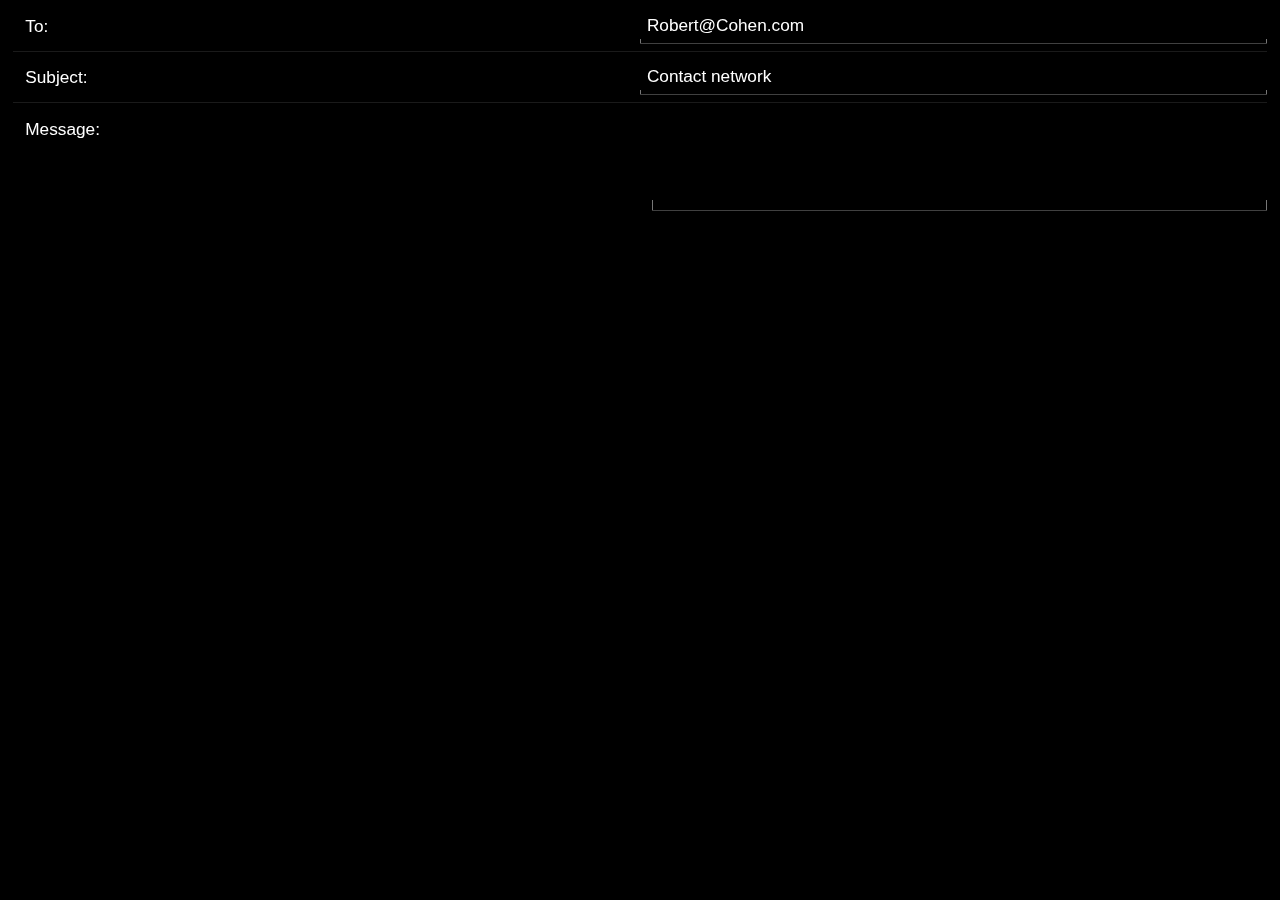
==== commit cbbe83aa: "Remove from input" ====
--- a/www/reply.html
+++ b/www/reply.html
@@ -8,30 +8,17 @@
     <link href="css/reply.css" rel="stylesheet" />
     <script src="js/jquery.min.js"></script>
     <script src="js/kendo.all.min.js"></script>
+    <script src="js/index.js"></script>
+    <script src="js/reply.js"></script>
 </head>
 <body>
     <div id="forms" data-role="view" data-title="Reply" data-init="initForm" data-use-native-scrolling="true">
-   <div data-role="view" data-title="Views">
-    <header data-role="header">
-    <div data-role="navbar">
-      <span data-role="view-title"></span>
-      <a data-align="right" data-role="button" class="nav-button" href="index.html">Index</a>
-    </div>
-    </header>
-
-  </div>  
- <form action="./index.html">
+    <form action="./index.html">
       <ul data-role="listview" data-style="inset">
         <li>
         <label>
           To:
           <input type="email" value="Robert@Cohen.com" />
-        </label>
-        </li>
-        <li>
-        <label>
-          From:
-          <input type="email" value="John@Smith.com" />
         </label>
         </li>
         <li>
@@ -41,8 +28,8 @@
         </li>
         <li>
         <label>
-          Message:
-          <textarea rows="4" cols="40" style="resize: none">Greetings</textarea>
+          Message: 
+          <textarea rows="4" cols="50" style="resize: none"></textarea>
         </label>
         </li>
       </ul>
@@ -58,22 +45,7 @@
     </header>
   </div>
 <script>
-    function initForm() {
-        var body = $(".km-pane");
-
-        if (kendo.ui.DropDownList) {
-            $("#dropdown").kendoDropDownList({
-                // The options are needed only for the desktop demo, remove them for mobile.
-                popup: { appendTo: body },
-                animation: { open: { effects: body.hasClass("km-android") ? "fadeIn" : body.hasClass("km-ios") || body.hasClass("km-wp") ? "slideIn:up" : "slideIn:down" } }
-            });
-        }
-
-        if (kendo.ui.Slider) {
-            $("#slider").kendoSlider({ tooltip: { enabled: false } });
-        }
-    }
-</script>
+    </script>
 
 <style scoped>
     #forms input:not([type=checkbox]):not([type=radio]),
@@ -88,6 +60,7 @@
 
 
 <script>
+  app.initialize();
     var app = new kendo.mobile.Application(document.body, {
          platform: "android"
      });
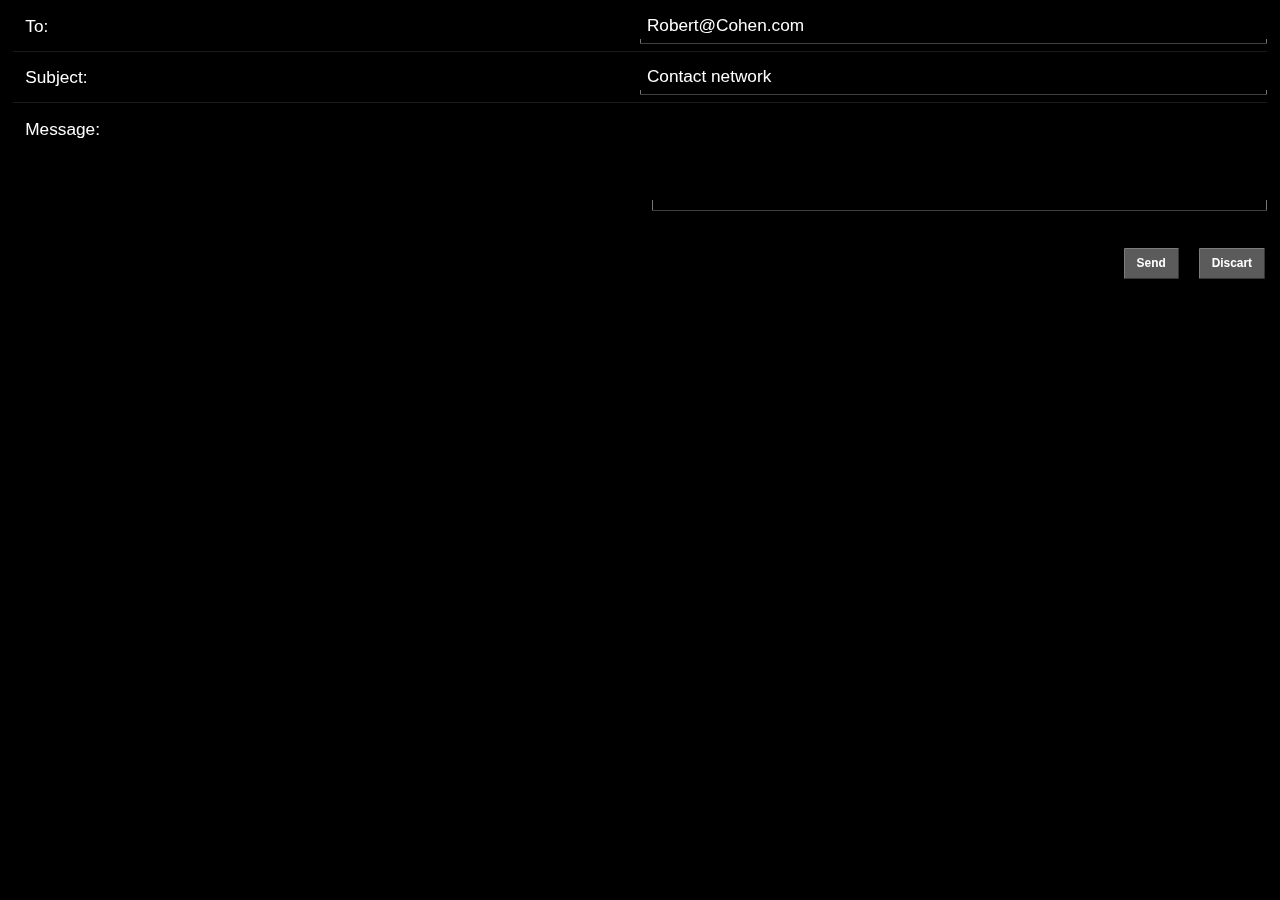
==== commit d99c751f: "Added buttons send and discart" ====
--- a/www/reply.html
+++ b/www/reply.html
@@ -12,7 +12,7 @@
     <script src="js/reply.js"></script>
 </head>
 <body>
-    <div id="forms" data-role="view" data-title="Reply" data-init="initForm" data-use-native-scrolling="true">
+  <div id="forms" data-role="view" data-title="Reply" data-init="initForm" data-use-native-scrolling="true">
     <form action="./index.html">
       <ul data-role="listview" data-style="inset">
         <li>
@@ -28,13 +28,16 @@
         </li>
         <li>
         <label>
-          Message: 
+          Message:
           <textarea rows="4" cols="50" style="resize: none"></textarea>
         </label>
         </li>
       </ul>
-    </form>
-  </div>
+      <ul class="buttons">
+        <li><a class="button" data-role="button" href="" class="km-button">Send</a></li>
+        <li><a class="button" data-role="button" href="" class="km-button">Discart</a></li>
+      </ul>
+  </form>
   <div data-role="layout" data-id="mobile-view">
     <header data-role="header">
     <div data-role="navbar">
@@ -44,26 +47,39 @@
     </div>
     </header>
   </div>
-<script>
-    </script>
+  <script>
+  </script>
 
-<style scoped>
+  <style scoped>
     #forms input:not([type=checkbox]):not([type=radio]),
     #forms select,
     #forms .k-dropdown
     {
-        -webkit-box-sizing: border-box;
-        box-sizing: border-box;
-        width: 50%;
+      -webkit-box-sizing: border-box;
+      box-sizing: border-box;
+      width: 50%;
     }
-</style>
+
+    .km-button {
+      background: -webkit-gradient(linear, 50% 0, 50% 100%, color-stop(0, rgba(0, 0, 0, 0.5)), color-stop(0.06, rgba(0, 0, 0, 0.45)), color-stop(0.5, rgba(0, 0, 0, 0.2)), color-stop(0.5, rgba(0, 0, 0, 0.15)), color-stop(1, rgba(100, 100, 100, 0))), url(img/pattern1.png);
+      background: -moz-linear-gradient(center top , rgba(0, 0, 0, 0.5), rgba(0, 0, 0, 0.45) 6%, rgba(0, 0, 0, 0.2) 50%, rgba(0, 0, 0, 0.4) 50%, rgba(100, 100, 100, 0)), url(img/pattern1.png);
+      margin-right: 15px;
+    }
+
+    .buttons {
+      float:right;
+    }
+    .buttons li{
+      display: inline;
+    }
+  </style>
 
 
-<script>
-  app.initialize();
+  <script>
+    app.initialize();
     var app = new kendo.mobile.Application(document.body, {
-         platform: "android"
-     });
-</script>
-</body>
+      platform: "android"
+      });
+    </script>
+  </body>
 </html>
--- a/www/css/reply.css
+++ b/www/css/reply.css
@@ -1,9 +1,22 @@
-#actionResult
-    {
-        padding: 10px;
-        background: rgba(127,127,127,.5);
-        box-sizing: border-box;
-        -webkit-box-sizing: border-box;
-        margin: 0;
-    }
+#forms input:not([type=checkbox]):not([type=radio]),
+#forms select,
+#forms .k-dropdown
+{
+  -webkit-box-sizing: border-box;
+  box-sizing: border-box;
+  width: 50%;
+}
 
+.km-button {
+  background: -webkit-gradient(linear, 50% 0, 50% 100%, color-stop(0, rgba(0, 0, 0, 0.5)), color-stop(0.06, rgba(0, 0, 0, 0.45)), color-stop(0.5, rgba(0, 0, 0, 0.2)), color-stop(0.5, rgba(0, 0, 0, 0.15)), color-stop(1, rgba(100, 100, 100, 0))), url(img/pattern1.png);
+  background: -moz-linear-gradient(center top , rgba(0, 0, 0, 0.5), rgba(0, 0, 0, 0.45) 6%, rgba(0, 0, 0, 0.2) 50%, rgba(0, 0, 0, 0.4) 50%, rgba(100, 100, 100, 0)), url(img/pattern1.png);
+  margin-right: 15px;
+}
+
+.buttons {
+  float:right;
+}
+.buttons li{
+  display: inline;
+}
+
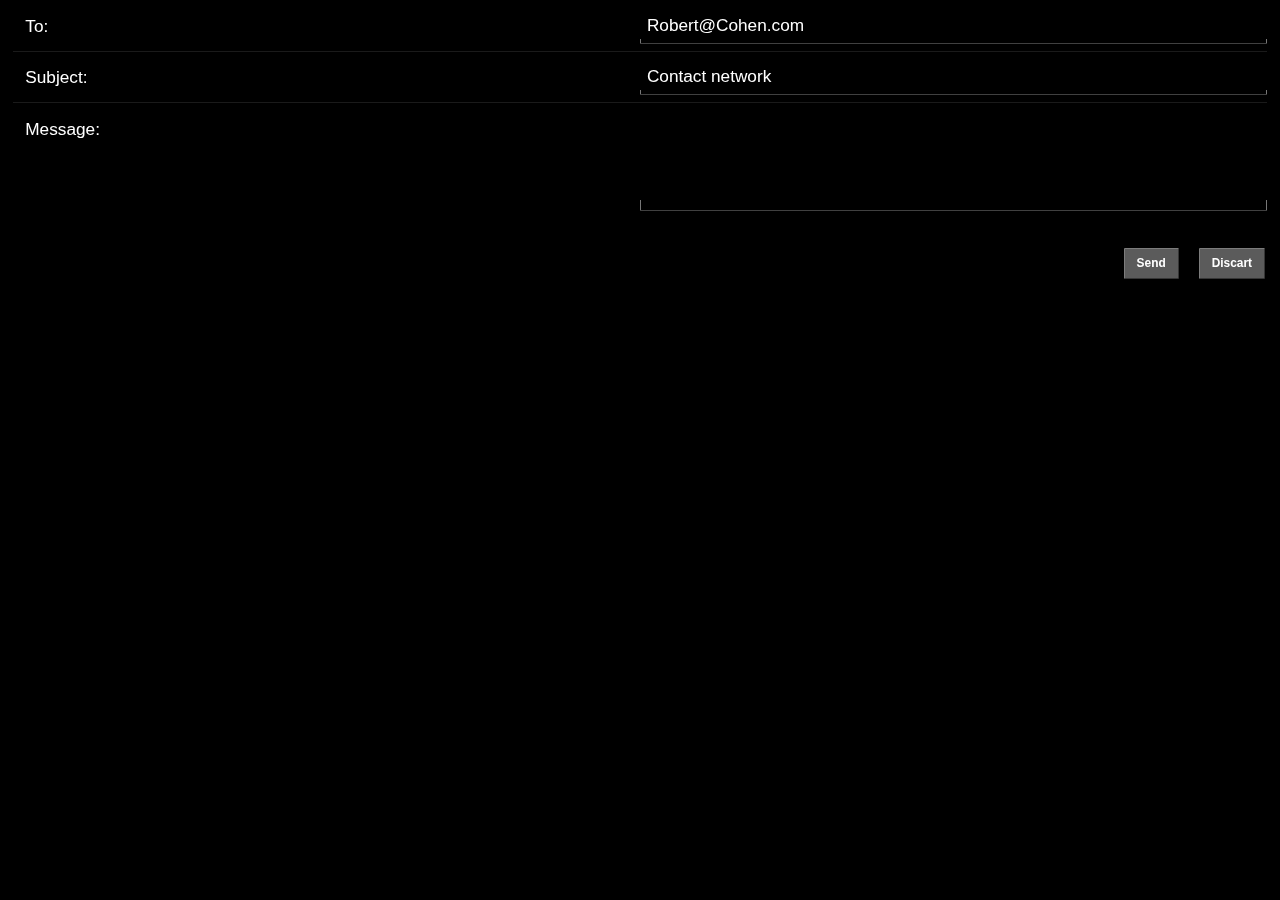
==== commit 1bcdfae1: "Fixed text area width" ====
--- a/www/reply.html
+++ b/www/reply.html
@@ -29,7 +29,7 @@
         <li>
         <label>
           Message:
-          <textarea rows="4" cols="50" style="resize: none"></textarea>
+          <textarea class="cols" rows="4" cols="50" style="resize: none"></textarea>
         </label>
         </li>
       </ul>
--- a/www/css/reply.css
+++ b/www/css/reply.css
@@ -20,3 +20,6 @@
   display: inline;
 }
 
+.km-listview-wrapper .cols {
+  width: 51%;
+}
